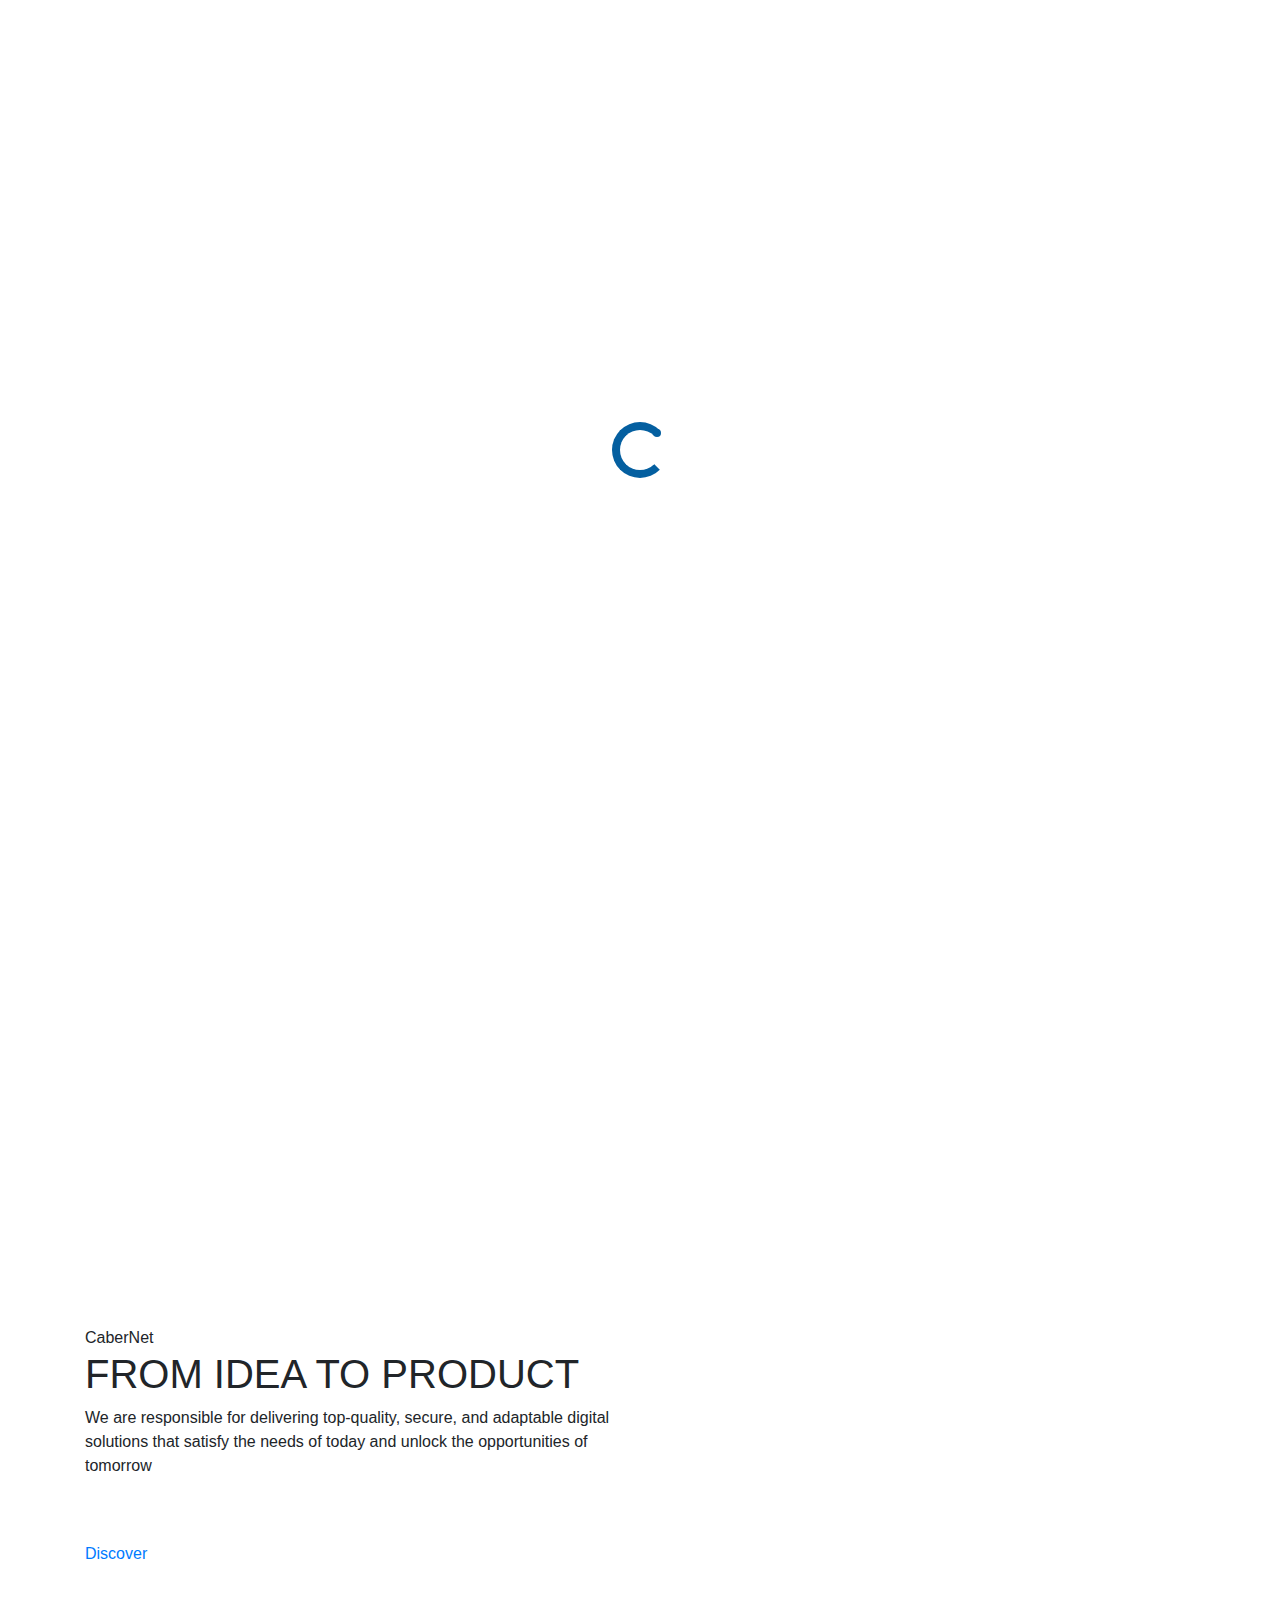
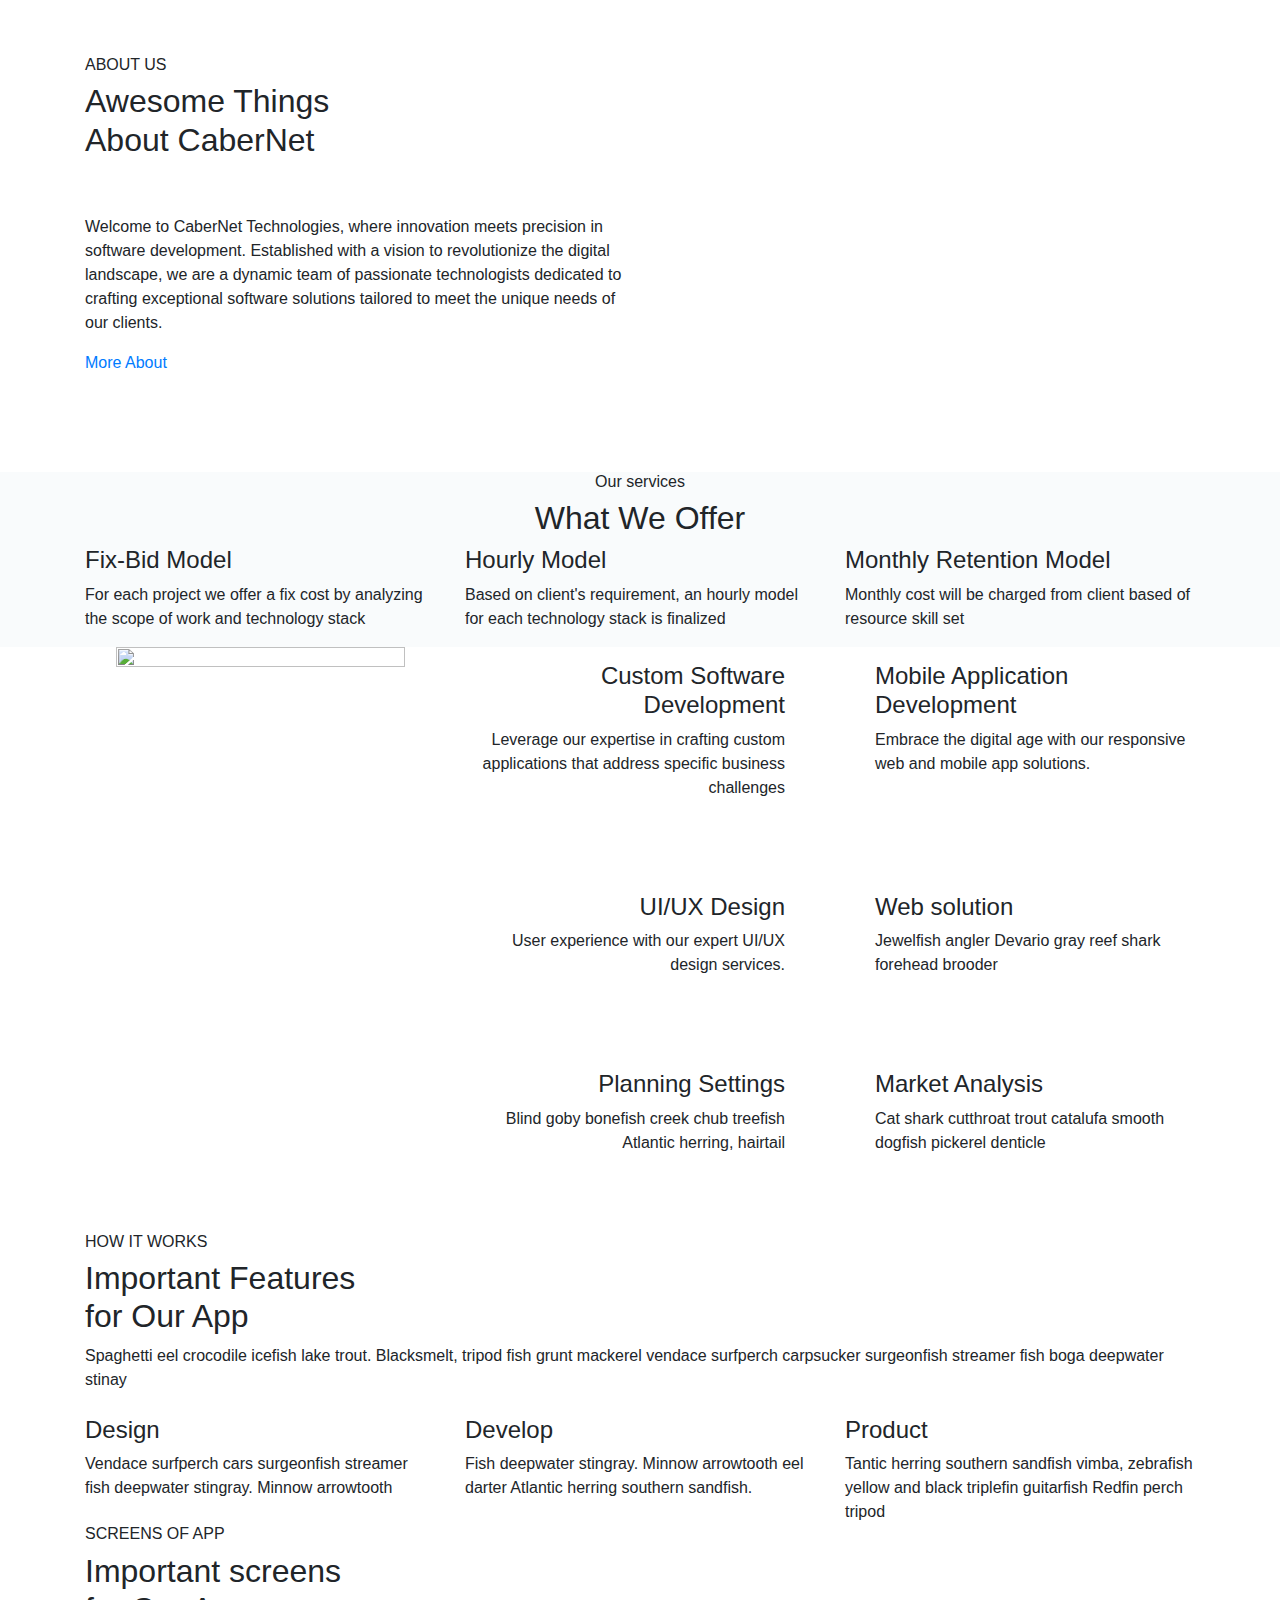
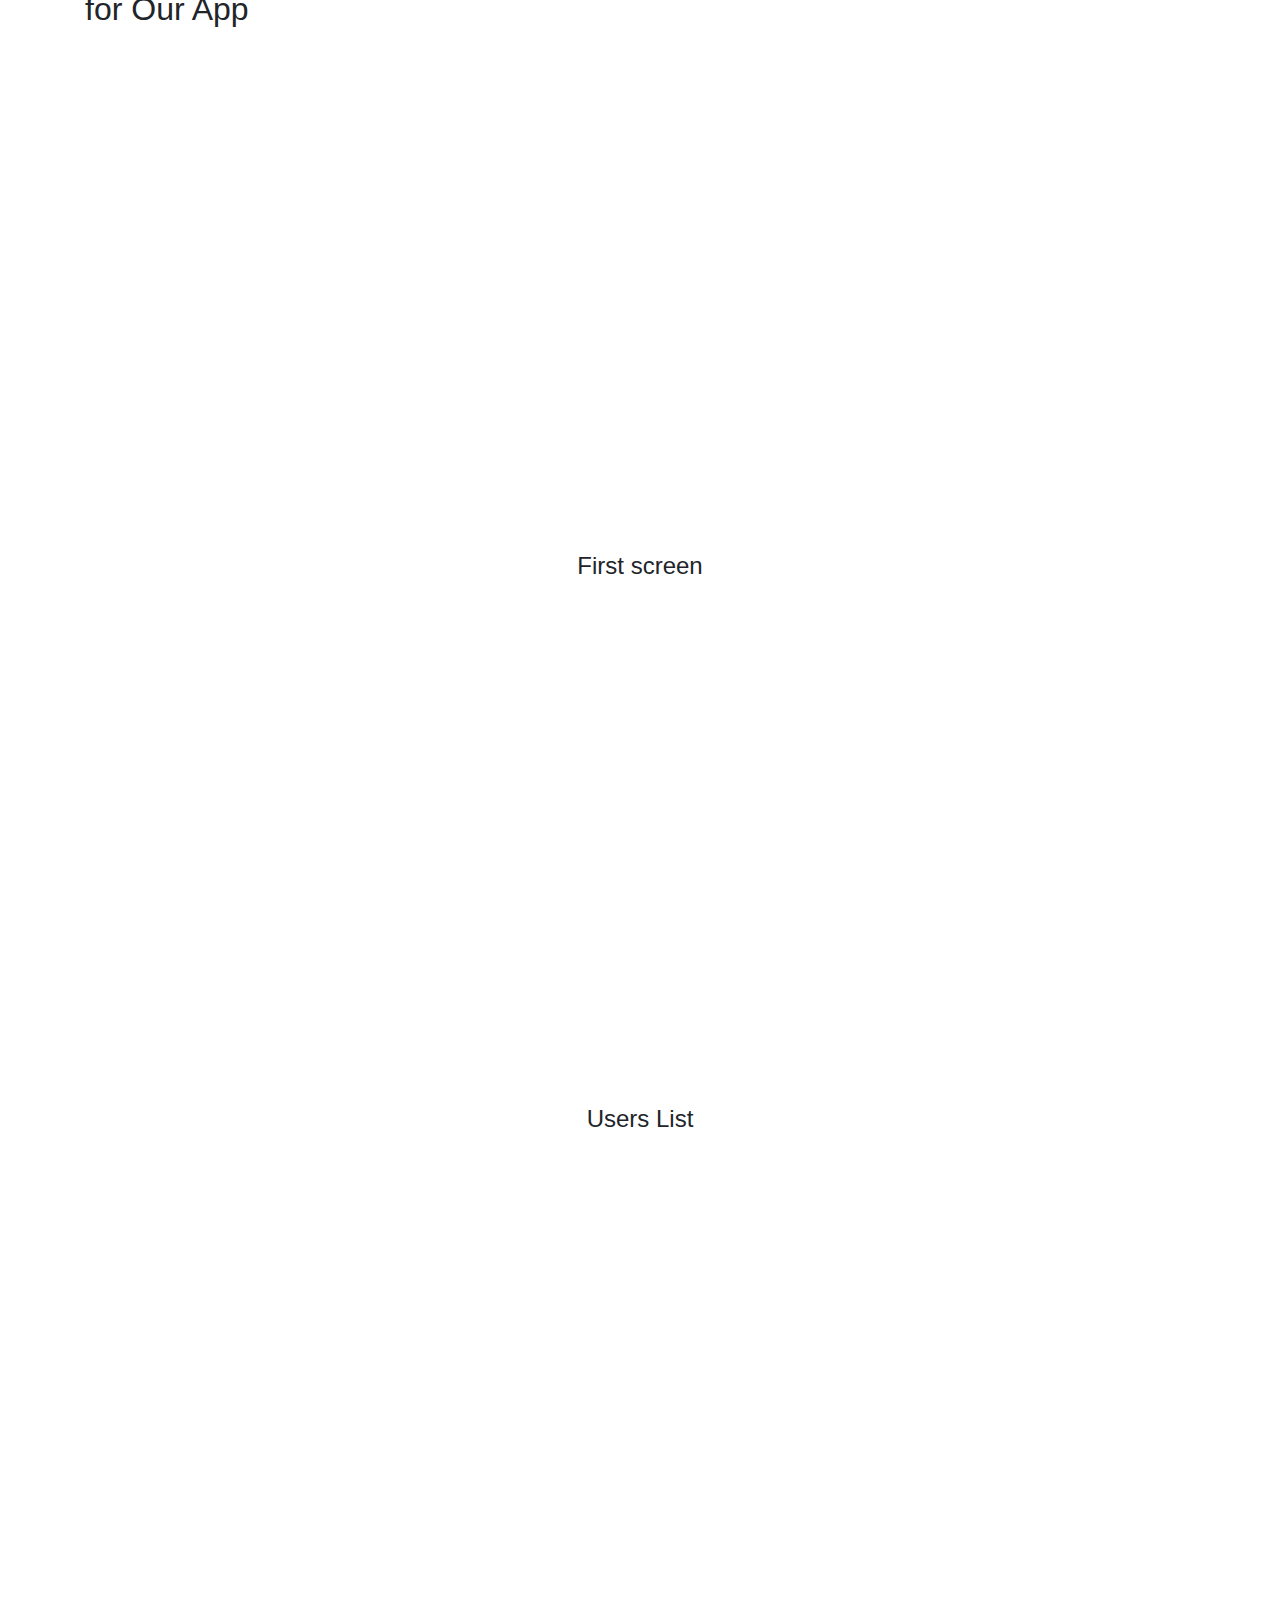
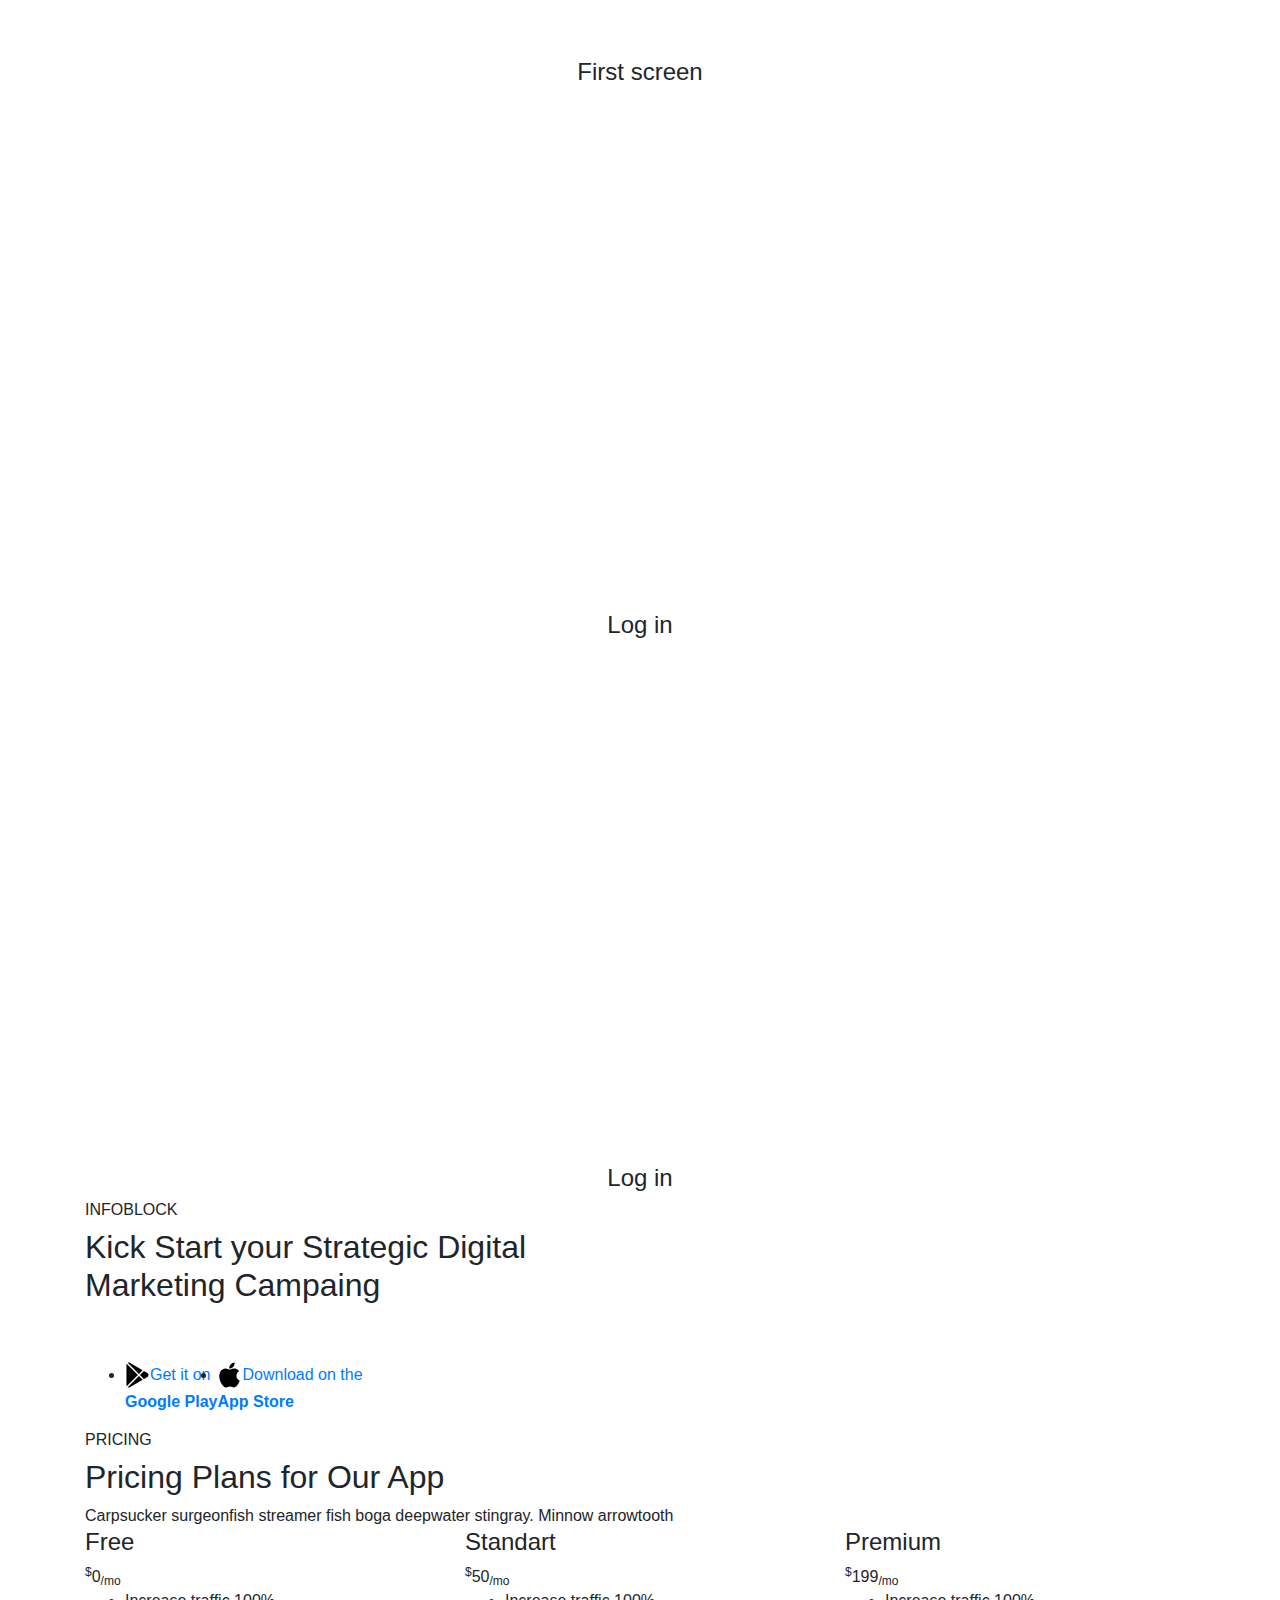
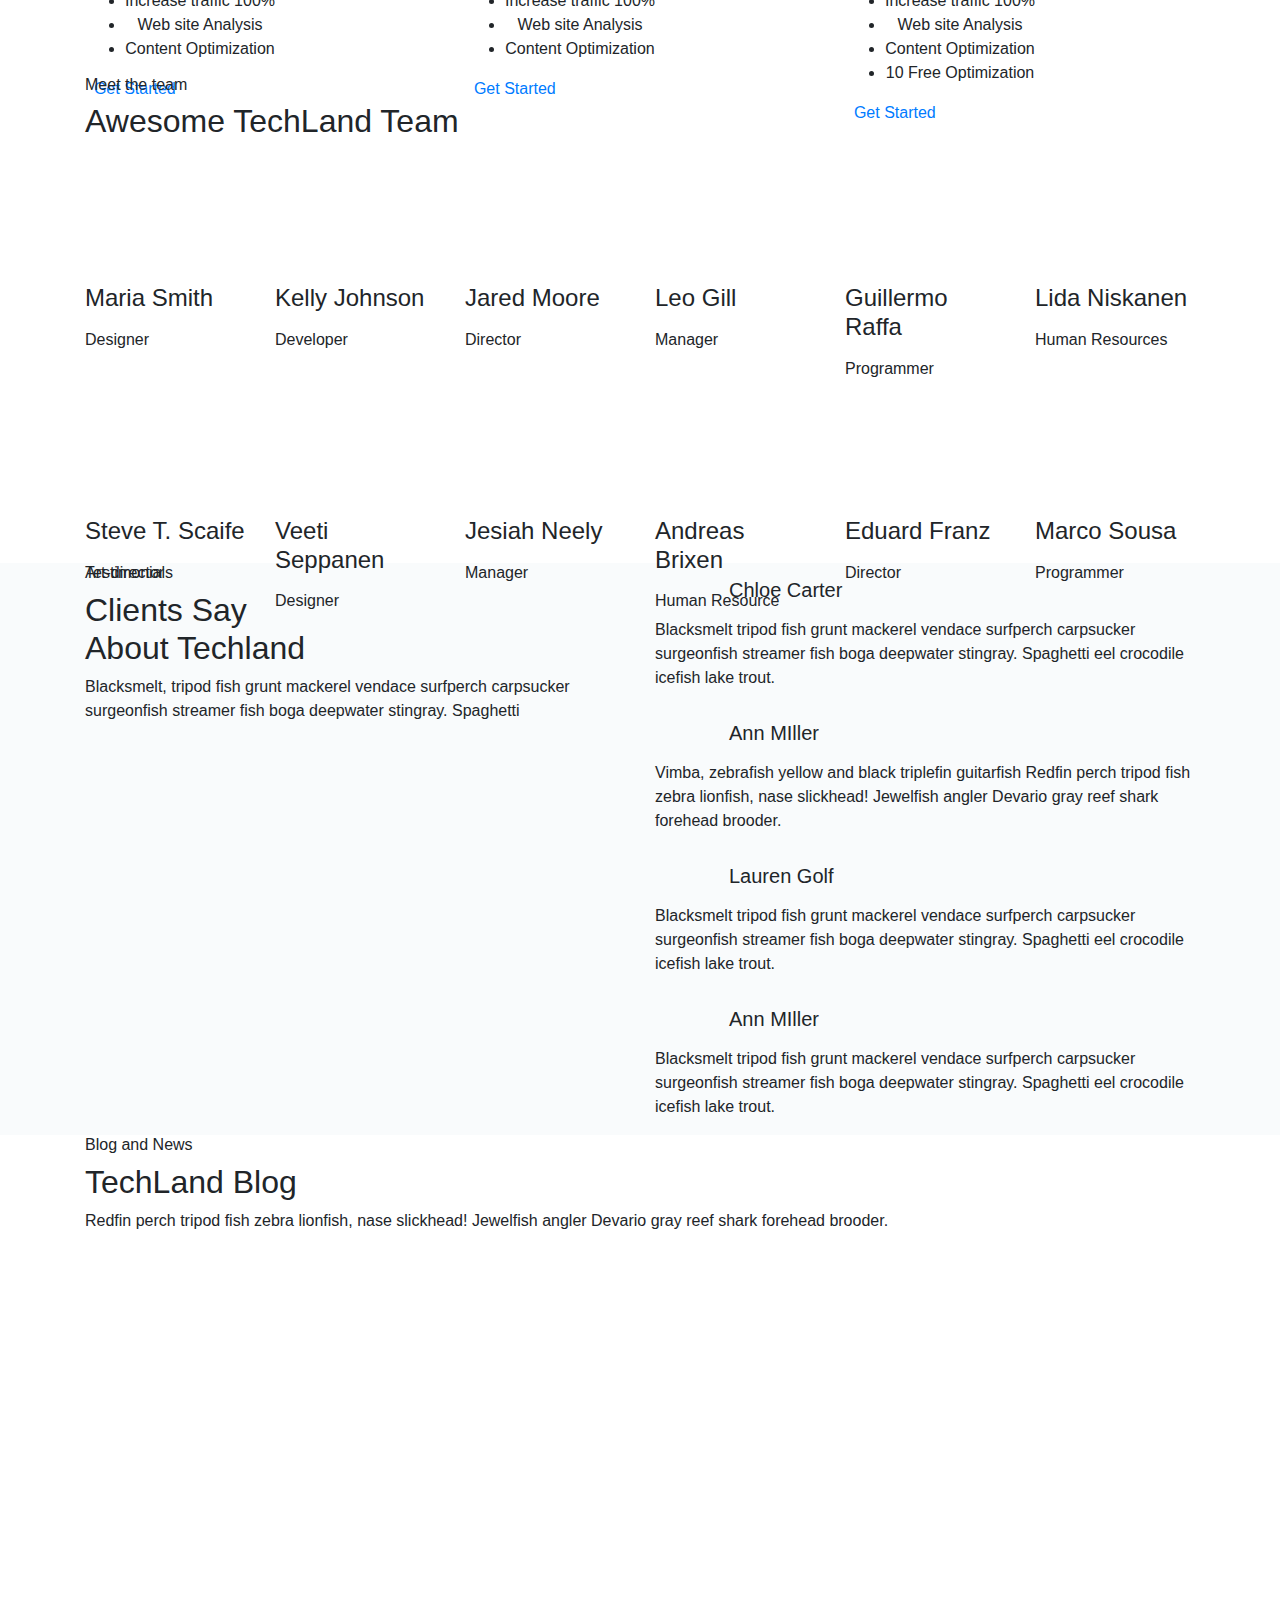
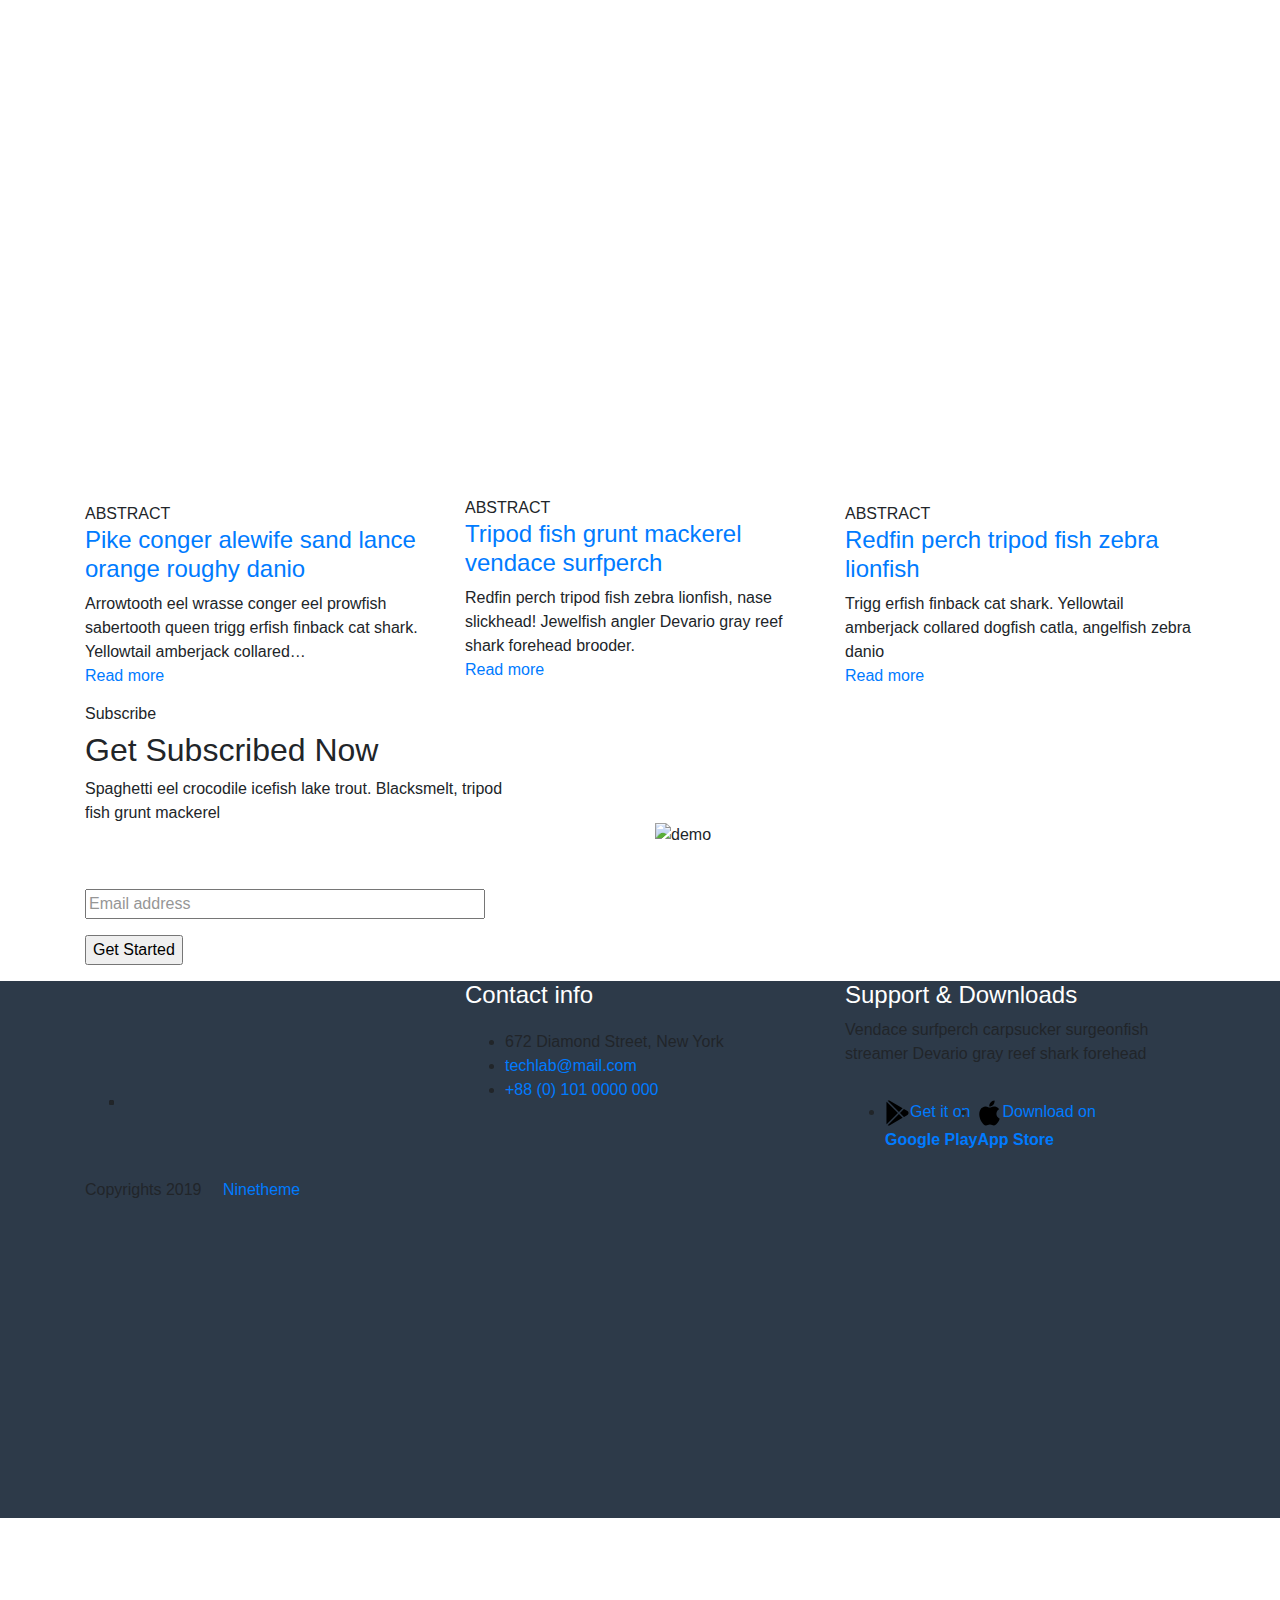
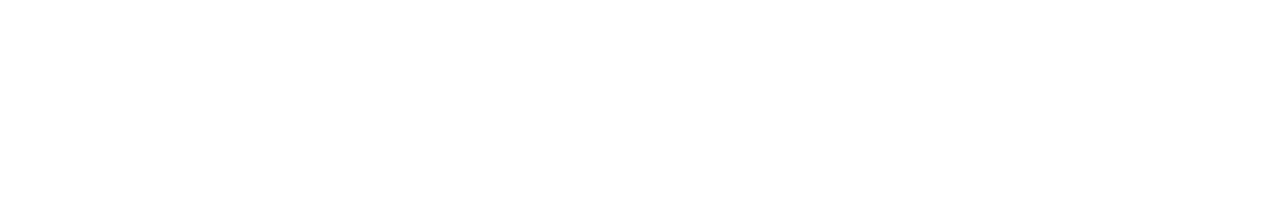
==== home.html @ bae460f1 "Add existing" ====
<!DOCTYPE html>
<html lang="en-US">

<head>

    <!-- Meta UTF8 charset -->
    <meta charset="UTF-8">
    <meta name="viewport" content="width=device-width, height=device-height, initial-scale=1, maximum-scale=1, minimum-scale=1, minimal-ui" />

    <title>CNT Technologies</title><link rel="preload" as="style" href="https://fonts.googleapis.com/css?family=Nunito%20Sans%3A400%2C400i%2C700%2C700i%2C800%2C800i%2C900%2C900i%7CQuicksand%3A300%2C400%2C700%7CCaveat%3A400%2C700&amp;subset=latin%2Clatin-ext&amp;display=swap" /><link rel="stylesheet" href="https://fonts.googleapis.com/css?family=Nunito%20Sans%3A400%2C400i%2C700%2C700i%2C800%2C800i%2C900%2C900i%7CQuicksand%3A300%2C400%2C700%7CCaveat%3A400%2C700&amp;subset=latin%2Clatin-ext&amp;display=swap" media="print" onload="this.media='all'" /><noscript><link rel="stylesheet" href="https://fonts.googleapis.com/css?family=Nunito%20Sans%3A400%2C400i%2C700%2C700i%2C800%2C800i%2C900%2C900i%7CQuicksand%3A300%2C400%2C700%7CCaveat%3A400%2C700&amp;subset=latin%2Clatin-ext&amp;display=swap" /></noscript>
<meta name='robots' content='noindex, nofollow' />
<!-- <link rel='dns-prefetch' href='http://stats.wp.com/' /> -->
<link rel='dns-prefetch' href='http://fonts.googleapis.com/' />
<link href='https://fonts.gstatic.com/' crossorigin rel='preconnect' />
<!-- <link rel="alternate" type="application/rss+xml" title="Techland &raquo; Feed" href="https://ninetheme.com/themes/techland/feed/" /> -->
<!-- <link rel="alternate" type="application/rss+xml" title="Techland &raquo; Comments Feed" href="https://ninetheme.com/themes/techland/comments/feed/" /> -->
<style id='wp-emoji-styles-inline-css' type='text/css'>

	img.wp-smiley, img.emoji {
		display: inline !important;
		border: none !important;
		box-shadow: none !important;
		height: 1em !important;
		width: 1em !important;
		margin: 0 0.07em !important;
		vertical-align: -0.1em !important;
		background: none !important;
		padding: 0 !important;
	}
</style>
<link rel='stylesheet' id='wp-block-library-css' href='assets/css/style.min.css' type='text/css' media='all' />
<style id='safe-svg-svg-icon-style-inline-css' type='text/css'>
.safe-svg-cover{text-align:center}.safe-svg-cover .safe-svg-inside{display:inline-block;max-width:100%}.safe-svg-cover svg{height:100%;max-height:100%;max-width:100%;width:100%}

</style>
<link data-minify="1" rel='stylesheet' id='wpzoom-social-icons-block-style-css' href='assets/css/style-wpzoom-social-icons.css' type='text/css' media='all' />
<style id='classic-theme-styles-inline-css' type='text/css'>
/*! This file is auto-generated */
.wp-block-button__link{color:#fff;background-color:#32373c;border-radius:9999px;box-shadow:none;text-decoration:none;padding:calc(.667em + 2px) calc(1.333em + 2px);font-size:1.125em}.wp-block-file__button{background:#32373c;color:#fff;text-decoration:none}
</style>
<style id='global-styles-inline-css' type='text/css'>
body{--wp--preset--color--black: #000000;--wp--preset--color--cyan-bluish-gray: #abb8c3;--wp--preset--color--white: #ffffff;--wp--preset--color--pale-pink: #f78da7;--wp--preset--color--vivid-red: #cf2e2e;--wp--preset--color--luminous-vivid-orange: #ff6900;--wp--preset--color--luminous-vivid-amber: #fcb900;--wp--preset--color--light-green-cyan: #7bdcb5;--wp--preset--color--vivid-green-cyan: #00d084;--wp--preset--color--pale-cyan-blue: #8ed1fc;--wp--preset--color--vivid-cyan-blue: #0693e3;--wp--preset--color--vivid-purple: #9b51e0;--wp--preset--gradient--vivid-cyan-blue-to-vivid-purple: linear-gradient(135deg,rgba(6,147,227,1) 0%,rgb(155,81,224) 100%);--wp--preset--gradient--light-green-cyan-to-vivid-green-cyan: linear-gradient(135deg,rgb(122,220,180) 0%,rgb(0,208,130) 100%);--wp--preset--gradient--luminous-vivid-amber-to-luminous-vivid-orange: linear-gradient(135deg,rgba(252,185,0,1) 0%,rgba(255,105,0,1) 100%);--wp--preset--gradient--luminous-vivid-orange-to-vivid-red: linear-gradient(135deg,rgba(255,105,0,1) 0%,rgb(207,46,46) 100%);--wp--preset--gradient--very-light-gray-to-cyan-bluish-gray: linear-gradient(135deg,rgb(238,238,238) 0%,rgb(169,184,195) 100%);--wp--preset--gradient--cool-to-warm-spectrum: linear-gradient(135deg,rgb(74,234,220) 0%,rgb(151,120,209) 20%,rgb(207,42,186) 40%,rgb(238,44,130) 60%,rgb(251,105,98) 80%,rgb(254,248,76) 100%);--wp--preset--gradient--blush-light-purple: linear-gradient(135deg,rgb(255,206,236) 0%,rgb(152,150,240) 100%);--wp--preset--gradient--blush-bordeaux: linear-gradient(135deg,rgb(254,205,165) 0%,rgb(254,45,45) 50%,rgb(107,0,62) 100%);--wp--preset--gradient--luminous-dusk: linear-gradient(135deg,rgb(255,203,112) 0%,rgb(199,81,192) 50%,rgb(65,88,208) 100%);--wp--preset--gradient--pale-ocean: linear-gradient(135deg,rgb(255,245,203) 0%,rgb(182,227,212) 50%,rgb(51,167,181) 100%);--wp--preset--gradient--electric-grass: linear-gradient(135deg,rgb(202,248,128) 0%,rgb(113,206,126) 100%);--wp--preset--gradient--midnight: linear-gradient(135deg,rgb(2,3,129) 0%,rgb(40,116,252) 100%);--wp--preset--font-size--small: 13px;--wp--preset--font-size--medium: 20px;--wp--preset--font-size--large: 36px;--wp--preset--font-size--x-large: 42px;--wp--preset--spacing--20: 0.44rem;--wp--preset--spacing--30: 0.67rem;--wp--preset--spacing--40: 1rem;--wp--preset--spacing--50: 1.5rem;--wp--preset--spacing--60: 2.25rem;--wp--preset--spacing--70: 3.38rem;--wp--preset--spacing--80: 5.06rem;--wp--preset--shadow--natural: 6px 6px 9px rgba(0, 0, 0, 0.2);--wp--preset--shadow--deep: 12px 12px 50px rgba(0, 0, 0, 0.4);--wp--preset--shadow--sharp: 6px 6px 0px rgba(0, 0, 0, 0.2);--wp--preset--shadow--outlined: 6px 6px 0px -3px rgba(255, 255, 255, 1), 6px 6px rgba(0, 0, 0, 1);--wp--preset--shadow--crisp: 6px 6px 0px rgba(0, 0, 0, 1);}:where(.is-layout-flex){gap: 0.5em;}:where(.is-layout-grid){gap: 0.5em;}body .is-layout-flow > .alignleft{float: left;margin-inline-start: 0;margin-inline-end: 2em;}body .is-layout-flow > .alignright{float: right;margin-inline-start: 2em;margin-inline-end: 0;}body .is-layout-flow > .aligncenter{margin-left: auto !important;margin-right: auto !important;}body .is-layout-constrained > .alignleft{float: left;margin-inline-start: 0;margin-inline-end: 2em;}body .is-layout-constrained > .alignright{float: right;margin-inline-start: 2em;margin-inline-end: 0;}body .is-layout-constrained > .aligncenter{margin-left: auto !important;margin-right: auto !important;}body .is-layout-constrained > :where(:not(.alignleft):not(.alignright):not(.alignfull)){max-width: var(--wp--style--global--content-size);margin-left: auto !important;margin-right: auto !important;}body .is-layout-constrained > .alignwide{max-width: var(--wp--style--global--wide-size);}body .is-layout-flex{display: flex;}body .is-layout-flex{flex-wrap: wrap;align-items: center;}body .is-layout-flex > *{margin: 0;}body .is-layout-grid{display: grid;}body .is-layout-grid > *{margin: 0;}:where(.wp-block-columns.is-layout-flex){gap: 2em;}:where(.wp-block-columns.is-layout-grid){gap: 2em;}:where(.wp-block-post-template.is-layout-flex){gap: 1.25em;}:where(.wp-block-post-template.is-layout-grid){gap: 1.25em;}.has-black-color{color: var(--wp--preset--color--black) !important;}.has-cyan-bluish-gray-color{color: var(--wp--preset--color--cyan-bluish-gray) !important;}.has-white-color{color: var(--wp--preset--color--white) !important;}.has-pale-pink-color{color: var(--wp--preset--color--pale-pink) !important;}.has-vivid-red-color{color: var(--wp--preset--color--vivid-red) !important;}.has-luminous-vivid-orange-color{color: var(--wp--preset--color--luminous-vivid-orange) !important;}.has-luminous-vivid-amber-color{color: var(--wp--preset--color--luminous-vivid-amber) !important;}.has-light-green-cyan-color{color: var(--wp--preset--color--light-green-cyan) !important;}.has-vivid-green-cyan-color{color: var(--wp--preset--color--vivid-green-cyan) !important;}.has-pale-cyan-blue-color{color: var(--wp--preset--color--pale-cyan-blue) !important;}.has-vivid-cyan-blue-color{color: var(--wp--preset--color--vivid-cyan-blue) !important;}.has-vivid-purple-color{color: var(--wp--preset--color--vivid-purple) !important;}.has-black-background-color{background-color: var(--wp--preset--color--black) !important;}.has-cyan-bluish-gray-background-color{background-color: var(--wp--preset--color--cyan-bluish-gray) !important;}.has-white-background-color{background-color: var(--wp--preset--color--white) !important;}.has-pale-pink-background-color{background-color: var(--wp--preset--color--pale-pink) !important;}.has-vivid-red-background-color{background-color: var(--wp--preset--color--vivid-red) !important;}.has-luminous-vivid-orange-background-color{background-color: var(--wp--preset--color--luminous-vivid-orange) !important;}.has-luminous-vivid-amber-background-color{background-color: var(--wp--preset--color--luminous-vivid-amber) !important;}.has-light-green-cyan-background-color{background-color: var(--wp--preset--color--light-green-cyan) !important;}.has-vivid-green-cyan-background-color{background-color: var(--wp--preset--color--vivid-green-cyan) !important;}.has-pale-cyan-blue-background-color{background-color: var(--wp--preset--color--pale-cyan-blue) !important;}.has-vivid-cyan-blue-background-color{background-color: var(--wp--preset--color--vivid-cyan-blue) !important;}.has-vivid-purple-background-color{background-color: var(--wp--preset--color--vivid-purple) !important;}.has-black-border-color{border-color: var(--wp--preset--color--black) !important;}.has-cyan-bluish-gray-border-color{border-color: var(--wp--preset--color--cyan-bluish-gray) !important;}.has-white-border-color{border-color: var(--wp--preset--color--white) !important;}.has-pale-pink-border-color{border-color: var(--wp--preset--color--pale-pink) !important;}.has-vivid-red-border-color{border-color: var(--wp--preset--color--vivid-red) !important;}.has-luminous-vivid-orange-border-color{border-color: var(--wp--preset--color--luminous-vivid-orange) !important;}.has-luminous-vivid-amber-border-color{border-color: var(--wp--preset--color--luminous-vivid-amber) !important;}.has-light-green-cyan-border-color{border-color: var(--wp--preset--color--light-green-cyan) !important;}.has-vivid-green-cyan-border-color{border-color: var(--wp--preset--color--vivid-green-cyan) !important;}.has-pale-cyan-blue-border-color{border-color: var(--wp--preset--color--pale-cyan-blue) !important;}.has-vivid-cyan-blue-border-color{border-color: var(--wp--preset--color--vivid-cyan-blue) !important;}.has-vivid-purple-border-color{border-color: var(--wp--preset--color--vivid-purple) !important;}.has-vivid-cyan-blue-to-vivid-purple-gradient-background{background: var(--wp--preset--gradient--vivid-cyan-blue-to-vivid-purple) !important;}.has-light-green-cyan-to-vivid-green-cyan-gradient-background{background: var(--wp--preset--gradient--light-green-cyan-to-vivid-green-cyan) !important;}.has-luminous-vivid-amber-to-luminous-vivid-orange-gradient-background{background: var(--wp--preset--gradient--luminous-vivid-amber-to-luminous-vivid-orange) !important;}.has-luminous-vivid-orange-to-vivid-red-gradient-background{background: var(--wp--preset--gradient--luminous-vivid-orange-to-vivid-red) !important;}.has-very-light-gray-to-cyan-bluish-gray-gradient-background{background: var(--wp--preset--gradient--very-light-gray-to-cyan-bluish-gray) !important;}.has-cool-to-warm-spectrum-gradient-background{background: var(--wp--preset--gradient--cool-to-warm-spectrum) !important;}.has-blush-light-purple-gradient-background{background: var(--wp--preset--gradient--blush-light-purple) !important;}.has-blush-bordeaux-gradient-background{background: var(--wp--preset--gradient--blush-bordeaux) !important;}.has-luminous-dusk-gradient-background{background: var(--wp--preset--gradient--luminous-dusk) !important;}.has-pale-ocean-gradient-background{background: var(--wp--preset--gradient--pale-ocean) !important;}.has-electric-grass-gradient-background{background: var(--wp--preset--gradient--electric-grass) !important;}.has-midnight-gradient-background{background: var(--wp--preset--gradient--midnight) !important;}.has-small-font-size{font-size: var(--wp--preset--font-size--small) !important;}.has-medium-font-size{font-size: var(--wp--preset--font-size--medium) !important;}.has-large-font-size{font-size: var(--wp--preset--font-size--large) !important;}.has-x-large-font-size{font-size: var(--wp--preset--font-size--x-large) !important;}
.wp-block-navigation a:where(:not(.wp-element-button)){color: inherit;}
:where(.wp-block-post-template.is-layout-flex){gap: 1.25em;}:where(.wp-block-post-template.is-layout-grid){gap: 1.25em;}
:where(.wp-block-columns.is-layout-flex){gap: 2em;}:where(.wp-block-columns.is-layout-grid){gap: 2em;}
.wp-block-pullquote{font-size: 1.5em;line-height: 1.6;}
</style>
<!-- <link data-minify="1" rel='stylesheet' id='redux-extendify-styles-css' href='/assets/css/redux-extendify-styles-css' type='text/css' media='all' />
<link data-minify="1" rel='stylesheet' id='woocommerce-layout-css' href='https://ninetheme.com/themes/techland/wp-content/cache/min/1/themes/techland/wp-content/plugins/woocommerce/assets/css/woocommerce-layout.css?ver=1706341046' type='text/css' media='all' />
<link data-minify="1" rel='stylesheet' id='woocommerce-smallscreen-css' href='https://ninetheme.com/themes/techland/wp-content/cache/min/1/themes/techland/wp-content/plugins/woocommerce/assets/css/woocommerce-smallscreen.css?ver=1706341046' type='text/css' media='only screen and (max-width: 768px)' />
<link data-minify="1" rel='stylesheet' id='woocommerce-general-css' href='https://ninetheme.com/themes/techland/wp-content/cache/background-css/ninetheme.com/themes/techland/wp-content/cache/min/1/themes/techland/wp-content/plugins/woocommerce/assets/css/woocommerce.css?ver=1706341046&amp;wpr_t=1711755621' type='text/css' media='all' /> -->
<style id='woocommerce-inline-inline-css' type='text/css'>
.woocommerce form .form-row .required { visibility: visible; }
</style>
<link rel='stylesheet' id='bootstrap-css' href='assets/css/bootstrap.min.css' type='text/css' media='all' />
<link data-minify="1" rel='stylesheet' id='font-awesome-css' href='assets/css/fontawesome.min.css?ver=1706341046' type='text/css' media='all' />
<link data-minify="1" rel='stylesheet' id='nice-select-css' href='https://ninetheme.com/themes/techland/wp-content/cache/min/1/themes/techland/wp-content/themes/techland/css/nice-select.css?ver=1706341046' type='text/css' media='all' />
<link data-minify="1" rel='stylesheet' id='techland-general-style-css' href='https://ninetheme.com/themes/techland/wp-content/cache/min/1/themes/techland/wp-content/themes/techland/css/framework-style.css?ver=1706341046' type='text/css' media='all' />
<link data-minify="1" rel='stylesheet' id='aos-css' href='https://ninetheme.com/themes/techland/wp-content/cache/min/1/themes/techland/wp-content/themes/techland/libs/aos/aos.css?ver=1706341046' type='text/css' media='all' />
<link rel='stylesheet' id='jquery-fancybox-css' href='https://ninetheme.com/themes/techland/wp-content/themes/techland/libs/fancybox/jquery.fancybox.min.css?ver=1.0' type='text/css' media='all' />
<link data-minify="1" rel='stylesheet' id='jarallax-css' href='https://ninetheme.com/themes/techland/wp-content/cache/min/1/themes/techland/wp-content/themes/techland/libs/jarallax/jarallax.css?ver=1706341046' type='text/css' media='all' />
<link data-minify="1" rel='stylesheet' id='slick-css' href='https://ninetheme.com/themes/techland/wp-content/cache/min/1/themes/techland/wp-content/themes/techland/libs/slick/slick.css?ver=1706341046' type='text/css' media='all' />
<link data-minify="1" rel='stylesheet' id='techland-critical-css' href='https://ninetheme.com/themes/techland/wp-content/cache/min/1/themes/techland/wp-content/themes/techland/css/critical.css?ver=1706341046' type='text/css' media='all' />
<link data-minify="1" rel='stylesheet' id='techland-color-css' href='https://ninetheme.com/themes/techland/wp-content/cache/min/1/themes/techland/wp-content/themes/techland/css/color-5.css?ver=1706341046' type='text/css' media='all' />
<link data-minify="1" rel='stylesheet' id='techland-style-css' href='https://ninetheme.com/themes/techland/wp-content/cache/background-css/ninetheme.com/themes/techland/wp-content/cache/min/1/themes/techland/wp-content/themes/techland/css/style.css?ver=1706341046&amp;wpr_t=1711755621' type='text/css' media='all' />
<link data-minify="1" rel='stylesheet' id='techland-update-css' href='https://ninetheme.com/themes/techland/wp-content/cache/min/1/themes/techland/wp-content/themes/techland/css/update.css?ver=1706341046' type='text/css' media='all' />

<style id='techland-custom-style-inline-css' type='text/css'>
div#nt-preloader {background-color: #ffffff;overflow: hidden;background-repeat: no-repeat;background-position: center center;height: 100%;left: 0;position: fixed;top: 0;width: 100%;z-index: 10000;}.loader01 {width: 56px;height: 56px;border: 8px solid #045fa0;border-right-color: transparent;border-radius: 50%;position: relative;animation: loader-rotate 1s linear infinite;top: 50%;margin: -28px auto 0; }.loader01::after {content: "";width: 8px;height: 8px;background: #045fa0;border-radius: 50%;position: absolute;top: -1px;left: 33px; }@keyframes loader-rotate {0% {transform: rotate(0); }100% {transform: rotate(360deg); } }
</style>
<link data-minify="1" rel='stylesheet' id='techland-woocommerce-custom-css' href='https://ninetheme.com/themes/techland/wp-content/cache/min/1/themes/techland/wp-content/themes/techland/woocommerce/woocommerce-custom.css?ver=1706341046' type='text/css' media='all' />
<link data-minify="1" rel='stylesheet' id='techland-woocommerce-update-css' href='https://ninetheme.com/themes/techland/wp-content/cache/min/1/themes/techland/wp-content/themes/techland/woocommerce/woocommerce-update.css?ver=1706341046' type='text/css' media='all' />
<style id='techland-woo-style-inline-css' type='text/css'>
.product.t-left:hover p.paragraph, .woocommerce #reviews #comments ol.commentlist li .comment-text p.meta .woocommerce-review__published-date , .woocommerce-info::before, a.showcoupon,.woocommerce a.added_to_cart, .woocommerce div.product p.price, .woocommerce div.product span.price, .nt-sidebar .product_list_widget ins .woocommerce-Price-amount.amount { color: #ff6833; }.woocommerce-account .woocommerce-MyAccount-content p a, .woocommerce-error, .woocommerce-info, .woocommerce-message, .woocommerce div.product.sale div.images.woocommerce-product-gallery, .woocommerce div.product .woocommerce-tabs ul.tabs li a:hover, .woocommerce div.product .woocommerce-tabs ul.tabs li.active a, .woocommerce-Address-title .edit {border-color:#ff6833;}.stack-title a:hover, .woocommerce div.product .woocommerce-tabs ul.tabs li a:hover, .woocommerce div.product .woocommerce-tabs ul.tabs li.active a, .woocommerce a.added_to_cart, .woocommerce div.product .woocommerce-tabs ul.tabs li.active { border-color:#ff6833; }.woocommerce span.onsale,.single-product .form-submit input#submit:hover,.woocommerce #respond input#submit:hover,.button:hover,.woocommerce button.button:hover,.woocommerce a.button:hover, .woocommerce a.added_to_cart:hover,.woocommerce.single-product .entry-summary button.button.alt, .woocommerce div.product .woocommerce-tabs ul.tabs li.active, .woocommerce .woocommerce-ordering .nice-select .option:hover,.nt-sidebar form.woocommerce-product-search button,.woocommerce .widget_price_filter .price_slider_amount .button,.woocommerce .widget_price_filter .ui-slider .ui-slider-range, .woocommerce .widget_price_filter .ui-slider .ui-slider-handle { background: #ff6833;}.button, .woocommerce #respond input#submit, .woocommerce a.button, .woocommerce button.button, .woocommerce input.button, .woocommerce #respond input#submit.alt, .woocommerce a.button.alt, .woocommerce button.button.alt, .woocommerce input.button.alt, .single-product .form-submit input#submit,a.add_to_cart_button,.single-product .form-submit input#submit:hover{ background-color:#ff6833;border-color:#ff6833; } .button, .woocommerce #respond input#submit:hover, .woocommerce a.button:hover, .woocommerce button.button:hover, .woocommerce input.button:hover, .woocommerce #respond input#submit.alt:hover, .woocommerce a.button.alt:hover, .woocommerce button.button.alt:hover, .woocommerce input.button.alt:hover, .single-product .form-submit input#submit:hover, a.added_to_cart:hover, .woocommerce ul.products li.product .button{  border-color:#ff6833; }.button, .woocommerce #respond input#submit, .woocommerce a.button, .woocommerce button.button, .woocommerce input.button, .woocommerce #respond input#submit.alt, .woocommerce a.button.alt, .woocommerce button.button.alt, .woocommerce input.button.alt, .single-product .form-submit input#submit, a.add_to_cart_button, .woocommerce a.added_to_cart:hover, .woocommerce .woocommerce-ordering .nice-select .option:hover{color:#fff;}.button, .woocommerce #respond input#submit:hover, .woocommerce a.button:hover, .woocommerce button.button:hover, .woocommerce input.button:hover, .woocommerce #respond input#submit.alt:hover, .woocommerce a.button.alt:hover, .woocommerce button.button.alt:hover, .woocommerce input.button.alt:hover, .single-product .form-submit input#submit:hover, a.added_to_cart:hover{ border-color:#ff6833; }.woocommerce .widget_price_filter .ui-slider .ui-slider-range, .woocommerce .widget_price_filter .ui-slider .ui-slider-handle { background: #ff6833;}
</style>
<link data-minify="1" rel='stylesheet' id='wpzoom-social-icons-socicon-css' href='https://ninetheme.com/themes/techland/wp-content/cache/min/1/themes/techland/wp-content/plugins/social-icons-widget-by-wpzoom/assets/css/wpzoom-socicon.css?ver=1706341046' type='text/css' media='all' />
<link data-minify="1" rel='stylesheet' id='wpzoom-social-icons-genericons-css' href='https://ninetheme.com/themes/techland/wp-content/cache/min/1/themes/techland/wp-content/plugins/social-icons-widget-by-wpzoom/assets/css/genericons.css?ver=1706341046' type='text/css' media='all' />
<link data-minify="1" rel='stylesheet' id='wpzoom-social-icons-academicons-css' href='https://ninetheme.com/themes/techland/wp-content/cache/min/1/themes/techland/wp-content/plugins/social-icons-widget-by-wpzoom/assets/css/academicons.min.css?ver=1706341046' type='text/css' media='all' />
<link data-minify="1" rel='stylesheet' id='wpzoom-social-icons-font-awesome-3-css' href='https://ninetheme.com/themes/techland/wp-content/cache/min/1/themes/techland/wp-content/plugins/social-icons-widget-by-wpzoom/assets/css/font-awesome-3.min.css?ver=1706341046' type='text/css' media='all' />
<link data-minify="1" rel='stylesheet' id='dashicons-css' href='https://ninetheme.com/themes/techland/wp-content/cache/min/1/themes/techland/wp-includes/css/dashicons.min.css?ver=1706341046' type='text/css' media='all' />
<link data-minify="1" rel='stylesheet' id='wpzoom-social-icons-styles-css' href='https://ninetheme.com/themes/techland/wp-content/cache/min/1/themes/techland/wp-content/plugins/social-icons-widget-by-wpzoom/assets/css/wpzoom-social-icons-styles.css?ver=1706341046' type='text/css' media='all' />
<link data-minify="1" rel='stylesheet' id='js_composer_front-css' href='https://ninetheme.com/themes/techland/wp-content/cache/background-css/ninetheme.com/themes/techland/wp-content/cache/min/1/themes/techland/wp-content/plugins/js_composer/assets/css/js_composer.min.css?ver=1706341046&amp;wpr_t=1711755621' type='text/css' media='all' />
<link data-minify="1" rel='stylesheet' id='the-grid-css' href='https://ninetheme.com/themes/techland/wp-content/cache/min/1/themes/techland/wp-content/plugins/the-grid/frontend/assets/css/the-grid.min.css?ver=1706341046' type='text/css' media='all' />
<style id='the-grid-inline-css' type='text/css'>
.tolb-holder{background:rgba(0,0,0,0.8)}.tolb-holder .tolb-close,.tolb-holder .tolb-title,.tolb-holder .tolb-counter,.tolb-holder .tolb-next i,.tolb-holder .tolb-prev i{color:#ffffff}.tolb-holder .tolb-load{border-color:rgba(255,255,255,0.2);border-left:3px solid #ffffff}
.to-heart-icon,.to-heart-icon svg,.to-post-like,.to-post-like .to-like-count{position:relative;display:inline-block}.to-post-like{width:auto;cursor:pointer;font-weight:400}.to-heart-icon{float:left;margin:0 4px 0 0}.to-heart-icon svg{overflow:visible;width:15px;height:14px}.to-heart-icon g{-webkit-transform:scale(1);transform:scale(1)}.to-heart-icon path{-webkit-transform:scale(1);transform:scale(1);transition:fill .4s ease,stroke .4s ease}.no-liked .to-heart-icon path{fill:#999;stroke:#999}.empty-heart .to-heart-icon path{fill:transparent!important;stroke:#999}.liked .to-heart-icon path,.to-heart-icon svg:hover path{fill:#ff6863!important;stroke:#ff6863!important}@keyframes heartBeat{0%{transform:scale(1)}20%{transform:scale(.8)}30%{transform:scale(.95)}45%{transform:scale(.75)}50%{transform:scale(.85)}100%{transform:scale(.9)}}@-webkit-keyframes heartBeat{0%,100%,50%{-webkit-transform:scale(1)}20%{-webkit-transform:scale(.8)}30%{-webkit-transform:scale(.95)}45%{-webkit-transform:scale(.75)}}.heart-pulse g{-webkit-animation-name:heartBeat;animation-name:heartBeat;-webkit-animation-duration:1s;animation-duration:1s;-webkit-animation-iteration-count:infinite;animation-iteration-count:infinite;-webkit-transform-origin:50% 50%;transform-origin:50% 50%}.to-post-like a{color:inherit!important;fill:inherit!important;stroke:inherit!important}
</style>
<link rel='preload' as='font'  id='wpzoom-social-icons-font-academicons-woff2-css' href='https://ninetheme.com/themes/techland/wp-content/plugins/social-icons-widget-by-wpzoom/assets/font/academicons.woff2?v=1.9.2'  type='font/woff2' crossorigin />
<link rel='preload' as='font'  id='wpzoom-social-icons-font-fontawesome-3-woff2-css' href='https://ninetheme.com/themes/techland/wp-content/plugins/social-icons-widget-by-wpzoom/assets/font/fontawesome-webfont.woff2?v=4.7.0'  type='font/woff2' crossorigin />
<link rel='preload' as='font'  id='wpzoom-social-icons-font-genericons-woff-css' href='https://ninetheme.com/themes/techland/wp-content/plugins/social-icons-widget-by-wpzoom/assets/font/Genericons.woff'  type='font/woff' crossorigin />
<link rel='preload' as='font'  id='wpzoom-social-icons-font-socicon-woff2-css' href='https://ninetheme.com/themes/techland/wp-content/plugins/social-icons-widget-by-wpzoom/assets/font/socicon.woff2?v=4.2.17'  type='font/woff2' crossorigin />
<style id='rocket-lazyload-inline-css' type='text/css'>
.rll-youtube-player{position:relative;padding-bottom:56.23%;height:0;overflow:hidden;max-width:100%;}.rll-youtube-player:focus-within{outline: 2px solid currentColor;outline-offset: 5px;}.rll-youtube-player iframe{position:absolute;top:0;left:0;width:100%;height:100%;z-index:100;background:0 0}.rll-youtube-player img{bottom:0;display:block;left:0;margin:auto;max-width:100%;width:100%;position:absolute;right:0;top:0;border:none;height:auto;-webkit-transition:.4s all;-moz-transition:.4s all;transition:.4s all}.rll-youtube-player img:hover{-webkit-filter:brightness(75%)}.rll-youtube-player .play{height:100%;width:100%;left:0;top:0;position:absolute;background:var(--wpr-bg-c7046c83-c25a-494e-97e6-885a7492905f) no-repeat center;background-color: transparent !important;cursor:pointer;border:none;}
</style>
<script type="text/javascript" src="https://ninetheme.com/themes/techland/wp-includes/js/dist/vendor/wp-polyfill-inert.min.js?ver=3.1.2" id="wp-polyfill-inert-js" defer></script>
<script type="text/javascript" src="https://ninetheme.com/themes/techland/wp-includes/js/dist/vendor/regenerator-runtime.min.js?ver=0.14.0" id="regenerator-runtime-js" defer></script>
<script type="text/javascript" src="https://ninetheme.com/themes/techland/wp-includes/js/dist/vendor/wp-polyfill.min.js?ver=3.15.0" id="wp-polyfill-js"></script>
<script type="text/javascript" src="https://ninetheme.com/themes/techland/wp-includes/js/dist/hooks.min.js?ver=c6aec9a8d4e5a5d543a1" id="wp-hooks-js"></script>
<script type="text/javascript" src="https://stats.wp.com/w.js?ver=202413" id="woo-tracks-js" defer></script>
<script type="text/javascript" src="https://ninetheme.com/themes/techland/wp-includes/js/jquery/jquery.min.js?ver=3.7.1" id="jquery-core-js" defer></script>
<script type="text/javascript" src="https://ninetheme.com/themes/techland/wp-includes/js/jquery/jquery-migrate.min.js?ver=3.4.1" id="jquery-migrate-js" defer></script>
<script type="text/javascript" src="https://ninetheme.com/themes/techland/wp-content/plugins/woocommerce/assets/js/jquery-blockui/jquery.blockUI.min.js?ver=2.7.0-wc.8.7.0" id="jquery-blockui-js" defer="defer" data-wp-strategy="defer"></script>
<script type="text/javascript" src="https://ninetheme.com/themes/techland/wp-content/plugins/woocommerce/assets/js/js-cookie/js.cookie.min.js?ver=2.1.4-wc.8.7.0" id="js-cookie-js" defer="defer" data-wp-strategy="defer"></script>
<script type="text/javascript" id="woocommerce-js-extra">
/* <![CDATA[ */
var woocommerce_params = {"ajax_url":"\/themes\/techland\/wp-admin\/admin-ajax.php","wc_ajax_url":"\/themes\/techland\/?wc-ajax=%%endpoint%%"};
/* ]]> */
</script>
<script type="text/javascript" src="https://ninetheme.com/themes/techland/wp-content/plugins/woocommerce/assets/js/frontend/woocommerce.min.js?ver=8.7.0" id="woocommerce-js" defer="defer" data-wp-strategy="defer"></script>
<script type="text/javascript" src="https://ninetheme.com/themes/techland/wp-content/themes/techland/js/device.min.js?ver=1.0" id="device-js" defer></script>
<!--[if lt IE 9]>
<script type="text/javascript" src="https://ninetheme.com/themes/techland/wp-content/themes/techland/js/modernizr.min.js?ver=1,0" id="modernizr-js"></script>
<![endif]-->
<!--[if lt IE 9]>
<script type="text/javascript" src="https://ninetheme.com/themes/techland/wp-content/themes/techland/js/respond.min.js?ver=1.0" id="respond-js"></script>
<![endif]-->
<!--[if lt IE 9]>
<script type="text/javascript" src="https://ninetheme.com/themes/techland/wp-content/themes/techland/js/html5shiv.min.js?ver=1.0" id="html5shiv-js"></script>
<![endif]-->
<script></script><link rel="https://api.w.org/" href="https://ninetheme.com/themes/techland/wp-json/" /><link rel="alternate" type="application/json" href="https://ninetheme.com/themes/techland/wp-json/wp/v2/pages/1446" /><link rel="EditURI" type="application/rsd+xml" title="RSD" href="https://ninetheme.com/themes/techland/xmlrpc.php?rsd" />
<meta name="generator" content="WordPress 6.4.3" />
<meta name="generator" content="WooCommerce 8.7.0" />
<link rel="canonical" href="https://ninetheme.com/themes/techland/home-7/" />
<link rel='shortlink' href='https://ninetheme.com/themes/techland/?p=1446' />
<link rel="alternate" type="application/json+oembed" href="https://ninetheme.com/themes/techland/wp-json/oembed/1.0/embed?url=https%3A%2F%2Fninetheme.com%2Fthemes%2Ftechland%2Fhome-7%2F" />
<link rel="alternate" type="text/xml+oembed" href="https://ninetheme.com/themes/techland/wp-json/oembed/1.0/embed?url=https%3A%2F%2Fninetheme.com%2Fthemes%2Ftechland%2Fhome-7%2F&amp;format=xml" />
<meta name="generator" content="Redux 4.4.15" />	<noscript><style>.woocommerce-product-gallery{ opacity: 1 !important; }</style></noscript>
	<style type="text/css">.recentcomments a{display:inline !important;padding:0 !important;margin:0 !important;}</style><meta name="generator" content="Powered by WPBakery Page Builder - drag and drop page builder for WordPress."/>
<link rel="icon" href="https://ninetheme.com/themes/techland/wp-content/uploads/2019/05/favicon.ico" sizes="32x32" />
<link rel="icon" href="https://ninetheme.com/themes/techland/wp-content/uploads/2019/05/favicon.ico" sizes="192x192" />
<link rel="apple-touch-icon" href="https://ninetheme.com/themes/techland/wp-content/uploads/2019/05/favicon.ico" />
<meta name="msapplication-TileImage" content="https://ninetheme.com/themes/techland/wp-content/uploads/2019/05/favicon.ico" />
		<style type="text/css" id="wp-custom-css">
			span.post-date {
    display: block;
    margin-top: 10px;
    font-size: 11px;
    color: #b7b7b7;
    font-weight: 500;
	margin-bottom: 30px;
}
.nt-comment-avatar img {
    display: inline-block;
    width: 100%;
    margin: 0px !important;
}
.zoom-social-icons-list--no-labels .zoom-social_icons-list__item {
    display: inline-block;
    margin: 2px;
    border: none;
}

.side-menu__address {
    margin-bottom: 0 !important;
}

.side-menu__menu.zoom-social-icons-widget {
    margin-top: 15px;
}
.top-bar {
    z-index: 99;
}
#side-menu {
    z-index: 100;
}
@media(max-width:787px){
	.pricing-table--s2 .check-list {
    line-height: 1.2;
    text-align: center;
}
.pricing-table--s2  .check-list .ico-checked, .pricing-table--s2  .check-list .ico-unchecked {
    float: none;
    margin-left: -35px;
    margin-right:10px;
	  line-height: 18px;
}

}
@media(max-width:1200px){
.start-screen--style-1 .img-shape:nth-of-type(2) {
    max-height: 40%;
}
}

#nt-sidebar .widget-title {
    color: #333;
    text-transform: capitalize;
    letter-spacing: 0;
    margin-bottom: 30px;
}

.nt-sidebar-inner-widget a {
    color: #333;
    text-decoration: none;
}

span.comment-author-link {
    color: #333;
}

.compare-table .ico-checked, .compare-table .ico-unchecked {
    line-height: 17px;
}
.blog .posts .__item .__title {
    margin-top: 10px;
    margin-bottom: 10px;
    font-size: 24px;
    text-transform: none;
}

.nice-select span.current {
    color: #545454;

	font-size : 16px
}
.nice-select .option.selected {
    font-weight: 400;
}
@media(max-width:992px){
	.feature .__item {
    margin-bottom: 60px;
}
	.feature.feature--s1 .__inner {
    margin-bottom: -60px;
}
		.services--s6 .__item {
    margin-bottom: 50px;
}
}
.steps--s1 .__item {
    margin-bottom: 60px;
}
.container .container {
	padding:0;
}
@media(min-width:768px){

}
.nt-theme-content .tags-list ul li, .nt-theme-content .cats-list li {
    display: inline-block;
    vertical-align: top;
    margin-top: 5px;
    margin-left: 5px !important;
}
span.post-date {
    display: block;
    margin-top: 10px;
    font-size: 13px;
    color: #9b9b9b;
    font-weight: 500;
    margin-bottom: 30px;
}
.page-template-custom-page form .textfield--dark::-webkit-input-placeholder {
  color: #ffffff;
}
.page-template-custom-page form .textfield--dark::-moz-placeholder {
  color: #ffffff;
}
.page-template-custom-page form .textfield--dark:-moz-placeholder {
  color: #ffffff;
}
.page-template-custom-page form .textfield--dark:-ms-input-placeholder {
  color: #ffffff;
}

form .textfield--dark {
    color: #fff;
}
form .textfield--dark:focus {
    color: #222;
}

.nt-theme-content blockquote:before {
   
    content: "";
}

.nt-theme-content blockquote {
    color: inherit;
    font-size: inherit;
    font-weight: inherit;
    line-height: inherit;
    margin: inherit;
    position: inherit;
    font-style: inherit;
    padding: inherit;
    border: inherit;
}


.socicon-instagram {
    background-image: -webkit-linear-gradient(90deg,#db8c40 0,#c32869 48%,#7324c1 100%);
    background-image: -ms-linear-gradient(90deg,#db8c40 0,#c32869 48%,#7324c1 100%);
}

.company-contacts--s2 a {
	display:none;
}


.services--s6 .__title {
    margin-bottom: 20px;
    margin-top: 25px;
}

.services--s6 .__item--shadow {
    -webkit-box-shadow: 0 0 30px 0 rgba(174, 175, 175, 0.21);
    box-shadow: 0 0 30px 0 rgba(174, 175, 175, 0.21);
}

.projects--s1.__item .__body, .projects--s1.__item .__header {
    max-width: 380px;
    margin-left: auto;
    margin-right: auto;
}
.__body  h3 span {
	display:block;
}
.projects--s4 .__content {
    padding: 40px 15px 40px;
    background-color: #fff;
    text-align: center;
}
.team .__name {
    margin-bottom: 15px;
}
figure.review__item__author-image {
    margin-bottom: 5px;
}
.nt-section .posts--s2 .__item--preview .__date-post {

    position: absolute;
    border-radius: 0;
}
.feature .__item {
   
    margin-bottom: 45px;
}


.content-container .blockquot {
    line-height: 1.8;
    font-size: 1.8rem;
    background: none;
    padding: 10px 30px;
}
.logged-in-as a {

    margin-bottom: 10px;
}
.widget-list-span {
  
    border: 1px solid #f2f2f2;
    background: #f2f2f2;
    
}
#nt-sidebar .widget-title {
  
    font-size: 21px;
}
.nt-sidebar-inner-widget ol li, .nt-sidebar-inner-widget ul li {
    margin-top: 15px;
    line-height: 1.2;
    font-size: 1.6rem;
    font-weight: 700;
}
span.post-date {
    display: block;
    margin-top: 10px;
    font-size: 13px;
    color: #30aafc;
    font-weight: 500;
    margin-bottom: 30px;
}

.post-single__date {
    display: block;
    font-size: 1.4rem;
    font-family: Quicksand, sans-serif;
    font-weight: 700;
}

@media(max-width:1200px) {
    .top-bar__navigation .submenu {
        margin: 0 -15px;
        padding: 0 15px;
        border-top: 1px solid #f2f2f2;
    }

    .top-bar--dark .top-bar__navigation .submenu {
        border-top: 1px solid #f2f2f2;
    }

    .top-bar--light .top-bar__navigation .submenu {
        border-top: 1px solid #555b61;
    }

    .top-bar.is-expanded .top-bar__navigation li:first-child {
        border: 0;
    }
}



.comment-form-cookies-consent input {
    display: inline-block;
    margin-right: 10px;
    float: left;
}

.comment-form-cookies-consent label{
    display: block;
    margin-top: -5px;
    position: relative;
    /* height: 49px; */
    max-width: 90%;
    float: left;
}

p.comment-form-cookies-consent {
    margin-bottom: 17px !important;
    height: 20px;
}
.logged-in-as {
    margin: 0 0 15px !important;
}

h3.nt-inner-title.nt-comments-title,#reply-title,.py-3.py-md-6.py-lg-12 h3.mb-6 {

    font-size: 21px;
}

@media(max-width:1200px) {
    .top-bar__navigation .submenu {
     
        padding: 0 0 0 15px;
        
    }
}

.content-container .blockquot,.content-container .blockquot p {
    line-height: 1.6;
    font-size: 2.4rem;
    font-family: 'Caveat', cursive;
}
.nt-theme-content p {
    margin: 0 0 20px;
    font-size: 1.6rem;
}
p.comment-notes {
    margin-bottom: 20px !important;
}

.woocommerce table.shop_table td {
 	padding: 15px 12px;
    font-size: 17px;
}
.nt-theme-content table.table {
    margin-bottom: 40px;
    font-weight: 600;
    font-family: Quicksand,sans-serif;
}
#add_payment_method .wc-proceed-to-checkout a.checkout-button, .woocommerce-cart .wc-proceed-to-checkout a.checkout-button, .woocommerce-checkout .wc-proceed-to-checkout a.checkout-button {
    font-size: 1.6rem;
    font-weight: 600;
}

#add_payment_method table.cart td.actions .coupon .input-text, .woocommerce-cart table.cart td.actions .coupon .input-text, .woocommerce-checkout table.cart td.actions .coupon .input-text {
    margin: 0px 5px 0 0;
    border-radius: 3px;
    width: 140px;
    text-align: center;
    height: 43px;
    border-color: #d9d9d9;
    display: block;
    background-clip: padding-box;
    border: 2px solid #e5e5e5;
    line-height: 1;
    font-size: 1.4rem;
    -webkit-appearance: none;
    -moz-appearance: none;
    appearance: none;
    outline: 0;
    padding: 15px 30px;
    -webkit-box-shadow: none;
    box-shadow: none;
    -webkit-border-radius: 30px;
    border-radius: 30px;
    -webkit-transition: background-color .3s ease-in-out,border-color .3s ease-in-out,color .3s ease-in-out;
    -o-transition: background-color .3s ease-in-out,border-color .3s ease-in-out,color .3s ease-in-out;
    transition: background-color .3s ease-in-out,border-color .3s ease-in-out,color .3s ease-in-out;
}


.woocommerce form .form-row input.input-text, .woocommerce form .form-row textarea {
   margin: 0px 5px 0 0;
    border-radius: 3px;
    
    height: 54px;
    border-color: #d9d9d9;
    display: block;
    background-clip: padding-box;
    border: 2px solid #e5e5e5;
    line-height: 1.2;
    font-size: 1.6rem;
    padding: 10px 30px 15px;
    -webkit-box-shadow: none;
    box-shadow: none;
    -webkit-border-radius: 30px;
    border-radius: 30px;
    -webkit-transition: background-color .3s ease-in-out,border-color .3s ease-in-out,color .3s ease-in-out;
    -o-transition: background-color .3s ease-in-out,border-color .3s ease-in-out,color .3s ease-in-out;
    transition: background-color .3s ease-in-out,border-color .3s ease-in-out,color .3s ease-in-out;
	background-color: #f2f2f2;
    border-color: #f2f2f2;
    color: #5d5d5d;
}
.woocommerce form .form-row input.input-text, .woocommerce form .form-row textarea,.woocommerce .quantity .qty {

    height: 54px;
    display: block;
    background-clip: padding-box;
    border: 2px solid #e5e5e5;
   height: 54px;
    display: block;
    background-clip: padding-box;
    line-height: 1.2;
    font-size: 1.6rem;
    padding: 10px 20px 15px;
    -webkit-box-shadow: none;
    box-shadow: none;
    -webkit-border-radius: 30px;
    border-radius: 30px;
    -webkit-transition: background-color .3s ease-in-out,border-color .3s ease-in-out,color .3s ease-in-out;
    -o-transition: background-color .3s ease-in-out,border-color .3s ease-in-out,color .3s ease-in-out;
    transition: background-color .3s ease-in-out,border-color .3s ease-in-out,color .3s ease-in-out;
    background-color: #ffffff;
    border-color: #d9d9d9;
    color: #5d5d5d;
}

form .textfield::-webkit-input-placeholder,.woocommerce form .form-row input.input-text::-webkit-input-placeholder, .woocommerce form .form-row textarea::-webkit-input-placeholder {
    color: #969696;
    -webkit-transition: color .3s ease-in-out;
    -o-transition: color .3s ease-in-out;
    transition: color .3s ease-in-out;
}

.select2-container--default .select2-selection--single {
    background-color: #f2f2f2;
    border: 2px solid #ededed;
    border-radius: 33px;
    height: 54px;
    font-weight: 400;
    padding: 6px 15px 15px;
}

.select2-container--default .select2-selection--single .select2-selection__arrow {
    height: 26px;
    position: absolute;
    top: 13px;
    right: 15px;
    width: 20px;
}

.select2-container--default .select2-selection--single .select2-selection__rendered {
    color: #969696;
    line-height: 34px;
}

input#coupon_code {
    padding: 0 25px 5px;
}
body.wpb-js-composer .vc_tta.vc_general .vc_tta-panel-body {
    -webkit-box-sizing: border-box;
    box-sizing: border-box;
}		</style>
		<style id="techland-dynamic-css" title="dynamic-css" class="redux-options-output">#nt-logo img.main-logo{height:45px;width:159px;}#nt-index .hero-container{background-repeat:no-repeat;background-attachment:fixed;background-image:var(--wpr-bg-177ac0a2-4c09-4489-9b00-c7d8f36abe0f);background-size:cover;}#nt-index .nt-hero-title{color:#ffffff;}#nt-index .nt-hero-subtitle{color:#ffffff;}#nt-index .nt-hero-description{color:#ffffff;}#nt-single .hero-container{background-repeat:no-repeat;background-attachment:fixed;background-image:var(--wpr-bg-f517b7f6-bf29-4c3f-b31a-2aba5f31698a);background-size:cover;}#nt-single .nt-hero-title{color:#ffffff;}#nt-archive .hero-container{background-repeat:no-repeat;background-attachment:fixed;background-image:var(--wpr-bg-76028c24-9f1e-4993-b5f4-809ee3c0bae7);background-size:cover;}#nt-archive .nt-hero-title{color:#ffffff;}#nt-404 .c-section-photo{background-repeat:no-repeat;background-attachment:fixed;background-image:var(--wpr-bg-f95452e3-685c-4d1d-9128-007201ac3d16);background-size:cover;}#nt-404 .c-section-photo:before, .c-section-overlay:before{background:rgba(0,0,0,0.57);}#nt-search .hero-container{background-repeat:no-repeat;background-attachment:fixed;background-image:var(--wpr-bg-8f305417-f155-495c-92b4-4f131e69d0ad);background-size:cover;}#nt-search .nt-hero-title{color:#ffffff;}#nt-shop-page .hero-container{background-repeat:no-repeat;background-attachment:fixed;background-position:center center;background-image:var(--wpr-bg-f78a46c9-419c-4697-a1d1-0215e9199d3b);background-size:cover;}#nt-shop-page .nt-hero-title{color:#ffffff;}.woocommerce span.onsale,.woocommerce ul.products li.product .onsale, .woocommerce .widget_price_filter .ui-slider .ui-slider-range, .woocommerce .widget_price_filter .ui-slider .ui-slider-handle{background:#30e3ca;}.woocommerce .nt-pagination .nt-pagination-inner .nt-pagination-item.active .nt-pagination-link{background:#30e3ca;}.woocommerce .nt-pagination .nt-pagination-inner .nt-pagination-item .nt-pagination-link{border-top:2px solid #30e3ca;border-bottom:2px solid #30e3ca;border-left:2px solid #30e3ca;border-right:2px solid #30e3ca;}.woocommerce .nt-pagination .nt-pagination-inner .nt-pagination-item.active .nt-pagination-link{border-top:2px solid #30e3ca;border-bottom:2px solid #30e3ca;border-left:2px solid #30e3ca;border-right:2px solid #30e3ca;}#nt-woo-single .hero-container{background-repeat:no-repeat;background-attachment:fixed;background-position:center center;background-image:var(--wpr-bg-653826f9-8849-4cde-906f-b759f5de4d9b);background-size:cover;}</style><style type="text/css" data-type="vc_shortcodes-custom-css">.vc_custom_1559092219520{background-color: #f9fbfc !important;}.vc_custom_1560952011684{padding-bottom: 100px !important;}.vc_custom_1560952011690{padding-bottom: 70px !important;}.vc_custom_1559132800143{background-image: var(--wpr-bg-1d4c7f02-40fb-4eef-9218-2f9d295db0cf) !important;background-position: center !important;background-repeat: no-repeat !important;background-size: cover !important;}.vc_custom_1558746900193{background-image: var(--wpr-bg-c34f2e46-0bd5-4811-971e-bd572a3bb3a5) !important;}.vc_custom_1564323430175{background-color: #f9fbfc !important;}.vc_custom_1558951260637{background-color: #2d3a49 !important;}.vc_custom_1558361283045{margin-bottom: -30px !important;}.vc_custom_1557278279086{margin-bottom: 30px !important;}.vc_custom_1557278271921{margin-bottom: 30px !important;}.vc_custom_1557278265574{margin-bottom: 30px !important;}.vc_custom_1557278287378{margin-bottom: 30px !important;}.vc_custom_1557278388827{margin-bottom: 30px !important;}.vc_custom_1560952297838{margin-bottom: -60px !important;}.vc_custom_1557876297396{margin-bottom: -50px !important;}.vc_custom_1558059177708{margin-bottom: -50px !important;}.vc_custom_1559258220252{margin-top: 20px !important;}</style><noscript><style> .wpb_animate_when_almost_visible { opacity: 1; }</style></noscript><noscript><style id="rocket-lazyload-nojs-css">.rll-youtube-player, [data-lazy-src]{display:none !important;}</style></noscript>
<style id="wpr-lazyload-bg-container"></style><style id="wpr-lazyload-bg-exclusion"></style>
<noscript>
<style id="wpr-lazyload-bg-nostyle">.woocommerce .blockUI.blockOverlay::before{--wpr-bg-167c0832-f6a6-4459-b3a4-3fd04e815be2: url('https://ninetheme.com/themes/techland/themes/techland/wp-content/plugins/woocommerce/assets/images/icons/loader.svg');}.woocommerce .loader::before{--wpr-bg-c487b254-7aaf-455b-86c2-c1369f1f0519: url('https://ninetheme.com/themes/techland/themes/techland/wp-content/plugins/woocommerce/assets/images/icons/loader.svg');}.subscribe-block:before{--wpr-bg-bcbba011-7e90-475a-bfd2-54eaf52ba6bc: url('https://ninetheme.com/themes/techland/themes/techland/wp-content/themes/techland/images/subscribe-block_bg.svg');}.side-menu:before{--wpr-bg-82edb1fd-e2fb-4d1a-85d6-f0c0f457e98f: url('https://ninetheme.com/themes/techland/themes/techland/wp-content/themes/techland/images/side-menu_bg-1.png');}.vc_pixel_icon-alert{--wpr-bg-8f6c02e1-b506-47a8-b300-c88e93f28ee8: url('https://ninetheme.com/themes/techland/themes/techland/wp-content/plugins/js_composer/assets/vc/alert.png');}.vc_pixel_icon-info{--wpr-bg-93c48648-a0e3-44bb-92d1-67dc22d4c969: url('https://ninetheme.com/themes/techland/themes/techland/wp-content/plugins/js_composer/assets/vc/info.png');}.vc_pixel_icon-tick{--wpr-bg-a9fe61a1-e554-4805-8833-6bdd2f3cb635: url('https://ninetheme.com/themes/techland/themes/techland/wp-content/plugins/js_composer/assets/vc/tick.png');}.vc_pixel_icon-explanation{--wpr-bg-1be9931f-372d-432c-96da-f17a6339d30b: url('https://ninetheme.com/themes/techland/themes/techland/wp-content/plugins/js_composer/assets/vc/exclamation.png');}.vc_pixel_icon-address_book{--wpr-bg-92aa6f83-7913-4ad4-96b7-3ed5d0e3024b: url('https://ninetheme.com/themes/techland/themes/techland/wp-content/plugins/js_composer/assets/images/icons/address-book.png');}.vc_pixel_icon-alarm_clock{--wpr-bg-b412641a-6a95-412e-b178-364df813976c: url('https://ninetheme.com/themes/techland/themes/techland/wp-content/plugins/js_composer/assets/images/icons/alarm-clock.png');}.vc_pixel_icon-anchor{--wpr-bg-24eafe5d-9197-4d5a-907c-1f4c15da683a: url('https://ninetheme.com/themes/techland/themes/techland/wp-content/plugins/js_composer/assets/images/icons/anchor.png');}.vc_pixel_icon-application_image{--wpr-bg-efe744d0-8c07-4a57-89ae-eeba6dee1e2e: url('https://ninetheme.com/themes/techland/themes/techland/wp-content/plugins/js_composer/assets/images/icons/application-image.png');}.vc_pixel_icon-arrow{--wpr-bg-24df64e7-6bea-4337-b663-b0b2db86e8ec: url('https://ninetheme.com/themes/techland/themes/techland/wp-content/plugins/js_composer/assets/images/icons/arrow.png');}.vc_pixel_icon-asterisk{--wpr-bg-4fd67984-b34e-4538-9d68-fb753232c821: url('https://ninetheme.com/themes/techland/themes/techland/wp-content/plugins/js_composer/assets/images/icons/asterisk.png');}.vc_pixel_icon-hammer{--wpr-bg-ee1b742a-5f70-4322-b6d9-31bfe5a20394: url('https://ninetheme.com/themes/techland/themes/techland/wp-content/plugins/js_composer/assets/images/icons/auction-hammer.png');}.vc_pixel_icon-balloon{--wpr-bg-f426abc7-e7dc-47fc-b628-ea12610172a3: url('https://ninetheme.com/themes/techland/themes/techland/wp-content/plugins/js_composer/assets/images/icons/balloon.png');}.vc_pixel_icon-balloon_buzz{--wpr-bg-17b41af5-81fb-465d-ad28-127a843a7758: url('https://ninetheme.com/themes/techland/themes/techland/wp-content/plugins/js_composer/assets/images/icons/balloon-buzz.png');}.vc_pixel_icon-balloon_facebook{--wpr-bg-3c581ca5-91ad-47c6-9ba1-6112f451ed90: url('https://ninetheme.com/themes/techland/themes/techland/wp-content/plugins/js_composer/assets/images/icons/balloon-facebook.png');}.vc_pixel_icon-balloon_twitter{--wpr-bg-7411a117-37d4-4060-8fb3-06e5cce8b24e: url('https://ninetheme.com/themes/techland/themes/techland/wp-content/plugins/js_composer/assets/images/icons/balloon-twitter.png');}.vc_pixel_icon-battery{--wpr-bg-46613c63-f8bd-4d66-b789-28ab5f6c925a: url('https://ninetheme.com/themes/techland/themes/techland/wp-content/plugins/js_composer/assets/images/icons/battery-full.png');}.vc_pixel_icon-binocular{--wpr-bg-f987a388-d474-4386-8923-6c2d9c85f231: url('https://ninetheme.com/themes/techland/themes/techland/wp-content/plugins/js_composer/assets/images/icons/binocular.png');}.vc_pixel_icon-document_excel{--wpr-bg-70d658d9-964e-4fde-9113-ac52afd40755: url('https://ninetheme.com/themes/techland/themes/techland/wp-content/plugins/js_composer/assets/images/icons/blue-document-excel.png');}.vc_pixel_icon-document_image{--wpr-bg-e0721a98-f69b-475e-b0e2-0fbfbdebfbd9: url('https://ninetheme.com/themes/techland/themes/techland/wp-content/plugins/js_composer/assets/images/icons/blue-document-image.png');}.vc_pixel_icon-document_music{--wpr-bg-79da241e-243e-43ec-9396-36c7611b43a4: url('https://ninetheme.com/themes/techland/themes/techland/wp-content/plugins/js_composer/assets/images/icons/blue-document-music.png');}.vc_pixel_icon-document_office{--wpr-bg-eff1ebb1-fb64-4b57-bab7-468592042d2b: url('https://ninetheme.com/themes/techland/themes/techland/wp-content/plugins/js_composer/assets/images/icons/blue-document-office.png');}.vc_pixel_icon-document_pdf{--wpr-bg-602bce7c-5d9e-4291-bcdf-6dc298b47002: url('https://ninetheme.com/themes/techland/themes/techland/wp-content/plugins/js_composer/assets/images/icons/blue-document-pdf.png');}.vc_pixel_icon-document_powerpoint{--wpr-bg-262530b8-518f-4d42-87d8-3f4f24b9d215: url('https://ninetheme.com/themes/techland/themes/techland/wp-content/plugins/js_composer/assets/images/icons/blue-document-powerpoint.png');}.vc_pixel_icon-document_word{--wpr-bg-7eeb07fd-d199-4673-ab53-fd1b24a9aac8: url('https://ninetheme.com/themes/techland/themes/techland/wp-content/plugins/js_composer/assets/images/icons/blue-document-word.png');}.vc_pixel_icon-bookmark{--wpr-bg-23d757a4-1d1d-45fb-9b71-98b034640bdc: url('https://ninetheme.com/themes/techland/themes/techland/wp-content/plugins/js_composer/assets/images/icons/bookmark.png');}.vc_pixel_icon-camcorder{--wpr-bg-13568637-51f6-4a93-8caa-4035374be6ca: url('https://ninetheme.com/themes/techland/themes/techland/wp-content/plugins/js_composer/assets/images/icons/camcorder.png');}.vc_pixel_icon-camera{--wpr-bg-e80f6234-f5b1-4430-bd41-ad589a60e082: url('https://ninetheme.com/themes/techland/themes/techland/wp-content/plugins/js_composer/assets/images/icons/camera.png');}.vc_pixel_icon-chart{--wpr-bg-ecc8f627-6902-4849-8a6c-b0a89d1689aa: url('https://ninetheme.com/themes/techland/themes/techland/wp-content/plugins/js_composer/assets/images/icons/chart.png');}.vc_pixel_icon-chart_pie{--wpr-bg-2ca189e2-4cbf-483a-929c-9d81a2b15409: url('https://ninetheme.com/themes/techland/themes/techland/wp-content/plugins/js_composer/assets/images/icons/chart-pie.png');}.vc_pixel_icon-clock{--wpr-bg-7cd65882-dad9-48c1-8d3a-875e309e2593: url('https://ninetheme.com/themes/techland/themes/techland/wp-content/plugins/js_composer/assets/images/icons/clock.png');}.vc_pixel_icon-play{--wpr-bg-a4ad8c8a-bc29-4a31-9ce0-b5b93d7209fc: url('https://ninetheme.com/themes/techland/themes/techland/wp-content/plugins/js_composer/assets/images/icons/control.png');}.vc_pixel_icon-fire{--wpr-bg-b49f23e6-2c37-406d-8753-e0a6294411a0: url('https://ninetheme.com/themes/techland/themes/techland/wp-content/plugins/js_composer/assets/images/icons/fire.png');}.vc_pixel_icon-heart{--wpr-bg-b61062d6-4ac1-4a58-b6f8-a10d46b538ac: url('https://ninetheme.com/themes/techland/themes/techland/wp-content/plugins/js_composer/assets/images/icons/heart.png');}.vc_pixel_icon-mail{--wpr-bg-2cdd90af-1fd8-4287-b11a-c79daaa83677: url('https://ninetheme.com/themes/techland/themes/techland/wp-content/plugins/js_composer/assets/images/icons/mail.png');}.vc_pixel_icon-shield{--wpr-bg-efa89f08-71d6-443f-ac66-d65e12f1db77: url('https://ninetheme.com/themes/techland/themes/techland/wp-content/plugins/js_composer/assets/images/icons/plus-shield.png');}.vc_pixel_icon-video{--wpr-bg-94a275af-217f-4cab-9140-d15c85f8a6b6: url('https://ninetheme.com/themes/techland/themes/techland/wp-content/plugins/js_composer/assets/images/icons/video.png');}.rll-youtube-player .play{--wpr-bg-c7046c83-c25a-494e-97e6-885a7492905f: url('https://ninetheme.com/themes/techland/wp-content/plugins/wp-rocket/assets/img/youtube.png');}#nt-index .hero-container{--wpr-bg-177ac0a2-4c09-4489-9b00-c7d8f36abe0f: url('https://ninetheme.com/themes/techland/wp-content/uploads/2019/05/1-1.jpg');}#nt-single .hero-container{--wpr-bg-f517b7f6-bf29-4c3f-b31a-2aba5f31698a: url('https://ninetheme.com/themes/techland/wp-content/uploads/2019/05/1-1.jpg');}#nt-archive .hero-container{--wpr-bg-76028c24-9f1e-4993-b5f4-809ee3c0bae7: url('https://ninetheme.com/themes/techland/wp-content/uploads/2019/05/1-1.jpg');}#nt-404 .c-section-photo{--wpr-bg-f95452e3-685c-4d1d-9128-007201ac3d16: url('https://ninetheme.com/themes/techland/wp-content/uploads/2019/05/1-1.jpg');}#nt-search .hero-container{--wpr-bg-8f305417-f155-495c-92b4-4f131e69d0ad: url('https://ninetheme.com/themes/techland/wp-content/uploads/2019/05/1-1.jpg');}#nt-shop-page .hero-container{--wpr-bg-f78a46c9-419c-4697-a1d1-0215e9199d3b: url('https://ninetheme.com/themes/techland/wp-content/uploads/2019/05/1-1.jpg');}#nt-woo-single .hero-container{--wpr-bg-653826f9-8849-4cde-906f-b759f5de4d9b: url('https://ninetheme.com/themes/techland/wp-content/uploads/2019/05/1-1.jpg');}.vc_custom_1559132800143{--wpr-bg-1d4c7f02-40fb-4eef-9218-2f9d295db0cf: url('https://ninetheme.com/themes/techland/wp-content/uploads/2019/05/base_bg_2_2.jpg?id=611');}.vc_custom_1558746900193{--wpr-bg-c34f2e46-0bd5-4811-971e-bd572a3bb3a5: url('https://ninetheme.com/themes/techland/wp-content/uploads/2019/05/base_bg_2_3.jpg?id=829');}</style>
</noscript>
<script type="application/javascript">const rocket_pairs = [{"selector":".woocommerce .blockUI.blockOverlay","style":".woocommerce .blockUI.blockOverlay::before{--wpr-bg-167c0832-f6a6-4459-b3a4-3fd04e815be2: url('https:\/\/ninetheme.com\/themes\/techland\/themes\/techland\/wp-content\/plugins\/woocommerce\/assets\/images\/icons\/loader.svg');}","hash":"167c0832-f6a6-4459-b3a4-3fd04e815be2","url":"https:\/\/ninetheme.com\/themes\/techland\/themes\/techland\/wp-content\/plugins\/woocommerce\/assets\/images\/icons\/loader.svg"},{"selector":".woocommerce .loader","style":".woocommerce .loader::before{--wpr-bg-c487b254-7aaf-455b-86c2-c1369f1f0519: url('https:\/\/ninetheme.com\/themes\/techland\/themes\/techland\/wp-content\/plugins\/woocommerce\/assets\/images\/icons\/loader.svg');}","hash":"c487b254-7aaf-455b-86c2-c1369f1f0519","url":"https:\/\/ninetheme.com\/themes\/techland\/themes\/techland\/wp-content\/plugins\/woocommerce\/assets\/images\/icons\/loader.svg"},{"selector":".subscribe-block","style":".subscribe-block:before{--wpr-bg-bcbba011-7e90-475a-bfd2-54eaf52ba6bc: url('https:\/\/ninetheme.com\/themes\/techland\/themes\/techland\/wp-content\/themes\/techland\/images\/subscribe-block_bg.svg');}","hash":"bcbba011-7e90-475a-bfd2-54eaf52ba6bc","url":"https:\/\/ninetheme.com\/themes\/techland\/themes\/techland\/wp-content\/themes\/techland\/images\/subscribe-block_bg.svg"},{"selector":".side-menu","style":".side-menu:before{--wpr-bg-82edb1fd-e2fb-4d1a-85d6-f0c0f457e98f: url('https:\/\/ninetheme.com\/themes\/techland\/themes\/techland\/wp-content\/themes\/techland\/images\/side-menu_bg-1.png');}","hash":"82edb1fd-e2fb-4d1a-85d6-f0c0f457e98f","url":"https:\/\/ninetheme.com\/themes\/techland\/themes\/techland\/wp-content\/themes\/techland\/images\/side-menu_bg-1.png"},{"selector":".vc_pixel_icon-alert","style":".vc_pixel_icon-alert{--wpr-bg-8f6c02e1-b506-47a8-b300-c88e93f28ee8: url('https:\/\/ninetheme.com\/themes\/techland\/themes\/techland\/wp-content\/plugins\/js_composer\/assets\/vc\/alert.png');}","hash":"8f6c02e1-b506-47a8-b300-c88e93f28ee8","url":"https:\/\/ninetheme.com\/themes\/techland\/themes\/techland\/wp-content\/plugins\/js_composer\/assets\/vc\/alert.png"},{"selector":".vc_pixel_icon-info","style":".vc_pixel_icon-info{--wpr-bg-93c48648-a0e3-44bb-92d1-67dc22d4c969: url('https:\/\/ninetheme.com\/themes\/techland\/themes\/techland\/wp-content\/plugins\/js_composer\/assets\/vc\/info.png');}","hash":"93c48648-a0e3-44bb-92d1-67dc22d4c969","url":"https:\/\/ninetheme.com\/themes\/techland\/themes\/techland\/wp-content\/plugins\/js_composer\/assets\/vc\/info.png"},{"selector":".vc_pixel_icon-tick","style":".vc_pixel_icon-tick{--wpr-bg-a9fe61a1-e554-4805-8833-6bdd2f3cb635: url('https:\/\/ninetheme.com\/themes\/techland\/themes\/techland\/wp-content\/plugins\/js_composer\/assets\/vc\/tick.png');}","hash":"a9fe61a1-e554-4805-8833-6bdd2f3cb635","url":"https:\/\/ninetheme.com\/themes\/techland\/themes\/techland\/wp-content\/plugins\/js_composer\/assets\/vc\/tick.png"},{"selector":".vc_pixel_icon-explanation","style":".vc_pixel_icon-explanation{--wpr-bg-1be9931f-372d-432c-96da-f17a6339d30b: url('https:\/\/ninetheme.com\/themes\/techland\/themes\/techland\/wp-content\/plugins\/js_composer\/assets\/vc\/exclamation.png');}","hash":"1be9931f-372d-432c-96da-f17a6339d30b","url":"https:\/\/ninetheme.com\/themes\/techland\/themes\/techland\/wp-content\/plugins\/js_composer\/assets\/vc\/exclamation.png"},{"selector":".vc_pixel_icon-address_book","style":".vc_pixel_icon-address_book{--wpr-bg-92aa6f83-7913-4ad4-96b7-3ed5d0e3024b: url('https:\/\/ninetheme.com\/themes\/techland\/themes\/techland\/wp-content\/plugins\/js_composer\/assets\/images\/icons\/address-book.png');}","hash":"92aa6f83-7913-4ad4-96b7-3ed5d0e3024b","url":"https:\/\/ninetheme.com\/themes\/techland\/themes\/techland\/wp-content\/plugins\/js_composer\/assets\/images\/icons\/address-book.png"},{"selector":".vc_pixel_icon-alarm_clock","style":".vc_pixel_icon-alarm_clock{--wpr-bg-b412641a-6a95-412e-b178-364df813976c: url('https:\/\/ninetheme.com\/themes\/techland\/themes\/techland\/wp-content\/plugins\/js_composer\/assets\/images\/icons\/alarm-clock.png');}","hash":"b412641a-6a95-412e-b178-364df813976c","url":"https:\/\/ninetheme.com\/themes\/techland\/themes\/techland\/wp-content\/plugins\/js_composer\/assets\/images\/icons\/alarm-clock.png"},{"selector":".vc_pixel_icon-anchor","style":".vc_pixel_icon-anchor{--wpr-bg-24eafe5d-9197-4d5a-907c-1f4c15da683a: url('https:\/\/ninetheme.com\/themes\/techland\/themes\/techland\/wp-content\/plugins\/js_composer\/assets\/images\/icons\/anchor.png');}","hash":"24eafe5d-9197-4d5a-907c-1f4c15da683a","url":"https:\/\/ninetheme.com\/themes\/techland\/themes\/techland\/wp-content\/plugins\/js_composer\/assets\/images\/icons\/anchor.png"},{"selector":".vc_pixel_icon-application_image","style":".vc_pixel_icon-application_image{--wpr-bg-efe744d0-8c07-4a57-89ae-eeba6dee1e2e: url('https:\/\/ninetheme.com\/themes\/techland\/themes\/techland\/wp-content\/plugins\/js_composer\/assets\/images\/icons\/application-image.png');}","hash":"efe744d0-8c07-4a57-89ae-eeba6dee1e2e","url":"https:\/\/ninetheme.com\/themes\/techland\/themes\/techland\/wp-content\/plugins\/js_composer\/assets\/images\/icons\/application-image.png"},{"selector":".vc_pixel_icon-arrow","style":".vc_pixel_icon-arrow{--wpr-bg-24df64e7-6bea-4337-b663-b0b2db86e8ec: url('https:\/\/ninetheme.com\/themes\/techland\/themes\/techland\/wp-content\/plugins\/js_composer\/assets\/images\/icons\/arrow.png');}","hash":"24df64e7-6bea-4337-b663-b0b2db86e8ec","url":"https:\/\/ninetheme.com\/themes\/techland\/themes\/techland\/wp-content\/plugins\/js_composer\/assets\/images\/icons\/arrow.png"},{"selector":".vc_pixel_icon-asterisk","style":".vc_pixel_icon-asterisk{--wpr-bg-4fd67984-b34e-4538-9d68-fb753232c821: url('https:\/\/ninetheme.com\/themes\/techland\/themes\/techland\/wp-content\/plugins\/js_composer\/assets\/images\/icons\/asterisk.png');}","hash":"4fd67984-b34e-4538-9d68-fb753232c821","url":"https:\/\/ninetheme.com\/themes\/techland\/themes\/techland\/wp-content\/plugins\/js_composer\/assets\/images\/icons\/asterisk.png"},{"selector":".vc_pixel_icon-hammer","style":".vc_pixel_icon-hammer{--wpr-bg-ee1b742a-5f70-4322-b6d9-31bfe5a20394: url('https:\/\/ninetheme.com\/themes\/techland\/themes\/techland\/wp-content\/plugins\/js_composer\/assets\/images\/icons\/auction-hammer.png');}","hash":"ee1b742a-5f70-4322-b6d9-31bfe5a20394","url":"https:\/\/ninetheme.com\/themes\/techland\/themes\/techland\/wp-content\/plugins\/js_composer\/assets\/images\/icons\/auction-hammer.png"},{"selector":".vc_pixel_icon-balloon","style":".vc_pixel_icon-balloon{--wpr-bg-f426abc7-e7dc-47fc-b628-ea12610172a3: url('https:\/\/ninetheme.com\/themes\/techland\/themes\/techland\/wp-content\/plugins\/js_composer\/assets\/images\/icons\/balloon.png');}","hash":"f426abc7-e7dc-47fc-b628-ea12610172a3","url":"https:\/\/ninetheme.com\/themes\/techland\/themes\/techland\/wp-content\/plugins\/js_composer\/assets\/images\/icons\/balloon.png"},{"selector":".vc_pixel_icon-balloon_buzz","style":".vc_pixel_icon-balloon_buzz{--wpr-bg-17b41af5-81fb-465d-ad28-127a843a7758: url('https:\/\/ninetheme.com\/themes\/techland\/themes\/techland\/wp-content\/plugins\/js_composer\/assets\/images\/icons\/balloon-buzz.png');}","hash":"17b41af5-81fb-465d-ad28-127a843a7758","url":"https:\/\/ninetheme.com\/themes\/techland\/themes\/techland\/wp-content\/plugins\/js_composer\/assets\/images\/icons\/balloon-buzz.png"},{"selector":".vc_pixel_icon-balloon_facebook","style":".vc_pixel_icon-balloon_facebook{--wpr-bg-3c581ca5-91ad-47c6-9ba1-6112f451ed90: url('https:\/\/ninetheme.com\/themes\/techland\/themes\/techland\/wp-content\/plugins\/js_composer\/assets\/images\/icons\/balloon-facebook.png');}","hash":"3c581ca5-91ad-47c6-9ba1-6112f451ed90","url":"https:\/\/ninetheme.com\/themes\/techland\/themes\/techland\/wp-content\/plugins\/js_composer\/assets\/images\/icons\/balloon-facebook.png"},{"selector":".vc_pixel_icon-balloon_twitter","style":".vc_pixel_icon-balloon_twitter{--wpr-bg-7411a117-37d4-4060-8fb3-06e5cce8b24e: url('https:\/\/ninetheme.com\/themes\/techland\/themes\/techland\/wp-content\/plugins\/js_composer\/assets\/images\/icons\/balloon-twitter.png');}","hash":"7411a117-37d4-4060-8fb3-06e5cce8b24e","url":"https:\/\/ninetheme.com\/themes\/techland\/themes\/techland\/wp-content\/plugins\/js_composer\/assets\/images\/icons\/balloon-twitter.png"},{"selector":".vc_pixel_icon-battery","style":".vc_pixel_icon-battery{--wpr-bg-46613c63-f8bd-4d66-b789-28ab5f6c925a: url('https:\/\/ninetheme.com\/themes\/techland\/themes\/techland\/wp-content\/plugins\/js_composer\/assets\/images\/icons\/battery-full.png');}","hash":"46613c63-f8bd-4d66-b789-28ab5f6c925a","url":"https:\/\/ninetheme.com\/themes\/techland\/themes\/techland\/wp-content\/plugins\/js_composer\/assets\/images\/icons\/battery-full.png"},{"selector":".vc_pixel_icon-binocular","style":".vc_pixel_icon-binocular{--wpr-bg-f987a388-d474-4386-8923-6c2d9c85f231: url('https:\/\/ninetheme.com\/themes\/techland\/themes\/techland\/wp-content\/plugins\/js_composer\/assets\/images\/icons\/binocular.png');}","hash":"f987a388-d474-4386-8923-6c2d9c85f231","url":"https:\/\/ninetheme.com\/themes\/techland\/themes\/techland\/wp-content\/plugins\/js_composer\/assets\/images\/icons\/binocular.png"},{"selector":".vc_pixel_icon-document_excel","style":".vc_pixel_icon-document_excel{--wpr-bg-70d658d9-964e-4fde-9113-ac52afd40755: url('https:\/\/ninetheme.com\/themes\/techland\/themes\/techland\/wp-content\/plugins\/js_composer\/assets\/images\/icons\/blue-document-excel.png');}","hash":"70d658d9-964e-4fde-9113-ac52afd40755","url":"https:\/\/ninetheme.com\/themes\/techland\/themes\/techland\/wp-content\/plugins\/js_composer\/assets\/images\/icons\/blue-document-excel.png"},{"selector":".vc_pixel_icon-document_image","style":".vc_pixel_icon-document_image{--wpr-bg-e0721a98-f69b-475e-b0e2-0fbfbdebfbd9: url('https:\/\/ninetheme.com\/themes\/techland\/themes\/techland\/wp-content\/plugins\/js_composer\/assets\/images\/icons\/blue-document-image.png');}","hash":"e0721a98-f69b-475e-b0e2-0fbfbdebfbd9","url":"https:\/\/ninetheme.com\/themes\/techland\/themes\/techland\/wp-content\/plugins\/js_composer\/assets\/images\/icons\/blue-document-image.png"},{"selector":".vc_pixel_icon-document_music","style":".vc_pixel_icon-document_music{--wpr-bg-79da241e-243e-43ec-9396-36c7611b43a4: url('https:\/\/ninetheme.com\/themes\/techland\/themes\/techland\/wp-content\/plugins\/js_composer\/assets\/images\/icons\/blue-document-music.png');}","hash":"79da241e-243e-43ec-9396-36c7611b43a4","url":"https:\/\/ninetheme.com\/themes\/techland\/themes\/techland\/wp-content\/plugins\/js_composer\/assets\/images\/icons\/blue-document-music.png"},{"selector":".vc_pixel_icon-document_office","style":".vc_pixel_icon-document_office{--wpr-bg-eff1ebb1-fb64-4b57-bab7-468592042d2b: url('https:\/\/ninetheme.com\/themes\/techland\/themes\/techland\/wp-content\/plugins\/js_composer\/assets\/images\/icons\/blue-document-office.png');}","hash":"eff1ebb1-fb64-4b57-bab7-468592042d2b","url":"https:\/\/ninetheme.com\/themes\/techland\/themes\/techland\/wp-content\/plugins\/js_composer\/assets\/images\/icons\/blue-document-office.png"},{"selector":".vc_pixel_icon-document_pdf","style":".vc_pixel_icon-document_pdf{--wpr-bg-602bce7c-5d9e-4291-bcdf-6dc298b47002: url('https:\/\/ninetheme.com\/themes\/techland\/themes\/techland\/wp-content\/plugins\/js_composer\/assets\/images\/icons\/blue-document-pdf.png');}","hash":"602bce7c-5d9e-4291-bcdf-6dc298b47002","url":"https:\/\/ninetheme.com\/themes\/techland\/themes\/techland\/wp-content\/plugins\/js_composer\/assets\/images\/icons\/blue-document-pdf.png"},{"selector":".vc_pixel_icon-document_powerpoint","style":".vc_pixel_icon-document_powerpoint{--wpr-bg-262530b8-518f-4d42-87d8-3f4f24b9d215: url('https:\/\/ninetheme.com\/themes\/techland\/themes\/techland\/wp-content\/plugins\/js_composer\/assets\/images\/icons\/blue-document-powerpoint.png');}","hash":"262530b8-518f-4d42-87d8-3f4f24b9d215","url":"https:\/\/ninetheme.com\/themes\/techland\/themes\/techland\/wp-content\/plugins\/js_composer\/assets\/images\/icons\/blue-document-powerpoint.png"},{"selector":".vc_pixel_icon-document_word","style":".vc_pixel_icon-document_word{--wpr-bg-7eeb07fd-d199-4673-ab53-fd1b24a9aac8: url('https:\/\/ninetheme.com\/themes\/techland\/themes\/techland\/wp-content\/plugins\/js_composer\/assets\/images\/icons\/blue-document-word.png');}","hash":"7eeb07fd-d199-4673-ab53-fd1b24a9aac8","url":"https:\/\/ninetheme.com\/themes\/techland\/themes\/techland\/wp-content\/plugins\/js_composer\/assets\/images\/icons\/blue-document-word.png"},{"selector":".vc_pixel_icon-bookmark","style":".vc_pixel_icon-bookmark{--wpr-bg-23d757a4-1d1d-45fb-9b71-98b034640bdc: url('https:\/\/ninetheme.com\/themes\/techland\/themes\/techland\/wp-content\/plugins\/js_composer\/assets\/images\/icons\/bookmark.png');}","hash":"23d757a4-1d1d-45fb-9b71-98b034640bdc","url":"https:\/\/ninetheme.com\/themes\/techland\/themes\/techland\/wp-content\/plugins\/js_composer\/assets\/images\/icons\/bookmark.png"},{"selector":".vc_pixel_icon-camcorder","style":".vc_pixel_icon-camcorder{--wpr-bg-13568637-51f6-4a93-8caa-4035374be6ca: url('https:\/\/ninetheme.com\/themes\/techland\/themes\/techland\/wp-content\/plugins\/js_composer\/assets\/images\/icons\/camcorder.png');}","hash":"13568637-51f6-4a93-8caa-4035374be6ca","url":"https:\/\/ninetheme.com\/themes\/techland\/themes\/techland\/wp-content\/plugins\/js_composer\/assets\/images\/icons\/camcorder.png"},{"selector":".vc_pixel_icon-camera","style":".vc_pixel_icon-camera{--wpr-bg-e80f6234-f5b1-4430-bd41-ad589a60e082: url('https:\/\/ninetheme.com\/themes\/techland\/themes\/techland\/wp-content\/plugins\/js_composer\/assets\/images\/icons\/camera.png');}","hash":"e80f6234-f5b1-4430-bd41-ad589a60e082","url":"https:\/\/ninetheme.com\/themes\/techland\/themes\/techland\/wp-content\/plugins\/js_composer\/assets\/images\/icons\/camera.png"},{"selector":".vc_pixel_icon-chart","style":".vc_pixel_icon-chart{--wpr-bg-ecc8f627-6902-4849-8a6c-b0a89d1689aa: url('https:\/\/ninetheme.com\/themes\/techland\/themes\/techland\/wp-content\/plugins\/js_composer\/assets\/images\/icons\/chart.png');}","hash":"ecc8f627-6902-4849-8a6c-b0a89d1689aa","url":"https:\/\/ninetheme.com\/themes\/techland\/themes\/techland\/wp-content\/plugins\/js_composer\/assets\/images\/icons\/chart.png"},{"selector":".vc_pixel_icon-chart_pie","style":".vc_pixel_icon-chart_pie{--wpr-bg-2ca189e2-4cbf-483a-929c-9d81a2b15409: url('https:\/\/ninetheme.com\/themes\/techland\/themes\/techland\/wp-content\/plugins\/js_composer\/assets\/images\/icons\/chart-pie.png');}","hash":"2ca189e2-4cbf-483a-929c-9d81a2b15409","url":"https:\/\/ninetheme.com\/themes\/techland\/themes\/techland\/wp-content\/plugins\/js_composer\/assets\/images\/icons\/chart-pie.png"},{"selector":".vc_pixel_icon-clock","style":".vc_pixel_icon-clock{--wpr-bg-7cd65882-dad9-48c1-8d3a-875e309e2593: url('https:\/\/ninetheme.com\/themes\/techland\/themes\/techland\/wp-content\/plugins\/js_composer\/assets\/images\/icons\/clock.png');}","hash":"7cd65882-dad9-48c1-8d3a-875e309e2593","url":"https:\/\/ninetheme.com\/themes\/techland\/themes\/techland\/wp-content\/plugins\/js_composer\/assets\/images\/icons\/clock.png"},{"selector":".vc_pixel_icon-play","style":".vc_pixel_icon-play{--wpr-bg-a4ad8c8a-bc29-4a31-9ce0-b5b93d7209fc: url('https:\/\/ninetheme.com\/themes\/techland\/themes\/techland\/wp-content\/plugins\/js_composer\/assets\/images\/icons\/control.png');}","hash":"a4ad8c8a-bc29-4a31-9ce0-b5b93d7209fc","url":"https:\/\/ninetheme.com\/themes\/techland\/themes\/techland\/wp-content\/plugins\/js_composer\/assets\/images\/icons\/control.png"},{"selector":".vc_pixel_icon-fire","style":".vc_pixel_icon-fire{--wpr-bg-b49f23e6-2c37-406d-8753-e0a6294411a0: url('https:\/\/ninetheme.com\/themes\/techland\/themes\/techland\/wp-content\/plugins\/js_composer\/assets\/images\/icons\/fire.png');}","hash":"b49f23e6-2c37-406d-8753-e0a6294411a0","url":"https:\/\/ninetheme.com\/themes\/techland\/themes\/techland\/wp-content\/plugins\/js_composer\/assets\/images\/icons\/fire.png"},{"selector":".vc_pixel_icon-heart","style":".vc_pixel_icon-heart{--wpr-bg-b61062d6-4ac1-4a58-b6f8-a10d46b538ac: url('https:\/\/ninetheme.com\/themes\/techland\/themes\/techland\/wp-content\/plugins\/js_composer\/assets\/images\/icons\/heart.png');}","hash":"b61062d6-4ac1-4a58-b6f8-a10d46b538ac","url":"https:\/\/ninetheme.com\/themes\/techland\/themes\/techland\/wp-content\/plugins\/js_composer\/assets\/images\/icons\/heart.png"},{"selector":".vc_pixel_icon-mail","style":".vc_pixel_icon-mail{--wpr-bg-2cdd90af-1fd8-4287-b11a-c79daaa83677: url('https:\/\/ninetheme.com\/themes\/techland\/themes\/techland\/wp-content\/plugins\/js_composer\/assets\/images\/icons\/mail.png');}","hash":"2cdd90af-1fd8-4287-b11a-c79daaa83677","url":"https:\/\/ninetheme.com\/themes\/techland\/themes\/techland\/wp-content\/plugins\/js_composer\/assets\/images\/icons\/mail.png"},{"selector":".vc_pixel_icon-shield","style":".vc_pixel_icon-shield{--wpr-bg-efa89f08-71d6-443f-ac66-d65e12f1db77: url('https:\/\/ninetheme.com\/themes\/techland\/themes\/techland\/wp-content\/plugins\/js_composer\/assets\/images\/icons\/plus-shield.png');}","hash":"efa89f08-71d6-443f-ac66-d65e12f1db77","url":"https:\/\/ninetheme.com\/themes\/techland\/themes\/techland\/wp-content\/plugins\/js_composer\/assets\/images\/icons\/plus-shield.png"},{"selector":".vc_pixel_icon-video","style":".vc_pixel_icon-video{--wpr-bg-94a275af-217f-4cab-9140-d15c85f8a6b6: url('https:\/\/ninetheme.com\/themes\/techland\/themes\/techland\/wp-content\/plugins\/js_composer\/assets\/images\/icons\/video.png');}","hash":"94a275af-217f-4cab-9140-d15c85f8a6b6","url":"https:\/\/ninetheme.com\/themes\/techland\/themes\/techland\/wp-content\/plugins\/js_composer\/assets\/images\/icons\/video.png"},{"selector":".rll-youtube-player .play","style":".rll-youtube-player .play{--wpr-bg-c7046c83-c25a-494e-97e6-885a7492905f: url('https:\/\/ninetheme.com\/themes\/techland\/wp-content\/plugins\/wp-rocket\/assets\/img\/youtube.png');}","hash":"c7046c83-c25a-494e-97e6-885a7492905f","url":"https:\/\/ninetheme.com\/themes\/techland\/wp-content\/plugins\/wp-rocket\/assets\/img\/youtube.png"},{"selector":"#nt-index .hero-container","style":"#nt-index .hero-container{--wpr-bg-177ac0a2-4c09-4489-9b00-c7d8f36abe0f: url('https:\/\/ninetheme.com\/themes\/techland\/wp-content\/uploads\/2019\/05\/1-1.jpg');}","hash":"177ac0a2-4c09-4489-9b00-c7d8f36abe0f","url":"https:\/\/ninetheme.com\/themes\/techland\/wp-content\/uploads\/2019\/05\/1-1.jpg"},{"selector":"#nt-single .hero-container","style":"#nt-single .hero-container{--wpr-bg-f517b7f6-bf29-4c3f-b31a-2aba5f31698a: url('https:\/\/ninetheme.com\/themes\/techland\/wp-content\/uploads\/2019\/05\/1-1.jpg');}","hash":"f517b7f6-bf29-4c3f-b31a-2aba5f31698a","url":"https:\/\/ninetheme.com\/themes\/techland\/wp-content\/uploads\/2019\/05\/1-1.jpg"},{"selector":"#nt-archive .hero-container","style":"#nt-archive .hero-container{--wpr-bg-76028c24-9f1e-4993-b5f4-809ee3c0bae7: url('https:\/\/ninetheme.com\/themes\/techland\/wp-content\/uploads\/2019\/05\/1-1.jpg');}","hash":"76028c24-9f1e-4993-b5f4-809ee3c0bae7","url":"https:\/\/ninetheme.com\/themes\/techland\/wp-content\/uploads\/2019\/05\/1-1.jpg"},{"selector":"#nt-404 .c-section-photo","style":"#nt-404 .c-section-photo{--wpr-bg-f95452e3-685c-4d1d-9128-007201ac3d16: url('https:\/\/ninetheme.com\/themes\/techland\/wp-content\/uploads\/2019\/05\/1-1.jpg');}","hash":"f95452e3-685c-4d1d-9128-007201ac3d16","url":"https:\/\/ninetheme.com\/themes\/techland\/wp-content\/uploads\/2019\/05\/1-1.jpg"},{"selector":"#nt-search .hero-container","style":"#nt-search .hero-container{--wpr-bg-8f305417-f155-495c-92b4-4f131e69d0ad: url('https:\/\/ninetheme.com\/themes\/techland\/wp-content\/uploads\/2019\/05\/1-1.jpg');}","hash":"8f305417-f155-495c-92b4-4f131e69d0ad","url":"https:\/\/ninetheme.com\/themes\/techland\/wp-content\/uploads\/2019\/05\/1-1.jpg"},{"selector":"#nt-shop-page .hero-container","style":"#nt-shop-page .hero-container{--wpr-bg-f78a46c9-419c-4697-a1d1-0215e9199d3b: url('https:\/\/ninetheme.com\/themes\/techland\/wp-content\/uploads\/2019\/05\/1-1.jpg');}","hash":"f78a46c9-419c-4697-a1d1-0215e9199d3b","url":"https:\/\/ninetheme.com\/themes\/techland\/wp-content\/uploads\/2019\/05\/1-1.jpg"},{"selector":"#nt-woo-single .hero-container","style":"#nt-woo-single .hero-container{--wpr-bg-653826f9-8849-4cde-906f-b759f5de4d9b: url('https:\/\/ninetheme.com\/themes\/techland\/wp-content\/uploads\/2019\/05\/1-1.jpg');}","hash":"653826f9-8849-4cde-906f-b759f5de4d9b","url":"https:\/\/ninetheme.com\/themes\/techland\/wp-content\/uploads\/2019\/05\/1-1.jpg"},{"selector":".vc_custom_1559132800143","style":".vc_custom_1559132800143{--wpr-bg-1d4c7f02-40fb-4eef-9218-2f9d295db0cf: url('https:\/\/ninetheme.com\/themes\/techland\/wp-content\/uploads\/2019\/05\/base_bg_2_2.jpg?id=611');}","hash":"1d4c7f02-40fb-4eef-9218-2f9d295db0cf","url":"https:\/\/ninetheme.com\/themes\/techland\/wp-content\/uploads\/2019\/05\/base_bg_2_2.jpg?id=611"},{"selector":".vc_custom_1558746900193","style":".vc_custom_1558746900193{--wpr-bg-c34f2e46-0bd5-4811-971e-bd572a3bb3a5: url('https:\/\/ninetheme.com\/themes\/techland\/wp-content\/uploads\/2019\/05\/base_bg_2_3.jpg?id=829');}","hash":"c34f2e46-0bd5-4811-971e-bd572a3bb3a5","url":"https:\/\/ninetheme.com\/themes\/techland\/wp-content\/uploads\/2019\/05\/base_bg_2_3.jpg?id=829"}]; const rocket_excluded_pairs = [];</script></head>

<!-- BODY START -->
<body class="page-template page-template-custom-page page-template-custom-page-php page page-id-1446 theme-techland nt-shortcode-1.6.9 woocommerce-no-js color-style-5 Techland nt-version-1.8.9  wpb-js-composer js-comp-ver-7.4 vc_responsive">

    <div id="nt-preloader" class="preloader">
					<div class="loader01"></div>
				</div>
    <div id="app">
        <div id="side-menu" class="side-menu d-none">
                <span class="side-menu__button-close js-side-menu-close"></span>

                <div class="side-menu__inner"><div class="side-menu__menu widget_media_image"><img width="159" height="45" src="data:image/svg+xml,%3Csvg%20xmlns='http://www.w3.org/2000/svg'%20viewBox='0%200%20159%2045'%3E%3C/svg%3E" class="image wp-image-743  attachment-159x45 size-159x45" alt="" style="max-width: 100%; height: auto;" decoding="async" data-lazy-srcset="https://ninetheme.com/themes/techland/wp-content/uploads/2019/05/logo_1-300x85.png 300w, https://ninetheme.com/themes/techland/wp-content/uploads/2019/05/logo_1.png 318w" data-lazy-sizes="(max-width: 159px) 100vw, 159px" data-lazy-src="https://ninetheme.com/themes/techland/wp-content/uploads/2019/05/logo_1-300x85.png" /><noscript><img width="159" height="45" src="https://ninetheme.com/themes/techland/wp-content/uploads/2019/05/logo_1-300x85.png" class="image wp-image-743  attachment-159x45 size-159x45" alt="" style="max-width: 100%; height: auto;" decoding="async" srcset="https://ninetheme.com/themes/techland/wp-content/uploads/2019/05/logo_1-300x85.png 300w, https://ninetheme.com/themes/techland/wp-content/uploads/2019/05/logo_1.png 318w" sizes="(max-width: 159px) 100vw, 159px" /></noscript></div><div class="side-menu__menu widget_nav_menu"><div class="menu-footer-menu-container"><ul id="menu-footer-menu" class="menu"><li id="menu-item-660" class="menu-item menu-item-type-custom menu-item-object-custom nt-first-menu-item menu-item-660"><a href="javascript:void(0);">Documents</a></li>
<li id="menu-item-661" class="menu-item menu-item-type-custom menu-item-object-custom menu-item-661"><a href="javascript:void(0);">Aditional Info</a></li>
<li id="menu-item-662" class="menu-item menu-item-type-custom menu-item-object-custom menu-item-662"><a href="javascript:void(0);">Application</a></li>
<li id="menu-item-663" class="menu-item menu-item-type-custom menu-item-object-custom nt-last-menu-item menu-item-663"><a href="javascript:void(0);">Useful Link</a></li>
</ul></div></div><div class="side-menu__menu widget_text">			<div class="textwidget"><address class="side-menu__address">
113 Fulton Street, Suite 721<br />
New York, NY 10010 <br />
<a href="mailto:youremail@yourdomain.com">youremail@yourdomain.com</a> <br />
<a href="#">+88 (0) 101 0000 000</a><br />
</address>
</div>
		</div><div class="side-menu__menu zoom-social-icons-widget">
		
<ul class="zoom-social-icons-list zoom-social-icons-list--with-canvas zoom-social-icons-list--round zoom-social-icons-list--no-labels">

		
				<li class="zoom-social_icons-list__item">
		<a class="zoom-social_icons-list__link" href="https://facebook.com/" target="_blank" title="Facebook" >
									
						<span class="screen-reader-text">facebook</span>
			
						<span class="zoom-social_icons-list-span social-icon socicon socicon-facebook" data-hover-rule="background-color" data-hover-color="#3b5998" style="background-color : #3b5998; font-size: 20px; padding:10px" ></span>
			
					</a>
	</li>

	
				<li class="zoom-social_icons-list__item">
		<a class="zoom-social_icons-list__link" href="https://twitter.com/" target="_blank" title="Twitter" >
									
						<span class="screen-reader-text">twitter</span>
			
						<span class="zoom-social_icons-list-span social-icon socicon socicon-twitter" data-hover-rule="background-color" data-hover-color="#55acee" style="background-color : #55acee; font-size: 20px; padding:10px" ></span>
			
					</a>
	</li>

	
				<li class="zoom-social_icons-list__item">
		<a class="zoom-social_icons-list__link" href="https://youtujbe.com/" target="_blank" title="Default Label" >
									
						<span class="screen-reader-text">youtube</span>
			
						<span class="zoom-social_icons-list-span social-icon socicon socicon-youtube" data-hover-rule="background-color" data-hover-color="#e02a20" style="background-color : #e02a20; font-size: 20px; padding:10px" ></span>
			
					</a>
	</li>

	
				<li class="zoom-social_icons-list__item">
		<a class="zoom-social_icons-list__link" href="https://instagram.com/" target="_blank" title="Instagram" >
									
						<span class="screen-reader-text">instagram</span>
			
						<span class="zoom-social_icons-list-span social-icon socicon socicon-instagram" data-hover-rule="background-color" data-hover-color="#e4405f" style="background-color : #e4405f; font-size: 20px; padding:10px" ></span>
			
					</a>
	</li>

	
</ul>

		</div><div class="side-menu__menu widget_text">			<div class="textwidget"><p><a class="custom-btn custom-btn--medium custom-btn--style-5" href="#contact">Purchase</a></p>
</div>
		</div></div>
            </div><div id="btn-to-top-wrap">
				<a id="btn-to-top" class="circled" href="javascript:void(0);" data-visible-offset="800"></a>
			</div>        <main>
<div  class="nt-section">
                        <div class="container-fluid pl-0 pr-0">
                <div class="row no-gutters ">
                        <div class="nt-column col-sm-12">
<header id="top-bar" class="top-bar top-bar--dark nt-shortcode-header" data-nav-anchor="true" data-res-css="                #nt-logo.top-bar__logo.site-logo img { width:159px; } #nt-logo.top-bar__logo.site-logo img { height:45px; }  "><div class="top-bar__inner"><div class="container-fluid"><div class="row align-items-center no-gutters"><a href="https://ninetheme.com/themes/techland/" id="nt-logo" class="top-bar__logo site-logo"><img width="318" height="90" decoding="async" src="data:image/svg+xml,%3Csvg%20xmlns='http://www.w3.org/2000/svg'%20viewBox='0%200%20318%2090'%3E%3C/svg%3E" alt="Techland" class="img-fluid main-logo" data-lazy-src="https://ninetheme.com/themes/techland/wp-content/uploads/2019/06/logo_6.png" /><noscript><img width="318" height="90" decoding="async" src="https://ninetheme.com/themes/techland/wp-content/uploads/2019/06/logo_6.png" alt="Techland" class="img-fluid main-logo" /></noscript></a><a id="top-bar__navigation-toggler" class="top-bar__navigation-toggler" href="javascript:void(0);"><span></span></a><div class="top-bar__collapse"><nav id="top-bar__navigation" class="top-bar__navigation"><ul><li><a class="nav-link" href="#home">Home</a></li><li><a class="nav-link" href="#services">Services</a></li><li><a class="nav-link" href="#features">Features</a></li><li><a class="nav-link" href="#pricing">Pricing</a></li><li><a class="nav-link" href="#team">Team</a></li><li><a class="nav-link" href="#testimonials">Testimonials</a></li><li><a class="nav-link" href="#blog">Blog</a></li></ul></nav><div id="top-bar__action" class="top-bar__action"><div class="d-xl-flex flex-xl-row flex-xl-wrap align-items-xl-center"><div class="top-bar__choose-lang js-choose-lang">
                        <div class="current-lang">
                            <i><img decoding="async" class="circled" width="25" height="25" src="data:image/svg+xml,%3Csvg%20xmlns='http://www.w3.org/2000/svg'%20viewBox='0%200%2025%2025'%3E%3C/svg%3E" alt="demo" data-lazy-src="https://ninetheme.com/themes/techland/wp-content/uploads/2019/05/1-2.png" /><noscript><img decoding="async" class="circled" width="25" height="25" src="https://ninetheme.com/themes/techland/wp-content/uploads/2019/05/1-2.png" alt="demo" /></noscript></i>
                            <span>En</span>
                        </div>

                        <div class="list-wrap">
                            <ul class="list"><li data-short-name="En" data-img="https://ninetheme.com/themes/techland/wp-content/uploads/2019/05/1-2.png" class="is-active"><a href="https://ninetheme.com/themes/techland/intro/"><span>English</span></a></li><li data-short-name="Ru" data-img="https://ninetheme.com/themes/techland/wp-content/uploads/2019/05/2-2.png"><a href="https://ninetheme.com/themes/techland/intro/"><span>Rusian</span></a></li><li data-short-name="Ge" data-img="https://ninetheme.com/themes/techland/wp-content/uploads/2019/05/3-2.png"><a href="https://ninetheme.com/themes/techland/intro/"><span>German</span></a></li><li data-short-name="Sp" data-img="https://ninetheme.com/themes/techland/wp-content/uploads/2019/05/4-2.png"><a href="https://ninetheme.com/themes/techland/intro/"><span>Spanish</span></a></li></ul>
                        </div>
                    </div><div class="top-bar__auth-btns"><a class="btn-first"  href="https://ninetheme.com/themes/techland/sign/" target="_blank">Sign In</a><a class="btn-sceond custom-btn custom-btn--medium custom-btn--style-2" href="#contact">Get in Touch</a></div><div class="top-bar__side-menu-button js-side-menu-open">
                                                <span class="line"></span>
                                                <span class="line"></span>
                                                <span class="line"></span>
                                            </div></div></div></div></div></div></div></header>    </div>
                </div>
            </div>
                    </div>

    
        <div id="home"  class="nt-section">
                        <div class="container-fluid pl-0 pr-0">
                <div class="row no-gutters ">
                        <div class="nt-column col-sm-12">
<div id="start-screen" class="start-screen start-screen--full-height start-screen--style-7" data-res-css="#start-screen .custom-btn .btn-icon-right{margin-left:;color:;}#start-screen .custom-btn .btn-icon-left{margin-right:;color:;}#start-screen .custom-btn:hover .btn-icon-right{color:;}#start-screen .custom-btn:hover .btn-icon-left{color:;}"><div class="start-screen__bg-container"><div data-bg="https://ninetheme.com/themes/techland/wp-content/uploads/2019/05/bg_1-2.jpg" class="start-screen__bg rocket-lazyload" style="background-position: left top;"></div></div><div class="start-screen__shapes d-none d-lg-block"><img width="918" height="893" decoding="async" src="data:image/svg+xml,%3Csvg%20xmlns='http://www.w3.org/2000/svg'%20viewBox='0%200%20918%20893'%3E%3C/svg%3E" class="img-shape" alt="shape_1-5.png" data-lazy-src="https://ninetheme.com/themes/techland/wp-content/uploads/2019/05/shape_1-5.png"><noscript><img width="918" height="893" decoding="async" src="https://ninetheme.com/themes/techland/wp-content/uploads/2019/05/shape_1-5.png" class="img-shape" alt="shape_1-5.png"></noscript></div><div class="start-screen__content-container"><div class="start-screen__content__item align-items-center"><div class="container"><div class="row"><div class="col-12 col-md-10 col-lg-6"><div class="d-none d-md-block"><div class="__site-name">CaberNet</div></div><h1 class="__heading"><span>FROM IDEA TO PRODUCT</span></h1><div class="__desc"><p> We are responsible for delivering top-quality, secure, and adaptable digital solutions that satisfy the needs of today and unlock the opportunities of tomorrow</p>
</div><div class="spacer py-2 py-sm-4"></div><a class="custom-btn custom-btn--big custom-btn--style-1" href="#">Discover <i class="btn-icon-right "></i></a></div></div></div></div></div></div>    </div>
                </div>
            </div>
                    </div>

    
        <div id="brands"  class="nt-section section pb-0">
                        <div class="container">
                <div class="row flex-md-row-reverse">
                        <div class="nt-column col-sm-12">
			<div  class="row vc_custom_1558361283045 justify-content-sm-around align-items-center">
       		
    <div class="nt-column col-sm-auto col-6">
        
            
	<div  class="wpb_single_image wpb_content_element vc_align_center  vc_custom_1557278279086  has-opacity">
		
		<figure class="wpb_wrapper vc_figure">
			<div class="vc_single_image-wrapper   vc_box_border_grey"><img decoding="async" class="vc_single_image-img " src="data:image/svg+xml,%3Csvg%20xmlns='http://www.w3.org/2000/svg'%20viewBox='0%200%20126%2064'%3E%3C/svg%3E" width="126" height="64" alt="5" title="5" data-lazy-src="https://ninetheme.com/themes/techland/wp-content/uploads/2019/05/5-126x64.png" /><noscript><img decoding="async" class="vc_single_image-img " src="https://ninetheme.com/themes/techland/wp-content/uploads/2019/05/5-126x64.png" width="126" height="64" alt="5" title="5" loading="lazy" /></noscript></div>
		</figure>
	</div>

            </div>


    <div class="nt-column col-sm-auto col-6">
        
            
	<div  class="wpb_single_image wpb_content_element vc_align_center  vc_custom_1557278271921  has-opacity">
		
		<figure class="wpb_wrapper vc_figure">
			<div class="vc_single_image-wrapper   vc_box_border_grey"><img decoding="async" class="vc_single_image-img " src="data:image/svg+xml,%3Csvg%20xmlns='http://www.w3.org/2000/svg'%20viewBox='0%200%20100%2089'%3E%3C/svg%3E" width="100" height="89" alt="4" title="4" data-lazy-src="https://ninetheme.com/themes/techland/wp-content/uploads/2019/05/4-100x89.png" /><noscript><img decoding="async" class="vc_single_image-img " src="https://ninetheme.com/themes/techland/wp-content/uploads/2019/05/4-100x89.png" width="100" height="89" alt="4" title="4" loading="lazy" /></noscript></div>
		</figure>
	</div>

            </div>


    <div class="nt-column col-sm-auto col-6">
        
            
	<div  class="wpb_single_image wpb_content_element vc_align_center  vc_custom_1557278265574  has-opacity">
		
		<figure class="wpb_wrapper vc_figure">
			<div class="vc_single_image-wrapper   vc_box_border_grey"><img decoding="async" class="vc_single_image-img " src="data:image/svg+xml,%3Csvg%20xmlns='http://www.w3.org/2000/svg'%20viewBox='0%200%20127%2060'%3E%3C/svg%3E" width="127" height="60" alt="3" title="3" data-lazy-src="https://ninetheme.com/themes/techland/wp-content/uploads/2019/05/3-127x60.png" /><noscript><img decoding="async" class="vc_single_image-img " src="https://ninetheme.com/themes/techland/wp-content/uploads/2019/05/3-127x60.png" width="127" height="60" alt="3" title="3" loading="lazy" /></noscript></div>
		</figure>
	</div>

            </div>


    <div class="nt-column col-sm-auto col-6">
        
            
	<div  class="wpb_single_image wpb_content_element vc_align_center  vc_custom_1557278287378  has-opacity">
		
		<figure class="wpb_wrapper vc_figure">
			<div class="vc_single_image-wrapper   vc_box_border_grey"><img decoding="async" class="vc_single_image-img " src="data:image/svg+xml,%3Csvg%20xmlns='http://www.w3.org/2000/svg'%20viewBox='0%200%20132%2047'%3E%3C/svg%3E" width="132" height="47" alt="2" title="2" data-lazy-src="https://ninetheme.com/themes/techland/wp-content/uploads/2019/05/2-132x47.png" /><noscript><img decoding="async" class="vc_single_image-img " src="https://ninetheme.com/themes/techland/wp-content/uploads/2019/05/2-132x47.png" width="132" height="47" alt="2" title="2" loading="lazy" /></noscript></div>
		</figure>
	</div>

            </div>


    <div class="nt-column col-sm-auto col-12">
        
            
	<div  class="wpb_single_image wpb_content_element vc_align_center  vc_custom_1557278388827  has-opacity">
		
		<figure class="wpb_wrapper vc_figure">
			<div class="vc_single_image-wrapper   vc_box_border_grey"><img decoding="async" class="vc_single_image-img " src="data:image/svg+xml,%3Csvg%20xmlns='http://www.w3.org/2000/svg'%20viewBox='0%200%20120%2078'%3E%3C/svg%3E" width="120" height="78" alt="1" title="1" data-lazy-src="https://ninetheme.com/themes/techland/wp-content/uploads/2019/05/1-120x78.png" /><noscript><img decoding="async" class="vc_single_image-img " src="https://ninetheme.com/themes/techland/wp-content/uploads/2019/05/1-120x78.png" width="120" height="78" alt="1" title="1" loading="lazy" /></noscript></div>
		</figure>
	</div>

            </div>

    	</div>
	    </div>
                </div>
            </div>
                    </div>

    
        <div id="about"  class="nt-section section">
                        <div class="container">
                <div class="row ">
                        <div class="nt-column col-sm-12 col-lg-6 col-12">
<div class="section-heading  section-heading--dark "><h6 class="__subtitle">ABOUT US</h6><h2 class="__title">Awesome Things<br><span> About CaberNet</span></h2></div><div class="spacer py-4"></div>
	<div class="wpb_text_column wpb_content_element " >
		<div class="wpb_wrapper">
			<p>Welcome to CaberNet Technologies, where innovation meets precision in software development. Established with a vision to revolutionize the digital landscape, we are a dynamic team of passionate technologists dedicated to crafting exceptional software solutions tailored to meet the unique needs of our clients.</p>

		</div>
	</div>
<div class="nt_btn_521 mt-9">
	<a  class="nt-btn custom-btn custom-btn--medium custom-btn--style-3 " href="#contact"   >More About</a>
	</div>    </div>
    <div class="nt-column col-sm-12 col-lg-6 col-12 text-center text-md-left">
<div class="spacer py-5 d-lg-none"></div><div class="video-box video-box--s2"><figure class="__image __image--rounded"><img width="602" height="401" decoding="async" src="data:image/svg+xml,%3Csvg%20xmlns='http://www.w3.org/2000/svg'%20viewBox='0%200%20602%20401'%3E%3C/svg%3E" alt="2.jpg" data-lazy-src="https://ninetheme.com/themes/techland/wp-content/uploads/2019/05/2-602x401.jpg"><noscript><img width="602" height="401" decoding="async" src="https://ninetheme.com/themes/techland/wp-content/uploads/2019/05/2-602x401.jpg" alt="2.jpg"></noscript><a class="btn-play-link" href="https://www.youtube.com/embed/1zG1iq9LZ2U" data-fancybox="video-1"><span class="btn-play"></span></a></figure></div>    </div>
                </div>
            </div>
                    </div>

    
        <div id="services"  class="nt-section section vc_custom_1559092219520 nt-has-fill">
                        <div class="container">
                <div class="row ">
                        <div class="nt-column col-sm-12">
			<div  class="row justify-content-center align-items-center">
       		
    <div class="nt-column col-sm-12 col-lg-6 text-center">
        
            <div class="section-heading  section-heading--dark "><h6 class="__subtitle">Our services</h6><h2 class="__title">What We<span> Offer</span></h2></div><div class="spacer py-6"></div>
            </div>

    	</div>
	<div class="services services--s2"><div class="__inner"><div class="row justify-content-md-center no-gutters"><div class="col-12 col-md-12 col-xl-12"><div class="row"><div class="col-12 col-lg-4"><div class="__item"><div class="d-sm-table"><div class="d-sm-table-cell align-middle"><div class="svgicon __ico icon-box icon-box--circled" id="svg-660751658395a" data-url="https://ninetheme.com/themes/techland/wp-content/uploads/2019/05/services-svg-icon-8-1.svg" data-draw="false" data-animation="false" data-duration="1" data-width="40" data-height="40" data-color="#ffffff"></div></div><div class="d-sm-table-cell align-middle "><h4 class="__title">Fix-Bid Model</h4><p>For each project we offer a fix cost by analyzing the scope of work and technology stack</p>
</div></div></div></div>

<div class="col-12 col-lg-4"><div class="__item"><div class="d-sm-table"><div class="d-sm-table-cell align-middle"><div class="svgicon __ico icon-box icon-box--circled" id="svg-6607516583be8" data-url="https://ninetheme.com/themes/techland/wp-content/uploads/2019/05/services-svg-icon-3-1.svg" data-draw="false" data-animation="false" data-duration="1" data-width="45" data-height="45" data-color="#ffffff"></div></div><div class="d-sm-table-cell align-middle "><h4 class="__title">Hourly Model</h4><p>Based on client's requirement, an hourly model for each technology stack is finalized</p>
</div></div></div></div>

<div class="col-12 col-lg-4"><div class="__item"><div class="d-sm-table"><div class="d-sm-table-cell align-middle"><div class="svgicon __ico icon-box icon-box--circled" id="svg-6607516583be8" data-url="https://ninetheme.com/themes/techland/wp-content/uploads/2019/05/services-svg-icon-3-1.svg" data-draw="false" data-animation="false" data-duration="1" data-width="45" data-height="45" data-color="#ffffff"></div></div><div class="d-sm-table-cell align-middle "><h4 class="__title">Monthly Retention Model</h4><p>Monthly cost will be charged from client based of resource skill set</p>
</div></div></div></div>

</div></div></div></div></div>    </div>
                </div>
            </div>
                    </div>

    
        <div id="features" data-res-css="@media (max-width: 992px) {.nt_section_158797{ padding-bottom: 100px !important; }} @media (max-width: 768px) {.nt_section_158797{ padding-bottom: 70px !important; }}" class="nt-section section pb-0 nt_section_158797">
                        <div class="container">
                <div class="row ">
                        <div class="nt-column col-sm-12">
<div class="container"><div class="row align-items-lg-center"><div class="col-12 col-lg-4 push-lg-4 text-center"><img fetchpriority="high" decoding="async" class="img-fluid" width="289" height="585" src="https://ninetheme.com/themes/techland/wp-content/uploads/2019/07/img_8_1.png"data-srcset="https://ninetheme.com/themes/techland/wp-content/uploads/2019/07/img_8_1.png 1x, https://ninetheme.com/themes/techland/wp-content/uploads/2019/07/img_8_1@2x.png 2x" /></div><div class="spacer py-5 d-lg-none"></div><div class="col-12 col-lg-8"><div class="feature feature--s1"><div class="__inner"><div class="row"><div class="col-12 col-md-6 pull-lg-6"><div class="__item  text-center text-md-right"><div class="row justify-content-sm-center flex-md-row-reverse"><div class="col-12 col-sm-10 col-md-12 col-lg-auto"><div class="mb-3 mb-lg-0"><div class="svgicon __ico" id="svg-66075165847ae" data-url="https://ninetheme.com/themes/techland/wp-content/uploads/2019/05/services-svg-icon-5-1.svg" data-draw="false" data-duration="1" data-width="50" data-height="50" data-color="#6a53a8"></div></div></div><div class="col-12 col-sm-10 col-md-12 col-lg "><h4 class="__title">Custom Software Development</h4><p>Leverage our expertise in crafting custom applications that address specific business challenges</p>
</div></div></div></div><div class="col-12 col-md-6"><div class="__item  text-center text-md-left"><div class="row justify-content-sm-center"><div class="col-12 col-sm-10 col-md-12 col-lg-auto"><div class="mb-3 mb-lg-0"><div class="svgicon __ico" id="svg-6607516584952" data-url="https://ninetheme.com/themes/techland/wp-content/uploads/2019/05/services-svg-icon-7-1.svg" data-draw="false" data-duration="1" data-width="50" data-height="50" data-color="#ff83d1"></div></div></div><div class="col-12 col-sm-10 col-md-12 col-lg "><h4 class="__title">Mobile Application Development</h4><p>Embrace the digital age with our responsive web and mobile app solutions.</p>
</div></div></div></div></div><div class="spacer py-lg-3 py-xl-7 d-none d-lg-block"></div><div class="row"><div class="col-12 col-md-6 pull-lg-6"><div class="__item  text-center text-md-right"><div class="row justify-content-sm-center flex-md-row-reverse"><div class="col-12 col-sm-10 col-md-12 col-lg-auto"><div class="mb-3 mb-lg-0"><div class="svgicon __ico" id="svg-6607516584b87" data-url="https://ninetheme.com/themes/techland/wp-content/uploads/2019/05/services-svg-icon-6-1.svg" data-draw="false" data-duration="1" data-width="50" data-height="50" data-color="#eb5b1c"></div></div></div><div class="col-12 col-sm-10 col-md-12 col-lg "><h4 class="__title">UI/UX Design</h4><p>User experience with our expert UI/UX design services.</p>
</div></div></div></div><div class="col-12 col-md-6"><div class="__item  text-center text-md-left"><div class="row justify-content-sm-center"><div class="col-12 col-sm-10 col-md-12 col-lg-auto"><div class="mb-3 mb-lg-0"><div class="svgicon __ico" id="svg-6607516584dc2" data-url="https://ninetheme.com/themes/techland/wp-content/uploads/2019/05/services-svg-icon-8-1.svg" data-draw="false" data-duration="1" data-width="50" data-height="50" data-color="#b45bc4"></div></div></div><div class="col-12 col-sm-10 col-md-12 col-lg "><h4 class="__title">Web solution</h4><p>Jewelfish angler Devario gray reef shark forehead brooder</p>
</div></div></div></div></div><div class="spacer py-lg-3 py-xl-7 d-none d-lg-block"></div><div class="row"><div class="col-12 col-md-6 pull-lg-6"><div class="__item  text-center text-md-right"><div class="row justify-content-sm-center flex-md-row-reverse"><div class="col-12 col-sm-10 col-md-12 col-lg-auto"><div class="mb-3 mb-lg-0"><div class="svgicon __ico" id="svg-6607516584e35" data-url="https://ninetheme.com/themes/techland/wp-content/uploads/2019/05/services-svg-icon-10.svg" data-draw="false" data-duration="1" data-width="50" data-height="50" data-color="#ffba33"></div></div></div><div class="col-12 col-sm-10 col-md-12 col-lg "><h4 class="__title">Planning Settings</h4><p>Blind goby bonefish creek chub treefish Atlantic herring, hairtail</p>
</div></div></div></div><div class="col-12 col-md-6"><div class="__item  text-center text-md-left"><div class="row justify-content-sm-center"><div class="col-12 col-sm-10 col-md-12 col-lg-auto"><div class="mb-3 mb-lg-0"><div class="svgicon __ico" id="svg-6607516585060" data-url="https://ninetheme.com/themes/techland/wp-content/uploads/2019/05/services-svg-icon-11.svg" data-draw="false" data-duration="1" data-width="50" data-height="50" data-color="#1463b0"></div></div></div><div class="col-12 col-sm-10 col-md-12 col-lg "><h4 class="__title">Market Analysis</h4><p>Cat shark cutthroat trout catalufa smooth dogfish pickerel denticle</p>
</div></div></div></div></div></div></div></div></div></div>    </div>
                </div>
            </div>
                    </div>

    
        <div id="steps"  class="nt-section section">
                        <div class="container">
                <div class="row ">
                        <div class="nt-column col-sm-12">
<div class="section-heading  section-heading--center section-heading--dark "><h6 class="__subtitle">HOW IT WORKS</h6><h2 class="__title">Important Features<br><span> for Our App</span></h2><div class="__description">Spaghetti eel crocodile icefish lake trout. Blacksmelt, tripod fish grunt mackerel vendace surfperch carpsucker surgeonfish streamer fish boga deepwater stinay</div></div><div class="spacer py-6"></div>			<div  class="row vc_custom_1560952297838 justify-content-center justify-content-lg-around">
       		
    <div class="nt-column col-sm-9 col-lg-4 col-md-4 col-12 d-sm-flex">
        
            <div class="steps steps--s1 steps-106"><div class="__item"><div class="mb-md-4"><span class="__num"><span class="__ico"><i class="fontello-ok"></i></span></span></div><h4 class="__title">Design</h4><p>Vendace surfperch cars surgeonfish streamer fish deepwater stingray. Minnow arrowtooth</p>
</div></div>
            </div>


    <div class="nt-column col-sm-9 col-lg-4 col-md-4 col-12 d-sm-flex">
        
            <div class="steps steps--s1 steps-138"><div class="__item"><div class="mb-md-4"><span class="__num"><span class="__ico"><i class="fontello-ok"></i></span></span></div><h4 class="__title">Develop</h4><p>Fish deepwater stingray. Minnow arrowtooth eel darter Atlantic herring southern sandfish.</p>
</div></div>
            </div>


    <div class="nt-column col-sm-9 col-lg-4 col-md-4 col-12 d-sm-flex">
        
            <div class="steps steps--s1 steps-927"><div class="__item"><div class="mb-md-4"><span class="__num"><span class="__ico"><i class="fontello-ok"></i></span></span></div><h4 class="__title">Product</h4><p>Tantic herring southern sandfish vimba, zebrafish yellow and black triplefin guitarfish Redfin perch tripod</p>
</div></div>
            </div>

    	</div>
	    </div>
                </div>
            </div>
                    </div>

    
        <div id="app-slider"  class="nt-section section vc_custom_1559132800143 nt-has-fill section--bg-img">
                        <div class="container">
                <div class="row ">
                        <div class="nt-column col-sm-12 text-left text-xs-center">
<div class="section-heading  section-heading--dark "><h6 class="__subtitle">SCREENS OF APP</h6><h2 class="__title">Important screens<br><span> for Our App</span></h2></div><div class="spacer py-6"></div><div class="screens-app"><div class="js-slick" data-slick='{"autoplay": true,"arrows": false,"dots": true,"speed": 1200,"slidesToShow": 1,"dotsClass": "slick-dots text-center","responsive": [{"breakpoint":576,"settings":{"centerMode": false,"slidesToShow": 1}},{"breakpoint":767,"settings":{"centerMode": false,"dots": true,"slidesToShow": 2}},{"breakpoint":991,"settings":{"centerMode": false,"dots": true,"slidesToShow": 3}},{"breakpoint":1199,"settings":{"centerMode": false,"dots": true,"slidesToShow": 3}},{"breakpoint":1700,"settings":{"centerMode": false,"dots": true,"slidesToShow": 4}}]}'><div class="__item  text-center">
	<div  class="wpb_single_image wpb_content_element vc_align_center">
		
		<figure class="wpb_wrapper vc_figure">
			<div class="vc_single_image-wrapper   vc_box_border_grey"><img decoding="async" width="270" height="500" src="data:image/svg+xml,%3Csvg%20xmlns='http://www.w3.org/2000/svg'%20viewBox='0%200%20270%20500'%3E%3C/svg%3E" class="vc_single_image-img attachment-full" alt="" title="1_1" data-lazy-srcset="https://ninetheme.com/themes/techland/wp-content/uploads/2019/07/1_1.png 270w, https://ninetheme.com/themes/techland/wp-content/uploads/2019/07/1_1-162x300.png 162w" data-lazy-sizes="(max-width: 270px) 100vw, 270px" data-lazy-src="https://ninetheme.com/themes/techland/wp-content/uploads/2019/07/1_1.png" /><noscript><img decoding="async" width="270" height="500" src="https://ninetheme.com/themes/techland/wp-content/uploads/2019/07/1_1.png" class="vc_single_image-img attachment-full" alt="" title="1_1" srcset="https://ninetheme.com/themes/techland/wp-content/uploads/2019/07/1_1.png 270w, https://ninetheme.com/themes/techland/wp-content/uploads/2019/07/1_1-162x300.png 162w" sizes="(max-width: 270px) 100vw, 270px" /></noscript></div>
		</figure>
	</div>
<h4 style="text-align: center" class="vc_custom_heading" >First screen</h4></div><div class="__item  text-center">
	<div  class="wpb_single_image wpb_content_element vc_align_center">
		
		<figure class="wpb_wrapper vc_figure">
			<div class="vc_single_image-wrapper   vc_box_border_grey"><img decoding="async" width="270" height="500" src="data:image/svg+xml,%3Csvg%20xmlns='http://www.w3.org/2000/svg'%20viewBox='0%200%20270%20500'%3E%3C/svg%3E" class="vc_single_image-img attachment-full" alt="" title="1_2" data-lazy-srcset="https://ninetheme.com/themes/techland/wp-content/uploads/2019/07/1_2.png 270w, https://ninetheme.com/themes/techland/wp-content/uploads/2019/07/1_2-162x300.png 162w" data-lazy-sizes="(max-width: 270px) 100vw, 270px" data-lazy-src="https://ninetheme.com/themes/techland/wp-content/uploads/2019/07/1_2.png" /><noscript><img decoding="async" width="270" height="500" src="https://ninetheme.com/themes/techland/wp-content/uploads/2019/07/1_2.png" class="vc_single_image-img attachment-full" alt="" title="1_2" srcset="https://ninetheme.com/themes/techland/wp-content/uploads/2019/07/1_2.png 270w, https://ninetheme.com/themes/techland/wp-content/uploads/2019/07/1_2-162x300.png 162w" sizes="(max-width: 270px) 100vw, 270px" /></noscript></div>
		</figure>
	</div>
<h4 style="text-align: center" class="vc_custom_heading" >Users List</h4></div><div class="__item  text-center">
	<div  class="wpb_single_image wpb_content_element vc_align_center">
		
		<figure class="wpb_wrapper vc_figure">
			<div class="vc_single_image-wrapper   vc_box_border_grey"><img decoding="async" width="270" height="500" src="data:image/svg+xml,%3Csvg%20xmlns='http://www.w3.org/2000/svg'%20viewBox='0%200%20270%20500'%3E%3C/svg%3E" class="vc_single_image-img attachment-full" alt="" title="1_3" data-lazy-srcset="https://ninetheme.com/themes/techland/wp-content/uploads/2019/07/1_3.png 270w, https://ninetheme.com/themes/techland/wp-content/uploads/2019/07/1_3-162x300.png 162w" data-lazy-sizes="(max-width: 270px) 100vw, 270px" data-lazy-src="https://ninetheme.com/themes/techland/wp-content/uploads/2019/07/1_3.png" /><noscript><img decoding="async" width="270" height="500" src="https://ninetheme.com/themes/techland/wp-content/uploads/2019/07/1_3.png" class="vc_single_image-img attachment-full" alt="" title="1_3" srcset="https://ninetheme.com/themes/techland/wp-content/uploads/2019/07/1_3.png 270w, https://ninetheme.com/themes/techland/wp-content/uploads/2019/07/1_3-162x300.png 162w" sizes="(max-width: 270px) 100vw, 270px" /></noscript></div>
		</figure>
	</div>
<h4 style="text-align: center" class="vc_custom_heading" >First screen</h4></div><div class="__item  text-center">
	<div  class="wpb_single_image wpb_content_element vc_align_center">
		
		<figure class="wpb_wrapper vc_figure">
			<div class="vc_single_image-wrapper   vc_box_border_grey"><img decoding="async" width="270" height="500" src="data:image/svg+xml,%3Csvg%20xmlns='http://www.w3.org/2000/svg'%20viewBox='0%200%20270%20500'%3E%3C/svg%3E" class="vc_single_image-img attachment-full" alt="" title="1_4" data-lazy-srcset="https://ninetheme.com/themes/techland/wp-content/uploads/2019/07/1_4.png 270w, https://ninetheme.com/themes/techland/wp-content/uploads/2019/07/1_4-162x300.png 162w" data-lazy-sizes="(max-width: 270px) 100vw, 270px" data-lazy-src="https://ninetheme.com/themes/techland/wp-content/uploads/2019/07/1_4.png" /><noscript><img decoding="async" width="270" height="500" src="https://ninetheme.com/themes/techland/wp-content/uploads/2019/07/1_4.png" class="vc_single_image-img attachment-full" alt="" title="1_4" srcset="https://ninetheme.com/themes/techland/wp-content/uploads/2019/07/1_4.png 270w, https://ninetheme.com/themes/techland/wp-content/uploads/2019/07/1_4-162x300.png 162w" sizes="(max-width: 270px) 100vw, 270px" /></noscript></div>
		</figure>
	</div>
<h4 style="text-align: center" class="vc_custom_heading" >Log in</h4></div><div class="__item  text-center">
	<div  class="wpb_single_image wpb_content_element vc_align_center">
		
		<figure class="wpb_wrapper vc_figure">
			<div class="vc_single_image-wrapper   vc_box_border_grey"><img decoding="async" width="270" height="500" src="data:image/svg+xml,%3Csvg%20xmlns='http://www.w3.org/2000/svg'%20viewBox='0%200%20270%20500'%3E%3C/svg%3E" class="vc_single_image-img attachment-full" alt="" title="1_1" data-lazy-srcset="https://ninetheme.com/themes/techland/wp-content/uploads/2019/07/1_1.png 270w, https://ninetheme.com/themes/techland/wp-content/uploads/2019/07/1_1-162x300.png 162w" data-lazy-sizes="(max-width: 270px) 100vw, 270px" data-lazy-src="https://ninetheme.com/themes/techland/wp-content/uploads/2019/07/1_1.png" /><noscript><img decoding="async" width="270" height="500" src="https://ninetheme.com/themes/techland/wp-content/uploads/2019/07/1_1.png" class="vc_single_image-img attachment-full" alt="" title="1_1" srcset="https://ninetheme.com/themes/techland/wp-content/uploads/2019/07/1_1.png 270w, https://ninetheme.com/themes/techland/wp-content/uploads/2019/07/1_1-162x300.png 162w" sizes="(max-width: 270px) 100vw, 270px" /></noscript></div>
		</figure>
	</div>
<h4 style="text-align: center" class="vc_custom_heading" >Log in</h4></div></div></div>    </div>
                </div>
            </div>
                    </div>

    
        <div data-bg="https://ninetheme.com/themes/techland/wp-content/uploads/2019/07/base_bg_7_1.jpg" id="download"  data-jarallax data-type="scroll" data-speed="0.3" data-img-position="40% 50%" data-img-size="cover" data-img-repeat="no-repeat"   style="" class="nt-section section nt-has-fill section--bg-img jarallax jarallax-bg jarallax-scroll rocket-lazyload">
                        <div class="container">
                <div class="row ">
                        <div class="nt-column col-sm-12 col-lg-6 col-md-7 col-12">
<div class="section-heading  section-heading--white "><h6 class="__subtitle">INFOBLOCK</h6><h2 class="__title">Kick Start your Strategic<span> Digital Marketing Campaing</span></h2></div><div class="spacer py-4"></div><div class="store-btns store-btns--light"><ul class="d-flex flex-row flex-wrap align-items-center"><li class="inline-btn"><a class="btn-solid-white" href="#"><svg xmlns="http://www.w3.org/2000/svg" viewBox="0 0 511.995 511.995" width="25" height="30"><path d="M98.102 6.525c-13.19-7.94-28.91-8.65-42.62-2.04l229.87 230.36 75.16-75.51L98.102 6.525zm-63.74 19.28a46.845 46.845 0 0 0-4.46 20v421.38c0 7.06 1.57 13.79 4.5 19.8l229.78-230.87-229.82-230.31zm251.021 251.55l-229.5 230.59c6.09 2.82 12.57 4.05 19.04 4.05 7.99 0 15.96-1.91 23.18-6.25l262.46-153.04-75.18-75.35zm175.07-59.82c-.09-.06-.19-.12-.28-.17l-72.86-42.43-80.77 81.15 80.82 80.99s73-42.56 73.09-42.61c13.55-8.23 21.64-22.61 21.64-38.47s-8.09-30.24-21.64-38.46z"/></svg><span>Get it on<br />
<strong>Google Play</strong></span></a></li><li class="inline-btn"><a class="" href="#"><svg xmlns="http://www.w3.org/2000/svg" viewBox="0 0 305 305" width="25" height="30"><path d="M40.738 112.119c-25.785 44.745-9.393 112.648 19.121 153.82C74.092 286.523 88.502 305 108.239 305c.372 0 .745-.007 1.127-.022 9.273-.37 15.974-3.225 22.453-5.984 7.274-3.1 14.797-6.305 26.597-6.305 11.226 0 18.39 3.101 25.318 6.099 6.828 2.954 13.861 6.01 24.253 5.815 22.232-.414 35.882-20.352 47.925-37.941 12.567-18.365 18.871-36.196 20.998-43.01l.086-.271a2.5 2.5 0 0 0-1.328-3.066c-.032-.015-.15-.064-.183-.078-3.915-1.601-38.257-16.836-38.618-58.36-.335-33.736 25.763-51.601 30.997-54.839l.244-.152a2.498 2.498 0 0 0 .71-3.511c-18.014-26.362-45.624-30.335-56.74-30.813a50.043 50.043 0 0 0-4.95-.242c-13.056 0-25.563 4.931-35.611 8.893-6.936 2.735-12.927 5.097-17.059 5.097-4.643 0-10.668-2.391-17.645-5.159-9.33-3.703-19.905-7.899-31.1-7.899-.267 0-.53.003-.789.008-26.03.383-50.626 15.275-64.186 38.859z"/><path d="M212.101.002c-15.763.642-34.672 10.345-45.974 23.583-9.605 11.127-18.988 29.679-16.516 48.379a2.499 2.499 0 0 0 2.284 2.164c1.064.083 2.15.125 3.232.126 15.413 0 32.04-8.527 43.395-22.257 11.951-14.498 17.994-33.104 16.166-49.77a2.515 2.515 0 0 0-2.587-2.225z"/></svg><span>Download on the<br />
<strong>App Store</strong></span></a></li></ul></div>    </div>
                </div>
            </div>
                    </div>

    
        <div id="pricing"  class="nt-section section vc_custom_1558746900193 nt-has-fill section--bg-img">
                        <div class="container">
                <div class="row ">
                        <div class="nt-column col-sm-12">
<div class="section-heading  section-heading--center section-heading--dark "><h6 class="__subtitle">PRICING</h6><h2 class="__title">Pricing Plans<span> for Our App</span></h2><div class="__description">Carpsucker surgeonfish streamer fish boga deepwater stingray. Minnow arrowtooth</div></div><div class="spacer py-6"></div>			<div  class="row vc_custom_1557876297396 justify-content-md-start justify-content-sm-center">
       		
    <div class="nt-column col-sm-9 col-lg-4 col-md-6 col-12 d-sm-flex">
        
            <div class="pricing-table pricing-table--s1 __item __item--rounded pricing-317 js-tilt" data-tilt-speed="800" data-tilt-max="25" data-tilt-perspective="1000"><div class="__header"><div class="__title h4">Free</div><div class="__price"><sup>$</sup>0<sub>/mo</sub></div></div><div class="__body  pt-8 pb-9"><ul class="__desc-list text-center"><li>Increase traffic 100%</li><li>Web site Analysis</li><li>Content Optimization</li></ul></div><div class="__footer"><a class="custom-btn custom-btn--medium custom-btn--style-2" href="#" title="see-pricing-details">&nbsp;&nbsp;Get Started&nbsp;&nbsp;</a></div></div>
            </div>


    <div class="nt-column col-sm-9 col-lg-4 col-md-6 col-12 d-sm-flex">
        
            <div class="pricing-table pricing-table--s1 __item __item--rounded pricing-746 js-tilt" data-tilt-speed="800" data-tilt-max="25" data-tilt-perspective="1000"><div class="__header"><div class="__title h4">Standart</div><div class="__price"><sup>$</sup>50<sub>/mo</sub></div></div><div class="__body  pt-8 pb-9"><ul class="__desc-list text-center"><li>Increase traffic 100%</li><li>Web site Analysis</li><li>Content Optimization</li></ul></div><div class="__footer"><a class="custom-btn custom-btn--medium custom-btn--style-2" href="#" title="see-pricing-details">&nbsp;&nbsp;Get Started&nbsp;&nbsp;</a></div></div>
            </div>


    <div class="nt-column col-sm-9 col-lg-4 col-md-6 col-12 d-sm-flex">
        
            <div class="pricing-table pricing-table--s1 __item __item--rounded pricing-89 js-tilt" data-tilt-speed="800" data-tilt-max="25" data-tilt-perspective="1000"><div class="__header"><div class="__title h4">Premium</div><div class="__price"><sup>$</sup>199<sub>/mo</sub></div></div><div class="__body  pt-8 pb-9"><ul class="__desc-list text-center"><li>Increase traffic 100%</li><li>Web site Analysis</li><li>Content Optimization</li><li>10 Free Optimization</li></ul></div><div class="__footer"><a class="custom-btn custom-btn--medium custom-btn--style-2" href="#" title="see-pricing-details">&nbsp;&nbsp;Get Started&nbsp;&nbsp;</a></div></div>
            </div>

    	</div>
	    </div>
                </div>
            </div>
                    </div>

    
        <div id="team"  class="nt-section section">
                        <div class="container">
                <div class="row ">
                        <div class="nt-column col-sm-12 text-xs-center">
<div class="section-heading  section-heading--center section-heading--dark "><h6 class="__subtitle">Meet the team</h6><h2 class="__title">Awesome<span> TechLand Team</span></h2></div><div class="spacer py-6"></div>			<div  class="row vc_custom_1558059177708">
       		
    <div class="nt-column col-sm-4 col-lg-2 col-md-3 col-6">
        
            <div class="team team--s3"><div class="__item"><figure class="__image"><img width="120" height="120" decoding="async" src="data:image/svg+xml,%3Csvg%20xmlns='http://www.w3.org/2000/svg'%20viewBox='0%200%20120%20120'%3E%3C/svg%3E" class="img-fluid" alt="s3_1.jpg" data-lazy-src="https://ninetheme.com/themes/techland/wp-content/uploads/2019/05/s3_1.jpg"><noscript><img width="120" height="120" decoding="async" src="https://ninetheme.com/themes/techland/wp-content/uploads/2019/05/s3_1.jpg" class="img-fluid" alt="s3_1.jpg"></noscript><div class="__soc-btns"><a class="circled fontello-linkedin" href="#"></a></div></figure><div class="__content"><h4 class="__name">Maria Smith</h4><div class="__position">Designer</div></div></div></div>
            </div>


    <div class="nt-column col-sm-4 col-lg-2 col-md-3 col-6">
        
            <div class="team team--s3"><div class="__item"><figure class="__image"><img width="120" height="120" decoding="async" src="data:image/svg+xml,%3Csvg%20xmlns='http://www.w3.org/2000/svg'%20viewBox='0%200%20120%20120'%3E%3C/svg%3E" class="img-fluid" alt="s3_2.jpg" data-lazy-src="https://ninetheme.com/themes/techland/wp-content/uploads/2019/05/s3_2.jpg"><noscript><img width="120" height="120" decoding="async" src="https://ninetheme.com/themes/techland/wp-content/uploads/2019/05/s3_2.jpg" class="img-fluid" alt="s3_2.jpg"></noscript><div class="__soc-btns"><a class="circled fontello-linkedin" href="#"></a></div></figure><div class="__content"><h4 class="__name">Kelly Johnson</h4><div class="__position">Developer</div></div></div></div>
            </div>


    <div class="nt-column col-sm-4 col-lg-2 col-md-3 col-6">
        
            <div class="team team--s3"><div class="__item"><figure class="__image"><img width="120" height="120" decoding="async" src="data:image/svg+xml,%3Csvg%20xmlns='http://www.w3.org/2000/svg'%20viewBox='0%200%20120%20120'%3E%3C/svg%3E" class="img-fluid" alt="s3_3.jpg" data-lazy-src="https://ninetheme.com/themes/techland/wp-content/uploads/2019/05/s3_3.jpg"><noscript><img width="120" height="120" decoding="async" src="https://ninetheme.com/themes/techland/wp-content/uploads/2019/05/s3_3.jpg" class="img-fluid" alt="s3_3.jpg"></noscript><div class="__soc-btns"><a class="circled fontello-facebook" href="#"></a></div></figure><div class="__content"><h4 class="__name">Jared Moore</h4><div class="__position">Director</div></div></div></div>
            </div>


    <div class="nt-column col-sm-4 col-lg-2 col-md-3 col-6">
        
            <div class="team team--s3"><div class="__item"><figure class="__image"><img width="120" height="120" decoding="async" src="data:image/svg+xml,%3Csvg%20xmlns='http://www.w3.org/2000/svg'%20viewBox='0%200%20120%20120'%3E%3C/svg%3E" class="img-fluid" alt="s3_4-1.jpg" data-lazy-src="https://ninetheme.com/themes/techland/wp-content/uploads/2019/05/s3_4-1.jpg"><noscript><img width="120" height="120" decoding="async" src="https://ninetheme.com/themes/techland/wp-content/uploads/2019/05/s3_4-1.jpg" class="img-fluid" alt="s3_4-1.jpg"></noscript><div class="__soc-btns"><a class="circled fontello-gplus" href="#"></a></div></figure><div class="__content"><h4 class="__name">Leo Gill</h4><div class="__position">Manager</div></div></div></div>
            </div>


    <div class="nt-column col-sm-4 col-lg-2 col-md-3 col-6">
        
            <div class="team team--s3"><div class="__item"><figure class="__image"><img width="120" height="120" decoding="async" src="data:image/svg+xml,%3Csvg%20xmlns='http://www.w3.org/2000/svg'%20viewBox='0%200%20120%20120'%3E%3C/svg%3E" class="img-fluid" alt="s3_5-1.jpg" data-lazy-src="https://ninetheme.com/themes/techland/wp-content/uploads/2019/05/s3_5-1.jpg"><noscript><img width="120" height="120" decoding="async" src="https://ninetheme.com/themes/techland/wp-content/uploads/2019/05/s3_5-1.jpg" class="img-fluid" alt="s3_5-1.jpg"></noscript><div class="__soc-btns"><a class="circled fontello-facebook" href="#"></a></div></figure><div class="__content"><h4 class="__name">Guillermo Raffa</h4><div class="__position">Programmer</div></div></div></div>
            </div>


    <div class="nt-column col-sm-4 col-lg-2 col-md-3 col-6">
        
            <div class="team team--s3"><div class="__item"><figure class="__image"><img width="120" height="120" decoding="async" src="data:image/svg+xml,%3Csvg%20xmlns='http://www.w3.org/2000/svg'%20viewBox='0%200%20120%20120'%3E%3C/svg%3E" class="img-fluid" alt="s3_6.jpg" data-lazy-src="https://ninetheme.com/themes/techland/wp-content/uploads/2019/05/s3_6.jpg"><noscript><img width="120" height="120" decoding="async" src="https://ninetheme.com/themes/techland/wp-content/uploads/2019/05/s3_6.jpg" class="img-fluid" alt="s3_6.jpg"></noscript><div class="__soc-btns"><a class="circled fontello-facebook" href="#"></a></div></figure><div class="__content"><h4 class="__name">Lida Niskanen</h4><div class="__position">Human Resources</div></div></div></div>
            </div>


    <div class="nt-column col-sm-4 col-lg-2 col-md-3 col-6">
        
            <div class="team team--s3"><div class="__item"><figure class="__image"><img width="120" height="120" decoding="async" src="data:image/svg+xml,%3Csvg%20xmlns='http://www.w3.org/2000/svg'%20viewBox='0%200%20120%20120'%3E%3C/svg%3E" class="img-fluid" alt="s3_7.jpg" data-lazy-src="https://ninetheme.com/themes/techland/wp-content/uploads/2019/05/s3_7.jpg"><noscript><img width="120" height="120" decoding="async" src="https://ninetheme.com/themes/techland/wp-content/uploads/2019/05/s3_7.jpg" class="img-fluid" alt="s3_7.jpg"></noscript><div class="__soc-btns"><a class="circled fontello-linkedin" href="#"></a></div></figure><div class="__content"><h4 class="__name">Steve T. Scaife</h4><div class="__position">Art-director</div></div></div></div>
            </div>


    <div class="nt-column col-sm-4 col-lg-2 col-md-3 col-6">
        
            <div class="team team--s3"><div class="__item"><figure class="__image"><img width="120" height="120" decoding="async" src="data:image/svg+xml,%3Csvg%20xmlns='http://www.w3.org/2000/svg'%20viewBox='0%200%20120%20120'%3E%3C/svg%3E" class="img-fluid" alt="s3_8.jpg" data-lazy-src="https://ninetheme.com/themes/techland/wp-content/uploads/2019/05/s3_8.jpg"><noscript><img width="120" height="120" decoding="async" src="https://ninetheme.com/themes/techland/wp-content/uploads/2019/05/s3_8.jpg" class="img-fluid" alt="s3_8.jpg"></noscript><div class="__soc-btns"><a class="circled fontello-facebook" href="#"></a></div></figure><div class="__content"><h4 class="__name">Veeti Seppanen</h4><div class="__position">Designer</div></div></div></div>
            </div>


    <div class="nt-column col-sm-4 col-lg-2 col-md-3 col-6">
        
            <div class="team team--s3"><div class="__item"><figure class="__image"><img width="120" height="120" decoding="async" src="data:image/svg+xml,%3Csvg%20xmlns='http://www.w3.org/2000/svg'%20viewBox='0%200%20120%20120'%3E%3C/svg%3E" class="img-fluid" alt="s3_9.jpg" data-lazy-src="https://ninetheme.com/themes/techland/wp-content/uploads/2019/05/s3_9.jpg"><noscript><img width="120" height="120" decoding="async" src="https://ninetheme.com/themes/techland/wp-content/uploads/2019/05/s3_9.jpg" class="img-fluid" alt="s3_9.jpg"></noscript><div class="__soc-btns"><a class="circled fontello-gplus" href="#"></a></div></figure><div class="__content"><h4 class="__name">Jesiah Neely</h4><div class="__position">Manager</div></div></div></div>
            </div>


    <div class="nt-column col-sm-4 col-lg-2 col-md-3 col-6">
        
            <div class="team team--s3"><div class="__item"><figure class="__image"><img width="120" height="120" decoding="async" src="data:image/svg+xml,%3Csvg%20xmlns='http://www.w3.org/2000/svg'%20viewBox='0%200%20120%20120'%3E%3C/svg%3E" class="img-fluid" alt="s3_10.jpg" data-lazy-src="https://ninetheme.com/themes/techland/wp-content/uploads/2019/05/s3_10.jpg"><noscript><img width="120" height="120" decoding="async" src="https://ninetheme.com/themes/techland/wp-content/uploads/2019/05/s3_10.jpg" class="img-fluid" alt="s3_10.jpg"></noscript><div class="__soc-btns"><a class="circled fontello-facebook" href="#"></a></div></figure><div class="__content"><h4 class="__name">Andreas Brixen</h4><div class="__position">Human Resource</div></div></div></div>
            </div>


    <div class="nt-column col-sm-4 col-lg-2 col-md-3 col-6">
        
            <div class="team team--s3"><div class="__item"><figure class="__image"><img width="120" height="120" decoding="async" src="data:image/svg+xml,%3Csvg%20xmlns='http://www.w3.org/2000/svg'%20viewBox='0%200%20120%20120'%3E%3C/svg%3E" class="img-fluid" alt="s3_11.jpg" data-lazy-src="https://ninetheme.com/themes/techland/wp-content/uploads/2019/05/s3_11.jpg"><noscript><img width="120" height="120" decoding="async" src="https://ninetheme.com/themes/techland/wp-content/uploads/2019/05/s3_11.jpg" class="img-fluid" alt="s3_11.jpg"></noscript><div class="__soc-btns"><a class="circled fontello-linkedin" href="#"></a></div></figure><div class="__content"><h4 class="__name">Eduard Franz</h4><div class="__position">Director</div></div></div></div>
            </div>


    <div class="nt-column col-sm-4 col-lg-2 col-md-3 col-6">
        
            <div class="team team--s3"><div class="__item"><figure class="__image"><img width="120" height="120" decoding="async" src="data:image/svg+xml,%3Csvg%20xmlns='http://www.w3.org/2000/svg'%20viewBox='0%200%20120%20120'%3E%3C/svg%3E" class="img-fluid" alt="s3_12.jpg" data-lazy-src="https://ninetheme.com/themes/techland/wp-content/uploads/2019/05/s3_12.jpg"><noscript><img width="120" height="120" decoding="async" src="https://ninetheme.com/themes/techland/wp-content/uploads/2019/05/s3_12.jpg" class="img-fluid" alt="s3_12.jpg"></noscript><div class="__soc-btns"><a class="circled fontello-facebook" href="#"></a></div></figure><div class="__content"><h4 class="__name">Marco Sousa</h4><div class="__position">Programmer</div></div></div></div>
            </div>

    	</div>
	    </div>
                </div>
            </div>
                    </div>

    
        <div id="testimonials" data-res-css=".nt_section_157854{background: linear-gradient(90deg, #f63068 0%, #fa6e3d 100%);}" class="nt-section section vc_custom_1564323430175 nt-has-fill nt_section_157854">
                        <div class="container">
                <div class="row ">
                        <div class="nt-column col-sm-12 col-md-6 col-12">
<div class="section-heading  section-heading--white "><h6 class="__subtitle">Testimonials</h6><h2 class="__title">Clients Say<br><span> About Techland</span></h2><div class="__description">Blacksmelt, tripod fish grunt mackerel vendace surfperch carpsucker surgeonfish streamer fish boga deepwater stingray. Spaghetti</div></div><div class="spacer py-6"></div>    </div>
    <div class="nt-column col-sm-12 col-md-6 col-12">
<div class="review review--s3 review--slider"><div class="js-slick" data-slick='{"autoplay": true,"infinite": true,"arrows": false,"dots": true,"dotsClass": "slick-dots slick-dots--white","speed": 1200,"slidesToShow": 1,"autoplaySpeed": 3000,"responsive": [{"breakpoint":575,"settings":{"slidesToShow": 2}}]}'><div class="review__item review__item--rounded review__item--shadow"><div class="d-table"><div class="d-table-cell align-middle"><figure class="review__item__author-image mr-4"><img width="50" height="50" decoding="async" src="data:image/svg+xml,%3Csvg%20xmlns='http://www.w3.org/2000/svg'%20viewBox='0%200%2050%2050'%3E%3C/svg%3E" alt="3.jpg" data-lazy-src="https://ninetheme.com/themes/techland/wp-content/uploads/2019/05/3-50x50.jpg"><noscript><img width="50" height="50" decoding="async" src="https://ninetheme.com/themes/techland/wp-content/uploads/2019/05/3-50x50.jpg" alt="3.jpg"></noscript></figure></div><div class="d-table-cell align-middle"><span class="review__item__author-name h5">Chloe Carter</span></div></div><p>Blacksmelt tripod fish grunt mackerel vendace surfperch carpsucker surgeonfish streamer fish boga deepwater stingray. Spaghetti eel crocodile icefish lake trout.</p>
</div><div class="review__item review__item--rounded review__item--shadow"><div class="d-table"><div class="d-table-cell align-middle"><figure class="review__item__author-image mr-4"><img width="50" height="50" decoding="async" src="data:image/svg+xml,%3Csvg%20xmlns='http://www.w3.org/2000/svg'%20viewBox='0%200%2050%2050'%3E%3C/svg%3E" alt="4.jpg" data-lazy-src="https://ninetheme.com/themes/techland/wp-content/uploads/2019/05/4-50x50.jpg"><noscript><img width="50" height="50" decoding="async" src="https://ninetheme.com/themes/techland/wp-content/uploads/2019/05/4-50x50.jpg" alt="4.jpg"></noscript></figure></div><div class="d-table-cell align-middle"><span class="review__item__author-name h5">Ann MIller</span></div></div><p>Vimba, zebrafish yellow and black triplefin guitarfish Redfin perch tripod fish zebra lionfish, nase slickhead! Jewelfish angler Devario gray reef shark forehead brooder.</p>
</div><div class="review__item review__item--rounded review__item--shadow"><div class="d-table"><div class="d-table-cell align-middle"><figure class="review__item__author-image mr-4"><img width="50" height="50" decoding="async" src="data:image/svg+xml,%3Csvg%20xmlns='http://www.w3.org/2000/svg'%20viewBox='0%200%2050%2050'%3E%3C/svg%3E" alt="s3_4.jpg" data-lazy-src="https://ninetheme.com/themes/techland/wp-content/uploads/2019/05/s3_4-50x50.jpg"><noscript><img width="50" height="50" decoding="async" src="https://ninetheme.com/themes/techland/wp-content/uploads/2019/05/s3_4-50x50.jpg" alt="s3_4.jpg"></noscript></figure></div><div class="d-table-cell align-middle"><span class="review__item__author-name h5">Lauren Golf</span></div></div><p>Blacksmelt tripod fish grunt mackerel vendace surfperch carpsucker surgeonfish streamer fish boga deepwater stingray. Spaghetti eel crocodile icefish lake trout.</p>
</div><div class="review__item review__item--rounded review__item--shadow"><div class="d-table"><div class="d-table-cell align-middle"><figure class="review__item__author-image mr-4"><img width="50" height="50" decoding="async" src="data:image/svg+xml,%3Csvg%20xmlns='http://www.w3.org/2000/svg'%20viewBox='0%200%2050%2050'%3E%3C/svg%3E" alt="s3_5.jpg" data-lazy-src="https://ninetheme.com/themes/techland/wp-content/uploads/2019/05/s3_5-50x50.jpg"><noscript><img width="50" height="50" decoding="async" src="https://ninetheme.com/themes/techland/wp-content/uploads/2019/05/s3_5-50x50.jpg" alt="s3_5.jpg"></noscript></figure></div><div class="d-table-cell align-middle"><span class="review__item__author-name h5">Ann MIller</span></div></div><p>Blacksmelt tripod fish grunt mackerel vendace surfperch carpsucker surgeonfish streamer fish boga deepwater stingray. Spaghetti eel crocodile icefish lake trout.</p>
</div></div></div>    </div>
                </div>
            </div>
                    </div>

    
        <div id="blog"  class="nt-section section pb-0">
                        <div class="container">
                <div class="row ">
                        <div class="nt-column col-sm-12">
<div class="section-heading  section-heading--center section-heading--dark "><h6 class="__subtitle">Blog and News</h6><h2 class="__title">TechLand<span> Blog</span></h2><div class="__description">Redfin perch tripod fish zebra lionfish, nase slickhead! Jewelfish angler Devario gray reef shark forehead brooder.</div></div><div class="spacer py-6"></div><div class="posts posts--s2"><div class="__inner"><div class="row"><div class="col-12 col-sm-6 col-lg-4 nt-post  post-974 post type-post status-publish format-standard has-post-thumbnail hentry category-abstract tag-cloud tag-envato tag-free tag-program tag-responsive tag-strategy tag-theme  nt-post-class "><div class="__item __item--preview"><div class="__header"><figure class="__image"><a class="__box--link" href="https://ninetheme.com/themes/techland/pike-conger-alewife-sand-lance-orange-roughy-danio-straptail/" title="Pike conger alewife sand lance orange roughy danio"><img width="1280" height="853" decoding="async" src="data:image/svg+xml,%3Csvg%20xmlns='http://www.w3.org/2000/svg'%20viewBox='0%200%201280%20853'%3E%3C/svg%3E" alt="blog_s_4_1.jpg" data-lazy-src="https://ninetheme.com/themes/techland/wp-content/uploads/2019/05/blog_s_4_1.jpg"><noscript><img width="1280" height="853" decoding="async" src="https://ninetheme.com/themes/techland/wp-content/uploads/2019/05/blog_s_4_1.jpg" alt="blog_s_4_1.jpg"></noscript></a></figure></div><div class="__body"><div class="__content"><div class="post-meta"><span class="post-meta__item">ABSTRACT</span></div><h4 class="__title"><a href="https://ninetheme.com/themes/techland/pike-conger-alewife-sand-lance-orange-roughy-danio-straptail/" title="Pike conger alewife sand lance orange roughy danio">Pike conger alewife sand lance orange roughy danio</a></h4>Arrowtooth eel wrasse conger eel prowfish sabertooth queen trigg erfish finback cat shark. Yellowtail amberjack collared&hellip;<p><a class="__more-link" href="https://ninetheme.com/themes/techland/pike-conger-alewife-sand-lance-orange-roughy-danio-straptail/" title="Pike conger alewife sand lance orange roughy danio">Read more</a></p></div></div></div></div><div class="col-12 col-sm-6 col-lg-4 nt-post  post-971 post type-post status-publish format-standard has-post-thumbnail hentry category-abstract tag-cloud tag-envato tag-free tag-program tag-responsive tag-strategy tag-theme tag-wordpress  nt-post-class "><div class="__item __item--preview"><div class="__header"><figure class="__image"><a class="__box--link" href="https://ninetheme.com/themes/techland/tripod-fish-grunt-mackerel-vendace-surfperch/" title="Tripod fish grunt mackerel vendace surfperch"><img width="1280" height="847" decoding="async" src="data:image/svg+xml,%3Csvg%20xmlns='http://www.w3.org/2000/svg'%20viewBox='0%200%201280%20847'%3E%3C/svg%3E" alt="blog_s_4_7.jpg" data-lazy-src="https://ninetheme.com/themes/techland/wp-content/uploads/2019/05/blog_s_4_7.jpg"><noscript><img width="1280" height="847" decoding="async" src="https://ninetheme.com/themes/techland/wp-content/uploads/2019/05/blog_s_4_7.jpg" alt="blog_s_4_7.jpg"></noscript></a></figure></div><div class="__body"><div class="__content"><div class="post-meta"><span class="post-meta__item">ABSTRACT</span></div><h4 class="__title"><a href="https://ninetheme.com/themes/techland/tripod-fish-grunt-mackerel-vendace-surfperch/" title="Tripod fish grunt mackerel vendace surfperch">Tripod fish grunt mackerel vendace surfperch</a></h4>Redfin perch tripod fish zebra lionfish, nase slickhead! Jewelfish angler Devario gray reef shark forehead brooder.<p><a class="__more-link" href="https://ninetheme.com/themes/techland/tripod-fish-grunt-mackerel-vendace-surfperch/" title="Tripod fish grunt mackerel vendace surfperch">Read more</a></p></div></div></div></div><div class="col-12 col-sm-6 col-lg-4 nt-post  post-968 post type-post status-publish format-standard has-post-thumbnail hentry category-abstract tag-cloud tag-envato tag-free tag-program tag-responsive tag-strategy tag-theme tag-wordpress  nt-post-class "><div class="__item __item--preview"><div class="__header"><figure class="__image"><a class="__box--link" href="https://ninetheme.com/themes/techland/redfin-perch-tripod-fish-zebra-lionfish/" title="Redfin perch tripod fish zebra lionfish"><img width="1280" height="853" decoding="async" src="data:image/svg+xml,%3Csvg%20xmlns='http://www.w3.org/2000/svg'%20viewBox='0%200%201280%20853'%3E%3C/svg%3E" alt="blog_s_4_6.jpg" data-lazy-src="https://ninetheme.com/themes/techland/wp-content/uploads/2019/05/blog_s_4_6.jpg"><noscript><img width="1280" height="853" decoding="async" src="https://ninetheme.com/themes/techland/wp-content/uploads/2019/05/blog_s_4_6.jpg" alt="blog_s_4_6.jpg"></noscript></a></figure></div><div class="__body"><div class="__content"><div class="post-meta"><span class="post-meta__item">ABSTRACT</span></div><h4 class="__title"><a href="https://ninetheme.com/themes/techland/redfin-perch-tripod-fish-zebra-lionfish/" title="Redfin perch tripod fish zebra lionfish">Redfin perch tripod fish zebra lionfish</a></h4>Trigg erfish finback cat shark. Yellowtail amberjack collared dogfish catla, angelfish zebra danio<p><a class="__more-link" href="https://ninetheme.com/themes/techland/redfin-perch-tripod-fish-zebra-lionfish/" title="Redfin perch tripod fish zebra lionfish">Read more</a></p></div></div></div></div></div></div></div>    </div>
                </div>
            </div>
                    </div>

    
        <div id="contact"  class="nt-section section">
                        <div class="container">
                <div class="row justify-content-lg-between align-items-md-center">
                        <div class="nt-column col-sm-12 col-lg-5 col-md-7 col-12">
<div class="section-heading  section-heading--dark "><h6 class="__subtitle">Subscribe</h6><h2 class="__title">Get Subscribed Now<span> </span></h2><div class="__description">Spaghetti eel crocodile icefish lake trout. Blacksmelt, tripod fish grunt mackerel</div></div><div class="spacer py-4"></div>
<div class="wpcf7 no-js" id="wpcf7-f506-p1446-o1" lang="en-US" dir="ltr">
<div class="screen-reader-response"><p role="status" aria-live="polite" aria-atomic="true"></p> <ul></ul></div>
<form action="https://ninetheme.com/themes/techland/home-7/#wpcf7-f506-p1446-o1" method="post" class="wpcf7-form init demo" aria-label="Contact form" novalidate="novalidate" data-status="init">
<div style="display: none;">
<input type="hidden" name="_wpcf7" value="506" />
<input type="hidden" name="_wpcf7_version" value="5.9.3" />
<input type="hidden" name="_wpcf7_locale" value="en_US" />
<input type="hidden" name="_wpcf7_unit_tag" value="wpcf7-f506-p1446-o1" />
<input type="hidden" name="_wpcf7_container_post" value="1446" />
<input type="hidden" name="_wpcf7_posted_data_hash" value="" />
</div>
<div class="form--horizontal">
	<div class="row no-gutters">
		<div class="col-12 col-sm">
			<div class="input-wrp">
				<p><span class="wpcf7-form-control-wrap" data-name="text-11"><input size="40" class="wpcf7-form-control wpcf7-text wpcf7-validates-as-required textfield textfield--grey" aria-required="true" aria-invalid="false" placeholder="Email address" value="" type="text" name="text-11" /></span>
				</p>
			</div>
		</div>
		<div class="col-12 col-sm-auto">
			<p><input class="wpcf7-form-control wpcf7-submit has-spinner custom-btn custom-btn--medium custom-btn--style-1 wide" type="submit" value="Get Started" />
			</p>
		</div>
	</div>
</div><div class="wpcf7-response-output" aria-hidden="true"></div>
</form>
</div>
    </div>
    <div class="nt-column col-sm-12 col-lg-6 col-md-5 col-12">
<div class="spacer py-5 d-md-none"></div><figure class="image-container js-tilt" data-tilt-speed="600" data-tilt-max="15" data-tilt-perspective="700"><img decoding="async" class="img-fluid" width="571" height="490" src="https://ninetheme.com/themes/techland/wp-content/uploads/2019/05/img_13.png"data-srcset="https://ninetheme.com/themes/techland/wp-content/uploads/2019/05/img_13.png 1x, https://ninetheme.com/themes/techland/wp-content/uploads/2019/05/img_13@2x.png 2x" alt="demo" /></figure>    </div>
                </div>
            </div>
                    </div>

    
        <div id="footer-widgetarea"  class="nt-section pt-60 pb-75 footer footer--s4 footer--color-light vc_custom_1558951260637 nt-has-fill">
                        <div class="container">
                <div class="row ">
                        <div class="z-index-2 nt-column col-sm-12 col-lg-4 col-md-8 col-12">

	<div  class="wpb_single_image wpb_content_element vc_align_left">
		
		<figure class="wpb_wrapper vc_figure">
			<div class="vc_single_image-wrapper   vc_box_border_grey"><img decoding="async" class="vc_single_image-img " src="data:image/svg+xml,%3Csvg%20xmlns='http://www.w3.org/2000/svg'%20viewBox='0%200%20159%2045'%3E%3C/svg%3E" width="159" height="45" alt="logo_1" title="logo_1" data-lazy-src="https://ninetheme.com/themes/techland/wp-content/uploads/2019/05/logo_1-159x45.png" /><noscript><img decoding="async" class="vc_single_image-img " src="https://ninetheme.com/themes/techland/wp-content/uploads/2019/05/logo_1-159x45.png" width="159" height="45" alt="logo_1" title="logo_1" loading="lazy" /></noscript></div>
		</figure>
	</div>
<div class="spacer py-4"></div><div class="s-btns s-btns--md s-btns--light s-btns--rounded"><ul class="d-flex flex-row flex-wrap align-items-center  justify-content-lg-start"><li class="social-media"><a class="f" href="#"><i class="fontello-facebook"></i></a></li><li class="social-media"><a class="t" href="#"><i class="fontello-twitter"></i></a></li><li class="social-media"><a class="y" href="#"><i class="fontello-youtube-play"></i></a></li><li class="social-media"><a class="i" href="#"><i class="fontello-instagram"></i></a></li></ul></div><div class="spacer py-4"></div>
	<div class="wpb_text_column wpb_content_element " >
		<div class="wpb_wrapper">
			<p><span class="__copy">Copyrights 2019 <i class="fa fa-copyright"></i> <a class="__dev" href="https://ninetheme.com/contact/" target="_blank" rel="noopener noreferrer">Ninetheme</a></span></p>

		</div>
	</div>
    </div>
    <div class="z-index-3 nt-column col-sm-12 col-lg-4 col-md-5 col-12">
<div class="spacer py-4 d-lg-none"></div><h4 style="color: #ffffff;text-align: left" class="vc_custom_heading mt-0" >Contact info</h4>
	<div class="wpb_text_column wpb_content_element  vc_custom_1559258220252" >
		<div class="wpb_wrapper">
			<address class="footer__address footer__address--s2">
<ul>
<li><i class="__ico fontello-location"></i>672 Diamond Street, New York</li>
<li><i class="__ico fontello-mail-1"></i><a href="mailto:techlab@mail.com">techlab@mail.com</a></li>
<li><i class="__ico fontello-phone"></i><a href="#">+88 (0) 101 0000 000</a></li>
</ul>
</address>

		</div>
	</div>
    </div>
    <div class="z-index-4 nt-column col-sm-12 col-lg-4 col-md-7 col-12">
<div class="spacer py-4 d-lg-none"></div><h4 style="color: #ffffff;text-align: left" class="vc_custom_heading mt-0" >Support &amp; Downloads</h4>
	<div class="wpb_text_column wpb_content_element " >
		<div class="wpb_wrapper">
			<p>Vendace surfperch carpsucker surgeonfish streamer Devario gray reef shark forehead</p>

		</div>
	</div>
<div class="spacer py-2"></div><div class="store-btns store-btns--light"><ul class="d-flex flex-row flex-wrap align-items-center"><li class="inline-btn"><a class="btn-solid-white" href="#contact"><svg xmlns="http://www.w3.org/2000/svg" viewBox="0 0 511.995 511.995" width="25" height="30"><path d="M98.102 6.525c-13.19-7.94-28.91-8.65-42.62-2.04l229.87 230.36 75.16-75.51L98.102 6.525zm-63.74 19.28a46.845 46.845 0 0 0-4.46 20v421.38c0 7.06 1.57 13.79 4.5 19.8l229.78-230.87-229.82-230.31zm251.021 251.55l-229.5 230.59c6.09 2.82 12.57 4.05 19.04 4.05 7.99 0 15.96-1.91 23.18-6.25l262.46-153.04-75.18-75.35zm175.07-59.82c-.09-.06-.19-.12-.28-.17l-72.86-42.43-80.77 81.15 80.82 80.99s73-42.56 73.09-42.61c13.55-8.23 21.64-22.61 21.64-38.47s-8.09-30.24-21.64-38.46z"/></svg><span>Get it on<br />
<strong>Google Play</strong></span></a></li><li class="inline-btn"><a class="btn-solid-white" href="#contact"><svg xmlns="http://www.w3.org/2000/svg" viewBox="0 0 305 305" width="25" height="30"><path d="M40.738 112.119c-25.785 44.745-9.393 112.648 19.121 153.82C74.092 286.523 88.502 305 108.239 305c.372 0 .745-.007 1.127-.022 9.273-.37 15.974-3.225 22.453-5.984 7.274-3.1 14.797-6.305 26.597-6.305 11.226 0 18.39 3.101 25.318 6.099 6.828 2.954 13.861 6.01 24.253 5.815 22.232-.414 35.882-20.352 47.925-37.941 12.567-18.365 18.871-36.196 20.998-43.01l.086-.271a2.5 2.5 0 0 0-1.328-3.066c-.032-.015-.15-.064-.183-.078-3.915-1.601-38.257-16.836-38.618-58.36-.335-33.736 25.763-51.601 30.997-54.839l.244-.152a2.498 2.498 0 0 0 .71-3.511c-18.014-26.362-45.624-30.335-56.74-30.813a50.043 50.043 0 0 0-4.95-.242c-13.056 0-25.563 4.931-35.611 8.893-6.936 2.735-12.927 5.097-17.059 5.097-4.643 0-10.668-2.391-17.645-5.159-9.33-3.703-19.905-7.899-31.1-7.899-.267 0-.53.003-.789.008-26.03.383-50.626 15.275-64.186 38.859z"/><path d="M212.101.002c-15.763.642-34.672 10.345-45.974 23.583-9.605 11.127-18.988 29.679-16.516 48.379a2.499 2.499 0 0 0 2.284 2.164c1.064.083 2.15.125 3.232.126 15.413 0 32.04-8.527 43.395-22.257 11.951-14.498 17.994-33.104 16.166-49.77a2.515 2.515 0 0 0-2.587-2.225z"/></svg><span>Download on<br />
<strong>App Store</strong></span></a></li></ul></div>    </div>
<div class="footer__waves-container"><svg class="footer__wave js-wave" data-wave='{"height": 40, "bones": 5, "amplitude": 70, "color": "rgba(78,111,136,0.14)", "speed": 0.3}' width="100%" height="100%" version="1.1" xmlns="http://www.w3.org/2000/svg"><defs></defs><path d=""/></svg><svg class="footer__wave js-wave" data-wave='{"height": 60, "bones": 6, "amplitude": 90, "color": "rgba(78,111,136,0.14)", "speed": 0.35}' width="100%" height="100%" version="1.1" xmlns="http://www.w3.org/2000/svg"><defs></defs><path d=""/></svg></div>                </div>
            </div>
                    </div>
</main></div><script type="text/html" id="wpb-modifications"> window.wpbCustomElement = 1; </script>	<script type='text/javascript'>
		(function () {
			var c = document.body.className;
			c = c.replace(/woocommerce-no-js/, 'woocommerce-js');
			document.body.className = c;
		})();
	</script>
	<link data-minify="1" rel='stylesheet' id='contact-form-7-css' href='https://ninetheme.com/themes/techland/wp-content/cache/min/1/themes/techland/wp-content/plugins/contact-form-7/includes/css/styles.css?ver=1706341046' type='text/css' media='all' />
<script type="text/javascript" src="https://ninetheme.com/themes/techland/wp-content/plugins/woocommerce/assets/js/sourcebuster/sourcebuster.min.js?ver=8.7.0" id="sourcebuster-js-js" defer></script>
<script type="text/javascript" id="wc-order-attribution-js-extra">
/* <![CDATA[ */
var wc_order_attribution = {"params":{"lifetime":1.0000000000000000818030539140313095458623138256371021270751953125e-5,"session":30,"ajaxurl":"https:\/\/ninetheme.com\/themes\/techland\/wp-admin\/admin-ajax.php","prefix":"wc_order_attribution_","allowTracking":true},"fields":{"source_type":"current.typ","referrer":"current_add.rf","utm_campaign":"current.cmp","utm_source":"current.src","utm_medium":"current.mdm","utm_content":"current.cnt","utm_id":"current.id","utm_term":"current.trm","session_entry":"current_add.ep","session_start_time":"current_add.fd","session_pages":"session.pgs","session_count":"udata.vst","user_agent":"udata.uag"}};
/* ]]> */
</script>
<script type="text/javascript" src="https://ninetheme.com/themes/techland/wp-content/plugins/woocommerce/assets/js/frontend/order-attribution.min.js?ver=8.7.0" id="wc-order-attribution-js" defer></script>
<script type="text/javascript" id="rocket-browser-checker-js-after">
/* <![CDATA[ */
"use strict";var _createClass=function(){function defineProperties(target,props){for(var i=0;i<props.length;i++){var descriptor=props[i];descriptor.enumerable=descriptor.enumerable||!1,descriptor.configurable=!0,"value"in descriptor&&(descriptor.writable=!0),Object.defineProperty(target,descriptor.key,descriptor)}}return function(Constructor,protoProps,staticProps){return protoProps&&defineProperties(Constructor.prototype,protoProps),staticProps&&defineProperties(Constructor,staticProps),Constructor}}();function _classCallCheck(instance,Constructor){if(!(instance instanceof Constructor))throw new TypeError("Cannot call a class as a function")}var RocketBrowserCompatibilityChecker=function(){function RocketBrowserCompatibilityChecker(options){_classCallCheck(this,RocketBrowserCompatibilityChecker),this.passiveSupported=!1,this._checkPassiveOption(this),this.options=!!this.passiveSupported&&options}return _createClass(RocketBrowserCompatibilityChecker,[{key:"_checkPassiveOption",value:function(self){try{var options={get passive(){return!(self.passiveSupported=!0)}};window.addEventListener("test",null,options),window.removeEventListener("test",null,options)}catch(err){self.passiveSupported=!1}}},{key:"initRequestIdleCallback",value:function(){!1 in window&&(window.requestIdleCallback=function(cb){var start=Date.now();return setTimeout(function(){cb({didTimeout:!1,timeRemaining:function(){return Math.max(0,50-(Date.now()-start))}})},1)}),!1 in window&&(window.cancelIdleCallback=function(id){return clearTimeout(id)})}},{key:"isDataSaverModeOn",value:function(){return"connection"in navigator&&!0===navigator.connection.saveData}},{key:"supportsLinkPrefetch",value:function(){var elem=document.createElement("link");return elem.relList&&elem.relList.supports&&elem.relList.supports("prefetch")&&window.IntersectionObserver&&"isIntersecting"in IntersectionObserverEntry.prototype}},{key:"isSlowConnection",value:function(){return"connection"in navigator&&"effectiveType"in navigator.connection&&("2g"===navigator.connection.effectiveType||"slow-2g"===navigator.connection.effectiveType)}}]),RocketBrowserCompatibilityChecker}();
/* ]]> */
</script>
<script type="text/javascript" id="rocket-preload-links-js-extra">
/* <![CDATA[ */
var RocketPreloadLinksConfig = {"excludeUris":"\/themes\/techland(\/(?:.+\/)?feed(?:\/(?:.+\/?)?)?$|\/(?:.+\/)?embed\/|\/checkout\/??(.*)|\/cart\/?|\/my-account\/??(.*)|\/wc-api\/v(.*)|\/(index.php\/)?(.*)wp-json(\/.*|$))|\/refer\/|\/go\/|\/recommend\/|\/recommends\/","usesTrailingSlash":"1","imageExt":"jpg|jpeg|gif|png|tiff|bmp|webp|avif|pdf|doc|docx|xls|xlsx|php","fileExt":"jpg|jpeg|gif|png|tiff|bmp|webp|avif|pdf|doc|docx|xls|xlsx|php|html|htm","siteUrl":"https:\/\/ninetheme.com\/themes\/techland","onHoverDelay":"100","rateThrottle":"3"};
/* ]]> */
</script>
<script type="text/javascript" id="rocket-preload-links-js-after">
/* <![CDATA[ */
(function() {
"use strict";var r="function"==typeof Symbol&&"symbol"==typeof Symbol.iterator?function(e){return typeof e}:function(e){return e&&"function"==typeof Symbol&&e.constructor===Symbol&&e!==Symbol.prototype?"symbol":typeof e},e=function(){function i(e,t){for(var n=0;n<t.length;n++){var i=t[n];i.enumerable=i.enumerable||!1,i.configurable=!0,"value"in i&&(i.writable=!0),Object.defineProperty(e,i.key,i)}}return function(e,t,n){return t&&i(e.prototype,t),n&&i(e,n),e}}();function i(e,t){if(!(e instanceof t))throw new TypeError("Cannot call a class as a function")}var t=function(){function n(e,t){i(this,n),this.browser=e,this.config=t,this.options=this.browser.options,this.prefetched=new Set,this.eventTime=null,this.threshold=1111,this.numOnHover=0}return e(n,[{key:"init",value:function(){!this.browser.supportsLinkPrefetch()||this.browser.isDataSaverModeOn()||this.browser.isSlowConnection()||(this.regex={excludeUris:RegExp(this.config.excludeUris,"i"),images:RegExp(".("+this.config.imageExt+")$","i"),fileExt:RegExp(".("+this.config.fileExt+")$","i")},this._initListeners(this))}},{key:"_initListeners",value:function(e){-1<this.config.onHoverDelay&&document.addEventListener("mouseover",e.listener.bind(e),e.listenerOptions),document.addEventListener("mousedown",e.listener.bind(e),e.listenerOptions),document.addEventListener("touchstart",e.listener.bind(e),e.listenerOptions)}},{key:"listener",value:function(e){var t=e.target.closest("a"),n=this._prepareUrl(t);if(null!==n)switch(e.type){case"mousedown":case"touchstart":this._addPrefetchLink(n);break;case"mouseover":this._earlyPrefetch(t,n,"mouseout")}}},{key:"_earlyPrefetch",value:function(t,e,n){var i=this,r=setTimeout(function(){if(r=null,0===i.numOnHover)setTimeout(function(){return i.numOnHover=0},1e3);else if(i.numOnHover>i.config.rateThrottle)return;i.numOnHover++,i._addPrefetchLink(e)},this.config.onHoverDelay);t.addEventListener(n,function e(){t.removeEventListener(n,e,{passive:!0}),null!==r&&(clearTimeout(r),r=null)},{passive:!0})}},{key:"_addPrefetchLink",value:function(i){return this.prefetched.add(i.href),new Promise(function(e,t){var n=document.createElement("link");n.rel="prefetch",n.href=i.href,n.onload=e,n.onerror=t,document.head.appendChild(n)}).catch(function(){})}},{key:"_prepareUrl",value:function(e){if(null===e||"object"!==(void 0===e?"undefined":r(e))||!1 in e||-1===["http:","https:"].indexOf(e.protocol))return null;var t=e.href.substring(0,this.config.siteUrl.length),n=this._getPathname(e.href,t),i={original:e.href,protocol:e.protocol,origin:t,pathname:n,href:t+n};return this._isLinkOk(i)?i:null}},{key:"_getPathname",value:function(e,t){var n=t?e.substring(this.config.siteUrl.length):e;return n.startsWith("https://ninetheme.com/")||(n="/"+n),this._shouldAddTrailingSlash(n)?n+"/":n}},{key:"_shouldAddTrailingSlash",value:function(e){return this.config.usesTrailingSlash&&!e.endsWith("https://ninetheme.com/")&&!this.regex.fileExt.test(e)}},{key:"_isLinkOk",value:function(e){return null!==e&&"object"===(void 0===e?"undefined":r(e))&&(!this.prefetched.has(e.href)&&e.origin===this.config.siteUrl&&-1===e.href.indexOf("?")&&-1===e.href.indexOf("#")&&!this.regex.excludeUris.test(e.href)&&!this.regex.images.test(e.href))}}],[{key:"run",value:function(){"undefined"!=typeof RocketPreloadLinksConfig&&new n(new RocketBrowserCompatibilityChecker({capture:!0,passive:!0}),RocketPreloadLinksConfig).init()}}]),n}();t.run();
}());
/* ]]> */
</script>
<script type="text/javascript" id="rocket_lazyload_css-js-extra">
/* <![CDATA[ */
var rocket_lazyload_css_data = {"threshold":"300"};
/* ]]> */
</script>
<script type="text/javascript" id="rocket_lazyload_css-js-after">
/* <![CDATA[ */
!function o(n,c,a){function s(t,e){if(!c[t]){if(!n[t]){var r="function"==typeof require&&require;if(!e&&r)return r(t,!0);if(u)return u(t,!0);throw(r=new Error("Cannot find module '"+t+"'")).code="MODULE_NOT_FOUND",r}r=c[t]={exports:{}},n[t][0].call(r.exports,function(e){return s(n[t][1][e]||e)},r,r.exports,o,n,c,a)}return c[t].exports}for(var u="function"==typeof require&&require,e=0;e<a.length;e++)s(a[e]);return s}({1:[function(e,t,r){"use strict";!function(){const r="undefined"==typeof rocket_pairs?[]:rocket_pairs,e="undefined"==typeof rocket_excluded_pairs?[]:rocket_excluded_pairs;e.map(t=>{var e=t.selector;const r=document.querySelectorAll(e);r.forEach(e=>{e.setAttribute("data-rocket-lazy-bg-".concat(t.hash),"excluded")})});const o=document.querySelector("#wpr-lazyload-bg-container");var t=rocket_lazyload_css_data.threshold||300;const n=new IntersectionObserver(e=>{e.forEach(t=>{if(t.isIntersecting){const e=r.filter(e=>t.target.matches(e.selector));e.map(t=>{var e;t&&((e=document.createElement("style")).textContent=t.style,o.insertAdjacentElement("afterend",e),t.elements.forEach(e=>{n.unobserve(e),e.setAttribute("data-rocket-lazy-bg-".concat(t.hash),"loaded")}))})}})},{rootMargin:t+"px"});function c(){0<(0<arguments.length&&void 0!==arguments[0]?arguments[0]:[]).length&&r.forEach(t=>{try{const e=document.querySelectorAll(t.selector);e.forEach(e=>{"loaded"!==e.getAttribute("data-rocket-lazy-bg-".concat(t.hash))&&"excluded"!==e.getAttribute("data-rocket-lazy-bg-".concat(t.hash))&&(n.observe(e),(t.elements||(t.elements=[])).push(e))})}catch(e){console.error(e)}})}c();const a=function(){const o=window.MutationObserver;return function(e,t){if(e&&1===e.nodeType){const r=new o(t);return r.observe(e,{attributes:!0,childList:!0,subtree:!0}),r}}}();t=document.querySelector("body"),a(t,c)}()},{}]},{},[1]);
//# sourceMappingURL=lazyload-css.min.js.map
/* ]]> */
</script>
<script type="text/javascript" src="https://ninetheme.com/themes/techland/wp-content/themes/techland/js/bootstrap.min.js?ver=1.0" id="bootstrap-js" defer></script>
<script data-minify="1" type="text/javascript" src="https://ninetheme.com/themes/techland/wp-content/cache/min/1/themes/techland/wp-content/themes/techland/js/framework-settings.js?ver=1706341046" id="techland-settings-js" defer></script>
<script type="text/javascript" src="https://ninetheme.com/themes/techland/wp-content/themes/techland/js/jquery.nice-select.min.js?ver=1.0" id="jquery-nice-select-js" defer></script>
<script type="text/javascript" src="https://ninetheme.com/themes/techland/wp-content/themes/techland/js/smooth-scroll.polyfills.min.js?ver=1.0" id="smooth-scroll-polyfills-js" defer></script>
<script data-minify="1" type="text/javascript" src="https://ninetheme.com/themes/techland/wp-content/cache/min/1/themes/techland/wp-content/themes/techland/libs/aos/aos.js?ver=1706341046" id="aos-js" defer></script>
<script type="text/javascript" src="https://ninetheme.com/themes/techland/wp-content/themes/techland/libs/countTo/jquery.countTo.min.js?ver=1.0" id="jquery-countto-js" defer></script>
<script type="text/javascript" src="https://ninetheme.com/themes/techland/wp-content/themes/techland/libs/fancybox/jquery.fancybox.min.js?ver=1.0" id="jquery-fancybox-js" defer></script>
<script type="text/javascript" src="https://ninetheme.com/themes/techland/wp-content/themes/techland/libs/isotope/isotope.pkgd.min.js?ver=1.0" id="isotope-pkgd-js" defer></script>
<script type="text/javascript" src="https://ninetheme.com/themes/techland/wp-content/themes/techland/libs/jarallax/jarallax.min.js?ver=1.0" id="jarallax-js" defer></script>
<script type="text/javascript" src="https://ninetheme.com/themes/techland/wp-content/themes/techland/libs/slick/slick.min.js?ver=1.0" id="slick-js" defer></script>
<script type="text/javascript" src="https://ninetheme.com/themes/techland/wp-content/themes/techland/libs/vanilla-tilt/vanilla-tilt.babel.min.js?ver=1.0" id="vanilla-tilt-babel-js" defer></script>
<script type="text/javascript" src="https://ninetheme.com/themes/techland/wp-content/themes/techland/libs/TweenMax/TweenMax.min.js?ver=1.0" id="tweenmax-js" defer></script>
<script type="text/javascript" src="https://ninetheme.com/themes/techland/wp-content/themes/techland/libs/vivus/vivus.min.js?ver=1.0" id="vivus-js" defer></script>
<script data-minify="1" type="text/javascript" src="https://ninetheme.com/themes/techland/wp-content/cache/min/1/themes/techland/wp-content/themes/techland/js/main.js?ver=1706341046" id="techland-main-js" defer></script>
<script type="text/javascript" src="https://ninetheme.com/themes/techland/wp-includes/js/comment-reply.min.js?ver=6.4.3" id="comment-reply-js" async="async" data-wp-strategy="async"></script>
<script data-minify="1" type="text/javascript" src="https://ninetheme.com/themes/techland/wp-content/cache/min/1/themes/techland/wp-content/themes/techland/woocommerce/woocommerce-custom.js?ver=1706341046" id="techland-woocommerce-custom-js" defer></script>
<script data-minify="1" type="text/javascript" src="https://ninetheme.com/themes/techland/wp-content/cache/min/1/themes/techland/wp-content/plugins/social-icons-widget-by-wpzoom/assets/js/social-icons-widget-frontend.js?ver=1706341046" id="zoom-social-icons-widget-frontend-js" defer></script>
<script type="text/javascript" src="https://ninetheme.com/themes/techland/wp-includes/js/jquery/ui/effect.min.js?ver=1.13.2" id="jquery-effects-core-js" defer></script>
<script type="text/javascript" id="the-grid-js-extra">
/* <![CDATA[ */
var tg_global_var = {"url":"https:\/\/ninetheme.com\/themes\/techland\/wp-admin\/admin-ajax.php","nonce":"77cdb418ec","is_mobile":null,"mediaelement":"","mediaelement_ex":null,"lightbox_autoplay":"","debounce":"","meta_data":null,"main_query":{"page":0,"pagename":"home-7","error":"","m":"","p":0,"post_parent":"","subpost":"","subpost_id":"","attachment":"","attachment_id":0,"name":"home-7","page_id":0,"second":"","minute":"","hour":"","day":0,"monthnum":0,"year":0,"w":0,"category_name":"","tag":"","cat":"","tag_id":"","author":"","author_name":"","feed":"","tb":"","paged":0,"meta_key":"","meta_value":"","preview":"","s":"","sentence":"","title":"","fields":"","menu_order":"","embed":"","category__in":[],"category__not_in":[],"category__and":[],"post__in":[],"post__not_in":[],"post_name__in":[],"tag__in":[],"tag__not_in":[],"tag__and":[],"tag_slug__in":[],"tag_slug__and":[],"post_parent__in":[],"post_parent__not_in":[],"author__in":[],"author__not_in":[],"search_columns":[],"ignore_sticky_posts":false,"suppress_filters":false,"cache_results":true,"update_post_term_cache":true,"update_menu_item_cache":false,"lazy_load_term_meta":true,"update_post_meta_cache":true,"post_type":"","posts_per_page":6,"nopaging":false,"comments_per_page":"50","no_found_rows":false,"order":"DESC"}};
/* ]]> */
</script>
<script type="text/javascript" src="https://ninetheme.com/themes/techland/wp-content/plugins/the-grid/frontend/assets/js/the-grid.min.js?ver=2.7.9.5" id="the-grid-js" defer></script>
<script type="text/javascript" src="https://ninetheme.com/themes/techland/wp-content/plugins/wp-rocket/assets/js/heartbeat.js?ver=3.15.10" id="heartbeat-js" defer></script>
<script type="text/javascript" src="https://ninetheme.com/themes/techland/wp-content/plugins/js_composer/assets/js/dist/js_composer_front.min.js?ver=7.4" id="wpb_composer_front_js-js" defer></script>
<script data-minify="1" type="text/javascript" src="https://ninetheme.com/themes/techland/wp-content/cache/min/1/themes/techland/wp-content/plugins/contact-form-7/includes/swv/js/index.js?ver=1706341046" id="swv-js" defer></script>
<script type="text/javascript" id="contact-form-7-js-extra">
/* <![CDATA[ */
var wpcf7 = {"api":{"root":"https:\/\/ninetheme.com\/themes\/techland\/wp-json\/","namespace":"contact-form-7\/v1"},"cached":"1"};
/* ]]> */
</script>
<script data-minify="1" type="text/javascript" src="https://ninetheme.com/themes/techland/wp-content/cache/min/1/themes/techland/wp-content/plugins/contact-form-7/includes/js/index.js?ver=1706341046" id="contact-form-7-js" defer></script>
<script type="text/javascript" src="https://ninetheme.com/themes/techland/wp-content/themes/techland/libs/wavify/wavify.min.js?ver=1.0" id="wavify-js" defer></script>
<script></script><script type="text/javascript">window.addEventListener('DOMContentLoaded', function() {var to_like_post = {"url":"https://ninetheme.com/themes/techland/wp-admin/admin-ajax.php","nonce":"3d665c6e57"};!function(t){"use strict";t(document).ready(function(){t(document).on("click",".to-post-like:not('.to-post-like-unactive')",function(e){e.preventDefault();var o=t(this),n=o.data("post-id"),s=parseInt(o.find(".to-like-count").text());return o.addClass("heart-pulse"),t.ajax({type:"post",url:to_like_post.url,data:{nonce:to_like_post.nonce,action:"to_like_post",post_id:n,like_nb:s},context:o,success:function(e){e&&((o=t(this)).attr("title",e.title),o.find(".to-like-count").text(e.count),o.removeClass(e.remove_class+" heart-pulse").addClass(e.add_class))}}),!1})})}(jQuery);});</script><script>window.lazyLoadOptions=[{elements_selector:"img[data-lazy-src],.rocket-lazyload,iframe[data-lazy-src]",data_src:"lazy-src",data_srcset:"lazy-srcset",data_sizes:"lazy-sizes",class_loading:"lazyloading",class_loaded:"lazyloaded",threshold:300,callback_loaded:function(element){if(element.tagName==="IFRAME"&&element.dataset.rocketLazyload=="fitvidscompatible"){if(element.classList.contains("lazyloaded")){if(typeof window.jQuery!="undefined"){if(jQuery.fn.fitVids){jQuery(element).parent().fitVids()}}}}}},{elements_selector:".rocket-lazyload",data_src:"lazy-src",data_srcset:"lazy-srcset",data_sizes:"lazy-sizes",class_loading:"lazyloading",class_loaded:"lazyloaded",threshold:300,}];window.addEventListener('LazyLoad::Initialized',function(e){var lazyLoadInstance=e.detail.instance;if(window.MutationObserver){var observer=new MutationObserver(function(mutations){var image_count=0;var iframe_count=0;var rocketlazy_count=0;mutations.forEach(function(mutation){for(var i=0;i<mutation.addedNodes.length;i++){if(typeof mutation.addedNodes[i].getElementsByTagName!=='function'){continue}
if(typeof mutation.addedNodes[i].getElementsByClassName!=='function'){continue}
images=mutation.addedNodes[i].getElementsByTagName('img');is_image=mutation.addedNodes[i].tagName=="IMG";iframes=mutation.addedNodes[i].getElementsByTagName('iframe');is_iframe=mutation.addedNodes[i].tagName=="IFRAME";rocket_lazy=mutation.addedNodes[i].getElementsByClassName('rocket-lazyload');image_count+=images.length;iframe_count+=iframes.length;rocketlazy_count+=rocket_lazy.length;if(is_image){image_count+=1}
if(is_iframe){iframe_count+=1}}});if(image_count>0||iframe_count>0||rocketlazy_count>0){lazyLoadInstance.update()}});var b=document.getElementsByTagName("body")[0];var config={childList:!0,subtree:!0};observer.observe(b,config)}},!1)</script><script data-no-minify="1" async src="https://ninetheme.com/themes/techland/wp-content/plugins/wp-rocket/assets/js/lazyload/17.8.3/lazyload.min.js"></script><script>function lazyLoadThumb(e,alt,l){var t='<img data-lazy-src="https://i.ytimg.com/vi/ID/hqdefault.jpg" alt="" width="480" height="360"><noscript><img src="https://i.ytimg.com/vi/ID/hqdefault.jpg" alt="" width="480" height="360"></noscript>',a='<button class="play" aria-label="play Youtube video"></button>';if(l){t=t.replace('data-lazy-','');t=t.replace('loading="lazy"','');t=t.replace(/<noscript>.*?<\/noscript>/g,'');}t=t.replace('alt=""','alt="'+alt+'"');return t.replace("ID",e)+a}function lazyLoadYoutubeIframe(){var e=document.createElement("iframe"),t="ID?autoplay=1";t+=0===this.parentNode.dataset.query.length?"":"&"+this.parentNode.dataset.query;e.setAttribute("src",t.replace("ID",this.parentNode.dataset.src)),e.setAttribute("frameborder","0"),e.setAttribute("allowfullscreen","1"),e.setAttribute("allow","accelerometer; autoplay; encrypted-media; gyroscope; picture-in-picture"),this.parentNode.parentNode.replaceChild(e,this.parentNode)}document.addEventListener("DOMContentLoaded",function(){var exclusions=[];var e,t,p,u,l,a=document.getElementsByClassName("rll-youtube-player");for(t=0;t<a.length;t++)(e=document.createElement("div")),(u='https://i.ytimg.com/vi/ID/hqdefault.jpg'),(u=u.replace('ID',a[t].dataset.id)),(l=exclusions.some(exclusion=>u.includes(exclusion))),e.setAttribute("data-id",a[t].dataset.id),e.setAttribute("data-query",a[t].dataset.query),e.setAttribute("data-src",a[t].dataset.src),(e.innerHTML=lazyLoadThumb(a[t].dataset.id,a[t].dataset.alt,l)),a[t].appendChild(e),(p=e.querySelector(".play")),(p.onclick=lazyLoadYoutubeIframe)});</script>
</body>

<!-- Mirrored from ninetheme.com/themes/techland/home-7 by HTTrack Website Copier/3.x [XR&CO'2014], Tue, 07 May 2024 06:27:01 GMT -->
</html>

<!-- This website is like a Rocket, isn't it? Performance optimized by WP Rocket. Learn more: https://wp-rocket.me - Debug: cached@1711755621 -->
---- assets/css/style.min.css ----
@charset "UTF-8";.wp-block-archives{box-sizing:border-box}.wp-block-archives-dropdown label{display:block}.wp-block-avatar{line-height:0}.wp-block-avatar,.wp-block-avatar img{box-sizing:border-box}.wp-block-avatar.aligncenter{text-align:center}.wp-block-audio{box-sizing:border-box}.wp-block-audio figcaption{margin-bottom:1em;margin-top:.5em}.wp-block-audio audio{min-width:300px;width:100%}.wp-block-button__link{box-sizing:border-box;cursor:pointer;display:inline-block;text-align:center;word-break:break-word}.wp-block-button__link.aligncenter{text-align:center}.wp-block-button__link.alignright{text-align:right}:where(.wp-block-button__link){border-radius:9999px;box-shadow:none;padding:calc(.667em + 2px) calc(1.333em + 2px);text-decoration:none}.wp-block-button[style*=text-decoration] .wp-block-button__link{text-decoration:inherit}.wp-block-buttons>.wp-block-button.has-custom-width{max-width:none}.wp-block-buttons>.wp-block-button.has-custom-width .wp-block-button__link{width:100%}.wp-block-buttons>.wp-block-button.has-custom-font-size .wp-block-button__link{font-size:inherit}.wp-block-buttons>.wp-block-button.wp-block-button__width-25{width:calc(25% - var(--wp--style--block-gap, .5em)*.75)}.wp-block-buttons>.wp-block-button.wp-block-button__width-50{width:calc(50% - var(--wp--style--block-gap, .5em)*.5)}.wp-block-buttons>.wp-block-button.wp-block-button__width-75{width:calc(75% - var(--wp--style--block-gap, .5em)*.25)}.wp-block-buttons>.wp-block-button.wp-block-button__width-100{flex-basis:100%;width:100%}.wp-block-buttons.is-vertical>.wp-block-button.wp-block-button__width-25{width:25%}.wp-block-buttons.is-vertical>.wp-block-button.wp-block-button__width-50{width:50%}.wp-block-buttons.is-vertical>.wp-block-button.wp-block-button__width-75{width:75%}.wp-block-button.is-style-squared,.wp-block-button__link.wp-block-button.is-style-squared{border-radius:0}.wp-block-button.no-border-radius,.wp-block-button__link.no-border-radius{border-radius:0!important}.wp-block-button .wp-block-button__link:where(.is-style-outline),.wp-block-button:where(.is-style-outline)>.wp-block-button__link{border:2px solid;padding:.667em 1.333em}.wp-block-button .wp-block-button__link:where(.is-style-outline):not(.has-text-color),.wp-block-button:where(.is-style-outline)>.wp-block-button__link:not(.has-text-color){color:currentColor}.wp-block-button .wp-block-button__link:where(.is-style-outline):not(.has-background),.wp-block-button:where(.is-style-outline)>.wp-block-button__link:not(.has-background){background-color:initial;background-image:none}.wp-block-button .wp-block-button__link:where(.has-border-color){border-width:initial}.wp-block-button .wp-block-button__link:where([style*=border-top-color]){border-top-width:medium}.wp-block-button .wp-block-button__link:where([style*=border-right-color]){border-right-width:medium}.wp-block-button .wp-block-button__link:where([style*=border-bottom-color]){border-bottom-width:medium}.wp-block-button .wp-block-button__link:where([style*=border-left-color]){border-left-width:medium}.wp-block-button .wp-block-button__link:where([style*=border-style]){border-width:initial}.wp-block-button .wp-block-button__link:where([style*=border-top-style]){border-top-width:medium}.wp-block-button .wp-block-button__link:where([style*=border-right-style]){border-right-width:medium}.wp-block-button .wp-block-button__link:where([style*=border-bottom-style]){border-bottom-width:medium}.wp-block-button .wp-block-button__link:where([style*=border-left-style]){border-left-width:medium}.wp-block-buttons.is-vertical{flex-direction:column}.wp-block-buttons.is-vertical>.wp-block-button:last-child{margin-bottom:0}.wp-block-buttons>.wp-block-button{display:inline-block;margin:0}.wp-block-buttons.is-content-justification-left{justify-content:flex-start}.wp-block-buttons.is-content-justification-left.is-vertical{align-items:flex-start}.wp-block-buttons.is-content-justification-center{justify-content:center}.wp-block-buttons.is-content-justification-center.is-vertical{align-items:center}.wp-block-buttons.is-content-justification-right{justify-content:flex-end}.wp-block-buttons.is-content-justification-right.is-vertical{align-items:flex-end}.wp-block-buttons.is-content-justification-space-between{justify-content:space-between}.wp-block-buttons.aligncenter{text-align:center}.wp-block-buttons:not(.is-content-justification-space-between,.is-content-justification-right,.is-content-justification-left,.is-content-justification-center) .wp-block-button.aligncenter{margin-left:auto;margin-right:auto;width:100%}.wp-block-buttons[style*=text-decoration] .wp-block-button,.wp-block-buttons[style*=text-decoration] .wp-block-button__link{text-decoration:inherit}.wp-block-buttons.has-custom-font-size .wp-block-button__link{font-size:inherit}.wp-block-button.aligncenter,.wp-block-calendar{text-align:center}.wp-block-calendar td,.wp-block-calendar th{border:1px solid;padding:.25em}.wp-block-calendar th{font-weight:400}.wp-block-calendar caption{background-color:inherit}.wp-block-calendar table{border-collapse:collapse;width:100%}.wp-block-calendar table:where(:not(.has-text-color)){color:#40464d}.wp-block-calendar table:where(:not(.has-text-color)) td,.wp-block-calendar table:where(:not(.has-text-color)) th{border-color:#ddd}.wp-block-calendar table.has-background th{background-color:inherit}.wp-block-calendar table.has-text-color th{color:inherit}:where(.wp-block-calendar table:not(.has-background) th){background:#ddd}.wp-block-categories{box-sizing:border-box}.wp-block-categories.alignleft{margin-right:2em}.wp-block-categories.alignright{margin-left:2em}.wp-block-categories.wp-block-categories-dropdown.aligncenter{text-align:center}.wp-block-code{box-sizing:border-box}.wp-block-code code{display:block;font-family:inherit;overflow-wrap:break-word;white-space:pre-wrap}.wp-block-columns{align-items:normal!important;box-sizing:border-box;display:flex;flex-wrap:wrap!important}@media (min-width:782px){.wp-block-columns{flex-wrap:nowrap!important}}.wp-block-columns.are-vertically-aligned-top{align-items:flex-start}.wp-block-columns.are-vertically-aligned-center{align-items:center}.wp-block-columns.are-vertically-aligned-bottom{align-items:flex-end}@media (max-width:781px){.wp-block-columns:not(.is-not-stacked-on-mobile)>.wp-block-column{flex-basis:100%!important}}@media (min-width:782px){.wp-block-columns:not(.is-not-stacked-on-mobile)>.wp-block-column{flex-basis:0;flex-grow:1}.wp-block-columns:not(.is-not-stacked-on-mobile)>.wp-block-column[style*=flex-basis]{flex-grow:0}}.wp-block-columns.is-not-stacked-on-mobile{flex-wrap:nowrap!important}.wp-block-columns.is-not-stacked-on-mobile>.wp-block-column{flex-basis:0;flex-grow:1}.wp-block-columns.is-not-stacked-on-mobile>.wp-block-column[style*=flex-basis]{flex-grow:0}:where(.wp-block-columns){margin-bottom:1.75em}:where(.wp-block-columns.has-background){padding:1.25em 2.375em}.wp-block-column{flex-grow:1;min-width:0;overflow-wrap:break-word;word-break:break-word}.wp-block-column.is-vertically-aligned-top{align-self:flex-start}.wp-block-column.is-vertically-aligned-center{align-self:center}.wp-block-column.is-vertically-aligned-bottom{align-self:flex-end}.wp-block-column.is-vertically-aligned-stretch{align-self:stretch}.wp-block-column.is-vertically-aligned-bottom,.wp-block-column.is-vertically-aligned-center,.wp-block-column.is-vertically-aligned-top{width:100%}.wp-block-post-comments{box-sizing:border-box}.wp-block-post-comments .alignleft{float:left}.wp-block-post-comments .alignright{float:right}.wp-block-post-comments .navigation:after{clear:both;content:"";display:table}.wp-block-post-comments .commentlist{clear:both;list-style:none;margin:0;padding:0}.wp-block-post-comments .commentlist .comment{min-height:2.25em;padding-left:3.25em}.wp-block-post-comments .commentlist .comment p{font-size:1em;line-height:1.8;margin:1em 0}.wp-block-post-comments .commentlist .children{list-style:none;margin:0;padding:0}.wp-block-post-comments .comment-author{line-height:1.5}.wp-block-post-comments .comment-author .avatar{border-radius:1.5em;display:block;float:left;height:2.5em;margin-right:.75em;margin-top:.5em;width:2.5em}.wp-block-post-comments .comment-author cite{font-style:normal}.wp-block-post-comments .comment-meta{font-size:.875em;line-height:1.5}.wp-block-post-comments .comment-meta b{font-weight:400}.wp-block-post-comments .comment-meta .comment-awaiting-moderation{display:block;margin-bottom:1em;margin-top:1em}.wp-block-post-comments .comment-body .commentmetadata{font-size:.875em}.wp-block-post-comments .comment-form-author label,.wp-block-post-comments .comment-form-comment label,.wp-block-post-comments .comment-form-email label,.wp-block-post-comments .comment-form-url label{display:block;margin-bottom:.25em}.wp-block-post-comments .comment-form input:not([type=submit]):not([type=checkbox]),.wp-block-post-comments .comment-form textarea{box-sizing:border-box;display:block;width:100%}.wp-block-post-comments .comment-form-cookies-consent{display:flex;gap:.25em}.wp-block-post-comments .comment-form-cookies-consent #wp-comment-cookies-consent{margin-top:.35em}.wp-block-post-comments .comment-reply-title{margin-bottom:0}.wp-block-post-comments .comment-reply-title :where(small){font-size:var(--wp--preset--font-size--medium,smaller);margin-left:.5em}.wp-block-post-comments .reply{font-size:.875em;margin-bottom:1.4em}.wp-block-post-comments input:not([type=submit]),.wp-block-post-comments textarea{border:1px solid #949494;font-family:inherit;font-size:1em}.wp-block-post-comments input:not([type=submit]):not([type=checkbox]),.wp-block-post-comments textarea{padding:calc(.667em + 2px)}:where(.wp-block-post-comments input[type=submit]){border:none}.wp-block-comments-pagination>.wp-block-comments-pagination-next,.wp-block-comments-pagination>.wp-block-comments-pagination-numbers,.wp-block-comments-pagination>.wp-block-comments-pagination-previous{margin-bottom:.5em;margin-right:.5em}.wp-block-comments-pagination>.wp-block-comments-pagination-next:last-child,.wp-block-comments-pagination>.wp-block-comments-pagination-numbers:last-child,.wp-block-comments-pagination>.wp-block-comments-pagination-previous:last-child{margin-right:0}.wp-block-comments-pagination .wp-block-comments-pagination-previous-arrow{display:inline-block;margin-right:1ch}.wp-block-comments-pagination .wp-block-comments-pagination-previous-arrow:not(.is-arrow-chevron){transform:scaleX(1)}.wp-block-comments-pagination .wp-block-comments-pagination-next-arrow{display:inline-block;margin-left:1ch}.wp-block-comments-pagination .wp-block-comments-pagination-next-arrow:not(.is-arrow-chevron){transform:scaleX(1)}.wp-block-comments-pagination.aligncenter{justify-content:center}.wp-block-comment-template{box-sizing:border-box;list-style:none;margin-bottom:0;max-width:100%;padding:0}.wp-block-comment-template li{clear:both}.wp-block-comment-template ol{list-style:none;margin-bottom:0;max-width:100%;padding-left:2rem}.wp-block-comment-template.alignleft{float:left}.wp-block-comment-template.aligncenter{margin-left:auto;margin-right:auto;width:-moz-fit-content;width:fit-content}.wp-block-comment-template.alignright{float:right}.wp-block-cover,.wp-block-cover-image{align-items:center;background-position:50%;box-sizing:border-box;display:flex;justify-content:center;min-height:430px;overflow:hidden;overflow:clip;padding:1em;position:relative}.wp-block-cover .has-background-dim:not([class*=-background-color]),.wp-block-cover-image .has-background-dim:not([class*=-background-color]),.wp-block-cover-image.has-background-dim:not([class*=-background-color]),.wp-block-cover.has-background-dim:not([class*=-background-color]){background-color:#000}.wp-block-cover .has-background-dim.has-background-gradient,.wp-block-cover-image .has-background-dim.has-background-gradient{background-color:initial}.wp-block-cover-image.has-background-dim:before,.wp-block-cover.has-background-dim:before{background-color:inherit;content:""}.wp-block-cover .wp-block-cover__background,.wp-block-cover .wp-block-cover__gradient-background,.wp-block-cover-image .wp-block-cover__background,.wp-block-cover-image .wp-block-cover__gradient-background,.wp-block-cover-image.has-background-dim:not(.has-background-gradient):before,.wp-block-cover.has-background-dim:not(.has-background-gradient):before{bottom:0;left:0;opacity:.5;position:absolute;right:0;top:0;z-index:1}.wp-block-cover-image.has-background-dim.has-background-dim-10 .wp-block-cover__background,.wp-block-cover-image.has-background-dim.has-background-dim-10 .wp-block-cover__gradient-background,.wp-block-cover-image.has-background-dim.has-background-dim-10:not(.has-background-gradient):before,.wp-block-cover.has-background-dim.has-background-dim-10 .wp-block-cover__background,.wp-block-cover.has-background-dim.has-background-dim-10 .wp-block-cover__gradient-background,.wp-block-cover.has-background-dim.has-background-dim-10:not(.has-background-gradient):before{opacity:.1}.wp-block-cover-image.has-background-dim.has-background-dim-20 .wp-block-cover__background,.wp-block-cover-image.has-background-dim.has-background-dim-20 .wp-block-cover__gradient-background,.wp-block-cover-image.has-background-dim.has-background-dim-20:not(.has-background-gradient):before,.wp-block-cover.has-background-dim.has-background-dim-20 .wp-block-cover__background,.wp-block-cover.has-background-dim.has-background-dim-20 .wp-block-cover__gradient-background,.wp-block-cover.has-background-dim.has-background-dim-20:not(.has-background-gradient):before{opacity:.2}.wp-block-cover-image.has-background-dim.has-background-dim-30 .wp-block-cover__background,.wp-block-cover-image.has-background-dim.has-background-dim-30 .wp-block-cover__gradient-background,.wp-block-cover-image.has-background-dim.has-background-dim-30:not(.has-background-gradient):before,.wp-block-cover.has-background-dim.has-background-dim-30 .wp-block-cover__background,.wp-block-cover.has-background-dim.has-background-dim-30 .wp-block-cover__gradient-background,.wp-block-cover.has-background-dim.has-background-dim-30:not(.has-background-gradient):before{opacity:.3}.wp-block-cover-image.has-background-dim.has-background-dim-40 .wp-block-cover__background,.wp-block-cover-image.has-background-dim.has-background-dim-40 .wp-block-cover__gradient-background,.wp-block-cover-image.has-background-dim.has-background-dim-40:not(.has-background-gradient):before,.wp-block-cover.has-background-dim.has-background-dim-40 .wp-block-cover__background,.wp-block-cover.has-background-dim.has-background-dim-40 .wp-block-cover__gradient-background,.wp-block-cover.has-background-dim.has-background-dim-40:not(.has-background-gradient):before{opacity:.4}.wp-block-cover-image.has-background-dim.has-background-dim-50 .wp-block-cover__background,.wp-block-cover-image.has-background-dim.has-background-dim-50 .wp-block-cover__gradient-background,.wp-block-cover-image.has-background-dim.has-background-dim-50:not(.has-background-gradient):before,.wp-block-cover.has-background-dim.has-background-dim-50 .wp-block-cover__background,.wp-block-cover.has-background-dim.has-background-dim-50 .wp-block-cover__gradient-background,.wp-block-cover.has-background-dim.has-background-dim-50:not(.has-background-gradient):before{opacity:.5}.wp-block-cover-image.has-background-dim.has-background-dim-60 .wp-block-cover__background,.wp-block-cover-image.has-background-dim.has-background-dim-60 .wp-block-cover__gradient-background,.wp-block-cover-image.has-background-dim.has-background-dim-60:not(.has-background-gradient):before,.wp-block-cover.has-background-dim.has-background-dim-60 .wp-block-cover__background,.wp-block-cover.has-background-dim.has-background-dim-60 .wp-block-cover__gradient-background,.wp-block-cover.has-background-dim.has-background-dim-60:not(.has-background-gradient):before{opacity:.6}.wp-block-cover-image.has-background-dim.has-background-dim-70 .wp-block-cover__background,.wp-block-cover-image.has-background-dim.has-background-dim-70 .wp-block-cover__gradient-background,.wp-block-cover-image.has-background-dim.has-background-dim-70:not(.has-background-gradient):before,.wp-block-cover.has-background-dim.has-background-dim-70 .wp-block-cover__background,.wp-block-cover.has-background-dim.has-background-dim-70 .wp-block-cover__gradient-background,.wp-block-cover.has-background-dim.has-background-dim-70:not(.has-background-gradient):before{opacity:.7}.wp-block-cover-image.has-background-dim.has-background-dim-80 .wp-block-cover__background,.wp-block-cover-image.has-background-dim.has-background-dim-80 .wp-block-cover__gradient-background,.wp-block-cover-image.has-background-dim.has-background-dim-80:not(.has-background-gradient):before,.wp-block-cover.has-background-dim.has-background-dim-80 .wp-block-cover__background,.wp-block-cover.has-background-dim.has-background-dim-80 .wp-block-cover__gradient-background,.wp-block-cover.has-background-dim.has-background-dim-80:not(.has-background-gradient):before{opacity:.8}.wp-block-cover-image.has-background-dim.has-background-dim-90 .wp-block-cover__background,.wp-block-cover-image.has-background-dim.has-background-dim-90 .wp-block-cover__gradient-background,.wp-block-cover-image.has-background-dim.has-background-dim-90:not(.has-background-gradient):before,.wp-block-cover.has-background-dim.has-background-dim-90 .wp-block-cover__background,.wp-block-cover.has-background-dim.has-background-dim-90 .wp-block-cover__gradient-background,.wp-block-cover.has-background-dim.has-background-dim-90:not(.has-background-gradient):before{opacity:.9}.wp-block-cover-image.has-background-dim.has-background-dim-100 .wp-block-cover__background,.wp-block-cover-image.has-background-dim.has-background-dim-100 .wp-block-cover__gradient-background,.wp-block-cover-image.has-background-dim.has-background-dim-100:not(.has-background-gradient):before,.wp-block-cover.has-background-dim.has-background-dim-100 .wp-block-cover__background,.wp-block-cover.has-background-dim.has-background-dim-100 .wp-block-cover__gradient-background,.wp-block-cover.has-background-dim.has-background-dim-100:not(.has-background-gradient):before{opacity:1}.wp-block-cover .wp-block-cover__background.has-background-dim.has-background-dim-0,.wp-block-cover .wp-block-cover__gradient-background.has-background-dim.has-background-dim-0,.wp-block-cover-image .wp-block-cover__background.has-background-dim.has-background-dim-0,.wp-block-cover-image .wp-block-cover__gradient-background.has-background-dim.has-background-dim-0{opacity:0}.wp-block-cover .wp-block-cover__background.has-background-dim.has-background-dim-10,.wp-block-cover .wp-block-cover__gradient-background.has-background-dim.has-background-dim-10,.wp-block-cover-image .wp-block-cover__background.has-background-dim.has-background-dim-10,.wp-block-cover-image .wp-block-cover__gradient-background.has-background-dim.has-background-dim-10{opacity:.1}.wp-block-cover .wp-block-cover__background.has-background-dim.has-background-dim-20,.wp-block-cover .wp-block-cover__gradient-background.has-background-dim.has-background-dim-20,.wp-block-cover-image .wp-block-cover__background.has-background-dim.has-background-dim-20,.wp-block-cover-image .wp-block-cover__gradient-background.has-background-dim.has-background-dim-20{opacity:.2}.wp-block-cover .wp-block-cover__background.has-background-dim.has-background-dim-30,.wp-block-cover .wp-block-cover__gradient-background.has-background-dim.has-background-dim-30,.wp-block-cover-image .wp-block-cover__background.has-background-dim.has-background-dim-30,.wp-block-cover-image .wp-block-cover__gradient-background.has-background-dim.has-background-dim-30{opacity:.3}.wp-block-cover .wp-block-cover__background.has-background-dim.has-background-dim-40,.wp-block-cover .wp-block-cover__gradient-background.has-background-dim.has-background-dim-40,.wp-block-cover-image .wp-block-cover__background.has-background-dim.has-background-dim-40,.wp-block-cover-image .wp-block-cover__gradient-background.has-background-dim.has-background-dim-40{opacity:.4}.wp-block-cover .wp-block-cover__background.has-background-dim.has-background-dim-50,.wp-block-cover .wp-block-cover__gradient-background.has-background-dim.has-background-dim-50,.wp-block-cover-image .wp-block-cover__background.has-background-dim.has-background-dim-50,.wp-block-cover-image .wp-block-cover__gradient-background.has-background-dim.has-background-dim-50{opacity:.5}.wp-block-cover .wp-block-cover__background.has-background-dim.has-background-dim-60,.wp-block-cover .wp-block-cover__gradient-background.has-background-dim.has-background-dim-60,.wp-block-cover-image .wp-block-cover__background.has-background-dim.has-background-dim-60,.wp-block-cover-image .wp-block-cover__gradient-background.has-background-dim.has-background-dim-60{opacity:.6}.wp-block-cover .wp-block-cover__background.has-background-dim.has-background-dim-70,.wp-block-cover .wp-block-cover__gradient-background.has-background-dim.has-background-dim-70,.wp-block-cover-image .wp-block-cover__background.has-background-dim.has-background-dim-70,.wp-block-cover-image .wp-block-cover__gradient-background.has-background-dim.has-background-dim-70{opacity:.7}.wp-block-cover .wp-block-cover__background.has-background-dim.has-background-dim-80,.wp-block-cover .wp-block-cover__gradient-background.has-background-dim.has-background-dim-80,.wp-block-cover-image .wp-block-cover__background.has-background-dim.has-background-dim-80,.wp-block-cover-image .wp-block-cover__gradient-background.has-background-dim.has-background-dim-80{opacity:.8}.wp-block-cover .wp-block-cover__background.has-background-dim.has-background-dim-90,.wp-block-cover .wp-block-cover__gradient-background.has-background-dim.has-background-dim-90,.wp-block-cover-image .wp-block-cover__background.has-background-dim.has-background-dim-90,.wp-block-cover-image .wp-block-cover__gradient-background.has-background-dim.has-background-dim-90{opacity:.9}.wp-block-cover .wp-block-cover__background.has-background-dim.has-background-dim-100,.wp-block-cover .wp-block-cover__gradient-background.has-background-dim.has-background-dim-100,.wp-block-cover-image .wp-block-cover__background.has-background-dim.has-background-dim-100,.wp-block-cover-image .wp-block-cover__gradient-background.has-background-dim.has-background-dim-100{opacity:1}.wp-block-cover-image.alignleft,.wp-block-cover-image.alignright,.wp-block-cover.alignleft,.wp-block-cover.alignright{max-width:420px;width:100%}.wp-block-cover-image:after,.wp-block-cover:after{content:"";display:block;font-size:0;min-height:inherit}@supports (position:sticky){.wp-block-cover-image:after,.wp-block-cover:after{content:none}}.wp-block-cover-image.aligncenter,.wp-block-cover-image.alignleft,.wp-block-cover-image.alignright,.wp-block-cover.aligncenter,.wp-block-cover.alignleft,.wp-block-cover.alignright{display:flex}.wp-block-cover .wp-block-cover__inner-container,.wp-block-cover-image .wp-block-cover__inner-container{color:inherit;width:100%;z-index:1}.wp-block-cover h1:where(:not(.has-text-color)),.wp-block-cover h2:where(:not(.has-text-color)),.wp-block-cover h3:where(:not(.has-text-color)),.wp-block-cover h4:where(:not(.has-text-color)),.wp-block-cover h5:where(:not(.has-text-color)),.wp-block-cover h6:where(:not(.has-text-color)),.wp-block-cover p:where(:not(.has-text-color)),.wp-block-cover-image h1:where(:not(.has-text-color)),.wp-block-cover-image h2:where(:not(.has-text-color)),.wp-block-cover-image h3:where(:not(.has-text-color)),.wp-block-cover-image h4:where(:not(.has-text-color)),.wp-block-cover-image h5:where(:not(.has-text-color)),.wp-block-cover-image h6:where(:not(.has-text-color)),.wp-block-cover-image p:where(:not(.has-text-color)){color:inherit}.wp-block-cover-image.is-position-top-left,.wp-block-cover.is-position-top-left{align-items:flex-start;justify-content:flex-start}.wp-block-cover-image.is-position-top-center,.wp-block-cover.is-position-top-center{align-items:flex-start;justify-content:center}.wp-block-cover-image.is-position-top-right,.wp-block-cover.is-position-top-right{align-items:flex-start;justify-content:flex-end}.wp-block-cover-image.is-position-center-left,.wp-block-cover.is-position-center-left{align-items:center;justify-content:flex-start}.wp-block-cover-image.is-position-center-center,.wp-block-cover.is-position-center-center{align-items:center;justify-content:center}.wp-block-cover-image.is-position-center-right,.wp-block-cover.is-position-center-right{align-items:center;justify-content:flex-end}.wp-block-cover-image.is-position-bottom-left,.wp-block-cover.is-position-bottom-left{align-items:flex-end;justify-content:flex-start}.wp-block-cover-image.is-position-bottom-center,.wp-block-cover.is-position-bottom-center{align-items:flex-end;justify-content:center}.wp-block-cover-image.is-position-bottom-right,.wp-block-cover.is-position-bottom-right{align-items:flex-end;justify-content:flex-end}.wp-block-cover-image.has-custom-content-position.has-custom-content-position .wp-block-cover__inner-container,.wp-block-cover.has-custom-content-position.has-custom-content-position .wp-block-cover__inner-container{margin:0}.wp-block-cover-image.has-custom-content-position.has-custom-content-position.is-position-bottom-left .wp-block-cover__inner-container,.wp-block-cover-image.has-custom-content-position.has-custom-content-position.is-position-bottom-right .wp-block-cover__inner-container,.wp-block-cover-image.has-custom-content-position.has-custom-content-position.is-position-center-left .wp-block-cover__inner-container,.wp-block-cover-image.has-custom-content-position.has-custom-content-position.is-position-center-right .wp-block-cover__inner-container,.wp-block-cover-image.has-custom-content-position.has-custom-content-position.is-position-top-left .wp-block-cover__inner-container,.wp-block-cover-image.has-custom-content-position.has-custom-content-position.is-position-top-right .wp-block-cover__inner-container,.wp-block-cover.has-custom-content-position.has-custom-content-position.is-position-bottom-left .wp-block-cover__inner-container,.wp-block-cover.has-custom-content-position.has-custom-content-position.is-position-bottom-right .wp-block-cover__inner-container,.wp-block-cover.has-custom-content-position.has-custom-content-position.is-position-center-left .wp-block-cover__inner-container,.wp-block-cover.has-custom-content-position.has-custom-content-position.is-position-center-right .wp-block-cover__inner-container,.wp-block-cover.has-custom-content-position.has-custom-content-position.is-position-top-left .wp-block-cover__inner-container,.wp-block-cover.has-custom-content-position.has-custom-content-position.is-position-top-right .wp-block-cover__inner-container{margin:0;width:auto}.wp-block-cover .wp-block-cover__image-background,.wp-block-cover video.wp-block-cover__video-background,.wp-block-cover-image .wp-block-cover__image-background,.wp-block-cover-image video.wp-block-cover__video-background{border:none;bottom:0;box-shadow:none;height:100%;left:0;margin:0;max-height:none;max-width:none;object-fit:cover;outline:none;padding:0;position:absolute;right:0;top:0;width:100%}.wp-block-cover-image.has-parallax,.wp-block-cover.has-parallax,.wp-block-cover__image-background.has-parallax,video.wp-block-cover__video-background.has-parallax{background-attachment:fixed;background-repeat:no-repeat;background-size:cover}@supports (-webkit-touch-callout:inherit){.wp-block-cover-image.has-parallax,.wp-block-cover.has-parallax,.wp-block-cover__image-background.has-parallax,video.wp-block-cover__video-background.has-parallax{background-attachment:scroll}}@media (prefers-reduced-motion:reduce){.wp-block-cover-image.has-parallax,.wp-block-cover.has-parallax,.wp-block-cover__image-background.has-parallax,video.wp-block-cover__video-background.has-parallax{background-attachment:scroll}}.wp-block-cover-image.is-repeated,.wp-block-cover.is-repeated,.wp-block-cover__image-background.is-repeated,video.wp-block-cover__video-background.is-repeated{background-repeat:repeat;background-size:auto}.wp-block-cover__image-background,.wp-block-cover__video-background{z-index:0}.wp-block-cover-image-text,.wp-block-cover-image-text a,.wp-block-cover-image-text a:active,.wp-block-cover-image-text a:focus,.wp-block-cover-image-text a:hover,.wp-block-cover-text,.wp-block-cover-text a,.wp-block-cover-text a:active,.wp-block-cover-text a:focus,.wp-block-cover-text a:hover,section.wp-block-cover-image h2,section.wp-block-cover-image h2 a,section.wp-block-cover-image h2 a:active,section.wp-block-cover-image h2 a:focus,section.wp-block-cover-image h2 a:hover{color:#fff}.wp-block-cover-image .wp-block-cover.has-left-content{justify-content:flex-start}.wp-block-cover-image .wp-block-cover.has-right-content{justify-content:flex-end}.wp-block-cover-image.has-left-content .wp-block-cover-image-text,.wp-block-cover.has-left-content .wp-block-cover-text,section.wp-block-cover-image.has-left-content>h2{margin-left:0;text-align:left}.wp-block-cover-image.has-right-content .wp-block-cover-image-text,.wp-block-cover.has-right-content .wp-block-cover-text,section.wp-block-cover-image.has-right-content>h2{margin-right:0;text-align:right}.wp-block-cover .wp-block-cover-text,.wp-block-cover-image .wp-block-cover-image-text,section.wp-block-cover-image>h2{font-size:2em;line-height:1.25;margin-bottom:0;max-width:840px;padding:.44em;text-align:center;z-index:1}:where(.wp-block-cover-image:not(.has-text-color)),:where(.wp-block-cover:not(.has-text-color)){color:#fff}:where(.wp-block-cover-image.is-light:not(.has-text-color)),:where(.wp-block-cover.is-light:not(.has-text-color)){color:#000}.wp-block-details{box-sizing:border-box;overflow:hidden}.wp-block-details summary{cursor:pointer}.wp-block-embed.alignleft,.wp-block-embed.alignright,.wp-block[data-align=left]>[data-type="core/embed"],.wp-block[data-align=right]>[data-type="core/embed"]{max-width:360px;width:100%}.wp-block-embed.alignleft .wp-block-embed__wrapper,.wp-block-embed.alignright .wp-block-embed__wrapper,.wp-block[data-align=left]>[data-type="core/embed"] .wp-block-embed__wrapper,.wp-block[data-align=right]>[data-type="core/embed"] .wp-block-embed__wrapper{min-width:280px}.wp-block-cover .wp-block-embed{min-height:240px;min-width:320px}.wp-block-embed{overflow-wrap:break-word}.wp-block-embed figcaption{margin-bottom:1em;margin-top:.5em}.wp-block-embed iframe{max-width:100%}.wp-block-embed__wrapper{position:relative}.wp-embed-responsive .wp-has-aspect-ratio .wp-block-embed__wrapper:before{content:"";display:block;padding-top:50%}.wp-embed-responsive .wp-has-aspect-ratio iframe{bottom:0;height:100%;left:0;position:absolute;right:0;top:0;width:100%}.wp-embed-responsive .wp-embed-aspect-21-9 .wp-block-embed__wrapper:before{padding-top:42.85%}.wp-embed-responsive .wp-embed-aspect-18-9 .wp-block-embed__wrapper:before{padding-top:50%}.wp-embed-responsive .wp-embed-aspect-16-9 .wp-block-embed__wrapper:before{padding-top:56.25%}.wp-embed-responsive .wp-embed-aspect-4-3 .wp-block-embed__wrapper:before{padding-top:75%}.wp-embed-responsive .wp-embed-aspect-1-1 .wp-block-embed__wrapper:before{padding-top:100%}.wp-embed-responsive .wp-embed-aspect-9-16 .wp-block-embed__wrapper:before{padding-top:177.77%}.wp-embed-responsive .wp-embed-aspect-1-2 .wp-block-embed__wrapper:before{padding-top:200%}.wp-block-file{box-sizing:border-box}.wp-block-file:not(.wp-element-button){font-size:.8em}.wp-block-file.aligncenter{text-align:center}.wp-block-file.alignright{text-align:right}.wp-block-file *+.wp-block-file__button{margin-left:.75em}:where(.wp-block-file){margin-bottom:1.5em}.wp-block-file__embed{margin-bottom:1em}:where(.wp-block-file__button){border-radius:2em;display:inline-block;padding:.5em 1em}:where(.wp-block-file__button):is(a):active,:where(.wp-block-file__button):is(a):focus,:where(.wp-block-file__button):is(a):hover,:where(.wp-block-file__button):is(a):visited{box-shadow:none;color:#fff;opacity:.85;text-decoration:none}.wp-block-form-input__label{display:flex;flex-direction:column;gap:.25em;margin-bottom:.5em;width:100%}.wp-block-form-input__label.is-label-inline{align-items:center;flex-direction:row;gap:.5em}.wp-block-form-input__label.is-label-inline .wp-block-form-input__label-content{margin-bottom:.5em}.wp-block-form-input__label:has(input[type=checkbox]){flex-direction:row-reverse;width:-moz-fit-content;width:fit-content}.wp-block-form-input__label-content{width:-moz-fit-content;width:fit-content}.wp-block-form-input__input{font-size:1em;margin-bottom:.5em;padding:0 .5em}.wp-block-form-input__input[type=date],.wp-block-form-input__input[type=datetime-local],.wp-block-form-input__input[type=datetime],.wp-block-form-input__input[type=email],.wp-block-form-input__input[type=month],.wp-block-form-input__input[type=number],.wp-block-form-input__input[type=password],.wp-block-form-input__input[type=search],.wp-block-form-input__input[type=tel],.wp-block-form-input__input[type=text],.wp-block-form-input__input[type=time],.wp-block-form-input__input[type=url],.wp-block-form-input__input[type=week]{border:1px solid;line-height:2;min-height:2em}textarea.wp-block-form-input__input{min-height:10em}.blocks-gallery-grid:not(.has-nested-images),.wp-block-gallery:not(.has-nested-images){display:flex;flex-wrap:wrap;list-style-type:none;margin:0;padding:0}.blocks-gallery-grid:not(.has-nested-images) .blocks-gallery-image,.blocks-gallery-grid:not(.has-nested-images) .blocks-gallery-item,.wp-block-gallery:not(.has-nested-images) .blocks-gallery-image,.wp-block-gallery:not(.has-nested-images) .blocks-gallery-item{display:flex;flex-direction:column;flex-grow:1;justify-content:center;margin:0 1em 1em 0;position:relative;width:calc(50% - 1em)}.blocks-gallery-grid:not(.has-nested-images) .blocks-gallery-image:nth-of-type(2n),.blocks-gallery-grid:not(.has-nested-images) .blocks-gallery-item:nth-of-type(2n),.wp-block-gallery:not(.has-nested-images) .blocks-gallery-image:nth-of-type(2n),.wp-block-gallery:not(.has-nested-images) .blocks-gallery-item:nth-of-type(2n){margin-right:0}.blocks-gallery-grid:not(.has-nested-images) .blocks-gallery-image figure,.blocks-gallery-grid:not(.has-nested-images) .blocks-gallery-item figure,.wp-block-gallery:not(.has-nested-images) .blocks-gallery-image figure,.wp-block-gallery:not(.has-nested-images) .blocks-gallery-item figure{align-items:flex-end;display:flex;height:100%;justify-content:flex-start;margin:0}.blocks-gallery-grid:not(.has-nested-images) .blocks-gallery-image img,.blocks-gallery-grid:not(.has-nested-images) .blocks-gallery-item img,.wp-block-gallery:not(.has-nested-images) .blocks-gallery-image img,.wp-block-gallery:not(.has-nested-images) .blocks-gallery-item img{display:block;height:auto;max-width:100%;width:auto}.blocks-gallery-grid:not(.has-nested-images) .blocks-gallery-image figcaption,.blocks-gallery-grid:not(.has-nested-images) .blocks-gallery-item figcaption,.wp-block-gallery:not(.has-nested-images) .blocks-gallery-image figcaption,.wp-block-gallery:not(.has-nested-images) .blocks-gallery-item figcaption{background:linear-gradient(0deg,#000000b3,#0000004d 70%,#0000);bottom:0;box-sizing:border-box;color:#fff;font-size:.8em;margin:0;max-height:100%;overflow:auto;padding:3em .77em .7em;position:absolute;text-align:center;width:100%;z-index:2}.blocks-gallery-grid:not(.has-nested-images) .blocks-gallery-image figcaption img,.blocks-gallery-grid:not(.has-nested-images) .blocks-gallery-item figcaption img,.wp-block-gallery:not(.has-nested-images) .blocks-gallery-image figcaption img,.wp-block-gallery:not(.has-nested-images) .blocks-gallery-item figcaption img{display:inline}.blocks-gallery-grid:not(.has-nested-images) figcaption,.wp-block-gallery:not(.has-nested-images) figcaption{flex-grow:1}.blocks-gallery-grid:not(.has-nested-images).is-cropped .blocks-gallery-image a,.blocks-gallery-grid:not(.has-nested-images).is-cropped .blocks-gallery-image img,.blocks-gallery-grid:not(.has-nested-images).is-cropped .blocks-gallery-item a,.blocks-gallery-grid:not(.has-nested-images).is-cropped .blocks-gallery-item img,.wp-block-gallery:not(.has-nested-images).is-cropped .blocks-gallery-image a,.wp-block-gallery:not(.has-nested-images).is-cropped .blocks-gallery-image img,.wp-block-gallery:not(.has-nested-images).is-cropped .blocks-gallery-item a,.wp-block-gallery:not(.has-nested-images).is-cropped .blocks-gallery-item img{flex:1;height:100%;object-fit:cover;width:100%}.blocks-gallery-grid:not(.has-nested-images).columns-1 .blocks-gallery-image,.blocks-gallery-grid:not(.has-nested-images).columns-1 .blocks-gallery-item,.wp-block-gallery:not(.has-nested-images).columns-1 .blocks-gallery-image,.wp-block-gallery:not(.has-nested-images).columns-1 .blocks-gallery-item{margin-right:0;width:100%}@media (min-width:600px){.blocks-gallery-grid:not(.has-nested-images).columns-3 .blocks-gallery-image,.blocks-gallery-grid:not(.has-nested-images).columns-3 .blocks-gallery-item,.wp-block-gallery:not(.has-nested-images).columns-3 .blocks-gallery-image,.wp-block-gallery:not(.has-nested-images).columns-3 .blocks-gallery-item{margin-right:1em;width:calc(33.33333% - .66667em)}.blocks-gallery-grid:not(.has-nested-images).columns-4 .blocks-gallery-image,.blocks-gallery-grid:not(.has-nested-images).columns-4 .blocks-gallery-item,.wp-block-gallery:not(.has-nested-images).columns-4 .blocks-gallery-image,.wp-block-gallery:not(.has-nested-images).columns-4 .blocks-gallery-item{margin-right:1em;width:calc(25% - .75em)}.blocks-gallery-grid:not(.has-nested-images).columns-5 .blocks-gallery-image,.blocks-gallery-grid:not(.has-nested-images).columns-5 .blocks-gallery-item,.wp-block-gallery:not(.has-nested-images).columns-5 .blocks-gallery-image,.wp-block-gallery:not(.has-nested-images).columns-5 .blocks-gallery-item{margin-right:1em;width:calc(20% - .8em)}.blocks-gallery-grid:not(.has-nested-images).columns-6 .blocks-gallery-image,.blocks-gallery-grid:not(.has-nested-images).columns-6 .blocks-gallery-item,.wp-block-gallery:not(.has-nested-images).columns-6 .blocks-gallery-image,.wp-block-gallery:not(.has-nested-images).columns-6 .blocks-gallery-item{margin-right:1em;width:calc(16.66667% - .83333em)}.blocks-gallery-grid:not(.has-nested-images).columns-7 .blocks-gallery-image,.blocks-gallery-grid:not(.has-nested-images).columns-7 .blocks-gallery-item,.wp-block-gallery:not(.has-nested-images).columns-7 .blocks-gallery-image,.wp-block-gallery:not(.has-nested-images).columns-7 .blocks-gallery-item{margin-right:1em;width:calc(14.28571% - .85714em)}.blocks-gallery-grid:not(.has-nested-images).columns-8 .blocks-gallery-image,.blocks-gallery-grid:not(.has-nested-images).columns-8 .blocks-gallery-item,.wp-block-gallery:not(.has-nested-images).columns-8 .blocks-gallery-image,.wp-block-gallery:not(.has-nested-images).columns-8 .blocks-gallery-item{margin-right:1em;width:calc(12.5% - .875em)}.blocks-gallery-grid:not(.has-nested-images).columns-1 .blocks-gallery-image:nth-of-type(1n),.blocks-gallery-grid:not(.has-nested-images).columns-1 .blocks-gallery-item:nth-of-type(1n),.blocks-gallery-grid:not(.has-nested-images).columns-2 .blocks-gallery-image:nth-of-type(2n),.blocks-gallery-grid:not(.has-nested-images).columns-2 .blocks-gallery-item:nth-of-type(2n),.blocks-gallery-grid:not(.has-nested-images).columns-3 .blocks-gallery-image:nth-of-type(3n),.blocks-gallery-grid:not(.has-nested-images).columns-3 .blocks-gallery-item:nth-of-type(3n),.blocks-gallery-grid:not(.has-nested-images).columns-4 .blocks-gallery-image:nth-of-type(4n),.blocks-gallery-grid:not(.has-nested-images).columns-4 .blocks-gallery-item:nth-of-type(4n),.blocks-gallery-grid:not(.has-nested-images).columns-5 .blocks-gallery-image:nth-of-type(5n),.blocks-gallery-grid:not(.has-nested-images).columns-5 .blocks-gallery-item:nth-of-type(5n),.blocks-gallery-grid:not(.has-nested-images).columns-6 .blocks-gallery-image:nth-of-type(6n),.blocks-gallery-grid:not(.has-nested-images).columns-6 .blocks-gallery-item:nth-of-type(6n),.blocks-gallery-grid:not(.has-nested-images).columns-7 .blocks-gallery-image:nth-of-type(7n),.blocks-gallery-grid:not(.has-nested-images).columns-7 .blocks-gallery-item:nth-of-type(7n),.blocks-gallery-grid:not(.has-nested-images).columns-8 .blocks-gallery-image:nth-of-type(8n),.blocks-gallery-grid:not(.has-nested-images).columns-8 .blocks-gallery-item:nth-of-type(8n),.wp-block-gallery:not(.has-nested-images).columns-1 .blocks-gallery-image:nth-of-type(1n),.wp-block-gallery:not(.has-nested-images).columns-1 .blocks-gallery-item:nth-of-type(1n),.wp-block-gallery:not(.has-nested-images).columns-2 .blocks-gallery-image:nth-of-type(2n),.wp-block-gallery:not(.has-nested-images).columns-2 .blocks-gallery-item:nth-of-type(2n),.wp-block-gallery:not(.has-nested-images).columns-3 .blocks-gallery-image:nth-of-type(3n),.wp-block-gallery:not(.has-nested-images).columns-3 .blocks-gallery-item:nth-of-type(3n),.wp-block-gallery:not(.has-nested-images).columns-4 .blocks-gallery-image:nth-of-type(4n),.wp-block-gallery:not(.has-nested-images).columns-4 .blocks-gallery-item:nth-of-type(4n),.wp-block-gallery:not(.has-nested-images).columns-5 .blocks-gallery-image:nth-of-type(5n),.wp-block-gallery:not(.has-nested-images).columns-5 .blocks-gallery-item:nth-of-type(5n),.wp-block-gallery:not(.has-nested-images).columns-6 .blocks-gallery-image:nth-of-type(6n),.wp-block-gallery:not(.has-nested-images).columns-6 .blocks-gallery-item:nth-of-type(6n),.wp-block-gallery:not(.has-nested-images).columns-7 .blocks-gallery-image:nth-of-type(7n),.wp-block-gallery:not(.has-nested-images).columns-7 .blocks-gallery-item:nth-of-type(7n),.wp-block-gallery:not(.has-nested-images).columns-8 .blocks-gallery-image:nth-of-type(8n),.wp-block-gallery:not(.has-nested-images).columns-8 .blocks-gallery-item:nth-of-type(8n){margin-right:0}}.blocks-gallery-grid:not(.has-nested-images) .blocks-gallery-image:last-child,.blocks-gallery-grid:not(.has-nested-images) .blocks-gallery-item:last-child,.wp-block-gallery:not(.has-nested-images) .blocks-gallery-image:last-child,.wp-block-gallery:not(.has-nested-images) .blocks-gallery-item:last-child{margin-right:0}.blocks-gallery-grid:not(.has-nested-images).alignleft,.blocks-gallery-grid:not(.has-nested-images).alignright,.wp-block-gallery:not(.has-nested-images).alignleft,.wp-block-gallery:not(.has-nested-images).alignright{max-width:420px;width:100%}.blocks-gallery-grid:not(.has-nested-images).aligncenter .blocks-gallery-item figure,.wp-block-gallery:not(.has-nested-images).aligncenter .blocks-gallery-item figure{justify-content:center}.wp-block-gallery:not(.is-cropped) .blocks-gallery-item{align-self:flex-start}figure.wp-block-gallery.has-nested-images{align-items:normal}.wp-block-gallery.has-nested-images figure.wp-block-image:not(#individual-image){margin:0;width:calc(50% - var(--wp--style--unstable-gallery-gap, 16px)/2)}.wp-block-gallery.has-nested-images figure.wp-block-image{box-sizing:border-box;display:flex;flex-direction:column;flex-grow:1;justify-content:center;max-width:100%;position:relative}.wp-block-gallery.has-nested-images figure.wp-block-image>a,.wp-block-gallery.has-nested-images figure.wp-block-image>div{flex-direction:column;flex-grow:1;margin:0}.wp-block-gallery.has-nested-images figure.wp-block-image img{display:block;height:auto;max-width:100%!important;width:auto}.wp-block-gallery.has-nested-images figure.wp-block-image figcaption{background:linear-gradient(0deg,#000000b3,#0000004d 70%,#0000);bottom:0;box-sizing:border-box;color:#fff;font-size:13px;left:0;margin-bottom:0;max-height:60%;overflow:auto;padding:0 8px 8px;position:absolute;scrollbar-color:#0000 #0000;scrollbar-gutter:stable both-edges;scrollbar-width:thin;text-align:center;width:100%;will-change:transform}.wp-block-gallery.has-nested-images figure.wp-block-image figcaption::-webkit-scrollbar{height:12px;width:12px}.wp-block-gallery.has-nested-images figure.wp-block-image figcaption::-webkit-scrollbar-track{background-color:initial}.wp-block-gallery.has-nested-images figure.wp-block-image figcaption::-webkit-scrollbar-thumb{background-clip:padding-box;background-color:initial;border:3px solid #0000;border-radius:8px}.wp-block-gallery.has-nested-images figure.wp-block-image figcaption:focus-within::-webkit-scrollbar-thumb,.wp-block-gallery.has-nested-images figure.wp-block-image figcaption:focus::-webkit-scrollbar-thumb,.wp-block-gallery.has-nested-images figure.wp-block-image figcaption:hover::-webkit-scrollbar-thumb{background-color:#fffc}.wp-block-gallery.has-nested-images figure.wp-block-image figcaption:focus,.wp-block-gallery.has-nested-images figure.wp-block-image figcaption:focus-within,.wp-block-gallery.has-nested-images figure.wp-block-image figcaption:hover{scrollbar-color:#fffc #0000}@media (hover:none){.wp-block-gallery.has-nested-images figure.wp-block-image figcaption{scrollbar-color:#fffc #0000}}.wp-block-gallery.has-nested-images figure.wp-block-image figcaption img{display:inline}.wp-block-gallery.has-nested-images figure.wp-block-image figcaption a{color:inherit}.wp-block-gallery.has-nested-images figure.wp-block-image.has-custom-border img{box-sizing:border-box}.wp-block-gallery.has-nested-images figure.wp-block-image.has-custom-border>a,.wp-block-gallery.has-nested-images figure.wp-block-image.has-custom-border>div,.wp-block-gallery.has-nested-images figure.wp-block-image.is-style-rounded>a,.wp-block-gallery.has-nested-images figure.wp-block-image.is-style-rounded>div{flex:1 1 auto}.wp-block-gallery.has-nested-images figure.wp-block-image.has-custom-border figcaption,.wp-block-gallery.has-nested-images figure.wp-block-image.is-style-rounded figcaption{background:none;color:inherit;flex:initial;margin:0;padding:10px 10px 9px;position:relative}.wp-block-gallery.has-nested-images figcaption{flex-basis:100%;flex-grow:1;text-align:center}.wp-block-gallery.has-nested-images:not(.is-cropped) figure.wp-block-image:not(#individual-image){margin-bottom:auto;margin-top:0}.wp-block-gallery.has-nested-images.is-cropped figure.wp-block-image:not(#individual-image){align-self:inherit}.wp-block-gallery.has-nested-images.is-cropped figure.wp-block-image:not(#individual-image)>a,.wp-block-gallery.has-nested-images.is-cropped figure.wp-block-image:not(#individual-image)>div:not(.components-drop-zone){display:flex}.wp-block-gallery.has-nested-images.is-cropped figure.wp-block-image:not(#individual-image) a,.wp-block-gallery.has-nested-images.is-cropped figure.wp-block-image:not(#individual-image) img{flex:1 0 0%;height:100%;object-fit:cover;width:100%}.wp-block-gallery.has-nested-images.columns-1 figure.wp-block-image:not(#individual-image){width:100%}@media (min-width:600px){.wp-block-gallery.has-nested-images.columns-3 figure.wp-block-image:not(#individual-image){width:calc(33.33333% - var(--wp--style--unstable-gallery-gap, 16px)*.66667)}.wp-block-gallery.has-nested-images.columns-4 figure.wp-block-image:not(#individual-image){width:calc(25% - var(--wp--style--unstable-gallery-gap, 16px)*.75)}.wp-block-gallery.has-nested-images.columns-5 figure.wp-block-image:not(#individual-image){width:calc(20% - var(--wp--style--unstable-gallery-gap, 16px)*.8)}.wp-block-gallery.has-nested-images.columns-6 figure.wp-block-image:not(#individual-image){width:calc(16.66667% - var(--wp--style--unstable-gallery-gap, 16px)*.83333)}.wp-block-gallery.has-nested-images.columns-7 figure.wp-block-image:not(#individual-image){width:calc(14.28571% - var(--wp--style--unstable-gallery-gap, 16px)*.85714)}.wp-block-gallery.has-nested-images.columns-8 figure.wp-block-image:not(#individual-image){width:calc(12.5% - var(--wp--style--unstable-gallery-gap, 16px)*.875)}.wp-block-gallery.has-nested-images.columns-default figure.wp-block-image:not(#individual-image){width:calc(33.33% - var(--wp--style--unstable-gallery-gap, 16px)*.66667)}.wp-block-gallery.has-nested-images.columns-default figure.wp-block-image:not(#individual-image):first-child:nth-last-child(2),.wp-block-gallery.has-nested-images.columns-default figure.wp-block-image:not(#individual-image):first-child:nth-last-child(2)~figure.wp-block-image:not(#individual-image){width:calc(50% - var(--wp--style--unstable-gallery-gap, 16px)*.5)}.wp-block-gallery.has-nested-images.columns-default figure.wp-block-image:not(#individual-image):first-child:last-child{width:100%}}.wp-block-gallery.has-nested-images.alignleft,.wp-block-gallery.has-nested-images.alignright{max-width:420px;width:100%}.wp-block-gallery.has-nested-images.aligncenter{justify-content:center}.wp-block-group{box-sizing:border-box}h1.has-background,h2.has-background,h3.has-background,h4.has-background,h5.has-background,h6.has-background{padding:1.25em 2.375em}h1.has-text-align-left[style*=writing-mode]:where([style*=vertical-lr]),h1.has-text-align-right[style*=writing-mode]:where([style*=vertical-rl]),h2.has-text-align-left[style*=writing-mode]:where([style*=vertical-lr]),h2.has-text-align-right[style*=writing-mode]:where([style*=vertical-rl]),h3.has-text-align-left[style*=writing-mode]:where([style*=vertical-lr]),h3.has-text-align-right[style*=writing-mode]:where([style*=vertical-rl]),h4.has-text-align-left[style*=writing-mode]:where([style*=vertical-lr]),h4.has-text-align-right[style*=writing-mode]:where([style*=vertical-rl]),h5.has-text-align-left[style*=writing-mode]:where([style*=vertical-lr]),h5.has-text-align-right[style*=writing-mode]:where([style*=vertical-rl]),h6.has-text-align-left[style*=writing-mode]:where([style*=vertical-lr]),h6.has-text-align-right[style*=writing-mode]:where([style*=vertical-rl]){rotate:180deg}.wp-block-image img{box-sizing:border-box;height:auto;max-width:100%;vertical-align:bottom}.wp-block-image[style*=border-radius] img,.wp-block-image[style*=border-radius]>a{border-radius:inherit}.wp-block-image.has-custom-border img{box-sizing:border-box}.wp-block-image.aligncenter{text-align:center}.wp-block-image.alignfull img,.wp-block-image.alignwide img{height:auto;width:100%}.wp-block-image .aligncenter,.wp-block-image .alignleft,.wp-block-image .alignright,.wp-block-image.aligncenter,.wp-block-image.alignleft,.wp-block-image.alignright{display:table}.wp-block-image .aligncenter>figcaption,.wp-block-image .alignleft>figcaption,.wp-block-image .alignright>figcaption,.wp-block-image.aligncenter>figcaption,.wp-block-image.alignleft>figcaption,.wp-block-image.alignright>figcaption{caption-side:bottom;display:table-caption}.wp-block-image .alignleft{float:left;margin:.5em 1em .5em 0}.wp-block-image .alignright{float:right;margin:.5em 0 .5em 1em}.wp-block-image .aligncenter{margin-left:auto;margin-right:auto}.wp-block-image figcaption{margin-bottom:1em;margin-top:.5em}.wp-block-image .is-style-rounded img,.wp-block-image.is-style-circle-mask img,.wp-block-image.is-style-rounded img{border-radius:9999px}@supports ((-webkit-mask-image:none) or (mask-image:none)) or (-webkit-mask-image:none){.wp-block-image.is-style-circle-mask img{border-radius:0;-webkit-mask-image:url('data:image/svg+xml;utf8,<svg viewBox="0 0 100 100" xmlns="http://www.w3.org/2000/svg"><circle cx="50" cy="50" r="50"/></svg>');mask-image:url('data:image/svg+xml;utf8,<svg viewBox="0 0 100 100" xmlns="http://www.w3.org/2000/svg"><circle cx="50" cy="50" r="50"/></svg>');mask-mode:alpha;-webkit-mask-position:center;mask-position:center;-webkit-mask-repeat:no-repeat;mask-repeat:no-repeat;-webkit-mask-size:contain;mask-size:contain}}.wp-block-image :where(.has-border-color){border-style:solid}.wp-block-image :where([style*=border-top-color]){border-top-style:solid}.wp-block-image :where([style*=border-right-color]){border-right-style:solid}.wp-block-image :where([style*=border-bottom-color]){border-bottom-style:solid}.wp-block-image :where([style*=border-left-color]){border-left-style:solid}.wp-block-image :where([style*=border-width]){border-style:solid}.wp-block-image :where([style*=border-top-width]){border-top-style:solid}.wp-block-image :where([style*=border-right-width]){border-right-style:solid}.wp-block-image :where([style*=border-bottom-width]){border-bottom-style:solid}.wp-block-image :where([style*=border-left-width]){border-left-style:solid}.wp-block-image figure{margin:0}.wp-lightbox-container{display:flex;flex-direction:column;position:relative}.wp-lightbox-container img{cursor:zoom-in}.wp-lightbox-container img:hover+button{opacity:1}.wp-lightbox-container button{align-items:center;-webkit-backdrop-filter:blur(16px) saturate(180%);backdrop-filter:blur(16px) saturate(180%);background-color:#5a5a5a40;border:none;border-radius:4px;cursor:zoom-in;display:flex;height:20px;justify-content:center;opacity:0;padding:0;position:absolute;right:16px;text-align:center;top:16px;transition:opacity .2s ease;width:20px;z-index:100}.wp-lightbox-container button:focus-visible{outline:3px auto #5a5a5a40;outline:3px auto -webkit-focus-ring-color;outline-offset:3px}.wp-lightbox-container button:hover{cursor:pointer;opacity:1}.wp-lightbox-container button:focus{opacity:1}.wp-lightbox-container button:focus,.wp-lightbox-container button:hover,.wp-lightbox-container button:not(:hover):not(:active):not(.has-background){background-color:#5a5a5a40;border:none}.wp-lightbox-overlay{box-sizing:border-box;cursor:zoom-out;height:100vh;left:0;overflow:hidden;position:fixed;top:0;visibility:hidden;width:100%;z-index:100000}.wp-lightbox-overlay .close-button{align-items:center;cursor:pointer;display:flex;justify-content:center;min-height:40px;min-width:40px;padding:0;position:absolute;right:calc(env(safe-area-inset-right) + 16px);top:calc(env(safe-area-inset-top) + 16px);z-index:5000000}.wp-lightbox-overlay .close-button:focus,.wp-lightbox-overlay .close-button:hover,.wp-lightbox-overlay .close-button:not(:hover):not(:active):not(.has-background){background:none;border:none}.wp-lightbox-overlay .lightbox-image-container{height:var(--wp--lightbox-container-height);left:50%;overflow:hidden;position:absolute;top:50%;transform:translate(-50%,-50%);transform-origin:top left;width:var(--wp--lightbox-container-width);z-index:9999999999}.wp-lightbox-overlay .wp-block-image{align-items:center;box-sizing:border-box;display:flex;height:100%;justify-content:center;margin:0;position:relative;transform-origin:0 0;width:100%;z-index:3000000}.wp-lightbox-overlay .wp-block-image img{height:var(--wp--lightbox-image-height);min-height:var(--wp--lightbox-image-height);min-width:var(--wp--lightbox-image-width);width:var(--wp--lightbox-image-width)}.wp-lightbox-overlay .wp-block-image figcaption{display:none}.wp-lightbox-overlay button{background:none;border:none}.wp-lightbox-overlay .scrim{background-color:#fff;height:100%;opacity:.9;position:absolute;width:100%;z-index:2000000}.wp-lightbox-overlay.active{animation:turn-on-visibility .25s both;visibility:visible}.wp-lightbox-overlay.active img{animation:turn-on-visibility .35s both}.wp-lightbox-overlay.show-closing-animation:not(.active){animation:turn-off-visibility .35s both}.wp-lightbox-overlay.show-closing-animation:not(.active) img{animation:turn-off-visibility .25s both}@media (prefers-reduced-motion:no-preference){.wp-lightbox-overlay.zoom.active{animation:none;opacity:1;visibility:visible}.wp-lightbox-overlay.zoom.active .lightbox-image-container{animation:lightbox-zoom-in .4s}.wp-lightbox-overlay.zoom.active .lightbox-image-container img{animation:none}.wp-lightbox-overlay.zoom.active .scrim{animation:turn-on-visibility .4s forwards}.wp-lightbox-overlay.zoom.show-closing-animation:not(.active){animation:none}.wp-lightbox-overlay.zoom.show-closing-animation:not(.active) .lightbox-image-container{animation:lightbox-zoom-out .4s}.wp-lightbox-overlay.zoom.show-closing-animation:not(.active) .lightbox-image-container img{animation:none}.wp-lightbox-overlay.zoom.show-closing-animation:not(.active) .scrim{animation:turn-off-visibility .4s forwards}}@keyframes turn-on-visibility{0%{opacity:0}to{opacity:1}}@keyframes turn-off-visibility{0%{opacity:1;visibility:visible}99%{opacity:0;visibility:visible}to{opacity:0;visibility:hidden}}@keyframes lightbox-zoom-in{0%{transform:translate(calc((-100vw + var(--wp--lightbox-scrollbar-width))/2 + var(--wp--lightbox-initial-left-position)),calc(-50vh + var(--wp--lightbox-initial-top-position))) scale(var(--wp--lightbox-scale))}to{transform:translate(-50%,-50%) scale(1)}}@keyframes lightbox-zoom-out{0%{transform:translate(-50%,-50%) scale(1);visibility:visible}99%{visibility:visible}to{transform:translate(calc((-100vw + var(--wp--lightbox-scrollbar-width))/2 + var(--wp--lightbox-initial-left-position)),calc(-50vh + var(--wp--lightbox-initial-top-position))) scale(var(--wp--lightbox-scale));visibility:hidden}}ol.wp-block-latest-comments{box-sizing:border-box;margin-left:0}:where(.wp-block-latest-comments:not([style*=line-height] .wp-block-latest-comments__comment)){line-height:1.1}:where(.wp-block-latest-comments:not([style*=line-height] .wp-block-latest-comments__comment-excerpt p)){line-height:1.8}.has-dates :where(.wp-block-latest-comments:not([style*=line-height])),.has-excerpts :where(.wp-block-latest-comments:not([style*=line-height])){line-height:1.5}.wp-block-latest-comments .wp-block-latest-comments{padding-left:0}.wp-block-latest-comments__comment{list-style:none;margin-bottom:1em}.has-avatars .wp-block-latest-comments__comment{list-style:none;min-height:2.25em}.has-avatars .wp-block-latest-comments__comment .wp-block-latest-comments__comment-excerpt,.has-avatars .wp-block-latest-comments__comment .wp-block-latest-comments__comment-meta{margin-left:3.25em}.wp-block-latest-comments__comment-excerpt p{font-size:.875em;margin:.36em 0 1.4em}.wp-block-latest-comments__comment-date{display:block;font-size:.75em}.wp-block-latest-comments .avatar,.wp-block-latest-comments__comment-avatar{border-radius:1.5em;display:block;float:left;height:2.5em;margin-right:.75em;width:2.5em}.wp-block-latest-comments[class*=-font-size] a,.wp-block-latest-comments[style*=font-size] a{font-size:inherit}.wp-block-latest-posts{box-sizing:border-box}.wp-block-latest-posts.alignleft{margin-right:2em}.wp-block-latest-posts.alignright{margin-left:2em}.wp-block-latest-posts.wp-block-latest-posts__list{list-style:none;padding-left:0}.wp-block-latest-posts.wp-block-latest-posts__list li{clear:both}.wp-block-latest-posts.is-grid{display:flex;flex-wrap:wrap;padding:0}.wp-block-latest-posts.is-grid li{margin:0 1.25em 1.25em 0;width:100%}@media (min-width:600px){.wp-block-latest-posts.columns-2 li{width:calc(50% - .625em)}.wp-block-latest-posts.columns-2 li:nth-child(2n){margin-right:0}.wp-block-latest-posts.columns-3 li{width:calc(33.33333% - .83333em)}.wp-block-latest-posts.columns-3 li:nth-child(3n){margin-right:0}.wp-block-latest-posts.columns-4 li{width:calc(25% - .9375em)}.wp-block-latest-posts.columns-4 li:nth-child(4n){margin-right:0}.wp-block-latest-posts.columns-5 li{width:calc(20% - 1em)}.wp-block-latest-posts.columns-5 li:nth-child(5n){margin-right:0}.wp-block-latest-posts.columns-6 li{width:calc(16.66667% - 1.04167em)}.wp-block-latest-posts.columns-6 li:nth-child(6n){margin-right:0}}.wp-block-latest-posts__post-author,.wp-block-latest-posts__post-date{display:block;font-size:.8125em}.wp-block-latest-posts__post-excerpt{margin-bottom:1em;margin-top:.5em}.wp-block-latest-posts__featured-image a{display:inline-block}.wp-block-latest-posts__featured-image img{height:auto;max-width:100%;width:auto}.wp-block-latest-posts__featured-image.alignleft{float:left;margin-right:1em}.wp-block-latest-posts__featured-image.alignright{float:right;margin-left:1em}.wp-block-latest-posts__featured-image.aligncenter{margin-bottom:1em;text-align:center}ol,ul{box-sizing:border-box}ol.has-background,ul.has-background{padding:1.25em 2.375em}.wp-block-media-text{box-sizing:border-box;
  /*!rtl:begin:ignore*/direction:ltr;
  /*!rtl:end:ignore*/display:grid;grid-template-columns:50% 1fr;grid-template-rows:auto}.wp-block-media-text.has-media-on-the-right{grid-template-columns:1fr 50%}.wp-block-media-text.is-vertically-aligned-top .wp-block-media-text__content,.wp-block-media-text.is-vertically-aligned-top .wp-block-media-text__media{align-self:start}.wp-block-media-text .wp-block-media-text__content,.wp-block-media-text .wp-block-media-text__media,.wp-block-media-text.is-vertically-aligned-center .wp-block-media-text__content,.wp-block-media-text.is-vertically-aligned-center .wp-block-media-text__media{align-self:center}.wp-block-media-text.is-vertically-aligned-bottom .wp-block-media-text__content,.wp-block-media-text.is-vertically-aligned-bottom .wp-block-media-text__media{align-self:end}.wp-block-media-text .wp-block-media-text__media{
  /*!rtl:begin:ignore*/grid-column:1;grid-row:1;
  /*!rtl:end:ignore*/margin:0}.wp-block-media-text .wp-block-media-text__content{direction:ltr;
  /*!rtl:begin:ignore*/grid-column:2;grid-row:1;
  /*!rtl:end:ignore*/padding:0 8%;word-break:break-word}.wp-block-media-text.has-media-on-the-right .wp-block-media-text__media{
  /*!rtl:begin:ignore*/grid-column:2;grid-row:1
  /*!rtl:end:ignore*/}.wp-block-media-text.has-media-on-the-right .wp-block-media-text__content{
  /*!rtl:begin:ignore*/grid-column:1;grid-row:1
  /*!rtl:end:ignore*/}.wp-block-media-text__media img,.wp-block-media-text__media video{height:auto;max-width:unset;vertical-align:middle;width:100%}.wp-block-media-text.is-image-fill .wp-block-media-text__media{background-size:cover;height:100%;min-height:250px}.wp-block-media-text.is-image-fill .wp-block-media-text__media>a{display:block;height:100%}.wp-block-media-text.is-image-fill .wp-block-media-text__media img{height:1px;margin:-1px;overflow:hidden;padding:0;position:absolute;width:1px;clip:rect(0,0,0,0);border:0}@media (max-width:600px){.wp-block-media-text.is-stacked-on-mobile{grid-template-columns:100%!important}.wp-block-media-text.is-stacked-on-mobile .wp-block-media-text__media{grid-column:1;grid-row:1}.wp-block-media-text.is-stacked-on-mobile .wp-block-media-text__content{grid-column:1;grid-row:2}}.wp-block-navigation{position:relative;--navigation-layout-justification-setting:flex-start;--navigation-layout-direction:row;--navigation-layout-wrap:wrap;--navigation-layout-justify:flex-start;--navigation-layout-align:center}.wp-block-navigation ul{margin-bottom:0;margin-left:0;margin-top:0;padding-left:0}.wp-block-navigation ul,.wp-block-navigation ul li{list-style:none;padding:0}.wp-block-navigation .wp-block-navigation-item{align-items:center;display:flex;position:relative}.wp-block-navigation .wp-block-navigation-item .wp-block-navigation__submenu-container:empty{display:none}.wp-block-navigation .wp-block-navigation-item__content{display:block}.wp-block-navigation .wp-block-navigation-item__content.wp-block-navigation-item__content{color:inherit}.wp-block-navigation.has-text-decoration-underline .wp-block-navigation-item__content,.wp-block-navigation.has-text-decoration-underline .wp-block-navigation-item__content:active,.wp-block-navigation.has-text-decoration-underline .wp-block-navigation-item__content:focus{text-decoration:underline}.wp-block-navigation.has-text-decoration-line-through .wp-block-navigation-item__content,.wp-block-navigation.has-text-decoration-line-through .wp-block-navigation-item__content:active,.wp-block-navigation.has-text-decoration-line-through .wp-block-navigation-item__content:focus{text-decoration:line-through}.wp-block-navigation:where(:not([class*=has-text-decoration])) a{text-decoration:none}.wp-block-navigation:where(:not([class*=has-text-decoration])) a:active,.wp-block-navigation:where(:not([class*=has-text-decoration])) a:focus{text-decoration:none}.wp-block-navigation .wp-block-navigation__submenu-icon{align-self:center;background-color:inherit;border:none;color:currentColor;display:inline-block;font-size:inherit;height:.6em;line-height:0;margin-left:.25em;padding:0;width:.6em}.wp-block-navigation .wp-block-navigation__submenu-icon svg{display:inline-block;stroke:currentColor;height:inherit;margin-top:.075em;width:inherit}.wp-block-navigation.is-vertical{--navigation-layout-direction:column;--navigation-layout-justify:initial;--navigation-layout-align:flex-start}.wp-block-navigation.no-wrap{--navigation-layout-wrap:nowrap}.wp-block-navigation.items-justified-center{--navigation-layout-justification-setting:center;--navigation-layout-justify:center}.wp-block-navigation.items-justified-center.is-vertical{--navigation-layout-align:center}.wp-block-navigation.items-justified-right{--navigation-layout-justification-setting:flex-end;--navigation-layout-justify:flex-end}.wp-block-navigation.items-justified-right.is-vertical{--navigation-layout-align:flex-end}.wp-block-navigation.items-justified-space-between{--navigation-layout-justification-setting:space-between;--navigation-layout-justify:space-between}.wp-block-navigation .has-child .wp-block-navigation__submenu-container{align-items:normal;background-color:inherit;color:inherit;display:flex;flex-direction:column;height:0;left:-1px;opacity:0;overflow:hidden;position:absolute;top:100%;transition:opacity .1s linear;visibility:hidden;width:0;z-index:2}.wp-block-navigation .has-child .wp-block-navigation__submenu-container>.wp-block-navigation-item>.wp-block-navigation-item__content{display:flex;flex-grow:1}.wp-block-navigation .has-child .wp-block-navigation__submenu-container>.wp-block-navigation-item>.wp-block-navigation-item__content .wp-block-navigation__submenu-icon{margin-left:auto;margin-right:0}.wp-block-navigation .has-child .wp-block-navigation__submenu-container .wp-block-navigation-item__content{margin:0}@media (min-width:782px){.wp-block-navigation .has-child .wp-block-navigation__submenu-container .wp-block-navigation__submenu-container{left:100%;top:-1px}.wp-block-navigation .has-child .wp-block-navigation__submenu-container .wp-block-navigation__submenu-container:before{background:#0000;content:"";display:block;height:100%;position:absolute;right:100%;width:.5em}.wp-block-navigation .has-child .wp-block-navigation__submenu-container .wp-block-navigation__submenu-icon{margin-right:.25em}.wp-block-navigation .has-child .wp-block-navigation__submenu-container .wp-block-navigation__submenu-icon svg{transform:rotate(-90deg)}}.wp-block-navigation .has-child .wp-block-navigation-submenu__toggle[aria-expanded=true]~.wp-block-navigation__submenu-container,.wp-block-navigation .has-child:not(.open-on-click):hover>.wp-block-navigation__submenu-container,.wp-block-navigation .has-child:not(.open-on-click):not(.open-on-hover-click):focus-within>.wp-block-navigation__submenu-container{height:auto;min-width:200px;opacity:1;overflow:visible;visibility:visible;width:auto}.wp-block-navigation.has-background .has-child .wp-block-navigation__submenu-container{left:0;top:100%}@media (min-width:782px){.wp-block-navigation.has-background .has-child .wp-block-navigation__submenu-container .wp-block-navigation__submenu-container{left:100%;top:0}}.wp-block-navigation-submenu{display:flex;position:relative}.wp-block-navigation-submenu .wp-block-navigation__submenu-icon svg{stroke:currentColor}button.wp-block-navigation-item__content{background-color:initial;border:none;color:currentColor;font-family:inherit;font-size:inherit;font-style:inherit;font-weight:inherit;line-height:inherit;text-align:left;text-transform:inherit}.wp-block-navigation-submenu__toggle{cursor:pointer}.wp-block-navigation-item.open-on-click .wp-block-navigation-submenu__toggle{padding-left:0;padding-right:.85em}.wp-block-navigation-item.open-on-click .wp-block-navigation-submenu__toggle+.wp-block-navigation__submenu-icon{margin-left:-.6em;pointer-events:none}.wp-block-navigation-item.open-on-click button.wp-block-navigation-item__content:not(.wp-block-navigation-submenu__toggle){padding:0}.wp-block-navigation .wp-block-page-list,.wp-block-navigation__container,.wp-block-navigation__responsive-close,.wp-block-navigation__responsive-container,.wp-block-navigation__responsive-container-content,.wp-block-navigation__responsive-dialog{gap:inherit}:where(.wp-block-navigation.has-background .wp-block-navigation-item a:not(.wp-element-button)),:where(.wp-block-navigation.has-background .wp-block-navigation-submenu a:not(.wp-element-button)){padding:.5em 1em}:where(.wp-block-navigation .wp-block-navigation__submenu-container .wp-block-navigation-item a:not(.wp-element-button)),:where(.wp-block-navigation .wp-block-navigation__submenu-container .wp-block-navigation-submenu a:not(.wp-element-button)),:where(.wp-block-navigation .wp-block-navigation__submenu-container .wp-block-navigation-submenu button.wp-block-navigation-item__content),:where(.wp-block-navigation .wp-block-navigation__submenu-container .wp-block-pages-list__item button.wp-block-navigation-item__content){padding:.5em 1em}.wp-block-navigation.items-justified-right .wp-block-navigation__container .has-child .wp-block-navigation__submenu-container,.wp-block-navigation.items-justified-right .wp-block-page-list>.has-child .wp-block-navigation__submenu-container,.wp-block-navigation.items-justified-space-between .wp-block-page-list>.has-child:last-child .wp-block-navigation__submenu-container,.wp-block-navigation.items-justified-space-between>.wp-block-navigation__container>.has-child:last-child .wp-block-navigation__submenu-container{left:auto;right:0}.wp-block-navigation.items-justified-right .wp-block-navigation__container .has-child .wp-block-navigation__submenu-container .wp-block-navigation__submenu-container,.wp-block-navigation.items-justified-right .wp-block-page-list>.has-child .wp-block-navigation__submenu-container .wp-block-navigation__submenu-container,.wp-block-navigation.items-justified-space-between .wp-block-page-list>.has-child:last-child .wp-block-navigation__submenu-container .wp-block-navigation__submenu-container,.wp-block-navigation.items-justified-space-between>.wp-block-navigation__container>.has-child:last-child .wp-block-navigation__submenu-container .wp-block-navigation__submenu-container{left:-1px;right:-1px}@media (min-width:782px){.wp-block-navigation.items-justified-right .wp-block-navigation__container .has-child .wp-block-navigation__submenu-container .wp-block-navigation__submenu-container,.wp-block-navigation.items-justified-right .wp-block-page-list>.has-child .wp-block-navigation__submenu-container .wp-block-navigation__submenu-container,.wp-block-navigation.items-justified-space-between .wp-block-page-list>.has-child:last-child .wp-block-navigation__submenu-container .wp-block-navigation__submenu-container,.wp-block-navigation.items-justified-space-between>.wp-block-navigation__container>.has-child:last-child .wp-block-navigation__submenu-container .wp-block-navigation__submenu-container{left:auto;right:100%}}.wp-block-navigation:not(.has-background) .wp-block-navigation__submenu-container{background-color:#fff;border:1px solid #00000026}.wp-block-navigation.has-background .wp-block-navigation__submenu-container{background-color:inherit}.wp-block-navigation:not(.has-text-color) .wp-block-navigation__submenu-container{color:#000}.wp-block-navigation__container{align-items:var(--navigation-layout-align,initial);display:flex;flex-direction:var(--navigation-layout-direction,initial);flex-wrap:var(--navigation-layout-wrap,wrap);justify-content:var(--navigation-layout-justify,initial);list-style:none;margin:0;padding-left:0}.wp-block-navigation__container .is-responsive{display:none}.wp-block-navigation__container:only-child,.wp-block-page-list:only-child{flex-grow:1}@keyframes overlay-menu__fade-in-animation{0%{opacity:0;transform:translateY(.5em)}to{opacity:1;transform:translateY(0)}}.wp-block-navigation__responsive-container{bottom:0;display:none;left:0;position:fixed;right:0;top:0}.wp-block-navigation__responsive-container :where(.wp-block-navigation-item a){color:inherit}.wp-block-navigation__responsive-container .wp-block-navigation__responsive-container-content{align-items:var(--navigation-layout-align,initial);display:flex;flex-direction:var(--navigation-layout-direction,initial);flex-wrap:var(--navigation-layout-wrap,wrap);justify-content:var(--navigation-layout-justify,initial)}.wp-block-navigation__responsive-container:not(.is-menu-open.is-menu-open){background-color:inherit!important;color:inherit!important}.wp-block-navigation__responsive-container.is-menu-open{animation:overlay-menu__fade-in-animation .1s ease-out;animation-fill-mode:forwards;background-color:inherit;display:flex;flex-direction:column;overflow:auto;padding:clamp(1rem,var(--wp--style--root--padding-top),20rem) clamp(1rem,var(--wp--style--root--padding-right),20rem) clamp(1rem,var(--wp--style--root--padding-bottom),20rem) clamp(1rem,var(--wp--style--root--padding-left),20em);z-index:100000}@media (prefers-reduced-motion:reduce){.wp-block-navigation__responsive-container.is-menu-open{animation-delay:0s;animation-duration:1ms}}.wp-block-navigation__responsive-container.is-menu-open .wp-block-navigation__responsive-container-content{align-items:var(--navigation-layout-justification-setting,inherit);display:flex;flex-direction:column;flex-wrap:nowrap;overflow:visible;padding-top:calc(2rem + 24px)}.wp-block-navigation__responsive-container.is-menu-open .wp-block-navigation__responsive-container-content,.wp-block-navigation__responsive-container.is-menu-open .wp-block-navigation__responsive-container-content .wp-block-navigation__container,.wp-block-navigation__responsive-container.is-menu-open .wp-block-navigation__responsive-container-content .wp-block-page-list{justify-content:flex-start}.wp-block-navigation__responsive-container.is-menu-open .wp-block-navigation__responsive-container-content .wp-block-navigation__submenu-icon{display:none}.wp-block-navigation__responsive-container.is-menu-open .wp-block-navigation__responsive-container-content .has-child .wp-block-navigation__submenu-container{border:none;height:auto;min-width:200px;opacity:1;overflow:initial;padding-left:2rem;padding-right:2rem;position:static;visibility:visible;width:auto}.wp-block-navigation__responsive-container.is-menu-open .wp-block-navigation__responsive-container-content .wp-block-navigation__container,.wp-block-navigation__responsive-container.is-menu-open .wp-block-navigation__responsive-container-content .wp-block-navigation__submenu-container{gap:inherit}.wp-block-navigation__responsive-container.is-menu-open .wp-block-navigation__responsive-container-content .wp-block-navigation__submenu-container{padding-top:var(--wp--style--block-gap,2em)}.wp-block-navigation__responsive-container.is-menu-open .wp-block-navigation__responsive-container-content .wp-block-navigation-item__content{padding:0}.wp-block-navigation__responsive-container.is-menu-open .wp-block-navigation__responsive-container-content .wp-block-navigation-item,.wp-block-navigation__responsive-container.is-menu-open .wp-block-navigation__responsive-container-content .wp-block-navigation__container,.wp-block-navigation__responsive-container.is-menu-open .wp-block-navigation__responsive-container-content .wp-block-page-list{align-items:var(--navigation-layout-justification-setting,initial);display:flex;flex-direction:column}.wp-block-navigation__responsive-container.is-menu-open .wp-block-navigation-item,.wp-block-navigation__responsive-container.is-menu-open .wp-block-navigation-item .wp-block-navigation__submenu-container,.wp-block-navigation__responsive-container.is-menu-open .wp-block-navigation__container,.wp-block-navigation__responsive-container.is-menu-open .wp-block-page-list{background:#0000!important;color:inherit!important}.wp-block-navigation__responsive-container.is-menu-open .wp-block-navigation__submenu-container.wp-block-navigation__submenu-container.wp-block-navigation__submenu-container.wp-block-navigation__submenu-container{left:auto;right:auto}@media (min-width:600px){.wp-block-navigation__responsive-container:not(.hidden-by-default):not(.is-menu-open){background-color:inherit;display:block;position:relative;width:100%;z-index:auto}.wp-block-navigation__responsive-container:not(.hidden-by-default):not(.is-menu-open) .wp-block-navigation__responsive-container-close{display:none}.wp-block-navigation__responsive-container.is-menu-open .wp-block-navigation__submenu-container.wp-block-navigation__submenu-container.wp-block-navigation__submenu-container.wp-block-navigation__submenu-container{left:0}}.wp-block-navigation:not(.has-background) .wp-block-navigation__responsive-container.is-menu-open{background-color:#fff}.wp-block-navigation:not(.has-text-color) .wp-block-navigation__responsive-container.is-menu-open{color:#000}.wp-block-navigation__toggle_button_label{font-size:1rem;font-weight:700}.wp-block-navigation__responsive-container-close,.wp-block-navigation__responsive-container-open{background:#0000;border:none;color:currentColor;cursor:pointer;margin:0;padding:0;text-transform:inherit;vertical-align:middle}.wp-block-navigation__responsive-container-close svg,.wp-block-navigation__responsive-container-open svg{fill:currentColor;display:block;height:24px;pointer-events:none;width:24px}.wp-block-navigation__responsive-container-open{display:flex}.wp-block-navigation__responsive-container-open.wp-block-navigation__responsive-container-open.wp-block-navigation__responsive-container-open{font-family:inherit;font-size:inherit;font-weight:inherit}@media (min-width:600px){.wp-block-navigation__responsive-container-open:not(.always-shown){display:none}}.wp-block-navigation__responsive-container-close{position:absolute;right:0;top:0;z-index:2}.wp-block-navigation__responsive-container-close.wp-block-navigation__responsive-container-close.wp-block-navigation__responsive-container-close{font-family:inherit;font-size:inherit;font-weight:inherit}.wp-block-navigation__responsive-close{width:100%}.has-modal-open .wp-block-navigation__responsive-close{margin-left:auto;margin-right:auto;max-width:var(--wp--style--global--wide-size,100%)}.wp-block-navigation__responsive-close:focus{outline:none}.is-menu-open .wp-block-navigation__responsive-close,.is-menu-open .wp-block-navigation__responsive-container-content,.is-menu-open .wp-block-navigation__responsive-dialog{box-sizing:border-box}.wp-block-navigation__responsive-dialog{position:relative}.has-modal-open .admin-bar .is-menu-open .wp-block-navigation__responsive-dialog{margin-top:46px}@media (min-width:782px){.has-modal-open .admin-bar .is-menu-open .wp-block-navigation__responsive-dialog{margin-top:32px}}html.has-modal-open{overflow:hidden}.wp-block-navigation .wp-block-navigation-item__label{overflow-wrap:break-word}.wp-block-navigation .wp-block-navigation-item__description{display:none}.link-ui-tools{border-top:1px solid #f0f0f0;padding:8px}.link-ui-block-inserter{padding-top:8px}.link-ui-block-inserter__back{margin-left:8px;text-transform:uppercase}.components-popover-pointer-events-trap{background-color:initial;cursor:pointer;inset:0;position:fixed;z-index:1000000}.wp-block-navigation .wp-block-page-list{align-items:var(--navigation-layout-align,initial);background-color:inherit;display:flex;flex-direction:var(--navigation-layout-direction,initial);flex-wrap:var(--navigation-layout-wrap,wrap);justify-content:var(--navigation-layout-justify,initial)}.wp-block-navigation .wp-block-navigation-item{background-color:inherit}.is-small-text{font-size:.875em}.is-regular-text{font-size:1em}.is-large-text{font-size:2.25em}.is-larger-text{font-size:3em}.has-drop-cap:not(:focus):first-letter{float:left;font-size:8.4em;font-style:normal;font-weight:100;line-height:.68;margin:.05em .1em 0 0;text-transform:uppercase}body.rtl .has-drop-cap:not(:focus):first-letter{float:none;margin-left:.1em}p.has-drop-cap.has-background{overflow:hidden}p.has-background{padding:1.25em 2.375em}:where(p.has-text-color:not(.has-link-color)) a{color:inherit}p.has-text-align-left[style*="writing-mode:vertical-lr"],p.has-text-align-right[style*="writing-mode:vertical-rl"]{rotate:180deg}.wp-block-post-author{display:flex;flex-wrap:wrap}.wp-block-post-author__byline{font-size:.5em;margin-bottom:0;margin-top:0;width:100%}.wp-block-post-author__avatar{margin-right:1em}.wp-block-post-author__bio{font-size:.7em;margin-bottom:.7em}.wp-block-post-author__content{flex-basis:0;flex-grow:1}.wp-block-post-author__name{margin:0}.wp-block-post-comments-form{box-sizing:border-box}.wp-block-post-comments-form[style*=font-weight] :where(.comment-reply-title){font-weight:inherit}.wp-block-post-comments-form[style*=font-family] :where(.comment-reply-title){font-family:inherit}.wp-block-post-comments-form[class*=-font-size] :where(.comment-reply-title),.wp-block-post-comments-form[style*=font-size] :where(.comment-reply-title){font-size:inherit}.wp-block-post-comments-form[style*=line-height] :where(.comment-reply-title){line-height:inherit}.wp-block-post-comments-form[style*=font-style] :where(.comment-reply-title){font-style:inherit}.wp-block-post-comments-form[style*=letter-spacing] :where(.comment-reply-title){letter-spacing:inherit}.wp-block-post-comments-form input[type=submit]{box-shadow:none;cursor:pointer;display:inline-block;overflow-wrap:break-word;text-align:center}.wp-block-post-comments-form input:not([type=submit]),.wp-block-post-comments-form textarea{border:1px solid #949494;font-family:inherit;font-size:1em}.wp-block-post-comments-form input:not([type=submit]):not([type=checkbox]),.wp-block-post-comments-form textarea{padding:calc(.667em + 2px)}.wp-block-post-comments-form .comment-form input:not([type=submit]):not([type=checkbox]):not([type=hidden]),.wp-block-post-comments-form .comment-form textarea{box-sizing:border-box;display:block;width:100%}.wp-block-post-comments-form .comment-form-author label,.wp-block-post-comments-form .comment-form-email label,.wp-block-post-comments-form .comment-form-url label{display:block;margin-bottom:.25em}.wp-block-post-comments-form .comment-form-cookies-consent{display:flex;gap:.25em}.wp-block-post-comments-form .comment-form-cookies-consent #wp-comment-cookies-consent{margin-top:.35em}.wp-block-post-comments-form .comment-reply-title{margin-bottom:0}.wp-block-post-comments-form .comment-reply-title :where(small){font-size:var(--wp--preset--font-size--medium,smaller);margin-left:.5em}.wp-block-post-date{box-sizing:border-box}:where(.wp-block-post-excerpt){margin-bottom:var(--wp--style--block-gap);margin-top:var(--wp--style--block-gap)}.wp-block-post-excerpt__excerpt{margin-bottom:0;margin-top:0}.wp-block-post-excerpt__more-text{margin-bottom:0;margin-top:var(--wp--style--block-gap)}.wp-block-post-excerpt__more-link{display:inline-block}.wp-block-post-featured-image{margin-left:0;margin-right:0}.wp-block-post-featured-image a{display:block;height:100%}.wp-block-post-featured-image img{box-sizing:border-box;height:auto;max-width:100%;vertical-align:bottom;width:100%}.wp-block-post-featured-image.alignfull img,.wp-block-post-featured-image.alignwide img{width:100%}.wp-block-post-featured-image .wp-block-post-featured-image__overlay.has-background-dim{background-color:#000;inset:0;position:absolute}.wp-block-post-featured-image{position:relative}.wp-block-post-featured-image .wp-block-post-featured-image__overlay.has-background-gradient{background-color:initial}.wp-block-post-featured-image .wp-block-post-featured-image__overlay.has-background-dim-0{opacity:0}.wp-block-post-featured-image .wp-block-post-featured-image__overlay.has-background-dim-10{opacity:.1}.wp-block-post-featured-image .wp-block-post-featured-image__overlay.has-background-dim-20{opacity:.2}.wp-block-post-featured-image .wp-block-post-featured-image__overlay.has-background-dim-30{opacity:.3}.wp-block-post-featured-image .wp-block-post-featured-image__overlay.has-background-dim-40{opacity:.4}.wp-block-post-featured-image .wp-block-post-featured-image__overlay.has-background-dim-50{opacity:.5}.wp-block-post-featured-image .wp-block-post-featured-image__overlay.has-background-dim-60{opacity:.6}.wp-block-post-featured-image .wp-block-post-featured-image__overlay.has-background-dim-70{opacity:.7}.wp-block-post-featured-image .wp-block-post-featured-image__overlay.has-background-dim-80{opacity:.8}.wp-block-post-featured-image .wp-block-post-featured-image__overlay.has-background-dim-90{opacity:.9}.wp-block-post-featured-image .wp-block-post-featured-image__overlay.has-background-dim-100{opacity:1}.wp-block-post-featured-image:where(.alignleft,.alignright){width:100%}.wp-block-post-navigation-link .wp-block-post-navigation-link__arrow-previous{display:inline-block;margin-right:1ch}.wp-block-post-navigation-link .wp-block-post-navigation-link__arrow-previous:not(.is-arrow-chevron){transform:scaleX(1)}.wp-block-post-navigation-link .wp-block-post-navigation-link__arrow-next{display:inline-block;margin-left:1ch}.wp-block-post-navigation-link .wp-block-post-navigation-link__arrow-next:not(.is-arrow-chevron){transform:scaleX(1)}.wp-block-post-navigation-link.has-text-align-left[style*="writing-mode: vertical-lr"],.wp-block-post-navigation-link.has-text-align-right[style*="writing-mode: vertical-rl"]{rotate:180deg}.wp-block-post-terms{box-sizing:border-box}.wp-block-post-terms .wp-block-post-terms__separator{white-space:pre-wrap}.wp-block-post-time-to-read,.wp-block-post-title{box-sizing:border-box}.wp-block-post-title{word-break:break-word}.wp-block-post-title a{display:inline-block}.wp-block-preformatted{box-sizing:border-box;white-space:pre-wrap}:where(.wp-block-preformatted.has-background){padding:1.25em 2.375em}.wp-block-pullquote{box-sizing:border-box;overflow-wrap:break-word;padding:4em 0;text-align:center}.wp-block-pullquote blockquote,.wp-block-pullquote cite,.wp-block-pullquote p{color:inherit}.wp-block-pullquote blockquote{margin:0}.wp-block-pullquote p{margin-top:0}.wp-block-pullquote p:last-child{margin-bottom:0}.wp-block-pullquote.alignleft,.wp-block-pullquote.alignright{max-width:420px}.wp-block-pullquote cite,.wp-block-pullquote footer{position:relative}.wp-block-pullquote .has-text-color a{color:inherit}:where(.wp-block-pullquote){margin:0 0 1em}.wp-block-pullquote.has-text-align-left blockquote{text-align:left}.wp-block-pullquote.has-text-align-right blockquote{text-align:right}.wp-block-pullquote.is-style-solid-color{border:none}.wp-block-pullquote.is-style-solid-color blockquote{margin-left:auto;margin-right:auto;max-width:60%}.wp-block-pullquote.is-style-solid-color blockquote p{font-size:2em;margin-bottom:0;margin-top:0}.wp-block-pullquote.is-style-solid-color blockquote cite{font-style:normal;text-transform:none}.wp-block-pullquote cite{color:inherit}.wp-block-post-template{list-style:none;margin-bottom:0;margin-top:0;max-width:100%;padding:0}.wp-block-post-template.wp-block-post-template{background:none}.wp-block-post-template.is-flex-container{display:flex;flex-direction:row;flex-wrap:wrap;gap:1.25em}.wp-block-post-template.is-flex-container>li{margin:0;width:100%}@media (min-width:600px){.wp-block-post-template.is-flex-container.is-flex-container.columns-2>li{width:calc(50% - .625em)}.wp-block-post-template.is-flex-container.is-flex-container.columns-3>li{width:calc(33.33333% - .83333em)}.wp-block-post-template.is-flex-container.is-flex-container.columns-4>li{width:calc(25% - .9375em)}.wp-block-post-template.is-flex-container.is-flex-container.columns-5>li{width:calc(20% - 1em)}.wp-block-post-template.is-flex-container.is-flex-container.columns-6>li{width:calc(16.66667% - 1.04167em)}}@media (max-width:600px){.wp-block-post-template-is-layout-grid.wp-block-post-template-is-layout-grid.wp-block-post-template-is-layout-grid.wp-block-post-template-is-layout-grid{grid-template-columns:1fr}}.wp-block-post-template-is-layout-constrained>li>.alignright,.wp-block-post-template-is-layout-flow>li>.alignright{float:right;margin-inline-end:0;margin-inline-start:2em}.wp-block-post-template-is-layout-constrained>li>.alignleft,.wp-block-post-template-is-layout-flow>li>.alignleft{float:left;margin-inline-end:2em;margin-inline-start:0}.wp-block-post-template-is-layout-constrained>li>.aligncenter,.wp-block-post-template-is-layout-flow>li>.aligncenter{margin-inline-end:auto;margin-inline-start:auto}.wp-block-query-pagination>.wp-block-query-pagination-next,.wp-block-query-pagination>.wp-block-query-pagination-numbers,.wp-block-query-pagination>.wp-block-query-pagination-previous{margin-bottom:.5em;margin-right:.5em}.wp-block-query-pagination>.wp-block-query-pagination-next:last-child,.wp-block-query-pagination>.wp-block-query-pagination-numbers:last-child,.wp-block-query-pagination>.wp-block-query-pagination-previous:last-child{margin-right:0}.wp-block-query-pagination.is-content-justification-space-between>.wp-block-query-pagination-next:last-of-type{margin-inline-start:auto}.wp-block-query-pagination.is-content-justification-space-between>.wp-block-query-pagination-previous:first-child{margin-inline-end:auto}.wp-block-query-pagination .wp-block-query-pagination-previous-arrow{display:inline-block;margin-right:1ch}.wp-block-query-pagination .wp-block-query-pagination-previous-arrow:not(.is-arrow-chevron){transform:scaleX(1)}.wp-block-query-pagination .wp-block-query-pagination-next-arrow{display:inline-block;margin-left:1ch}.wp-block-query-pagination .wp-block-query-pagination-next-arrow:not(.is-arrow-chevron){transform:scaleX(1)}.wp-block-query-pagination.aligncenter{justify-content:center}.wp-block-query-title,.wp-block-quote{box-sizing:border-box}.wp-block-quote{overflow-wrap:break-word}.wp-block-quote.is-large:where(:not(.is-style-plain)),.wp-block-quote.is-style-large:where(:not(.is-style-plain)){margin-bottom:1em;padding:0 1em}.wp-block-quote.is-large:where(:not(.is-style-plain)) p,.wp-block-quote.is-style-large:where(:not(.is-style-plain)) p{font-size:1.5em;font-style:italic;line-height:1.6}.wp-block-quote.is-large:where(:not(.is-style-plain)) cite,.wp-block-quote.is-large:where(:not(.is-style-plain)) footer,.wp-block-quote.is-style-large:where(:not(.is-style-plain)) cite,.wp-block-quote.is-style-large:where(:not(.is-style-plain)) footer{font-size:1.125em;text-align:right}.wp-block-quote>cite{display:block}.wp-block-read-more{display:block;width:-moz-fit-content;width:fit-content}.wp-block-read-more:where(:not([style*=text-decoration])){text-decoration:none}.wp-block-read-more:where(:not([style*=text-decoration])):active,.wp-block-read-more:where(:not([style*=text-decoration])):focus{text-decoration:none}ul.wp-block-rss{list-style:none;padding:0}ul.wp-block-rss.wp-block-rss{box-sizing:border-box}ul.wp-block-rss.alignleft{margin-right:2em}ul.wp-block-rss.alignright{margin-left:2em}ul.wp-block-rss.is-grid{display:flex;flex-wrap:wrap;list-style:none;padding:0}ul.wp-block-rss.is-grid li{margin:0 1em 1em 0;width:100%}@media (min-width:600px){ul.wp-block-rss.columns-2 li{width:calc(50% - 1em)}ul.wp-block-rss.columns-3 li{width:calc(33.33333% - 1em)}ul.wp-block-rss.columns-4 li{width:calc(25% - 1em)}ul.wp-block-rss.columns-5 li{width:calc(20% - 1em)}ul.wp-block-rss.columns-6 li{width:calc(16.66667% - 1em)}}.wp-block-rss__item-author,.wp-block-rss__item-publish-date{display:block;font-size:.8125em}.wp-block-search__button{margin-left:10px;word-break:normal}.wp-block-search__button.has-icon{line-height:0}.wp-block-search__button svg{height:1.25em;min-height:24px;min-width:24px;width:1.25em;fill:currentColor;vertical-align:text-bottom}:where(.wp-block-search__button){border:1px solid #ccc;padding:6px 10px}.wp-block-search__inside-wrapper{display:flex;flex:auto;flex-wrap:nowrap;max-width:100%}.wp-block-search__label{width:100%}.wp-block-search__input{-webkit-appearance:initial;appearance:none;border:1px solid #949494;flex-grow:1;margin-left:0;margin-right:0;min-width:3rem;padding:8px;text-decoration:unset!important}.wp-block-search.wp-block-search__button-only .wp-block-search__button{flex-shrink:0;margin-left:0;max-width:100%}.wp-block-search.wp-block-search__button-only .wp-block-search__button[aria-expanded=true]{max-width:calc(100% - 100px)}.wp-block-search.wp-block-search__button-only .wp-block-search__inside-wrapper{min-width:0!important;transition-property:width}.wp-block-search.wp-block-search__button-only .wp-block-search__input{flex-basis:100%;transition-duration:.3s}.wp-block-search.wp-block-search__button-only.wp-block-search__searchfield-hidden,.wp-block-search.wp-block-search__button-only.wp-block-search__searchfield-hidden .wp-block-search__inside-wrapper{overflow:hidden}.wp-block-search.wp-block-search__button-only.wp-block-search__searchfield-hidden .wp-block-search__input{border-left-width:0!important;border-right-width:0!important;flex-basis:0;flex-grow:0;margin:0;min-width:0!important;padding-left:0!important;padding-right:0!important;width:0!important}:where(.wp-block-search__button-inside .wp-block-search__inside-wrapper){border:1px solid #949494;box-sizing:border-box;padding:4px}:where(.wp-block-search__button-inside .wp-block-search__inside-wrapper) .wp-block-search__input{border:none;border-radius:0;padding:0 4px}:where(.wp-block-search__button-inside .wp-block-search__inside-wrapper) .wp-block-search__input:focus{outline:none}:where(.wp-block-search__button-inside .wp-block-search__inside-wrapper) :where(.wp-block-search__button){padding:4px 8px}.wp-block-search.aligncenter .wp-block-search__inside-wrapper{margin:auto}.wp-block[data-align=right] .wp-block-search.wp-block-search__button-only .wp-block-search__inside-wrapper{float:right}.wp-block-separator{border:none;border-top:2px solid}.wp-block-separator.is-style-dots{background:none!important;border:none;height:auto;line-height:1;text-align:center}.wp-block-separator.is-style-dots:before{color:currentColor;content:"···";font-family:serif;font-size:1.5em;letter-spacing:2em;padding-left:2em}.wp-block-site-logo{box-sizing:border-box;line-height:0}.wp-block-site-logo a{display:inline-block;line-height:0}.wp-block-site-logo.is-default-size img{height:auto;width:120px}.wp-block-site-logo img{height:auto;max-width:100%}.wp-block-site-logo a,.wp-block-site-logo img{border-radius:inherit}.wp-block-site-logo.aligncenter{margin-left:auto;margin-right:auto;text-align:center}.wp-block-site-logo.is-style-rounded{border-radius:9999px}.wp-block-site-title a{color:inherit}.wp-block-social-links{background:none;box-sizing:border-box;margin-left:0;padding-left:0;padding-right:0;text-indent:0}.wp-block-social-links .wp-social-link a,.wp-block-social-links .wp-social-link a:hover{border-bottom:0;box-shadow:none;text-decoration:none}.wp-block-social-links .wp-social-link a{padding:.25em}.wp-block-social-links .wp-social-link svg{height:1em;width:1em}.wp-block-social-links .wp-social-link span:not(.screen-reader-text){font-size:.65em;margin-left:.5em;margin-right:.5em}.wp-block-social-links.has-small-icon-size{font-size:16px}.wp-block-social-links,.wp-block-social-links.has-normal-icon-size{font-size:24px}.wp-block-social-links.has-large-icon-size{font-size:36px}.wp-block-social-links.has-huge-icon-size{font-size:48px}.wp-block-social-links.aligncenter{display:flex;justify-content:center}.wp-block-social-links.alignright{justify-content:flex-end}.wp-block-social-link{border-radius:9999px;display:block;height:auto;transition:transform .1s ease}@media (prefers-reduced-motion:reduce){.wp-block-social-link{transition-delay:0s;transition-duration:0s}}.wp-block-social-link a{align-items:center;display:flex;line-height:0;transition:transform .1s ease}.wp-block-social-link:hover{transform:scale(1.1)}.wp-block-social-links .wp-block-social-link.wp-social-link{display:inline-block;margin:0;padding:0}.wp-block-social-links .wp-block-social-link.wp-social-link .wp-block-social-link-anchor,.wp-block-social-links .wp-block-social-link.wp-social-link .wp-block-social-link-anchor svg,.wp-block-social-links .wp-block-social-link.wp-social-link .wp-block-social-link-anchor:active,.wp-block-social-links .wp-block-social-link.wp-social-link .wp-block-social-link-anchor:hover,.wp-block-social-links .wp-block-social-link.wp-social-link .wp-block-social-link-anchor:visited{color:currentColor;fill:currentColor}.wp-block-social-links:not(.is-style-logos-only) .wp-social-link{background-color:#f0f0f0;color:#444}.wp-block-social-links:not(.is-style-logos-only) .wp-social-link-amazon{background-color:#f90;color:#fff}.wp-block-social-links:not(.is-style-logos-only) .wp-social-link-bandcamp{background-color:#1ea0c3;color:#fff}.wp-block-social-links:not(.is-style-logos-only) .wp-social-link-behance{background-color:#0757fe;color:#fff}.wp-block-social-links:not(.is-style-logos-only) .wp-social-link-codepen{background-color:#1e1f26;color:#fff}.wp-block-social-links:not(.is-style-logos-only) .wp-social-link-deviantart{background-color:#02e49b;color:#fff}.wp-block-social-links:not(.is-style-logos-only) .wp-social-link-dribbble{background-color:#e94c89;color:#fff}.wp-block-social-links:not(.is-style-logos-only) .wp-social-link-dropbox{background-color:#4280ff;color:#fff}.wp-block-social-links:not(.is-style-logos-only) .wp-social-link-etsy{background-color:#f45800;color:#fff}.wp-block-social-links:not(.is-style-logos-only) .wp-social-link-facebook{background-color:#1778f2;color:#fff}.wp-block-social-links:not(.is-style-logos-only) .wp-social-link-fivehundredpx{background-color:#000;color:#fff}.wp-block-social-links:not(.is-style-logos-only) .wp-social-link-flickr{background-color:#0461dd;color:#fff}.wp-block-social-links:not(.is-style-logos-only) .wp-social-link-foursquare{background-color:#e65678;color:#fff}.wp-block-social-links:not(.is-style-logos-only) .wp-social-link-github{background-color:#24292d;color:#fff}.wp-block-social-links:not(.is-style-logos-only) .wp-social-link-goodreads{background-color:#eceadd;color:#382110}.wp-block-social-links:not(.is-style-logos-only) .wp-social-link-google{background-color:#ea4434;color:#fff}.wp-block-social-links:not(.is-style-logos-only) .wp-social-link-gravatar{background-color:#1d4fc4;color:#fff}.wp-block-social-links:not(.is-style-logos-only) .wp-social-link-instagram{background-color:#f00075;color:#fff}.wp-block-social-links:not(.is-style-logos-only) .wp-social-link-lastfm{background-color:#e21b24;color:#fff}.wp-block-social-links:not(.is-style-logos-only) .wp-social-link-linkedin{background-color:#0d66c2;color:#fff}.wp-block-social-links:not(.is-style-logos-only) .wp-social-link-mastodon{background-color:#3288d4;color:#fff}.wp-block-social-links:not(.is-style-logos-only) .wp-social-link-medium{background-color:#02ab6c;color:#fff}.wp-block-social-links:not(.is-style-logos-only) .wp-social-link-meetup{background-color:#f6405f;color:#fff}.wp-block-social-links:not(.is-style-logos-only) .wp-social-link-patreon{background-color:#000;color:#fff}.wp-block-social-links:not(.is-style-logos-only) .wp-social-link-pinterest{background-color:#e60122;color:#fff}.wp-block-social-links:not(.is-style-logos-only) .wp-social-link-pocket{background-color:#ef4155;color:#fff}.wp-block-social-links:not(.is-style-logos-only) .wp-social-link-reddit{background-color:#ff4500;color:#fff}.wp-block-social-links:not(.is-style-logos-only) .wp-social-link-skype{background-color:#0478d7;color:#fff}.wp-block-social-links:not(.is-style-logos-only) .wp-social-link-snapchat{background-color:#fefc00;color:#fff;stroke:#000}.wp-block-social-links:not(.is-style-logos-only) .wp-social-link-soundcloud{background-color:#ff5600;color:#fff}.wp-block-social-links:not(.is-style-logos-only) .wp-social-link-spotify{background-color:#1bd760;color:#fff}.wp-block-social-links:not(.is-style-logos-only) .wp-social-link-telegram{background-color:#2aabee;color:#fff}.wp-block-social-links:not(.is-style-logos-only) .wp-social-link-threads,.wp-block-social-links:not(.is-style-logos-only) .wp-social-link-tiktok{background-color:#000;color:#fff}.wp-block-social-links:not(.is-style-logos-only) .wp-social-link-tumblr{background-color:#011835;color:#fff}.wp-block-social-links:not(.is-style-logos-only) .wp-social-link-twitch{background-color:#6440a4;color:#fff}.wp-block-social-links:not(.is-style-logos-only) .wp-social-link-twitter{background-color:#1da1f2;color:#fff}.wp-block-social-links:not(.is-style-logos-only) .wp-social-link-vimeo{background-color:#1eb7ea;color:#fff}.wp-block-social-links:not(.is-style-logos-only) .wp-social-link-vk{background-color:#4680c2;color:#fff}.wp-block-social-links:not(.is-style-logos-only) .wp-social-link-wordpress{background-color:#3499cd;color:#fff}.wp-block-social-links:not(.is-style-logos-only) .wp-social-link-whatsapp{background-color:#25d366;color:#fff}.wp-block-social-links:not(.is-style-logos-only) .wp-social-link-x{background-color:#000;color:#fff}.wp-block-social-links:not(.is-style-logos-only) .wp-social-link-yelp{background-color:#d32422;color:#fff}.wp-block-social-links:not(.is-style-logos-only) .wp-social-link-youtube{background-color:red;color:#fff}.wp-block-social-links.is-style-logos-only .wp-social-link{background:none}.wp-block-social-links.is-style-logos-only .wp-social-link a{padding:0}.wp-block-social-links.is-style-logos-only .wp-social-link svg{height:1.25em;width:1.25em}.wp-block-social-links.is-style-logos-only .wp-social-link-amazon{color:#f90}.wp-block-social-links.is-style-logos-only .wp-social-link-bandcamp{color:#1ea0c3}.wp-block-social-links.is-style-logos-only .wp-social-link-behance{color:#0757fe}.wp-block-social-links.is-style-logos-only .wp-social-link-codepen{color:#1e1f26}.wp-block-social-links.is-style-logos-only .wp-social-link-deviantart{color:#02e49b}.wp-block-social-links.is-style-logos-only .wp-social-link-dribbble{color:#e94c89}.wp-block-social-links.is-style-logos-only .wp-social-link-dropbox{color:#4280ff}.wp-block-social-links.is-style-logos-only .wp-social-link-etsy{color:#f45800}.wp-block-social-links.is-style-logos-only .wp-social-link-facebook{color:#1778f2}.wp-block-social-links.is-style-logos-only .wp-social-link-fivehundredpx{color:#000}.wp-block-social-links.is-style-logos-only .wp-social-link-flickr{color:#0461dd}.wp-block-social-links.is-style-logos-only .wp-social-link-foursquare{color:#e65678}.wp-block-social-links.is-style-logos-only .wp-social-link-github{color:#24292d}.wp-block-social-links.is-style-logos-only .wp-social-link-goodreads{color:#382110}.wp-block-social-links.is-style-logos-only .wp-social-link-google{color:#ea4434}.wp-block-social-links.is-style-logos-only .wp-social-link-gravatar{color:#1d4fc4}.wp-block-social-links.is-style-logos-only .wp-social-link-instagram{color:#f00075}.wp-block-social-links.is-style-logos-only .wp-social-link-lastfm{color:#e21b24}.wp-block-social-links.is-style-logos-only .wp-social-link-linkedin{color:#0d66c2}.wp-block-social-links.is-style-logos-only .wp-social-link-mastodon{color:#3288d4}.wp-block-social-links.is-style-logos-only .wp-social-link-medium{color:#02ab6c}.wp-block-social-links.is-style-logos-only .wp-social-link-meetup{color:#f6405f}.wp-block-social-links.is-style-logos-only .wp-social-link-patreon{color:#000}.wp-block-social-links.is-style-logos-only .wp-social-link-pinterest{color:#e60122}.wp-block-social-links.is-style-logos-only .wp-social-link-pocket{color:#ef4155}.wp-block-social-links.is-style-logos-only .wp-social-link-reddit{color:#ff4500}.wp-block-social-links.is-style-logos-only .wp-social-link-skype{color:#0478d7}.wp-block-social-links.is-style-logos-only .wp-social-link-snapchat{color:#fff;stroke:#000}.wp-block-social-links.is-style-logos-only .wp-social-link-soundcloud{color:#ff5600}.wp-block-social-links.is-style-logos-only .wp-social-link-spotify{color:#1bd760}.wp-block-social-links.is-style-logos-only .wp-social-link-telegram{color:#2aabee}.wp-block-social-links.is-style-logos-only .wp-social-link-threads,.wp-block-social-links.is-style-logos-only .wp-social-link-tiktok{color:#000}.wp-block-social-links.is-style-logos-only .wp-social-link-tumblr{color:#011835}.wp-block-social-links.is-style-logos-only .wp-social-link-twitch{color:#6440a4}.wp-block-social-links.is-style-logos-only .wp-social-link-twitter{color:#1da1f2}.wp-block-social-links.is-style-logos-only .wp-social-link-vimeo{color:#1eb7ea}.wp-block-social-links.is-style-logos-only .wp-social-link-vk{color:#4680c2}.wp-block-social-links.is-style-logos-only .wp-social-link-whatsapp{color:#25d366}.wp-block-social-links.is-style-logos-only .wp-social-link-wordpress{color:#3499cd}.wp-block-social-links.is-style-logos-only .wp-social-link-x{color:#000}.wp-block-social-links.is-style-logos-only .wp-social-link-yelp{color:#d32422}.wp-block-social-links.is-style-logos-only .wp-social-link-youtube{color:red}.wp-block-social-links.is-style-pill-shape .wp-social-link{width:auto}.wp-block-social-links.is-style-pill-shape .wp-social-link a{padding-left:.66667em;padding-right:.66667em}.wp-block-social-links:not(.has-icon-color):not(.has-icon-background-color) .wp-social-link-snapchat .wp-block-social-link-label{color:#000}.wp-block-spacer{clear:both}.wp-block-tag-cloud{box-sizing:border-box}.wp-block-tag-cloud.aligncenter{justify-content:center;text-align:center}.wp-block-tag-cloud.alignfull{padding-left:1em;padding-right:1em}.wp-block-tag-cloud a{display:inline-block;margin-right:5px}.wp-block-tag-cloud span{display:inline-block;margin-left:5px;text-decoration:none}.wp-block-tag-cloud.is-style-outline{display:flex;flex-wrap:wrap;gap:1ch}.wp-block-tag-cloud.is-style-outline a{border:1px solid;font-size:unset!important;margin-right:0;padding:1ch 2ch;text-decoration:none!important}.wp-block-table{overflow-x:auto}.wp-block-table table{border-collapse:collapse;width:100%}.wp-block-table thead{border-bottom:3px solid}.wp-block-table tfoot{border-top:3px solid}.wp-block-table td,.wp-block-table th{border:1px solid;padding:.5em}.wp-block-table .has-fixed-layout{table-layout:fixed;width:100%}.wp-block-table .has-fixed-layout td,.wp-block-table .has-fixed-layout th{word-break:break-word}.wp-block-table.aligncenter,.wp-block-table.alignleft,.wp-block-table.alignright{display:table;width:auto}.wp-block-table.aligncenter td,.wp-block-table.aligncenter th,.wp-block-table.alignleft td,.wp-block-table.alignleft th,.wp-block-table.alignright td,.wp-block-table.alignright th{word-break:break-word}.wp-block-table .has-subtle-light-gray-background-color{background-color:#f3f4f5}.wp-block-table .has-subtle-pale-green-background-color{background-color:#e9fbe5}.wp-block-table .has-subtle-pale-blue-background-color{background-color:#e7f5fe}.wp-block-table .has-subtle-pale-pink-background-color{background-color:#fcf0ef}.wp-block-table.is-style-stripes{background-color:initial;border-bottom:1px solid #f0f0f0;border-collapse:inherit;border-spacing:0}.wp-block-table.is-style-stripes tbody tr:nth-child(odd){background-color:#f0f0f0}.wp-block-table.is-style-stripes.has-subtle-light-gray-background-color tbody tr:nth-child(odd){background-color:#f3f4f5}.wp-block-table.is-style-stripes.has-subtle-pale-green-background-color tbody tr:nth-child(odd){background-color:#e9fbe5}.wp-block-table.is-style-stripes.has-subtle-pale-blue-background-color tbody tr:nth-child(odd){background-color:#e7f5fe}.wp-block-table.is-style-stripes.has-subtle-pale-pink-background-color tbody tr:nth-child(odd){background-color:#fcf0ef}.wp-block-table.is-style-stripes td,.wp-block-table.is-style-stripes th{border-color:#0000}.wp-block-table .has-border-color td,.wp-block-table .has-border-color th,.wp-block-table .has-border-color tr,.wp-block-table .has-border-color>*{border-color:inherit}.wp-block-table table[style*=border-top-color] tr:first-child,.wp-block-table table[style*=border-top-color] tr:first-child td,.wp-block-table table[style*=border-top-color] tr:first-child th,.wp-block-table table[style*=border-top-color]>*,.wp-block-table table[style*=border-top-color]>* td,.wp-block-table table[style*=border-top-color]>* th{border-top-color:inherit}.wp-block-table table[style*=border-top-color] tr:not(:first-child){border-top-color:initial}.wp-block-table table[style*=border-right-color] td:last-child,.wp-block-table table[style*=border-right-color] th,.wp-block-table table[style*=border-right-color] tr,.wp-block-table table[style*=border-right-color]>*{border-right-color:inherit}.wp-block-table table[style*=border-bottom-color] tr:last-child,.wp-block-table table[style*=border-bottom-color] tr:last-child td,.wp-block-table table[style*=border-bottom-color] tr:last-child th,.wp-block-table table[style*=border-bottom-color]>*,.wp-block-table table[style*=border-bottom-color]>* td,.wp-block-table table[style*=border-bottom-color]>* th{border-bottom-color:inherit}.wp-block-table table[style*=border-bottom-color] tr:not(:last-child){border-bottom-color:initial}.wp-block-table table[style*=border-left-color] td:first-child,.wp-block-table table[style*=border-left-color] th,.wp-block-table table[style*=border-left-color] tr,.wp-block-table table[style*=border-left-color]>*{border-left-color:inherit}.wp-block-table table[style*=border-style] td,.wp-block-table table[style*=border-style] th,.wp-block-table table[style*=border-style] tr,.wp-block-table table[style*=border-style]>*{border-style:inherit}.wp-block-table table[style*=border-width] td,.wp-block-table table[style*=border-width] th,.wp-block-table table[style*=border-width] tr,.wp-block-table table[style*=border-width]>*{border-style:inherit;border-width:inherit}:where(.wp-block-term-description){margin-bottom:var(--wp--style--block-gap);margin-top:var(--wp--style--block-gap)}.wp-block-term-description p{margin-bottom:0;margin-top:0}.wp-block-text-columns,.wp-block-text-columns.aligncenter{display:flex}.wp-block-text-columns .wp-block-column{margin:0 1em;padding:0}.wp-block-text-columns .wp-block-column:first-child{margin-left:0}.wp-block-text-columns .wp-block-column:last-child{margin-right:0}.wp-block-text-columns.columns-2 .wp-block-column{width:50%}.wp-block-text-columns.columns-3 .wp-block-column{width:33.33333%}.wp-block-text-columns.columns-4 .wp-block-column{width:25%}pre.wp-block-verse{overflow:auto;white-space:pre-wrap}:where(pre.wp-block-verse){font-family:inherit}.wp-block-video{box-sizing:border-box}.wp-block-video video{vertical-align:middle;width:100%}@supports (position:sticky){.wp-block-video [poster]{object-fit:cover}}.wp-block-video.aligncenter{text-align:center}.wp-block-video figcaption{margin-bottom:1em;margin-top:.5em}.editor-styles-wrapper,.entry-content{counter-reset:footnotes}a[data-fn].fn{counter-increment:footnotes;display:inline-flex;font-size:smaller;text-decoration:none;text-indent:-9999999px;vertical-align:super}a[data-fn].fn:after{content:"[" counter(footnotes) "]";float:left;text-indent:0}.wp-element-button{cursor:pointer}:root{--wp--preset--font-size--normal:16px;--wp--preset--font-size--huge:42px}:root .has-very-light-gray-background-color{background-color:#eee}:root .has-very-dark-gray-background-color{background-color:#313131}:root .has-very-light-gray-color{color:#eee}:root .has-very-dark-gray-color{color:#313131}:root .has-vivid-green-cyan-to-vivid-cyan-blue-gradient-background{background:linear-gradient(135deg,#00d084,#0693e3)}:root .has-purple-crush-gradient-background{background:linear-gradient(135deg,#34e2e4,#4721fb 50%,#ab1dfe)}:root .has-hazy-dawn-gradient-background{background:linear-gradient(135deg,#faaca8,#dad0ec)}:root .has-subdued-olive-gradient-background{background:linear-gradient(135deg,#fafae1,#67a671)}:root .has-atomic-cream-gradient-background{background:linear-gradient(135deg,#fdd79a,#004a59)}:root .has-nightshade-gradient-background{background:linear-gradient(135deg,#330968,#31cdcf)}:root .has-midnight-gradient-background{background:linear-gradient(135deg,#020381,#2874fc)}.has-regular-font-size{font-size:1em}.has-larger-font-size{font-size:2.625em}.has-normal-font-size{font-size:var(--wp--preset--font-size--normal)}.has-huge-font-size{font-size:var(--wp--preset--font-size--huge)}.has-text-align-center{text-align:center}.has-text-align-left{text-align:left}.has-text-align-right{text-align:right}#end-resizable-editor-section{display:none}.aligncenter{clear:both}.items-justified-left{justify-content:flex-start}.items-justified-center{justify-content:center}.items-justified-right{justify-content:flex-end}.items-justified-space-between{justify-content:space-between}.screen-reader-text{border:0;clip:rect(1px,1px,1px,1px);-webkit-clip-path:inset(50%);clip-path:inset(50%);height:1px;margin:-1px;overflow:hidden;padding:0;position:absolute;width:1px;word-wrap:normal!important}.screen-reader-text:focus{background-color:#ddd;clip:auto!important;-webkit-clip-path:none;clip-path:none;color:#444;display:block;font-size:1em;height:auto;left:5px;line-height:normal;padding:15px 23px 14px;text-decoration:none;top:5px;width:auto;z-index:100000}html :where(.has-border-color){border-style:solid}html :where([style*=border-top-color]){border-top-style:solid}html :where([style*=border-right-color]){border-right-style:solid}html :where([style*=border-bottom-color]){border-bottom-style:solid}html :where([style*=border-left-color]){border-left-style:solid}html :where([style*=border-width]){border-style:solid}html :where([style*=border-top-width]){border-top-style:solid}html :where([style*=border-right-width]){border-right-style:solid}html :where([style*=border-bottom-width]){border-bottom-style:solid}html :where([style*=border-left-width]){border-left-style:solid}html :where(img[class*=wp-image-]){height:auto;max-width:100%}:where(figure){margin:0 0 1em}html :where(.is-position-sticky){--wp-admin--admin-bar--position-offset:var(--wp-admin--admin-bar--height,0px)}@media screen and (max-width:600px){html :where(.is-position-sticky){--wp-admin--admin-bar--position-offset:0px}}
---- assets/css/style-wpzoom-social-icons.css ----
.wp-block-wpzoom-blocks-social-icons{margin:0 auto;display:flex;box-sizing:content-box;flex-flow:row wrap;justify-content:var(--wpz-social-icons-alignment)}.wp-block-wpzoom-blocks-social-icons:not(.is-style-with-label-canvas-rounded):not(.is-style-without-canvas-with-label).show-icon-labels-style{display:-ms-grid;display:grid}.wp-block-wpzoom-blocks-social-icons a.social-icon-link{text-decoration:none!important;box-shadow:none;transition:opacity .2s ease}.wp-block-wpzoom-blocks-social-icons a.social-icon-link:hover{opacity:.8}.wp-block-wpzoom-blocks-social-icons .social-icon.socicon,.wp-block-wpzoom-blocks-social-icons .social-icon.dashicons,.wp-block-wpzoom-blocks-social-icons .social-icon.genericon,.wp-block-wpzoom-blocks-social-icons .social-icon.academicons,.wp-block-wpzoom-blocks-social-icons .social-icon.fas,.wp-block-wpzoom-blocks-social-icons .social-icon.fab,.wp-block-wpzoom-blocks-social-icons .social-icon.far{color:#fff;padding:10px;margin:5px;background:#5a5a59;font-size:1.2em;width:1.2em;height:1.2em;vertical-align:middle;box-sizing:content-box;line-height:1.2em;text-align:center}.wp-block-wpzoom-blocks-social-icons .social-icon.socicon:empty{width:1.2em;height:1.2em}.wp-block-wpzoom-blocks-social-icons .social-icon.socicon{top:0}.wp-block-wpzoom-blocks-social-icons.is-style-with-canvas-round .social-icon{font-size:var(--wpz-social-icons-block-item-font-size);padding:var(--wpz-social-icons-block-item-padding-vertical) var(--wpz-social-icons-block-item-padding-horizontal);margin:var(--wpz-social-icons-block-item-margin-vertical) var(--wpz-social-icons-block-item-margin-horizontal);border-radius:var(--wpz-social-icons-block-item-border-radius);background-color:var(--wpz-social-icons-block-item-color)}.wp-block-wpzoom-blocks-social-icons.is-style-with-canvas-round .social-icon:hover{background-color:var(--wpz-social-icons-block-item-color-hover)}.wp-block-wpzoom-blocks-social-icons.is-style-with-canvas-round .icon-label{color:var(--wpz-social-icons-block-label-color);font-size:var(--wpz-social-icons-block-label-font-size)}.wp-block-wpzoom-blocks-social-icons.is-style-with-canvas-round .icon-label:hover{color:var(--wpz-social-icons-block-label-color-hover)}.wp-block-wpzoom-blocks-social-icons.is-style-with-canvas-rounded .social-icon{font-size:var(--wpz-social-icons-block-item-font-size);padding:var(--wpz-social-icons-block-item-padding-vertical) var(--wpz-social-icons-block-item-padding-horizontal);margin:var(--wpz-social-icons-block-item-margin-vertical) var(--wpz-social-icons-block-item-margin-horizontal);border-radius:var(--wpz-social-icons-block-item-border-radius);background-color:var(--wpz-social-icons-block-item-color)}.wp-block-wpzoom-blocks-social-icons.is-style-with-canvas-rounded .social-icon:hover{background-color:var(--wpz-social-icons-block-item-color-hover)}.wp-block-wpzoom-blocks-social-icons.is-style-with-canvas-rounded .icon-label{color:var(--wpz-social-icons-block-label-color);font-size:var(--wpz-social-icons-block-label-font-size)}.wp-block-wpzoom-blocks-social-icons.is-style-with-canvas-rounded .icon-label:hover{color:var(--wpz-social-icons-block-label-color-hover)}.wp-block-wpzoom-blocks-social-icons.is-style-with-canvas-squared .social-icon{font-size:var(--wpz-social-icons-block-item-font-size);padding:var(--wpz-social-icons-block-item-padding-vertical) var(--wpz-social-icons-block-item-padding-horizontal);margin:var(--wpz-social-icons-block-item-margin-vertical) var(--wpz-social-icons-block-item-margin-horizontal);border-radius:var(--wpz-social-icons-block-item-border-radius);background-color:var(--wpz-social-icons-block-item-color)}.wp-block-wpzoom-blocks-social-icons.is-style-with-canvas-squared .social-icon:hover{background-color:var(--wpz-social-icons-block-item-color-hover)}.wp-block-wpzoom-blocks-social-icons.is-style-with-canvas-squared .icon-label{color:var(--wpz-social-icons-block-label-color);font-size:var(--wpz-social-icons-block-label-font-size)}.wp-block-wpzoom-blocks-social-icons.is-style-with-canvas-squared .icon-label:hover{color:var(--wpz-social-icons-block-label-color-hover)}.wp-block-wpzoom-blocks-social-icons.is-style-without-canvas .social-icon{font-size:var(--wpz-social-icons-block-item-font-size);padding:var(--wpz-social-icons-block-item-padding-vertical) var(--wpz-social-icons-block-item-padding-horizontal);margin:var(--wpz-social-icons-block-item-margin-vertical) var(--wpz-social-icons-block-item-margin-horizontal);border-radius:var(--wpz-social-icons-block-item-border-radius);color:var(--wpz-social-icons-block-item-color);background-color:transparent}.wp-block-wpzoom-blocks-social-icons.is-style-without-canvas .social-icon:hover{color:var(--wpz-social-icons-block-item-color-hover)}.wp-block-wpzoom-blocks-social-icons.is-style-without-canvas .icon-label{color:var(--wpz-social-icons-block-label-color);font-size:var(--wpz-social-icons-block-label-font-size)}.wp-block-wpzoom-blocks-social-icons.is-style-without-canvas .icon-label:hover{color:var(--wpz-social-icons-block-label-color-hover)}.wp-block-wpzoom-blocks-social-icons.is-style-without-canvas-with-border .social-icon{font-size:var(--wpz-social-icons-block-item-font-size);padding:var(--wpz-social-icons-block-item-padding-vertical) var(--wpz-social-icons-block-item-padding-horizontal);margin:var(--wpz-social-icons-block-item-margin-vertical) var(--wpz-social-icons-block-item-margin-horizontal);border-radius:var(--wpz-social-icons-block-item-border-radius);color:var(--wpz-social-icons-block-item-color);background-color:transparent;border-width:2px;border-style:solid}.wp-block-wpzoom-blocks-social-icons.is-style-without-canvas-with-border .social-icon:hover{color:var(--wpz-social-icons-block-item-color-hover)}.wp-block-wpzoom-blocks-social-icons.is-style-without-canvas-with-border .icon-label{color:var(--wpz-social-icons-block-label-color);font-size:var(--wpz-social-icons-block-label-font-size)}.wp-block-wpzoom-blocks-social-icons.is-style-without-canvas-with-border .icon-label:hover{color:var(--wpz-social-icons-block-label-color-hover)}.wp-block-wpzoom-blocks-social-icons.is-style-without-canvas-with-label .social-icon-link{display:flex;flex-direction:column;align-items:center}.wp-block-wpzoom-blocks-social-icons.is-style-without-canvas-with-label .social-icon-link .social-icon,.wp-block-wpzoom-blocks-social-icons.is-style-without-canvas-with-label .social-icon-link .icon-label{display:flex;justify-content:center}.wp-block-wpzoom-blocks-social-icons.is-style-without-canvas-with-label .social-icon-link .social-icon{background-color:transparent;color:var(--wpz-social-icons-block-item-color);font-size:var(--wpz-social-icons-block-item-font-size);padding:var(--wpz-social-icons-block-item-padding-vertical) var(--wpz-social-icons-block-item-padding-horizontal);margin:var(--wpz-social-icons-block-item-margin-vertical) var(--wpz-social-icons-block-item-margin-horizontal);border-radius:var(--wpz-social-icons-block-item-border-radius)}.wp-block-wpzoom-blocks-social-icons.is-style-without-canvas-with-label .social-icon-link .social-icon:hover{color:var(--wpz-social-icons-block-item-color-hover)}.wp-block-wpzoom-blocks-social-icons.is-style-without-canvas-with-label .social-icon-link .icon-label{padding:0 5px 5px 5px;color:var(--wpz-social-icons-block-label-color);font-size:var(--wpz-social-icons-block-label-font-size)}.wp-block-wpzoom-blocks-social-icons.is-style-without-canvas-with-label .social-icon-link .icon-label:hover{color:var(--wpz-social-icons-block-label-color-hover)}.wp-block-wpzoom-blocks-social-icons.is-style-with-label-canvas-rounded .social-icon-link{color:#fff;margin:16px 10px;background-color:var(--wpz-social-icons-block-item-color);padding:var(--wpz-social-icons-block-item-padding-vertical) var(--wpz-social-icons-block-item-padding-horizontal);margin:var(--wpz-social-icons-block-item-margin-vertical) var(--wpz-social-icons-block-item-margin-horizontal);border-radius:var(--wpz-social-icons-block-item-border-radius)}.wp-block-wpzoom-blocks-social-icons.is-style-with-label-canvas-rounded .social-icon-link .social-icon{font-size:var(--wpz-social-icons-block-item-font-size);background-color:transparent;padding:0}.wp-block-wpzoom-blocks-social-icons.is-style-with-label-canvas-rounded .social-icon-link:hover{background-color:var(--wpz-social-icons-block-item-color-hover)}.wp-block-wpzoom-blocks-social-icons.is-style-with-label-canvas-rounded .social-icon-link .icon-label{padding:5px 5px 5px 0;color:var(--wpz-social-icons-block-label-color);font-size:var(--wpz-social-icons-block-label-font-size)}.wp-block-wpzoom-blocks-social-icons.is-style-with-label-canvas-rounded .social-icon-link .icon-label:hover{color:var(--wpz-social-icons-block-label-color-hover)}.zoom-social-icons-legacy-widget-title:empty,.zoom-social-icons-legacy-widget-description:empty{display:none!important}
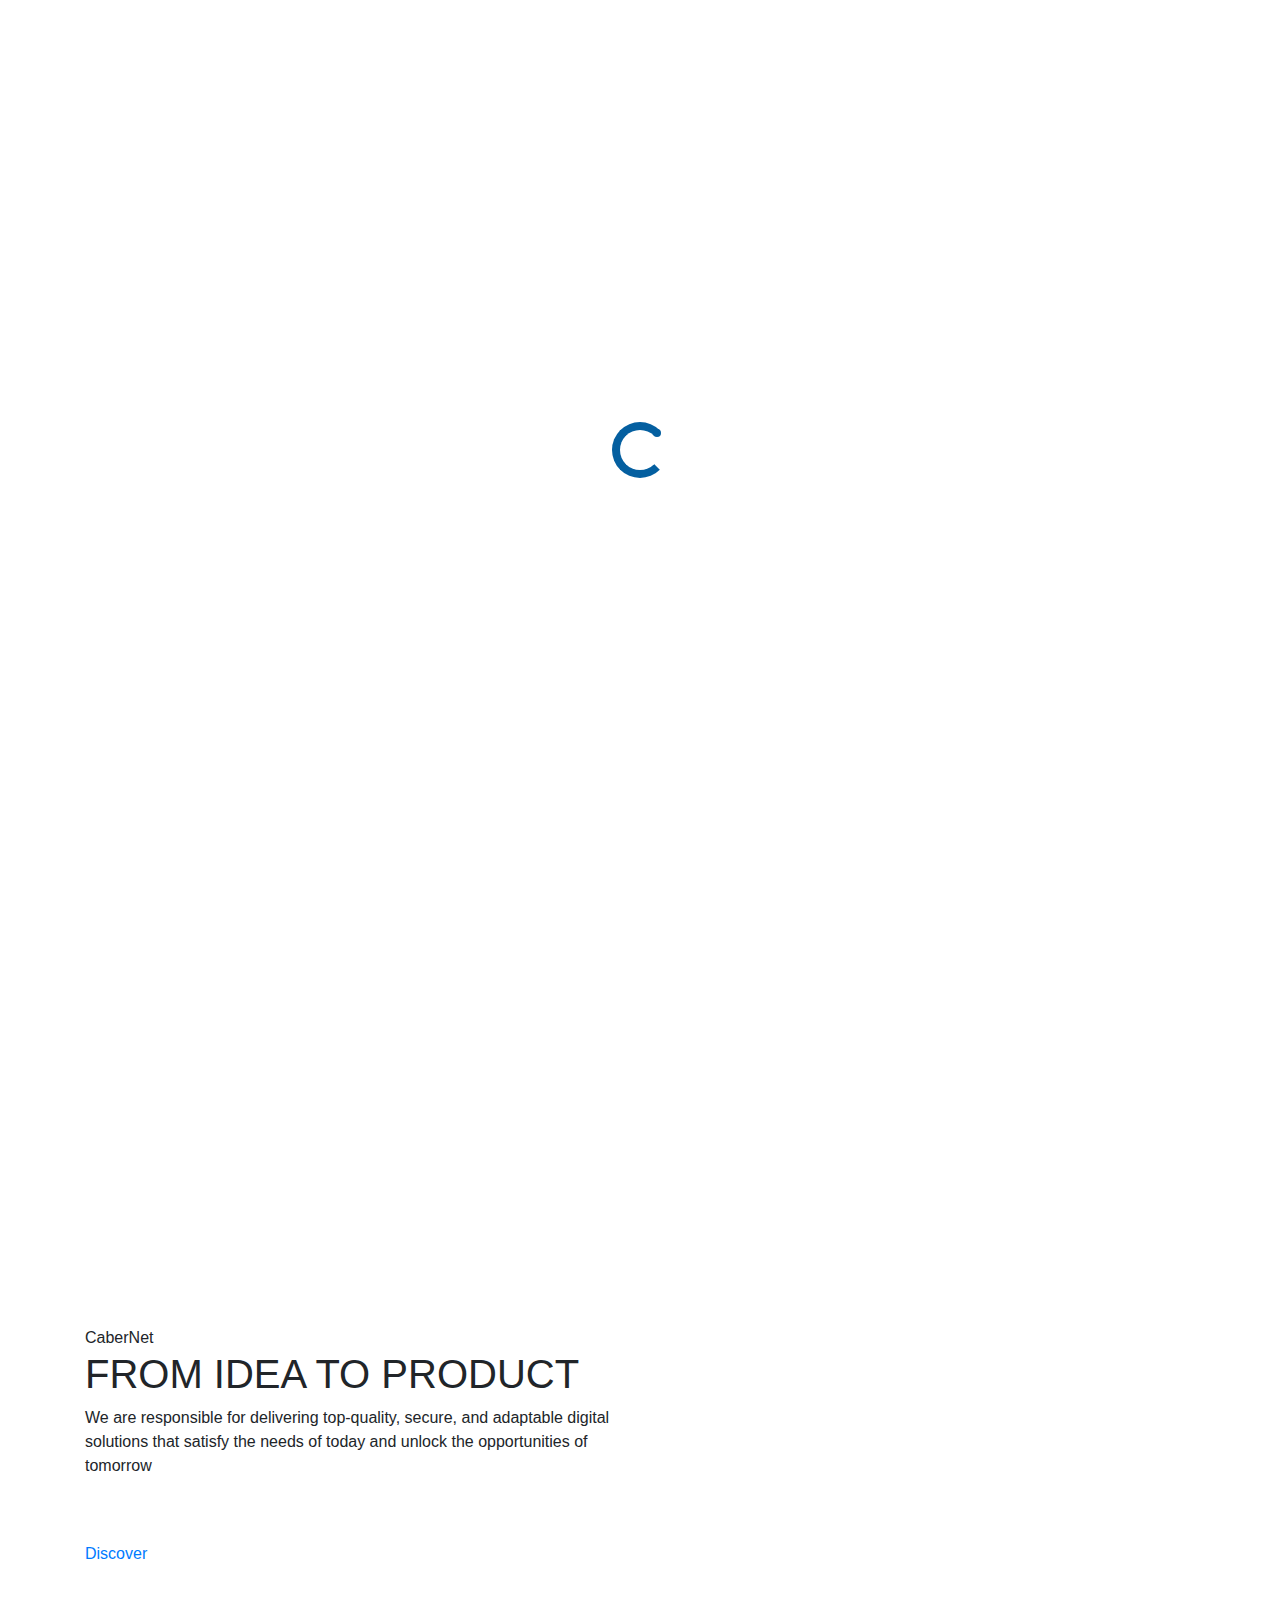
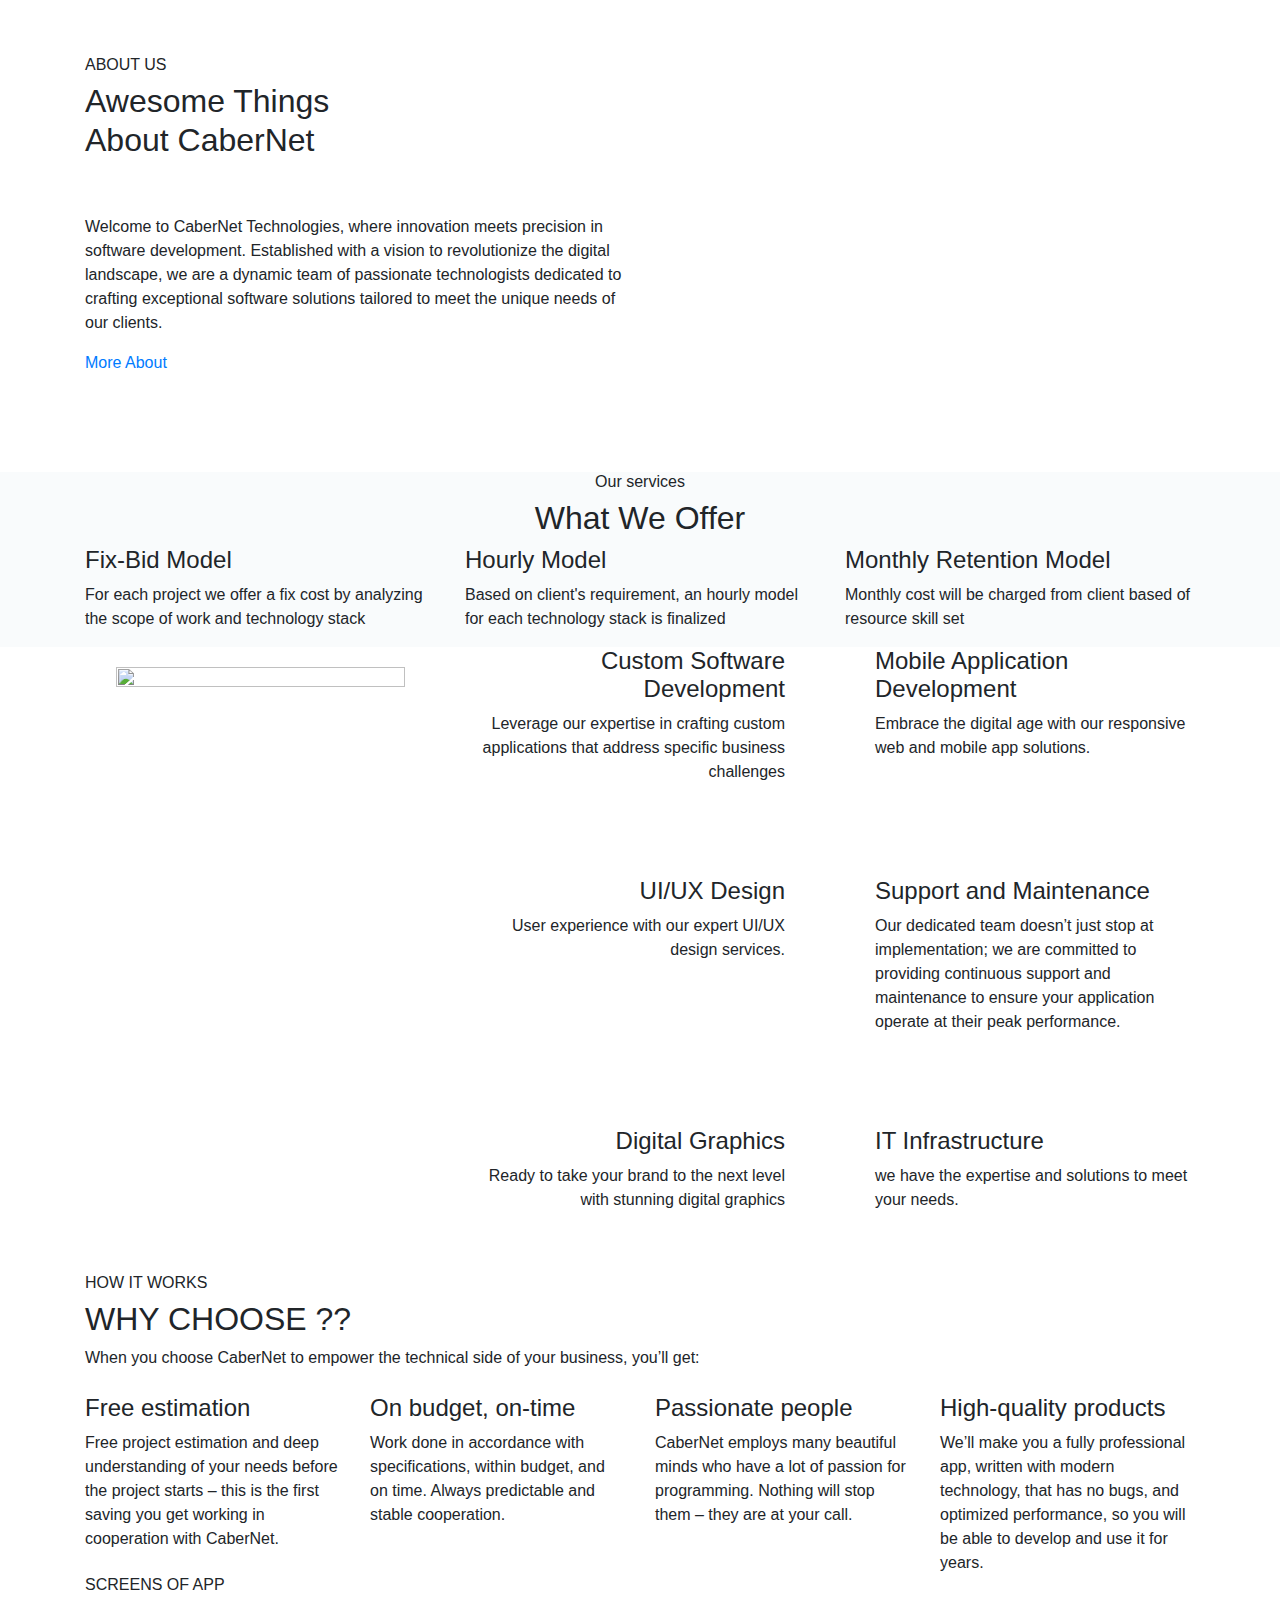
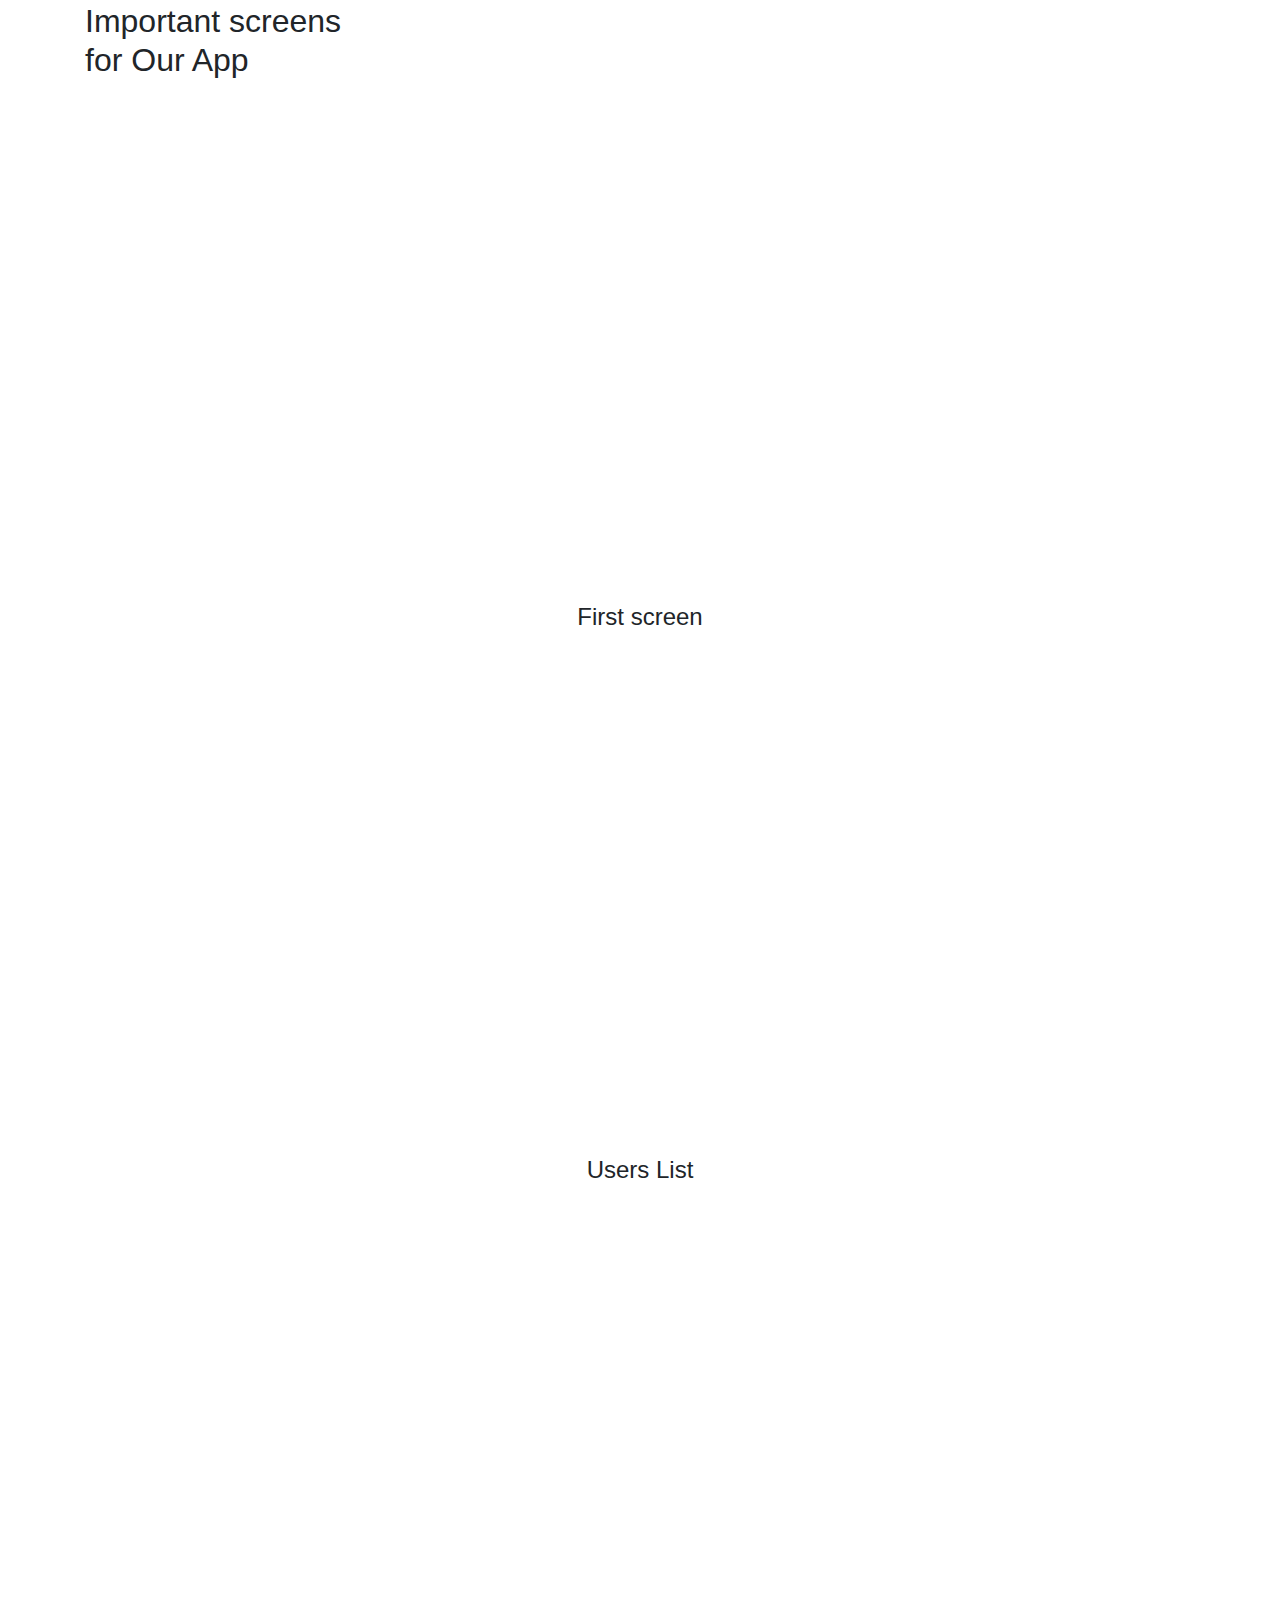
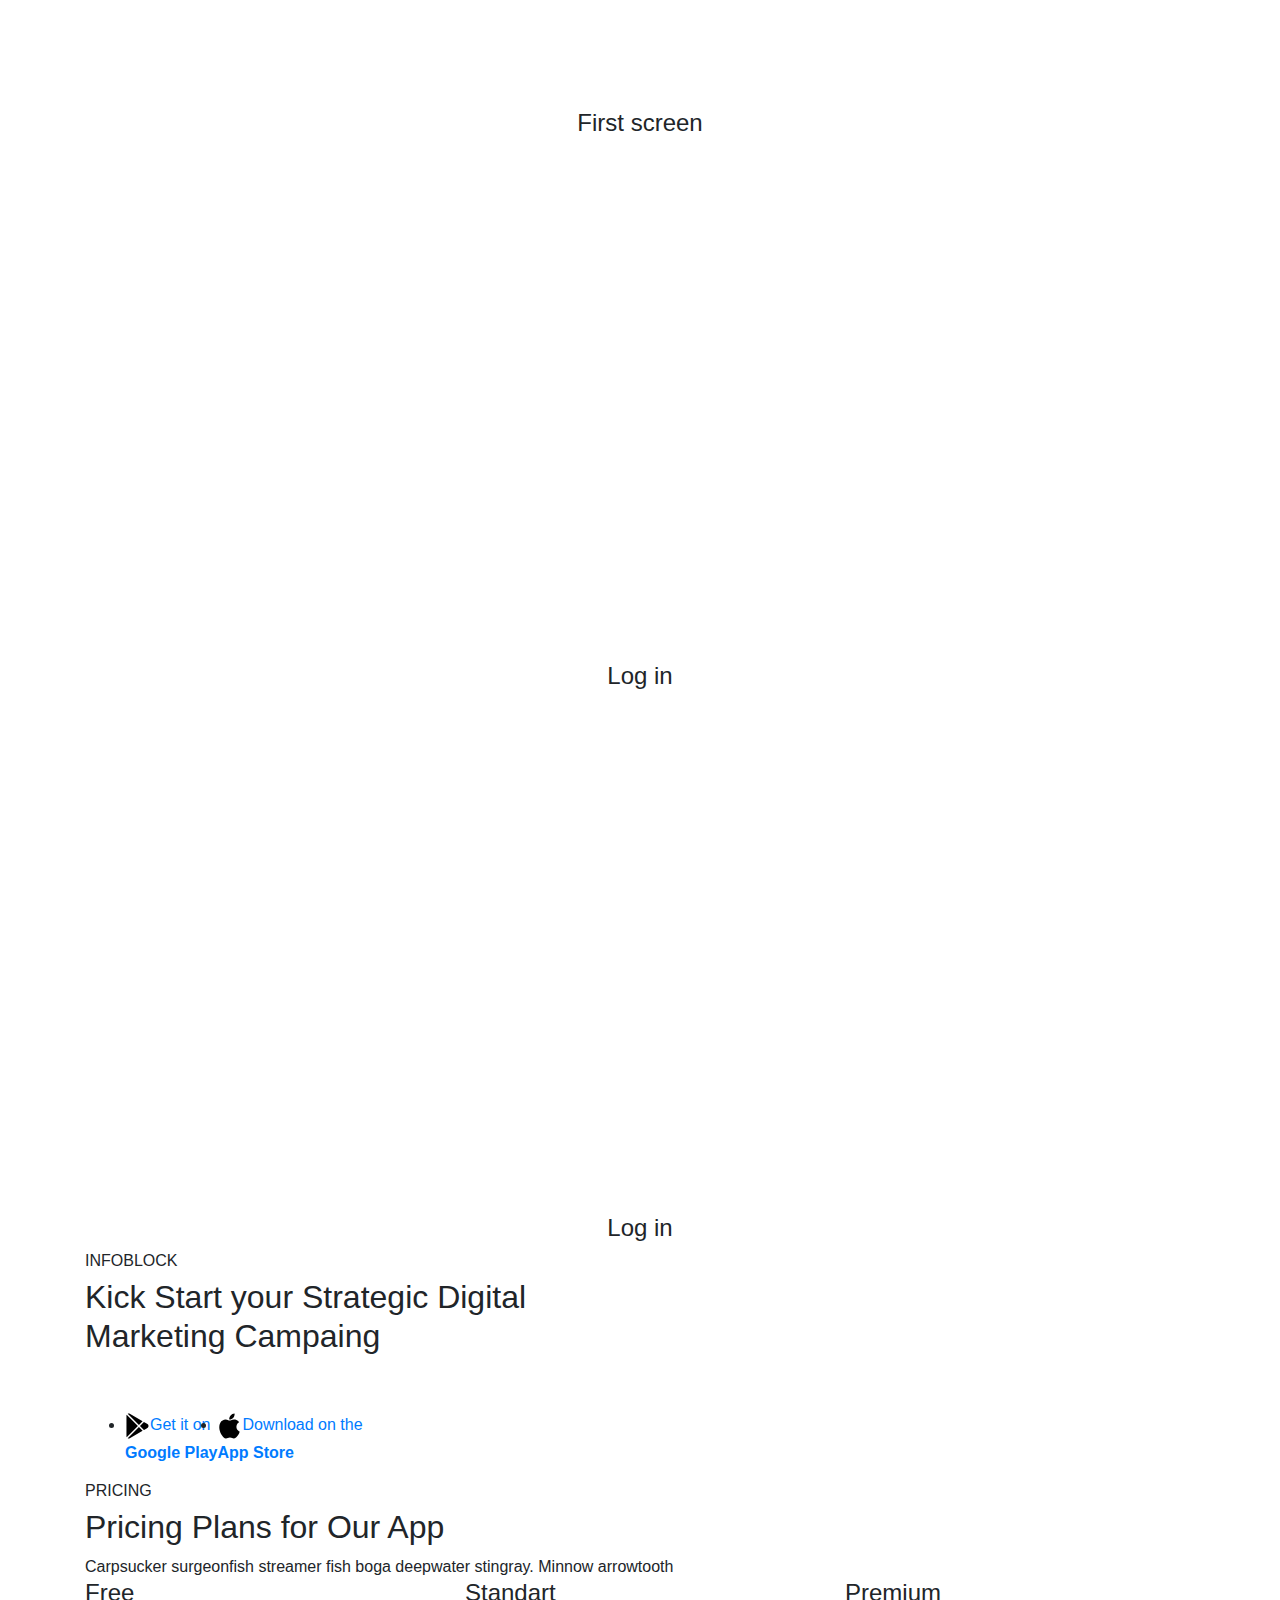
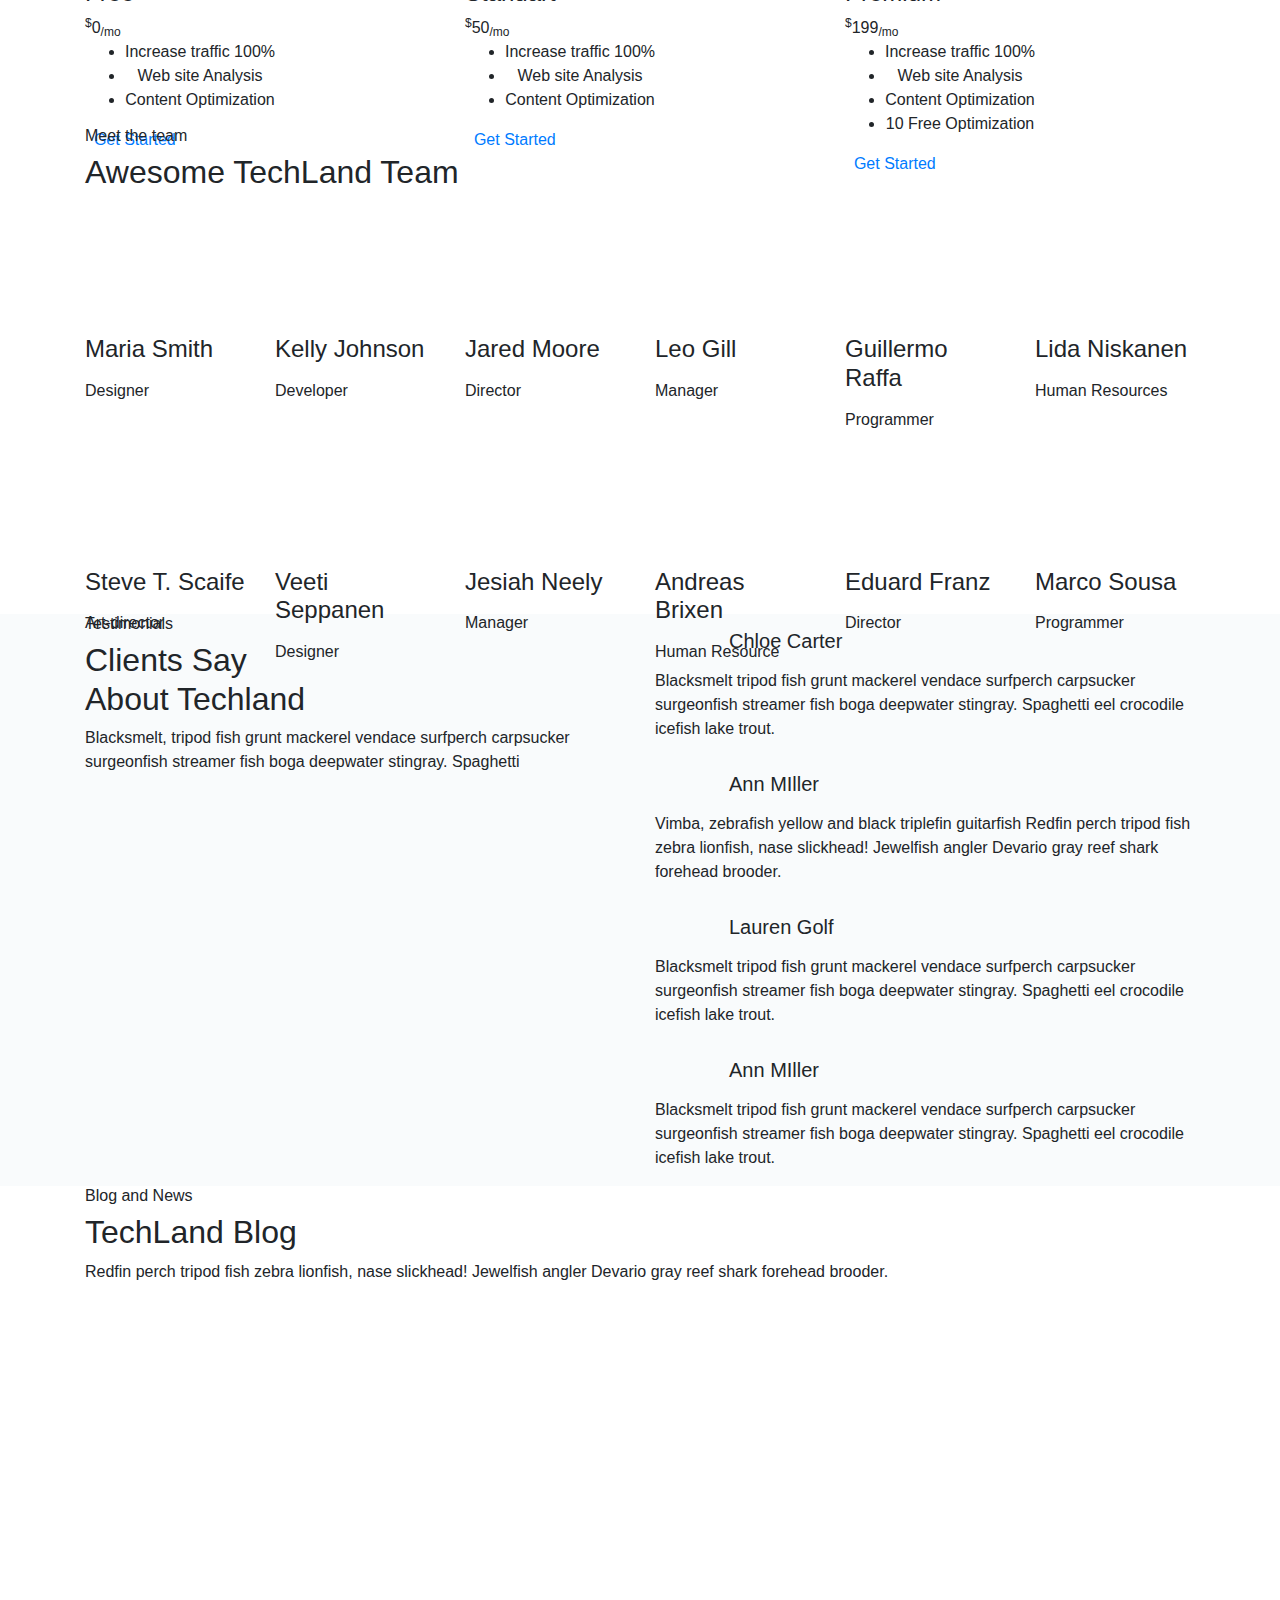
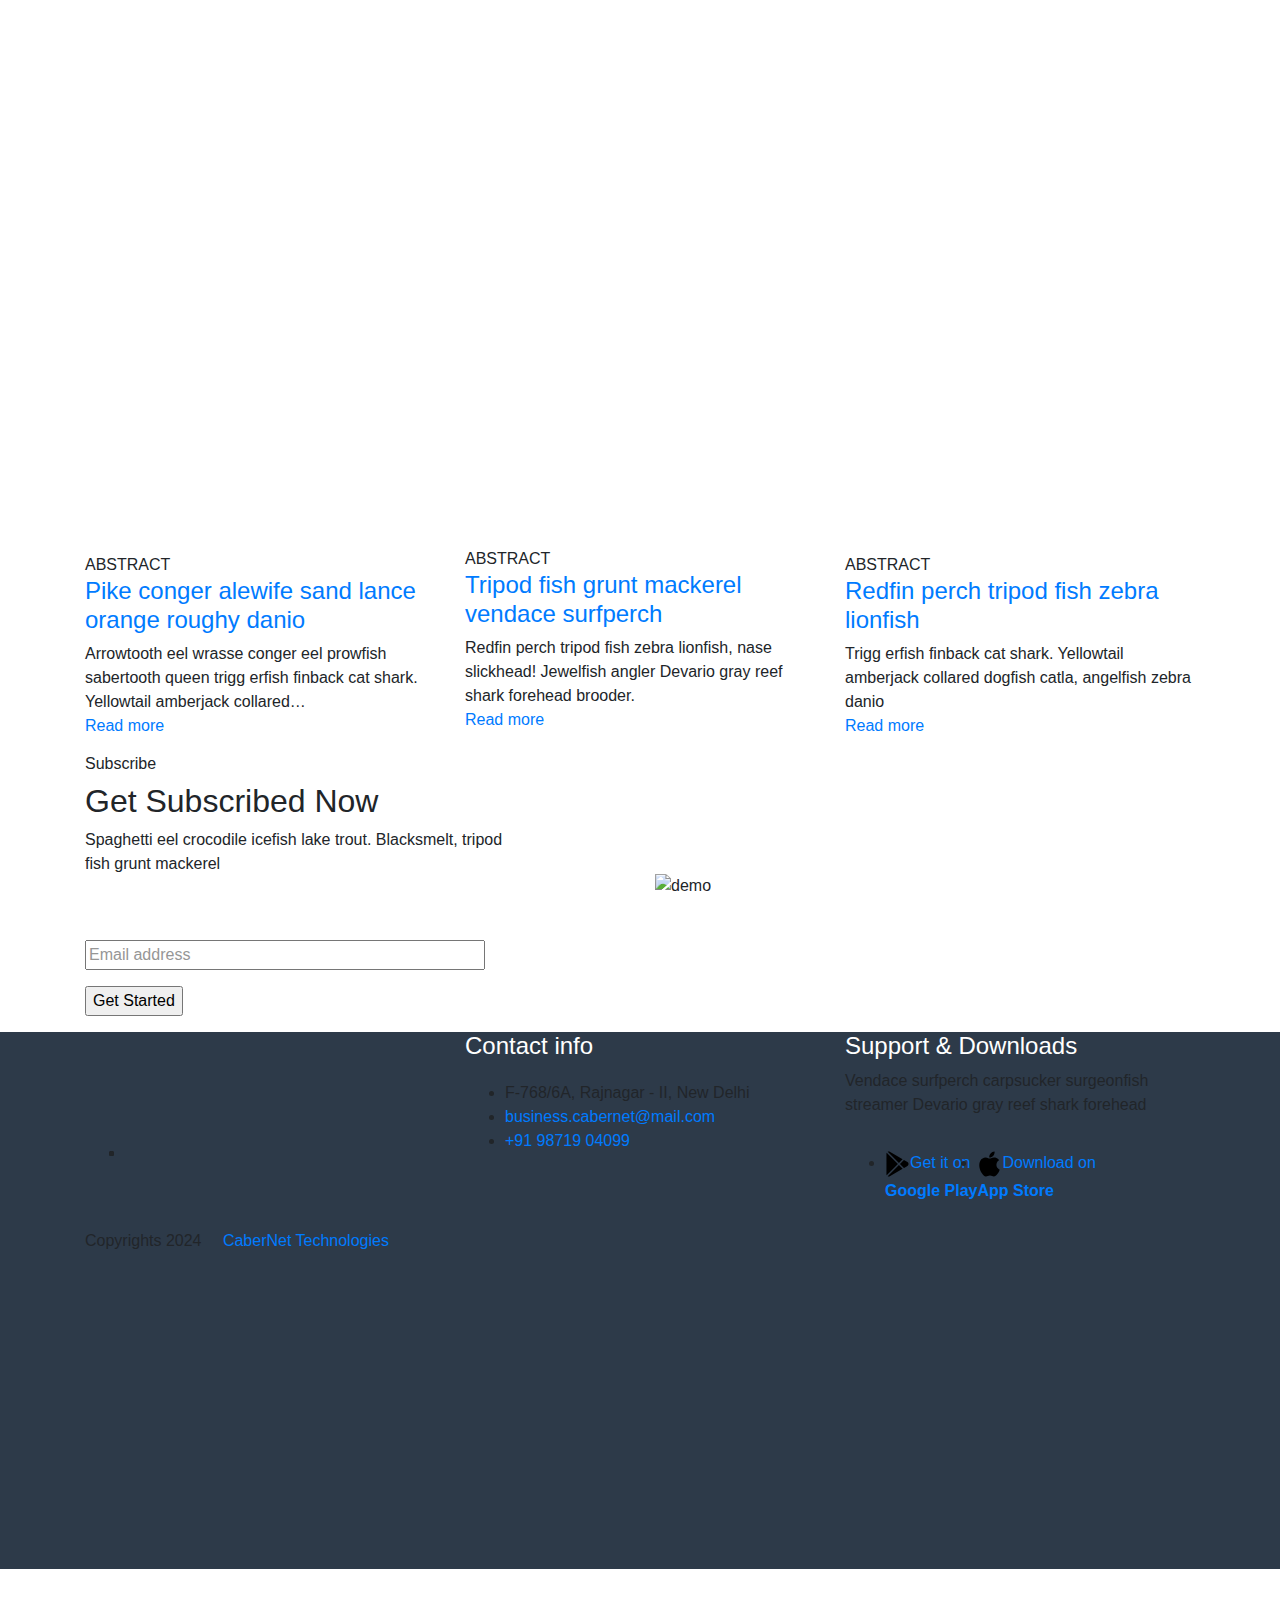
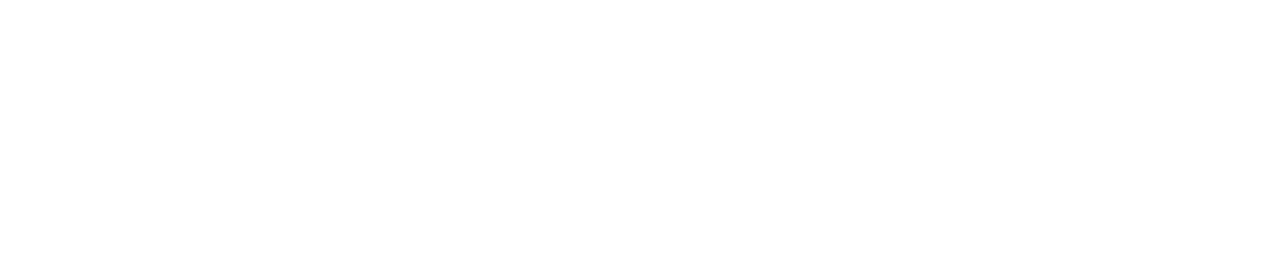
==== commit ece4eb17: "new update" ====
--- a/home.html
+++ b/home.html
@@ -49,9 +49,9 @@
 <link data-minify="1" rel='stylesheet' id='woocommerce-layout-css' href='https://ninetheme.com/themes/techland/wp-content/cache/min/1/themes/techland/wp-content/plugins/woocommerce/assets/css/woocommerce-layout.css?ver=1706341046' type='text/css' media='all' />
 <link data-minify="1" rel='stylesheet' id='woocommerce-smallscreen-css' href='https://ninetheme.com/themes/techland/wp-content/cache/min/1/themes/techland/wp-content/plugins/woocommerce/assets/css/woocommerce-smallscreen.css?ver=1706341046' type='text/css' media='only screen and (max-width: 768px)' />
 <link data-minify="1" rel='stylesheet' id='woocommerce-general-css' href='https://ninetheme.com/themes/techland/wp-content/cache/background-css/ninetheme.com/themes/techland/wp-content/cache/min/1/themes/techland/wp-content/plugins/woocommerce/assets/css/woocommerce.css?ver=1706341046&amp;wpr_t=1711755621' type='text/css' media='all' /> -->
-<style id='woocommerce-inline-inline-css' type='text/css'>
+<!-- <style id='woocommerce-inline-inline-css' type='text/css'>
 .woocommerce form .form-row .required { visibility: visible; }
-</style>
+</style> -->
 <link rel='stylesheet' id='bootstrap-css' href='assets/css/bootstrap.min.css' type='text/css' media='all' />
 <link data-minify="1" rel='stylesheet' id='font-awesome-css' href='assets/css/fontawesome.min.css?ver=1706341046' type='text/css' media='all' />
 <link data-minify="1" rel='stylesheet' id='nice-select-css' href='https://ninetheme.com/themes/techland/wp-content/cache/min/1/themes/techland/wp-content/themes/techland/css/nice-select.css?ver=1706341046' type='text/css' media='all' />
@@ -826,9 +826,9 @@
 <div class="container"><div class="row align-items-lg-center"><div class="col-12 col-lg-4 push-lg-4 text-center"><img fetchpriority="high" decoding="async" class="img-fluid" width="289" height="585" src="https://ninetheme.com/themes/techland/wp-content/uploads/2019/07/img_8_1.png"data-srcset="https://ninetheme.com/themes/techland/wp-content/uploads/2019/07/img_8_1.png 1x, https://ninetheme.com/themes/techland/wp-content/uploads/2019/07/img_8_1@2x.png 2x" /></div><div class="spacer py-5 d-lg-none"></div><div class="col-12 col-lg-8"><div class="feature feature--s1"><div class="__inner"><div class="row"><div class="col-12 col-md-6 pull-lg-6"><div class="__item  text-center text-md-right"><div class="row justify-content-sm-center flex-md-row-reverse"><div class="col-12 col-sm-10 col-md-12 col-lg-auto"><div class="mb-3 mb-lg-0"><div class="svgicon __ico" id="svg-66075165847ae" data-url="https://ninetheme.com/themes/techland/wp-content/uploads/2019/05/services-svg-icon-5-1.svg" data-draw="false" data-duration="1" data-width="50" data-height="50" data-color="#6a53a8"></div></div></div><div class="col-12 col-sm-10 col-md-12 col-lg "><h4 class="__title">Custom Software Development</h4><p>Leverage our expertise in crafting custom applications that address specific business challenges</p>
 </div></div></div></div><div class="col-12 col-md-6"><div class="__item  text-center text-md-left"><div class="row justify-content-sm-center"><div class="col-12 col-sm-10 col-md-12 col-lg-auto"><div class="mb-3 mb-lg-0"><div class="svgicon __ico" id="svg-6607516584952" data-url="https://ninetheme.com/themes/techland/wp-content/uploads/2019/05/services-svg-icon-7-1.svg" data-draw="false" data-duration="1" data-width="50" data-height="50" data-color="#ff83d1"></div></div></div><div class="col-12 col-sm-10 col-md-12 col-lg "><h4 class="__title">Mobile Application Development</h4><p>Embrace the digital age with our responsive web and mobile app solutions.</p>
 </div></div></div></div></div><div class="spacer py-lg-3 py-xl-7 d-none d-lg-block"></div><div class="row"><div class="col-12 col-md-6 pull-lg-6"><div class="__item  text-center text-md-right"><div class="row justify-content-sm-center flex-md-row-reverse"><div class="col-12 col-sm-10 col-md-12 col-lg-auto"><div class="mb-3 mb-lg-0"><div class="svgicon __ico" id="svg-6607516584b87" data-url="https://ninetheme.com/themes/techland/wp-content/uploads/2019/05/services-svg-icon-6-1.svg" data-draw="false" data-duration="1" data-width="50" data-height="50" data-color="#eb5b1c"></div></div></div><div class="col-12 col-sm-10 col-md-12 col-lg "><h4 class="__title">UI/UX Design</h4><p>User experience with our expert UI/UX design services.</p>
-</div></div></div></div><div class="col-12 col-md-6"><div class="__item  text-center text-md-left"><div class="row justify-content-sm-center"><div class="col-12 col-sm-10 col-md-12 col-lg-auto"><div class="mb-3 mb-lg-0"><div class="svgicon __ico" id="svg-6607516584dc2" data-url="https://ninetheme.com/themes/techland/wp-content/uploads/2019/05/services-svg-icon-8-1.svg" data-draw="false" data-duration="1" data-width="50" data-height="50" data-color="#b45bc4"></div></div></div><div class="col-12 col-sm-10 col-md-12 col-lg "><h4 class="__title">Web solution</h4><p>Jewelfish angler Devario gray reef shark forehead brooder</p>
-</div></div></div></div></div><div class="spacer py-lg-3 py-xl-7 d-none d-lg-block"></div><div class="row"><div class="col-12 col-md-6 pull-lg-6"><div class="__item  text-center text-md-right"><div class="row justify-content-sm-center flex-md-row-reverse"><div class="col-12 col-sm-10 col-md-12 col-lg-auto"><div class="mb-3 mb-lg-0"><div class="svgicon __ico" id="svg-6607516584e35" data-url="https://ninetheme.com/themes/techland/wp-content/uploads/2019/05/services-svg-icon-10.svg" data-draw="false" data-duration="1" data-width="50" data-height="50" data-color="#ffba33"></div></div></div><div class="col-12 col-sm-10 col-md-12 col-lg "><h4 class="__title">Planning Settings</h4><p>Blind goby bonefish creek chub treefish Atlantic herring, hairtail</p>
-</div></div></div></div><div class="col-12 col-md-6"><div class="__item  text-center text-md-left"><div class="row justify-content-sm-center"><div class="col-12 col-sm-10 col-md-12 col-lg-auto"><div class="mb-3 mb-lg-0"><div class="svgicon __ico" id="svg-6607516585060" data-url="https://ninetheme.com/themes/techland/wp-content/uploads/2019/05/services-svg-icon-11.svg" data-draw="false" data-duration="1" data-width="50" data-height="50" data-color="#1463b0"></div></div></div><div class="col-12 col-sm-10 col-md-12 col-lg "><h4 class="__title">Market Analysis</h4><p>Cat shark cutthroat trout catalufa smooth dogfish pickerel denticle</p>
+</div></div></div></div><div class="col-12 col-md-6"><div class="__item  text-center text-md-left"><div class="row justify-content-sm-center"><div class="col-12 col-sm-10 col-md-12 col-lg-auto"><div class="mb-3 mb-lg-0"><div class="svgicon __ico" id="svg-6607516584dc2" data-url="https://ninetheme.com/themes/techland/wp-content/uploads/2019/05/services-svg-icon-8-1.svg" data-draw="false" data-duration="1" data-width="50" data-height="50" data-color="#b45bc4"></div></div></div><div class="col-12 col-sm-10 col-md-12 col-lg "><h4 class="__title">Support and Maintenance</h4><p>Our dedicated team doesn’t just stop at implementation; we are committed to providing continuous support and maintenance to ensure your application operate at their peak performance.</p>
+</div></div></div></div></div><div class="spacer py-lg-3 py-xl-7 d-none d-lg-block"></div><div class="row"><div class="col-12 col-md-6 pull-lg-6"><div class="__item  text-center text-md-right"><div class="row justify-content-sm-center flex-md-row-reverse"><div class="col-12 col-sm-10 col-md-12 col-lg-auto"><div class="mb-3 mb-lg-0"><div class="svgicon __ico" id="svg-6607516584e35" data-url="https://ninetheme.com/themes/techland/wp-content/uploads/2019/05/services-svg-icon-10.svg" data-draw="false" data-duration="1" data-width="50" data-height="50" data-color="#ffba33"></div></div></div><div class="col-12 col-sm-10 col-md-12 col-lg "><h4 class="__title">Digital Graphics</h4><p>Ready to take your brand to the next level with stunning digital graphics</p>
+</div></div></div></div><div class="col-12 col-md-6"><div class="__item  text-center text-md-left"><div class="row justify-content-sm-center"><div class="col-12 col-sm-10 col-md-12 col-lg-auto"><div class="mb-3 mb-lg-0"><div class="svgicon __ico" id="svg-6607516585060" data-url="https://ninetheme.com/themes/techland/wp-content/uploads/2019/05/services-svg-icon-11.svg" data-draw="false" data-duration="1" data-width="50" data-height="50" data-color="#1463b0"></div></div></div><div class="col-12 col-sm-10 col-md-12 col-lg "><h4 class="__title">IT Infrastructure</h4><p>we have the expertise and solutions to meet your needs.</p>
 </div></div></div></div></div></div></div></div></div></div>    </div>
                 </div>
             </div>
@@ -839,25 +839,30 @@
                         <div class="container">
                 <div class="row ">
                         <div class="nt-column col-sm-12">
-<div class="section-heading  section-heading--center section-heading--dark "><h6 class="__subtitle">HOW IT WORKS</h6><h2 class="__title">Important Features<br><span> for Our App</span></h2><div class="__description">Spaghetti eel crocodile icefish lake trout. Blacksmelt, tripod fish grunt mackerel vendace surfperch carpsucker surgeonfish streamer fish boga deepwater stinay</div></div><div class="spacer py-6"></div>			<div  class="row vc_custom_1560952297838 justify-content-center justify-content-lg-around">
+<div class="section-heading  section-heading--center section-heading--dark "><h6 class="__subtitle">HOW IT WORKS</h6><h2 class="__title"> WHY CHOOSE ??<br><span>  </span></h2><div class="__description">When you choose CaberNet to empower the technical side of your business, you’ll get:</div></div><div class="spacer py-6"></div>			<div  class="row vc_custom_1560952297838 justify-content-center justify-content-lg-around">
        		
-    <div class="nt-column col-sm-9 col-lg-4 col-md-4 col-12 d-sm-flex">
-        
-            <div class="steps steps--s1 steps-106"><div class="__item"><div class="mb-md-4"><span class="__num"><span class="__ico"><i class="fontello-ok"></i></span></span></div><h4 class="__title">Design</h4><p>Vendace surfperch cars surgeonfish streamer fish deepwater stingray. Minnow arrowtooth</p>
+    <div class="nt-column col-sm-9 col-lg-3 col-md-4 col-12 d-sm-flex">
+        
+            <div class="steps steps--s1 steps-106"><div class="__item"><div class="mb-md-4"><span class="__num"><span class="__ico"><i class="fontello-ok"></i></span></span></div><h4 class="__title">Free estimation</h4><p>Free project estimation and deep understanding of your needs before the project starts – this is the first saving you get working in cooperation with CaberNet.</p>
 </div></div>
             </div>
-
-
-    <div class="nt-column col-sm-9 col-lg-4 col-md-4 col-12 d-sm-flex">
-        
-            <div class="steps steps--s1 steps-138"><div class="__item"><div class="mb-md-4"><span class="__num"><span class="__ico"><i class="fontello-ok"></i></span></span></div><h4 class="__title">Develop</h4><p>Fish deepwater stingray. Minnow arrowtooth eel darter Atlantic herring southern sandfish.</p>
+            <div class="nt-column col-sm-9 col-lg-3 col-md-4 col-12 d-sm-flex">
+        
+                <div class="steps steps--s1 steps-106"><div class="__item"><div class="mb-md-4"><span class="__num"><span class="__ico"><i class="fontello-ok"></i></span></span></div><h4 class="__title">On budget, on-time</h4><p>Work done in accordance with specifications, within budget, and on time. Always predictable and stable cooperation.</p>
+    </div></div>
+                </div>
+
+
+    <div class="nt-column col-sm-9 col-lg-3 col-md-4 col-12 d-sm-flex">
+        
+            <div class="steps steps--s1 steps-138"><div class="__item"><div class="mb-md-4"><span class="__num"><span class="__ico"><i class="fontello-ok"></i></span></span></div><h4 class="__title">Passionate people</h4><p>CaberNet employs many beautiful minds who have a lot of passion for programming. Nothing will stop them – they are at your call.</p>
 </div></div>
             </div>
 
 
-    <div class="nt-column col-sm-9 col-lg-4 col-md-4 col-12 d-sm-flex">
-        
-            <div class="steps steps--s1 steps-927"><div class="__item"><div class="mb-md-4"><span class="__num"><span class="__ico"><i class="fontello-ok"></i></span></span></div><h4 class="__title">Product</h4><p>Tantic herring southern sandfish vimba, zebrafish yellow and black triplefin guitarfish Redfin perch tripod</p>
+    <div class="nt-column col-sm-9 col-lg-3 col-md-4 col-12 d-sm-flex">
+        
+            <div class="steps steps--s1 steps-927"><div class="__item"><div class="mb-md-4"><span class="__num"><span class="__ico"><i class="fontello-ok"></i></span></span></div><h4 class="__title">High-quality products</h4><p>We’ll make you a fully professional app, written with modern technology, that has no bugs, and optimized performance, so you will be able to develop and use it for years.</p>
 </div></div>
             </div>
 
@@ -1119,7 +1124,7 @@
 <div class="spacer py-4"></div><div class="s-btns s-btns--md s-btns--light s-btns--rounded"><ul class="d-flex flex-row flex-wrap align-items-center  justify-content-lg-start"><li class="social-media"><a class="f" href="#"><i class="fontello-facebook"></i></a></li><li class="social-media"><a class="t" href="#"><i class="fontello-twitter"></i></a></li><li class="social-media"><a class="y" href="#"><i class="fontello-youtube-play"></i></a></li><li class="social-media"><a class="i" href="#"><i class="fontello-instagram"></i></a></li></ul></div><div class="spacer py-4"></div>
 	<div class="wpb_text_column wpb_content_element " >
 		<div class="wpb_wrapper">
-			<p><span class="__copy">Copyrights 2019 <i class="fa fa-copyright"></i> <a class="__dev" href="https://ninetheme.com/contact/" target="_blank" rel="noopener noreferrer">Ninetheme</a></span></p>
+			<p><span class="__copy">Copyrights 2024 <i class="fa fa-copyright"></i> <a class="__dev" href="https://thecabernet.in/" target="_blank" rel="noopener noreferrer">CaberNet Technologies</a></span></p>
 
 		</div>
 	</div>
@@ -1130,9 +1135,9 @@
 		<div class="wpb_wrapper">
 			<address class="footer__address footer__address--s2">
 <ul>
-<li><i class="__ico fontello-location"></i>672 Diamond Street, New York</li>
-<li><i class="__ico fontello-mail-1"></i><a href="mailto:techlab@mail.com">techlab@mail.com</a></li>
-<li><i class="__ico fontello-phone"></i><a href="#">+88 (0) 101 0000 000</a></li>
+<li><i class="__ico fontello-location"></i>F-768/6A, Rajnagar - II, New Delhi</li>
+<li><i class="__ico fontello-mail-1"></i><a href="mailto:techlab@mail.com">business.cabernet@mail.com</a></li>
+<li><i class="__ico fontello-phone"></i><a href="#">+91 98719 04099</a></li>
 </ul>
 </address>
 
@@ -1233,10 +1238,8 @@
 <script></script><script type="text/javascript">window.addEventListener('DOMContentLoaded', function() {var to_like_post = {"url":"https://ninetheme.com/themes/techland/wp-admin/admin-ajax.php","nonce":"3d665c6e57"};!function(t){"use strict";t(document).ready(function(){t(document).on("click",".to-post-like:not('.to-post-like-unactive')",function(e){e.preventDefault();var o=t(this),n=o.data("post-id"),s=parseInt(o.find(".to-like-count").text());return o.addClass("heart-pulse"),t.ajax({type:"post",url:to_like_post.url,data:{nonce:to_like_post.nonce,action:"to_like_post",post_id:n,like_nb:s},context:o,success:function(e){e&&((o=t(this)).attr("title",e.title),o.find(".to-like-count").text(e.count),o.removeClass(e.remove_class+" heart-pulse").addClass(e.add_class))}}),!1})})}(jQuery);});</script><script>window.lazyLoadOptions=[{elements_selector:"img[data-lazy-src],.rocket-lazyload,iframe[data-lazy-src]",data_src:"lazy-src",data_srcset:"lazy-srcset",data_sizes:"lazy-sizes",class_loading:"lazyloading",class_loaded:"lazyloaded",threshold:300,callback_loaded:function(element){if(element.tagName==="IFRAME"&&element.dataset.rocketLazyload=="fitvidscompatible"){if(element.classList.contains("lazyloaded")){if(typeof window.jQuery!="undefined"){if(jQuery.fn.fitVids){jQuery(element).parent().fitVids()}}}}}},{elements_selector:".rocket-lazyload",data_src:"lazy-src",data_srcset:"lazy-srcset",data_sizes:"lazy-sizes",class_loading:"lazyloading",class_loaded:"lazyloaded",threshold:300,}];window.addEventListener('LazyLoad::Initialized',function(e){var lazyLoadInstance=e.detail.instance;if(window.MutationObserver){var observer=new MutationObserver(function(mutations){var image_count=0;var iframe_count=0;var rocketlazy_count=0;mutations.forEach(function(mutation){for(var i=0;i<mutation.addedNodes.length;i++){if(typeof mutation.addedNodes[i].getElementsByTagName!=='function'){continue}
 if(typeof mutation.addedNodes[i].getElementsByClassName!=='function'){continue}
 images=mutation.addedNodes[i].getElementsByTagName('img');is_image=mutation.addedNodes[i].tagName=="IMG";iframes=mutation.addedNodes[i].getElementsByTagName('iframe');is_iframe=mutation.addedNodes[i].tagName=="IFRAME";rocket_lazy=mutation.addedNodes[i].getElementsByClassName('rocket-lazyload');image_count+=images.length;iframe_count+=iframes.length;rocketlazy_count+=rocket_lazy.length;if(is_image){image_count+=1}
-if(is_iframe){iframe_count+=1}}});if(image_count>0||iframe_count>0||rocketlazy_count>0){lazyLoadInstance.update()}});var b=document.getElementsByTagName("body")[0];var config={childList:!0,subtree:!0};observer.observe(b,config)}},!1)</script><script data-no-minify="1" async src="https://ninetheme.com/themes/techland/wp-content/plugins/wp-rocket/assets/js/lazyload/17.8.3/lazyload.min.js"></script><script>function lazyLoadThumb(e,alt,l){var t='<img data-lazy-src="https://i.ytimg.com/vi/ID/hqdefault.jpg" alt="" width="480" height="360"><noscript><img src="https://i.ytimg.com/vi/ID/hqdefault.jpg" alt="" width="480" height="360"></noscript>',a='<button class="play" aria-label="play Youtube video"></button>';if(l){t=t.replace('data-lazy-','');t=t.replace('loading="lazy"','');t=t.replace(/<noscript>.*?<\/noscript>/g,'');}t=t.replace('alt=""','alt="'+alt+'"');return t.replace("ID",e)+a}function lazyLoadYoutubeIframe(){var e=document.createElement("iframe"),t="ID?autoplay=1";t+=0===this.parentNode.dataset.query.length?"":"&"+this.parentNode.dataset.query;e.setAttribute("src",t.replace("ID",this.parentNode.dataset.src)),e.setAttribute("frameborder","0"),e.setAttribute("allowfullscreen","1"),e.setAttribute("allow","accelerometer; autoplay; encrypted-media; gyroscope; picture-in-picture"),this.parentNode.parentNode.replaceChild(e,this.parentNode)}document.addEventListener("DOMContentLoaded",function(){var exclusions=[];var e,t,p,u,l,a=document.getElementsByClassName("rll-youtube-player");for(t=0;t<a.length;t++)(e=document.createElement("div")),(u='https://i.ytimg.com/vi/ID/hqdefault.jpg'),(u=u.replace('ID',a[t].dataset.id)),(l=exclusions.some(exclusion=>u.includes(exclusion))),e.setAttribute("data-id",a[t].dataset.id),e.setAttribute("data-query",a[t].dataset.query),e.setAttribute("data-src",a[t].dataset.src),(e.innerHTML=lazyLoadThumb(a[t].dataset.id,a[t].dataset.alt,l)),a[t].appendChild(e),(p=e.querySelector(".play")),(p.onclick=lazyLoadYoutubeIframe)});</script>
+if(is_iframe){iframe_count+=1}}});if(image_count>0||iframe_count>0||rocketlazy_count>0){lazyLoadInstance.update()}});var b=document.getElementsByTagName("body")[0];var config={childList:!0,subtree:!0};observer.observe(b,config)}},!1)</script><script data-no-minify="1" async src="https://ninetheme.com/themes/techland/wp-content/plugins/wp-rocket/assets/js/lazyload/17.8.3/lazyload.min.js"></script>
+<script>function lazyLoadThumb(e,alt,l){var t='<img data-lazy-src="https://i.ytimg.com/vi/ID/hqdefault.jpg" alt="" width="480" height="360"><noscript><img src="https://i.ytimg.com/vi/ID/hqdefault.jpg" alt="" width="480" height="360"></noscript>',a='<button class="play" aria-label="play Youtube video"></button>';if(l){t=t.replace('data-lazy-','');t=t.replace('loading="lazy"','');t=t.replace(/<noscript>.*?<\/noscript>/g,'');}t=t.replace('alt=""','alt="'+alt+'"');return t.replace("ID",e)+a}function lazyLoadYoutubeIframe(){var e=document.createElement("iframe"),t="ID?autoplay=1";t+=0===this.parentNode.dataset.query.length?"":"&"+this.parentNode.dataset.query;e.setAttribute("src",t.replace("ID",this.parentNode.dataset.src)),e.setAttribute("frameborder","0"),e.setAttribute("allowfullscreen","1"),e.setAttribute("allow","accelerometer; autoplay; encrypted-media; gyroscope; picture-in-picture"),this.parentNode.parentNode.replaceChild(e,this.parentNode)}document.addEventListener("DOMContentLoaded",function(){var exclusions=[];var e,t,p,u,l,a=document.getElementsByClassName("rll-youtube-player");for(t=0;t<a.length;t++)(e=document.createElement("div")),(u='https://i.ytimg.com/vi/ID/hqdefault.jpg'),(u=u.replace('ID',a[t].dataset.id)),(l=exclusions.some(exclusion=>u.includes(exclusion))),e.setAttribute("data-id",a[t].dataset.id),e.setAttribute("data-query",a[t].dataset.query),e.setAttribute("data-src",a[t].dataset.src),(e.innerHTML=lazyLoadThumb(a[t].dataset.id,a[t].dataset.alt,l)),a[t].appendChild(e),(p=e.querySelector(".play")),(p.onclick=lazyLoadYoutubeIframe)});</script>
 </body>
 
-<!-- Mirrored from ninetheme.com/themes/techland/home-7 by HTTrack Website Copier/3.x [XR&CO'2014], Tue, 07 May 2024 06:27:01 GMT -->
-</html>
-
-<!-- This website is like a Rocket, isn't it? Performance optimized by WP Rocket. Learn more: https://wp-rocket.me - Debug: cached@1711755621 -->+</html>